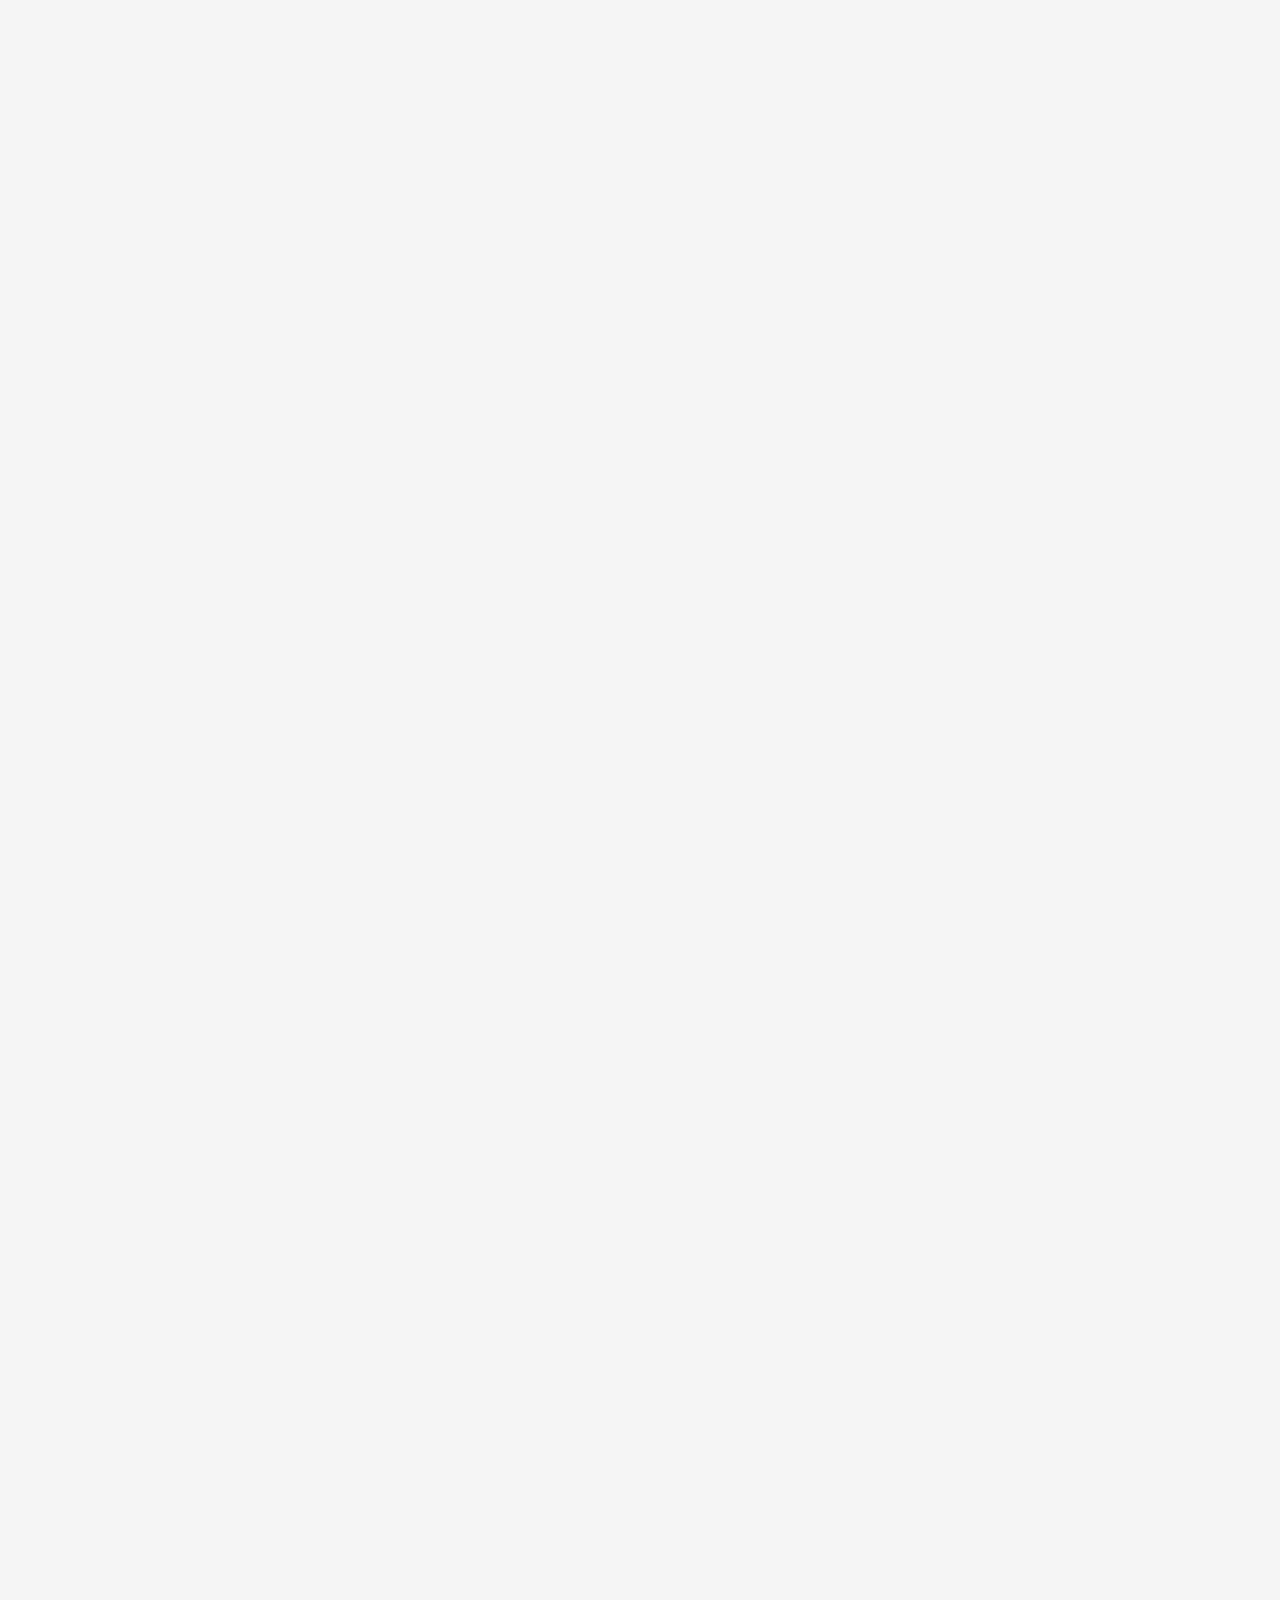
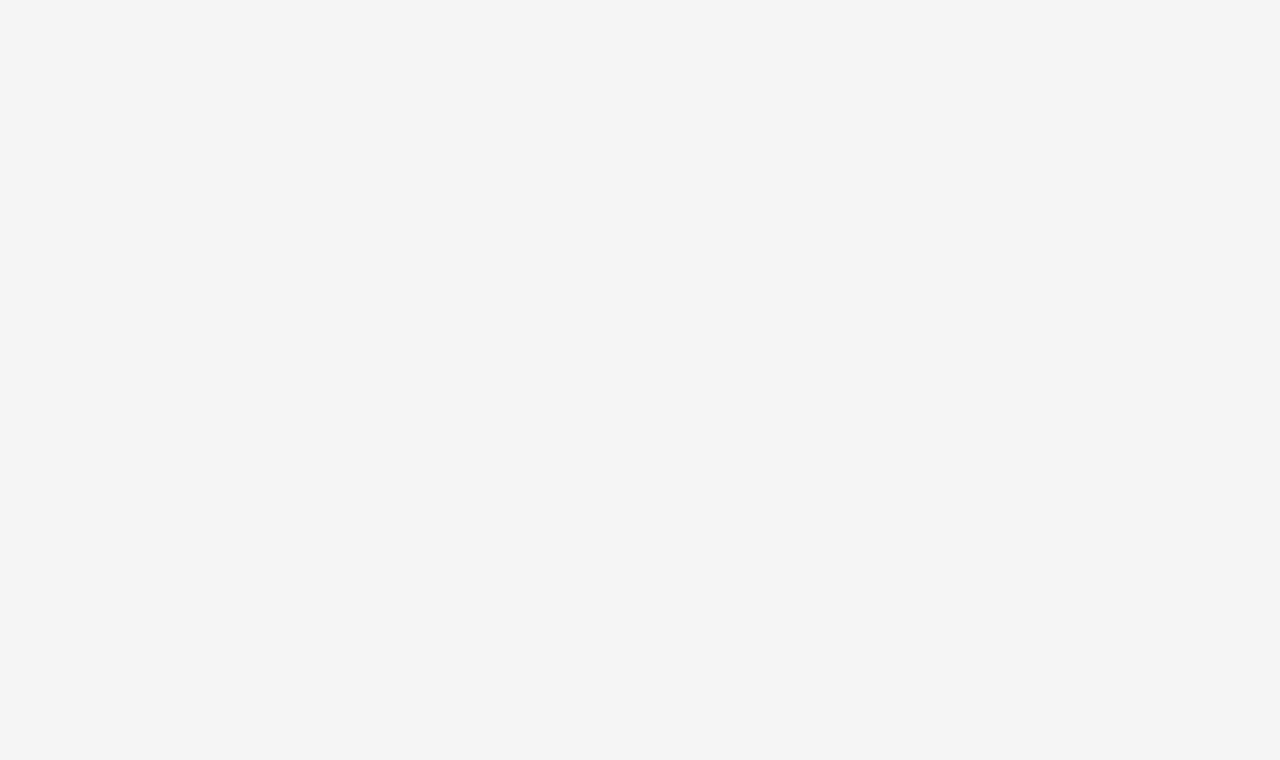
==== index.html @ 82212f83 "initial set up and comment out redundant pages" ====
<!DOCTYPE html>
<html lang="en">

<head>
  <title>Headstart Lab - We help you give your idea a headstart it deserves.</title>
  <meta name="viewport" content="width=device-width, initial-scale=1, maximum-scale=1">
  <meta charset="utf-8">
  <link rel="stylesheet" type="text/css" href="css/core.css">
  <link rel="stylesheet" type="text/css" href="css/styles.css">
  <link rel="stylesheet" type="text/css" href="css/custom.css">
  <!-- inject:css-->
  <!-- endinject -->
  <link rel="icon" type="image/png" href="favicon.png?version=1">
  <script src="js/assets/jquery.js"></script>
</head>

<body class="smooth-transition">
  <div class="container-fluid">
    <header>
      <div class="container">
        <div class="col-md-3">
          <a href="index.html" class="brand"><img alt="Your Alternative text" src="images/logo.svg"></a>
        </div>
        <div class="col-md-6 text-center">
          <div class="nav-trigger">
            <div class="bar"></div>
            <div class="bar"></div>
            <div class="bar"></div>
          </div>
          <ul class="navigation">
            <li><a href="#" class="active">Work</a>
              <ul class="dropdown hide">
                <li><a href="index.html">Classic</a></li>
                <li><a href="pages/work-masonry.html">Masonry</a></li>
                <li><a href="pages/work-lightbox.html">Lightbox</a></li>
                <li><a href="pages/work-single.html">Single</a></li>
              </ul>
            </li>
            <li> <a href="pages/about.html">About</a>
            </li>
            <li class="hide"> <a href="#">Blog
              <ul class="dropdown">
                <li><a href="pages/blog.html">Blog - Classic</a></li>
            <li><a href="pages/blog-no-images.html">Blog - No images</a></li>
            <li><a href="pages/blog-single.html">Single</a></li>
          </ul>
          </li>
          <li> <a a href="pages/contact.html">Contact</a>
            <ul class="dropdown hide">
              <li><a href="pages/contact.html">Contact</a></li>
              <li><a href="pages/contact-alternative.html">Contact - alternative</a></li>
            </ul>
          </li>
          </ul>
        </div>
        <div class="col-md-3 hide">
          <form>
            <div class="search input-group">
              <input type="text" placeholder="Search for..." class="form-control"><span class="input-group-btn">
                  <button type="button" class="btn btn-default"><span class="ion-ios-search-strong"></span></button>
              </span>
            </div>
          </form>
        </div>
      </div>
    </header>
    <section class="hero text-center">
      <div class="container">
        <div class="row">
          <div class="col-md-6 col-md-offset-3">
            <h1>Work</h1>
            <p>Believing in smart ideas and branding experiences. <br>Good design is as less design as possible.</p>
          </div>
        </div>
      </div>
    </section>
    <section class="grid-container">
      <div class="container">
        <div class="row">
          <div class="col-md-12"><a href="#" class="btn btn-default filter-trigger">Filter</a></div>
          <div class="col-md-12 grid classic">
            <a href="pages/work-single.html" class="item books">
              <div class="thumb"><img alt="Your Alternative text" src="images/portfolio/01.png"></div>
              <div class="caption">
                <h4>Landingpage</h4>
                <div class="tag">UI Design &amp; Frontend Development</div>
              </div>
            </a>
            <a href="pages/work-single.html" class="item typography">
              <div class="thumb"><img alt="Your Alternative text" src="images/portfolio/02.png"></div>
              <div class="caption">
                <h4>Old Typography Practices</h4>
                <div class="tag">UI Design &amp; Typography</div>
              </div>
            </a>
            <a href="pages/work-single.html" class="item design">
              <div class="thumb"><img alt="Your Alternative text" src="images/portfolio/03.png"></div>
              <div class="caption">
                <h4>Hybrid Identity</h4>
                <div class="tag">Visual Identity &amp; Fashion</div>
              </div>
            </a>
            <a href="pages/work-single.html" class="item books design">
              <div class="thumb"><img alt="Your Alternative text" src="images/portfolio/04.png"></div>
              <div class="caption">
                <h4>Axes</h4>
                <div class="tag">Logo &amp; Identity</div>
              </div>
            </a>
            <a href="pages/work-single.html" class="item fashion design">
              <div class="thumb"><img alt="Your Alternative text" src="images/portfolio/05.png"></div>
              <div class="caption">
                <h4>The pursuit of happiness</h4>
                <div class="tag">Visual Identity &amp; Print</div>
              </div>
            </a>
            <a href="pages/work-single.html" class="item typography">
              <div class="thumb"><img alt="Your Alternative text" src="images/portfolio/06.png"></div>
              <div class="caption">
                <h4>The yellow book</h4>
                <div class="tag">Print &amp; Design</div>
              </div>
            </a>
          </div>
        </div>
      </div>
    </section>
    <footer>
      <div class="container">
        <div class="row">
          <div class="col-md-3 text-center">
            <p>The 8 Creatives<br>Design Studio</p>
          </div>
          <div class="col-md-3 text-center">
            <p>8 Infinite Loop<br>Cupertino, CA 95014</p>
          </div>
          <div class="col-md-3 text-center">
            <p>hello@example.com<br>01 (2) 34 56 78</p>
          </div>
          <div class="col-md-3 text-center">
            <ul class="social-links">
              <li>
                <a href="#" class="fa fa-vimeo"></a>
              </li>
              <li>
                <a href="#" class="fa fa-instagram"></a>
              </li>
              <li>
                <a href="#" class="fa fa-twitter"></a>
              </li>
              <li>
                <a href="#" class="fa fa-behance"></a>
              </li>
            </ul>
          </div>
        </div>
      </div>
    </footer>
    <footer class="bottom">
      <div class="container">
        <div class="row">
          <div class="col-md-12 text-center">&copy; The 8 Creative. All rights reserved. <a href="https://themeforest.net/item/eight-responsive-portfolio-html5-template/16816093">Buy Eight</a></div>
        </div>
      </div>
    </footer>
    <div class="filter-container">
      <div class="container">
        <div class="inner">
          <ul class="filters">
            <li> <a href="#" data-filter="item" class="active filter">All</a></li>
            <li><a href="#" data-filter="design" class="filter">Design</a></li>
            <li><a href="#" data-filter="typography" class="filter">Typography</a></li>
            <li><a href="#" data-filter="fashion" class="filter">Fashion</a></li>
            <li><a href="#" data-filter="books" class="filter">Books</a></li>
          </ul>
        </div>
      </div>
    </div>
  </div>
  <script src="js/assets/bootstrap.js"></script>
  <script src="js/assets/imagesloaded.pkgd.min.js"></script>
  <script src="js/assets/validation.js"></script>
  <script src="js/assets/packery.pkgd.min.js"></script>
  <script src="js/assets/velocity.min.js"></script>
  <script src="js/assets/typed.min.js"></script>
  <script src="modules/titan-slider/titan-slider.js"></script>
  <script src="modules/tera-lightbox/tera-lightbox.js"></script>
  <script src="js/assets/animsition.js"></script>
  <script src="js/functions.js"></script>
</body>

</html>
---- css/core.css ----
@charset "UTF-8";
/*------------------------------

  Core stylesheet (core.css)

  Project: Eight Template
  Version: 1.0
  Author: By Themanoid
  Last change: 31 July 2016

  ---

  Table of contents

  01. Bootstrap
  02. Font Awesome
  03. Ionicons
  04. Animsition
  05. Fonts
  06. Presets
  07. Helpers
  08. Layout
  09. Typography
  10. Titan Slider
  11. Tera Lightbox

  ------------------------------*/
/*
  01. Bootstrap
*/
/*!
 * Bootstrap v3.3.6 (http://getbootstrap.com)
 * Copyright 2011-2015 Twitter, Inc.
 * Licensed under MIT (https://github.com/twbs/bootstrap/blob/master/LICENSE)
 */
/*! normalize.css v3.0.3 | MIT License | github.com/necolas/normalize.css */
@import url(https://fonts.googleapis.com/css?family=Playfair+Display:400,400italic);
@import url(https://fonts.googleapis.com/css?family=Heebo:400,300,500);
@import url(https://fonts.googleapis.com/css?family=Montserrat:400,700);
html {
  font-family: sans-serif;
  -ms-text-size-adjust: 100%;
  -webkit-text-size-adjust: 100%;
}

body {
  margin: 0;
}

article,
aside,
details,
figcaption,
figure,
footer,
header,
hgroup,
main,
menu,
nav,
section,
summary {
  display: block;
}

audio,
canvas,
progress,
video {
  display: inline-block;
  vertical-align: baseline;
}

audio:not([controls]) {
  display: none;
  height: 0;
}

[hidden],
template {
  display: none;
}

a {
  background-color: transparent;
}

a:active,
a:hover {
  outline: 0;
}

abbr[title] {
  border-bottom: 1px dotted;
}

b,
strong {
  font-weight: bold;
}

dfn {
  font-style: italic;
}

h1 {
  font-size: 2em;
  margin: 0.67em 0;
}

mark {
  background: #ff0;
  color: #000;
}

small {
  font-size: 80%;
}

sub,
sup {
  font-size: 75%;
  line-height: 0;
  position: relative;
  vertical-align: baseline;
}

sup {
  top: -0.5em;
}

sub {
  bottom: -0.25em;
}

img {
  border: 0;
}

svg:not(:root) {
  overflow: hidden;
}

figure {
  margin: 1em 40px;
}

hr {
  box-sizing: content-box;
  height: 0;
}

pre {
  overflow: auto;
}

code,
kbd,
pre,
samp {
  font-family: monospace, monospace;
  font-size: 1em;
}

button,
input,
optgroup,
select,
textarea {
  color: inherit;
  font: inherit;
  margin: 0;
}

button {
  overflow: visible;
}

button,
select {
  text-transform: none;
}

button,
html input[type="button"],
input[type="reset"],
input[type="submit"] {
  -webkit-appearance: button;
  cursor: pointer;
}

button[disabled],
html input[disabled] {
  cursor: default;
}

button::-moz-focus-inner,
input::-moz-focus-inner {
  border: 0;
  padding: 0;
}

input {
  line-height: normal;
}

input[type="checkbox"],
input[type="radio"] {
  box-sizing: border-box;
  padding: 0;
}

input[type="number"]::-webkit-inner-spin-button,
input[type="number"]::-webkit-outer-spin-button {
  height: auto;
}

input[type="search"] {
  -webkit-appearance: textfield;
  box-sizing: content-box;
}

input[type="search"]::-webkit-search-cancel-button,
input[type="search"]::-webkit-search-decoration {
  -webkit-appearance: none;
}

fieldset {
  border: 1px solid #c0c0c0;
  margin: 0 2px;
  padding: 0.35em 0.625em 0.75em;
}

legend {
  border: 0;
  padding: 0;
}

textarea {
  overflow: auto;
}

optgroup {
  font-weight: bold;
}

table {
  border-collapse: collapse;
  border-spacing: 0;
}

td,
th {
  padding: 0;
}

/*! Source: https://github.com/h5bp/html5-boilerplate/blob/master/src/css/main.css */
@media print {
  *,
  *:before,
  *:after {
    background: transparent !important;
    color: #000 !important;
    box-shadow: none !important;
    text-shadow: none !important;
  }
  a,
  a:visited {
    text-decoration: underline;
  }
  a[href]:after {
    content: " (" attr(href) ")";
  }
  abbr[title]:after {
    content: " (" attr(title) ")";
  }
  a[href^="#"]:after,
  a[href^="javascript:"]:after {
    content: "";
  }
  pre,
  blockquote {
    border: 1px solid #999;
    page-break-inside: avoid;
  }
  thead {
    display: table-header-group;
  }
  tr,
  img {
    page-break-inside: avoid;
  }
  img {
    max-width: 100% !important;
  }
  p,
  h2,
  h3 {
    orphans: 3;
    widows: 3;
  }
  h2,
  h3 {
    page-break-after: avoid;
  }
  .navbar {
    display: none;
  }
  .btn > .caret,
  .dropup > .btn > .caret {
    border-top-color: #000 !important;
  }
  .label {
    border: 1px solid #000;
  }
  .table {
    border-collapse: collapse !important;
  }
  .table td,
  .table th {
    background-color: #fff !important;
  }
  .table-bordered th,
  .table-bordered td {
    border: 1px solid #ddd !important;
  }
}

@font-face {
  font-family: 'Glyphicons Halflings';
  src: url("../fonts/bootstrap/glyphicons-halflings-regular.eot");
  src: url("../fonts/bootstrap/glyphicons-halflings-regular.eot?#iefix") format("embedded-opentype"), url("../fonts/bootstrap/glyphicons-halflings-regular.woff2") format("woff2"), url("../fonts/bootstrap/glyphicons-halflings-regular.woff") format("woff"), url("../fonts/bootstrap/glyphicons-halflings-regular.ttf") format("truetype"), url("../fonts/bootstrap/glyphicons-halflings-regular.svg#glyphicons_halflingsregular") format("svg");
}

.glyphicon {
  position: relative;
  top: 1px;
  display: inline-block;
  font-family: 'Glyphicons Halflings';
  font-style: normal;
  font-weight: normal;
  line-height: 1;
  -webkit-font-smoothing: antialiased;
  -moz-osx-font-smoothing: grayscale;
}

.glyphicon-asterisk:before {
  content: "\002a";
}

.glyphicon-plus:before {
  content: "\002b";
}

.glyphicon-euro:before,
.glyphicon-eur:before {
  content: "\20ac";
}

.glyphicon-minus:before {
  content: "\2212";
}

.glyphicon-cloud:before {
  content: "\2601";
}

.glyphicon-envelope:before {
  content: "\2709";
}

.glyphicon-pencil:before {
  content: "\270f";
}

.glyphicon-glass:before {
  content: "\e001";
}

.glyphicon-music:before {
  content: "\e002";
}

.glyphicon-search:before {
  content: "\e003";
}

.glyphicon-heart:before {
  content: "\e005";
}

.glyphicon-star:before {
  content: "\e006";
}

.glyphicon-star-empty:before {
  content: "\e007";
}

.glyphicon-user:before {
  content: "\e008";
}

.glyphicon-film:before {
  content: "\e009";
}

.glyphicon-th-large:before {
  content: "\e010";
}

.glyphicon-th:before {
  content: "\e011";
}

.glyphicon-th-list:before {
  content: "\e012";
}

.glyphicon-ok:before {
  content: "\e013";
}

.glyphicon-remove:before {
  content: "\e014";
}

.glyphicon-zoom-in:before {
  content: "\e015";
}

.glyphicon-zoom-out:before {
  content: "\e016";
}

.glyphicon-off:before {
  content: "\e017";
}

.glyphicon-signal:before {
  content: "\e018";
}

.glyphicon-cog:before {
  content: "\e019";
}

.glyphicon-trash:before {
  content: "\e020";
}

.glyphicon-home:before {
  content: "\e021";
}

.glyphicon-file:before {
  content: "\e022";
}

.glyphicon-time:before {
  content: "\e023";
}

.glyphicon-road:before {
  content: "\e024";
}

.glyphicon-download-alt:before {
  content: "\e025";
}

.glyphicon-download:before {
  content: "\e026";
}

.glyphicon-upload:before {
  content: "\e027";
}

.glyphicon-inbox:before {
  content: "\e028";
}

.glyphicon-play-circle:before {
  content: "\e029";
}

.glyphicon-repeat:before {
  content: "\e030";
}

.glyphicon-refresh:before {
  content: "\e031";
}

.glyphicon-list-alt:before {
  content: "\e032";
}

.glyphicon-lock:before {
  content: "\e033";
}

.glyphicon-flag:before {
  content: "\e034";
}

.glyphicon-headphones:before {
  content: "\e035";
}

.glyphicon-volume-off:before {
  content: "\e036";
}

.glyphicon-volume-down:before {
  content: "\e037";
}

.glyphicon-volume-up:before {
  content: "\e038";
}

.glyphicon-qrcode:before {
  content: "\e039";
}

.glyphicon-barcode:before {
  content: "\e040";
}

.glyphicon-tag:before {
  content: "\e041";
}

.glyphicon-tags:before {
  content: "\e042";
}

.glyphicon-book:before {
  content: "\e043";
}

.glyphicon-bookmark:before {
  content: "\e044";
}

.glyphicon-print:before {
  content: "\e045";
}

.glyphicon-camera:before {
  content: "\e046";
}

.glyphicon-font:before {
  content: "\e047";
}

.glyphicon-bold:before {
  content: "\e048";
}

.glyphicon-italic:before {
  content: "\e049";
}

.glyphicon-text-height:before {
  content: "\e050";
}

.glyphicon-text-width:before {
  content: "\e051";
}

.glyphicon-align-left:before {
  content: "\e052";
}

.glyphicon-align-center:before {
  content: "\e053";
}

.glyphicon-align-right:before {
  content: "\e054";
}

.glyphicon-align-justify:before {
  content: "\e055";
}

.glyphicon-list:before {
  content: "\e056";
}

.glyphicon-indent-left:before {
  content: "\e057";
}

.glyphicon-indent-right:before {
  content: "\e058";
}

.glyphicon-facetime-video:before {
  content: "\e059";
}

.glyphicon-picture:before {
  content: "\e060";
}

.glyphicon-map-marker:before {
  content: "\e062";
}

.glyphicon-adjust:before {
  content: "\e063";
}

.glyphicon-tint:before {
  content: "\e064";
}

.glyphicon-edit:before {
  content: "\e065";
}

.glyphicon-share:before {
  content: "\e066";
}

.glyphicon-check:before {
  content: "\e067";
}

.glyphicon-move:before {
  content: "\e068";
}

.glyphicon-step-backward:before {
  content: "\e069";
}

.glyphicon-fast-backward:before {
  content: "\e070";
}

.glyphicon-backward:before {
  content: "\e071";
}

.glyphicon-play:before {
  content: "\e072";
}

.glyphicon-pause:before {
  content: "\e073";
}

.glyphicon-stop:before {
  content: "\e074";
}

.glyphicon-forward:before {
  content: "\e075";
}

.glyphicon-fast-forward:before {
  content: "\e076";
}

.glyphicon-step-forward:before {
  content: "\e077";
}

.glyphicon-eject:before {
  content: "\e078";
}

.glyphicon-chevron-left:before {
  content: "\e079";
}

.glyphicon-chevron-right:before {
  content: "\e080";
}

.glyphicon-plus-sign:before {
  content: "\e081";
}

.glyphicon-minus-sign:before {
  content: "\e082";
}

.glyphicon-remove-sign:before {
  content: "\e083";
}

.glyphicon-ok-sign:before {
  content: "\e084";
}

.glyphicon-question-sign:before {
  content: "\e085";
}

.glyphicon-info-sign:before {
  content: "\e086";
}

.glyphicon-screenshot:before {
  content: "\e087";
}

.glyphicon-remove-circle:before {
  content: "\e088";
}

.glyphicon-ok-circle:before {
  content: "\e089";
}

.glyphicon-ban-circle:before {
  content: "\e090";
}

.glyphicon-arrow-left:before {
  content: "\e091";
}

.glyphicon-arrow-right:before {
  content: "\e092";
}

.glyphicon-arrow-up:before {
  content: "\e093";
}

.glyphicon-arrow-down:before {
  content: "\e094";
}

.glyphicon-share-alt:before {
  content: "\e095";
}

.glyphicon-resize-full:before {
  content: "\e096";
}

.glyphicon-resize-small:before {
  content: "\e097";
}

.glyphicon-exclamation-sign:before {
  content: "\e101";
}

.glyphicon-gift:before {
  content: "\e102";
}

.glyphicon-leaf:before {
  content: "\e103";
}

.glyphicon-fire:before {
  content: "\e104";
}

.glyphicon-eye-open:before {
  content: "\e105";
}

.glyphicon-eye-close:before {
  content: "\e106";
}

.glyphicon-warning-sign:before {
  content: "\e107";
}

.glyphicon-plane:before {
  content: "\e108";
}

.glyphicon-calendar:before {
  content: "\e109";
}

.glyphicon-random:before {
  content: "\e110";
}

.glyphicon-comment:before {
  content: "\e111";
}

.glyphicon-magnet:before {
  content: "\e112";
}

.glyphicon-chevron-up:before {
  content: "\e113";
}

.glyphicon-chevron-down:before {
  content: "\e114";
}

.glyphicon-retweet:before {
  content: "\e115";
}

.glyphicon-shopping-cart:before {
  content: "\e116";
}

.glyphicon-folder-close:before {
  content: "\e117";
}

.glyphicon-folder-open:before {
  content: "\e118";
}

.glyphicon-resize-vertical:before {
  content: "\e119";
}

.glyphicon-resize-horizontal:before {
  content: "\e120";
}

.glyphicon-hdd:before {
  content: "\e121";
}

.glyphicon-bullhorn:before {
  content: "\e122";
}

.glyphicon-bell:before {
  content: "\e123";
}

.glyphicon-certificate:before {
  content: "\e124";
}

.glyphicon-thumbs-up:before {
  content: "\e125";
}

.glyphicon-thumbs-down:before {
  content: "\e126";
}

.glyphicon-hand-right:before {
  content: "\e127";
}

.glyphicon-hand-left:before {
  content: "\e128";
}

.glyphicon-hand-up:before {
  content: "\e129";
}

.glyphicon-hand-down:before {
  content: "\e130";
}

.glyphicon-circle-arrow-right:before {
  content: "\e131";
}

.glyphicon-circle-arrow-left:before {
  content: "\e132";
}

.glyphicon-circle-arrow-up:before {
  content: "\e133";
}

.glyphicon-circle-arrow-down:before {
  content: "\e134";
}

.glyphicon-globe:before {
  content: "\e135";
}

.glyphicon-wrench:before {
  content: "\e136";
}

.glyphicon-tasks:before {
  content: "\e137";
}

.glyphicon-filter:before {
  content: "\e138";
}

.glyphicon-briefcase:before {
  content: "\e139";
}

.glyphicon-fullscreen:before {
  content: "\e140";
}

.glyphicon-dashboard:before {
  content: "\e141";
}

.glyphicon-paperclip:before {
  content: "\e142";
}

.glyphicon-heart-empty:before {
  content: "\e143";
}

.glyphicon-link:before {
  content: "\e144";
}

.glyphicon-phone:before {
  content: "\e145";
}

.glyphicon-pushpin:before {
  content: "\e146";
}

.glyphicon-usd:before {
  content: "\e148";
}

.glyphicon-gbp:before {
  content: "\e149";
}

.glyphicon-sort:before {
  content: "\e150";
}

.glyphicon-sort-by-alphabet:before {
  content: "\e151";
}

.glyphicon-sort-by-alphabet-alt:before {
  content: "\e152";
}

.glyphicon-sort-by-order:before {
  content: "\e153";
}

.glyphicon-sort-by-order-alt:before {
  content: "\e154";
}

.glyphicon-sort-by-attributes:before {
  content: "\e155";
}

.glyphicon-sort-by-attributes-alt:before {
  content: "\e156";
}

.glyphicon-unchecked:before {
  content: "\e157";
}

.glyphicon-expand:before {
  content: "\e158";
}

.glyphicon-collapse-down:before {
  content: "\e159";
}

.glyphicon-collapse-up:before {
  content: "\e160";
}

.glyphicon-log-in:before {
  content: "\e161";
}

.glyphicon-flash:before {
  content: "\e162";
}

.glyphicon-log-out:before {
  content: "\e163";
}

.glyphicon-new-window:before {
  content: "\e164";
}

.glyphicon-record:before {
  content: "\e165";
}

.glyphicon-save:before {
  content: "\e166";
}

.glyphicon-open:before {
  content: "\e167";
}

.glyphicon-saved:before {
  content: "\e168";
}

.glyphicon-import:before {
  content: "\e169";
}

.glyphicon-export:before {
  content: "\e170";
}

.glyphicon-send:before {
  content: "\e171";
}

.glyphicon-floppy-disk:before {
  content: "\e172";
}

.glyphicon-floppy-saved:before {
  content: "\e173";
}

.glyphicon-floppy-remove:before {
  content: "\e174";
}

.glyphicon-floppy-save:before {
  content: "\e175";
}

.glyphicon-floppy-open:before {
  content: "\e176";
}

.glyphicon-credit-card:before {
  content: "\e177";
}

.glyphicon-transfer:before {
  content: "\e178";
}

.glyphicon-cutlery:before {
  content: "\e179";
}

.glyphicon-header:before {
  content: "\e180";
}

.glyphicon-compressed:before {
  content: "\e181";
}

.glyphicon-earphone:before {
  content: "\e182";
}

.glyphicon-phone-alt:before {
  content: "\e183";
}

.glyphicon-tower:before {
  content: "\e184";
}

.glyphicon-stats:before {
  content: "\e185";
}

.glyphicon-sd-video:before {
  content: "\e186";
}

.glyphicon-hd-video:before {
  content: "\e187";
}

.glyphicon-subtitles:before {
  content: "\e188";
}

.glyphicon-sound-stereo:before {
  content: "\e189";
}

.glyphicon-sound-dolby:before {
  content: "\e190";
}

.glyphicon-sound-5-1:before {
  content: "\e191";
}

.glyphicon-sound-6-1:before {
  content: "\e192";
}

.glyphicon-sound-7-1:before {
  content: "\e193";
}

.glyphicon-copyright-mark:before {
  content: "\e194";
}

.glyphicon-registration-mark:before {
  content: "\e195";
}

.glyphicon-cloud-download:before {
  content: "\e197";
}

.glyphicon-cloud-upload:before {
  content: "\e198";
}

.glyphicon-tree-conifer:before {
  content: "\e199";
}

.glyphicon-tree-deciduous:before {
  content: "\e200";
}

.glyphicon-cd:before {
  content: "\e201";
}

.glyphicon-save-file:before {
  content: "\e202";
}

.glyphicon-open-file:before {
  content: "\e203";
}

.glyphicon-level-up:before {
  content: "\e204";
}

.glyphicon-copy:before {
  content: "\e205";
}

.glyphicon-paste:before {
  content: "\e206";
}

.glyphicon-alert:before {
  content: "\e209";
}

.glyphicon-equalizer:before {
  content: "\e210";
}

.glyphicon-king:before {
  content: "\e211";
}

.glyphicon-queen:before {
  content: "\e212";
}

.glyphicon-pawn:before {
  content: "\e213";
}

.glyphicon-bishop:before {
  content: "\e214";
}

.glyphicon-knight:before {
  content: "\e215";
}

.glyphicon-baby-formula:before {
  content: "\e216";
}

.glyphicon-tent:before {
  content: "\26fa";
}

.glyphicon-blackboard:before {
  content: "\e218";
}

.glyphicon-bed:before {
  content: "\e219";
}

.glyphicon-apple:before {
  content: "\f8ff";
}

.glyphicon-erase:before {
  content: "\e221";
}

.glyphicon-hourglass:before {
  content: "\231b";
}

.glyphicon-lamp:before {
  content: "\e223";
}

.glyphicon-duplicate:before {
  content: "\e224";
}

.glyphicon-piggy-bank:before {
  content: "\e225";
}

.glyphicon-scissors:before {
  content: "\e226";
}

.glyphicon-bitcoin:before {
  content: "\e227";
}

.glyphicon-btc:before {
  content: "\e227";
}

.glyphicon-xbt:before {
  content: "\e227";
}

.glyphicon-yen:before {
  content: "\00a5";
}

.glyphicon-jpy:before {
  content: "\00a5";
}

.glyphicon-ruble:before {
  content: "\20bd";
}

.glyphicon-rub:before {
  content: "\20bd";
}

.glyphicon-scale:before {
  content: "\e230";
}

.glyphicon-ice-lolly:before {
  content: "\e231";
}

.glyphicon-ice-lolly-tasted:before {
  content: "\e232";
}

.glyphicon-education:before {
  content: "\e233";
}

.glyphicon-option-horizontal:before {
  content: "\e234";
}

.glyphicon-option-vertical:before {
  content: "\e235";
}

.glyphicon-menu-hamburger:before {
  content: "\e236";
}

.glyphicon-modal-window:before {
  content: "\e237";
}

.glyphicon-oil:before {
  content: "\e238";
}

.glyphicon-grain:before {
  content: "\e239";
}

.glyphicon-sunglasses:before {
  content: "\e240";
}

.glyphicon-text-size:before {
  content: "\e241";
}

.glyphicon-text-color:before {
  content: "\e242";
}

.glyphicon-text-background:before {
  content: "\e243";
}

.glyphicon-object-align-top:before {
  content: "\e244";
}

.glyphicon-object-align-bottom:before {
  content: "\e245";
}

.glyphicon-object-align-horizontal:before {
  content: "\e246";
}

.glyphicon-object-align-left:before {
  content: "\e247";
}

.glyphicon-object-align-vertical:before {
  content: "\e248";
}

.glyphicon-object-align-right:before {
  content: "\e249";
}

.glyphicon-triangle-right:before {
  content: "\e250";
}

.glyphicon-triangle-left:before {
  content: "\e251";
}

.glyphicon-triangle-bottom:before {
  content: "\e252";
}

.glyphicon-triangle-top:before {
  content: "\e253";
}

.glyphicon-console:before {
  content: "\e254";
}

.glyphicon-superscript:before {
  content: "\e255";
}

.glyphicon-subscript:before {
  content: "\e256";
}

.glyphicon-menu-left:before {
  content: "\e257";
}

.glyphicon-menu-right:before {
  content: "\e258";
}

.glyphicon-menu-down:before {
  content: "\e259";
}

.glyphicon-menu-up:before {
  content: "\e260";
}

* {
  box-sizing: border-box;
}

*:before,
*:after {
  box-sizing: border-box;
}

html {
  font-size: 10px;
  -webkit-tap-highlight-color: transparent;
}

body {
  font-family: "Helvetica Neue", Helvetica, Arial, sans-serif;
  font-size: 14px;
  line-height: 1.42857;
  color: #333333;
  background-color: #fff;
}

input,
button,
select,
textarea {
  font-family: inherit;
  font-size: inherit;
  line-height: inherit;
}

a {
  color: #337ab7;
  text-decoration: none;
}

a:hover, a:focus {
  color: #23527c;
  text-decoration: underline;
}

a:focus {
  outline: thin dotted;
  outline: 5px auto -webkit-focus-ring-color;
  outline-offset: -2px;
}

figure {
  margin: 0;
}

img {
  vertical-align: middle;
}

.img-responsive {
  display: block;
  max-width: 100%;
  height: auto;
}

.img-rounded {
  border-radius: 6px;
}

.img-thumbnail {
  padding: 4px;
  line-height: 1.42857;
  background-color: #fff;
  border: 1px solid #ddd;
  border-radius: 4px;
  -webkit-transition: all 0.2s ease-in-out;
  transition: all 0.2s ease-in-out;
  display: inline-block;
  max-width: 100%;
  height: auto;
}

.img-circle {
  border-radius: 50%;
}

hr {
  margin-top: 20px;
  margin-bottom: 20px;
  border: 0;
  border-top: 1px solid #eeeeee;
}

.sr-only {
  position: absolute;
  width: 1px;
  height: 1px;
  margin: -1px;
  padding: 0;
  overflow: hidden;
  clip: rect(0, 0, 0, 0);
  border: 0;
}

.sr-only-focusable:active, .sr-only-focusable:focus {
  position: static;
  width: auto;
  height: auto;
  margin: 0;
  overflow: visible;
  clip: auto;
}

[role="button"] {
  cursor: pointer;
}

h1, h2, h3, h4, h5, h6,
.h1, .h2, .h3, .h4, .h5, .h6 {
  font-family: inherit;
  font-weight: 500;
  line-height: 1.1;
  color: inherit;
}

h1 small,
h1 .small, h2 small,
h2 .small, h3 small,
h3 .small, h4 small,
h4 .small, h5 small,
h5 .small, h6 small,
h6 .small,
.h1 small,
.h1 .small, .h2 small,
.h2 .small, .h3 small,
.h3 .small, .h4 small,
.h4 .small, .h5 small,
.h5 .small, .h6 small,
.h6 .small {
  font-weight: normal;
  line-height: 1;
  color: #777777;
}

h1, .h1,
h2, .h2,
h3, .h3 {
  margin-top: 20px;
  margin-bottom: 10px;
}

h1 small,
h1 .small, .h1 small,
.h1 .small,
h2 small,
h2 .small, .h2 small,
.h2 .small,
h3 small,
h3 .small, .h3 small,
.h3 .small {
  font-size: 65%;
}

h4, .h4,
h5, .h5,
h6, .h6 {
  margin-top: 10px;
  margin-bottom: 10px;
}

h4 small,
h4 .small, .h4 small,
.h4 .small,
h5 small,
h5 .small, .h5 small,
.h5 .small,
h6 small,
h6 .small, .h6 small,
.h6 .small {
  font-size: 75%;
}

h1, .h1 {
  font-size: 36px;
}

h2, .h2 {
  font-size: 30px;
}

h3, .h3 {
  font-size: 24px;
}

h4, .h4 {
  font-size: 18px;
}

h5, .h5 {
  font-size: 14px;
}

h6, .h6 {
  font-size: 12px;
}

p {
  margin: 0 0 10px;
}

.lead {
  margin-bottom: 20px;
  font-size: 16px;
  font-weight: 300;
  line-height: 1.4;
}

@media (min-width: 768px) {
  .lead {
    font-size: 21px;
  }
}

small,
.small {
  font-size: 85%;
}

mark,
.mark {
  background-color: #fcf8e3;
  padding: .2em;
}

.text-left {
  text-align: left;
}

.text-right {
  text-align: right;
}

.text-center {
  text-align: center;
}

.text-justify {
  text-align: justify;
}

.text-nowrap {
  white-space: nowrap;
}

.text-lowercase {
  text-transform: lowercase;
}

.text-uppercase, .initialism {
  text-transform: uppercase;
}

.text-capitalize {
  text-transform: capitalize;
}

.text-muted {
  color: #777777;
}

.text-primary {
  color: #337ab7;
}

a.text-primary:hover,
a.text-primary:focus {
  color: #286090;
}

.text-success {
  color: #3c763d;
}

a.text-success:hover,
a.text-success:focus {
  color: #2b542c;
}

.text-info {
  color: #31708f;
}

a.text-info:hover,
a.text-info:focus {
  color: #245269;
}

.text-warning {
  color: #8a6d3b;
}

a.text-warning:hover,
a.text-warning:focus {
  color: #66512c;
}

.text-danger {
  color: #a94442;
}

a.text-danger:hover,
a.text-danger:focus {
  color: #843534;
}

.bg-primary {
  color: #fff;
}

.bg-primary {
  background-color: #337ab7;
}

a.bg-primary:hover,
a.bg-primary:focus {
  background-color: #286090;
}

.bg-success {
  background-color: #dff0d8;
}

a.bg-success:hover,
a.bg-success:focus {
  background-color: #c1e2b3;
}

.bg-info {
  background-color: #d9edf7;
}

a.bg-info:hover,
a.bg-info:focus {
  background-color: #afd9ee;
}

.bg-warning {
  background-color: #fcf8e3;
}

a.bg-warning:hover,
a.bg-warning:focus {
  background-color: #f7ecb5;
}

.bg-danger {
  background-color: #f2dede;
}

a.bg-danger:hover,
a.bg-danger:focus {
  background-color: #e4b9b9;
}

.page-header {
  padding-bottom: 9px;
  margin: 40px 0 20px;
  border-bottom: 1px solid #eeeeee;
}

ul,
ol {
  margin-top: 0;
  margin-bottom: 10px;
}

ul ul,
ul ol,
ol ul,
ol ol {
  margin-bottom: 0;
}

.list-unstyled {
  padding-left: 0;
  list-style: none;
}

.list-inline {
  padding-left: 0;
  list-style: none;
  margin-left: -5px;
}

.list-inline > li {
  display: inline-block;
  padding-left: 5px;
  padding-right: 5px;
}

dl {
  margin-top: 0;
  margin-bottom: 20px;
}

dt,
dd {
  line-height: 1.42857;
}

dt {
  font-weight: bold;
}

dd {
  margin-left: 0;
}

.dl-horizontal dd:before, .dl-horizontal dd:after {
  content: " ";
  display: table;
}

.dl-horizontal dd:after {
  clear: both;
}

@media (min-width: 768px) {
  .dl-horizontal dt {
    float: left;
    width: 160px;
    clear: left;
    text-align: right;
    overflow: hidden;
    text-overflow: ellipsis;
    white-space: nowrap;
  }
  .dl-horizontal dd {
    margin-left: 180px;
  }
}

abbr[title],
abbr[data-original-title] {
  cursor: help;
  border-bottom: 1px dotted #777777;
}

.initialism {
  font-size: 90%;
}

blockquote {
  padding: 10px 20px;
  margin: 0 0 20px;
  font-size: 17.5px;
  border-left: 5px solid #eeeeee;
}

blockquote p:last-child,
blockquote ul:last-child,
blockquote ol:last-child {
  margin-bottom: 0;
}

blockquote footer,
blockquote small,
blockquote .small {
  display: block;
  font-size: 80%;
  line-height: 1.42857;
  color: #777777;
}

blockquote footer:before,
blockquote small:before,
blockquote .small:before {
  content: '\2014 \00A0';
}

.blockquote-reverse,
blockquote.pull-right {
  padding-right: 15px;
  padding-left: 0;
  border-right: 5px solid #eeeeee;
  border-left: 0;
  text-align: right;
}

.blockquote-reverse footer:before,
.blockquote-reverse small:before,
.blockquote-reverse .small:before,
blockquote.pull-right footer:before,
blockquote.pull-right small:before,
blockquote.pull-right .small:before {
  content: '';
}

.blockquote-reverse footer:after,
.blockquote-reverse small:after,
.blockquote-reverse .small:after,
blockquote.pull-right footer:after,
blockquote.pull-right small:after,
blockquote.pull-right .small:after {
  content: '\00A0 \2014';
}

address {
  margin-bottom: 20px;
  font-style: normal;
  line-height: 1.42857;
}

code,
kbd,
pre,
samp {
  font-family: Menlo, Monaco, Consolas, "Courier New", monospace;
}

code {
  padding: 2px 4px;
  font-size: 90%;
  color: #c7254e;
  background-color: #f9f2f4;
  border-radius: 4px;
}

kbd {
  padding: 2px 4px;
  font-size: 90%;
  color: #fff;
  background-color: #333;
  border-radius: 3px;
  box-shadow: inset 0 -1px 0 rgba(0, 0, 0, 0.25);
}

kbd kbd {
  padding: 0;
  font-size: 100%;
  font-weight: bold;
  box-shadow: none;
}

pre {
  display: block;
  padding: 9.5px;
  margin: 0 0 10px;
  font-size: 13px;
  line-height: 1.42857;
  word-break: break-all;
  word-wrap: break-word;
  color: #333333;
  background-color: #f5f5f5;
  border: 1px solid #ccc;
  border-radius: 4px;
}

pre code {
  padding: 0;
  font-size: inherit;
  color: inherit;
  white-space: pre-wrap;
  background-color: transparent;
  border-radius: 0;
}

.pre-scrollable {
  max-height: 340px;
  overflow-y: scroll;
}

.container {
  margin-right: auto;
  margin-left: auto;
  padding-left: 0;
  padding-right: 0;
}

.container:before, .container:after {
  content: " ";
  display: table;
}

.container:after {
  clear: both;
}

@media (min-width: 768px) {
  .container {
    width: 720px;
  }
}

@media (min-width: 992px) {
  .container {
    width: 940px;
  }
}

@media (min-width: 1200px) {
  .container {
    width: 1200px;
  }
}

.container-fluid {
  margin-right: auto;
  margin-left: auto;
  padding-left: 0;
  padding-right: 0;
}

.container-fluid:before, .container-fluid:after {
  content: " ";
  display: table;
}

.container-fluid:after {
  clear: both;
}

.row {
  margin-left: 0;
  margin-right: 0;
}

.row:before, .row:after {
  content: " ";
  display: table;
}

.row:after {
  clear: both;
}

.col-xs-1, .col-sm-1, .col-md-1, .col-lg-1, .col-xs-2, .col-sm-2, .col-md-2, .col-lg-2, .col-xs-3, .col-sm-3, .col-md-3, .col-lg-3, .col-xs-4, .col-sm-4, .col-md-4, .col-lg-4, .col-xs-5, .col-sm-5, .col-md-5, .col-lg-5, .col-xs-6, .col-sm-6, .col-md-6, .col-lg-6, .col-xs-7, .col-sm-7, .col-md-7, .col-lg-7, .col-xs-8, .col-sm-8, .col-md-8, .col-lg-8, .col-xs-9, .col-sm-9, .col-md-9, .col-lg-9, .col-xs-10, .col-sm-10, .col-md-10, .col-lg-10, .col-xs-11, .col-sm-11, .col-md-11, .col-lg-11, .col-xs-12, .col-sm-12, .col-md-12, .col-lg-12 {
  position: relative;
  min-height: 1px;
  padding-left: 0;
  padding-right: 0;
}

.col-xs-1, .col-xs-2, .col-xs-3, .col-xs-4, .col-xs-5, .col-xs-6, .col-xs-7, .col-xs-8, .col-xs-9, .col-xs-10, .col-xs-11, .col-xs-12 {
  float: left;
}

.col-xs-1 {
  width: 8.33333%;
}

.col-xs-2 {
  width: 16.66667%;
}

.col-xs-3 {
  width: 25%;
}

.col-xs-4 {
  width: 33.33333%;
}

.col-xs-5 {
  width: 41.66667%;
}

.col-xs-6 {
  width: 50%;
}

.col-xs-7 {
  width: 58.33333%;
}

.col-xs-8 {
  width: 66.66667%;
}

.col-xs-9 {
  width: 75%;
}

.col-xs-10 {
  width: 83.33333%;
}

.col-xs-11 {
  width: 91.66667%;
}

.col-xs-12 {
  width: 100%;
}

.col-xs-pull-0 {
  right: auto;
}

.col-xs-pull-1 {
  right: 8.33333%;
}

.col-xs-pull-2 {
  right: 16.66667%;
}

.col-xs-pull-3 {
  right: 25%;
}

.col-xs-pull-4 {
  right: 33.33333%;
}

.col-xs-pull-5 {
  right: 41.66667%;
}

.col-xs-pull-6 {
  right: 50%;
}

.col-xs-pull-7 {
  right: 58.33333%;
}

.col-xs-pull-8 {
  right: 66.66667%;
}

.col-xs-pull-9 {
  right: 75%;
}

.col-xs-pull-10 {
  right: 83.33333%;
}

.col-xs-pull-11 {
  right: 91.66667%;
}

.col-xs-pull-12 {
  right: 100%;
}

.col-xs-push-0 {
  left: auto;
}

.col-xs-push-1 {
  left: 8.33333%;
}

.col-xs-push-2 {
  left: 16.66667%;
}

.col-xs-push-3 {
  left: 25%;
}

.col-xs-push-4 {
  left: 33.33333%;
}

.col-xs-push-5 {
  left: 41.66667%;
}

.col-xs-push-6 {
  left: 50%;
}

.col-xs-push-7 {
  left: 58.33333%;
}

.col-xs-push-8 {
  left: 66.66667%;
}

.col-xs-push-9 {
  left: 75%;
}

.col-xs-push-10 {
  left: 83.33333%;
}

.col-xs-push-11 {
  left: 91.66667%;
}

.col-xs-push-12 {
  left: 100%;
}

.col-xs-offset-0 {
  margin-left: 0%;
}

.col-xs-offset-1 {
  margin-left: 8.33333%;
}

.col-xs-offset-2 {
  margin-left: 16.66667%;
}

.col-xs-offset-3 {
  margin-left: 25%;
}

.col-xs-offset-4 {
  margin-left: 33.33333%;
}

.col-xs-offset-5 {
  margin-left: 41.66667%;
}

.col-xs-offset-6 {
  margin-left: 50%;
}

.col-xs-offset-7 {
  margin-left: 58.33333%;
}

.col-xs-offset-8 {
  margin-left: 66.66667%;
}

.col-xs-offset-9 {
  margin-left: 75%;
}

.col-xs-offset-10 {
  margin-left: 83.33333%;
}

.col-xs-offset-11 {
  margin-left: 91.66667%;
}

.col-xs-offset-12 {
  margin-left: 100%;
}

@media (min-width: 768px) {
  .col-sm-1, .col-sm-2, .col-sm-3, .col-sm-4, .col-sm-5, .col-sm-6, .col-sm-7, .col-sm-8, .col-sm-9, .col-sm-10, .col-sm-11, .col-sm-12 {
    float: left;
  }
  .col-sm-1 {
    width: 8.33333%;
  }
  .col-sm-2 {
    width: 16.66667%;
  }
  .col-sm-3 {
    width: 25%;
  }
  .col-sm-4 {
    width: 33.33333%;
  }
  .col-sm-5 {
    width: 41.66667%;
  }
  .col-sm-6 {
    width: 50%;
  }
  .col-sm-7 {
    width: 58.33333%;
  }
  .col-sm-8 {
    width: 66.66667%;
  }
  .col-sm-9 {
    width: 75%;
  }
  .col-sm-10 {
    width: 83.33333%;
  }
  .col-sm-11 {
    width: 91.66667%;
  }
  .col-sm-12 {
    width: 100%;
  }
  .col-sm-pull-0 {
    right: auto;
  }
  .col-sm-pull-1 {
    right: 8.33333%;
  }
  .col-sm-pull-2 {
    right: 16.66667%;
  }
  .col-sm-pull-3 {
    right: 25%;
  }
  .col-sm-pull-4 {
    right: 33.33333%;
  }
  .col-sm-pull-5 {
    right: 41.66667%;
  }
  .col-sm-pull-6 {
    right: 50%;
  }
  .col-sm-pull-7 {
    right: 58.33333%;
  }
  .col-sm-pull-8 {
    right: 66.66667%;
  }
  .col-sm-pull-9 {
    right: 75%;
  }
  .col-sm-pull-10 {
    right: 83.33333%;
  }
  .col-sm-pull-11 {
    right: 91.66667%;
  }
  .col-sm-pull-12 {
    right: 100%;
  }
  .col-sm-push-0 {
    left: auto;
  }
  .col-sm-push-1 {
    left: 8.33333%;
  }
  .col-sm-push-2 {
    left: 16.66667%;
  }
  .col-sm-push-3 {
    left: 25%;
  }
  .col-sm-push-4 {
    left: 33.33333%;
  }
  .col-sm-push-5 {
    left: 41.66667%;
  }
  .col-sm-push-6 {
    left: 50%;
  }
  .col-sm-push-7 {
    left: 58.33333%;
  }
  .col-sm-push-8 {
    left: 66.66667%;
  }
  .col-sm-push-9 {
    left: 75%;
  }
  .col-sm-push-10 {
    left: 83.33333%;
  }
  .col-sm-push-11 {
    left: 91.66667%;
  }
  .col-sm-push-12 {
    left: 100%;
  }
  .col-sm-offset-0 {
    margin-left: 0%;
  }
  .col-sm-offset-1 {
    margin-left: 8.33333%;
  }
  .col-sm-offset-2 {
    margin-left: 16.66667%;
  }
  .col-sm-offset-3 {
    margin-left: 25%;
  }
  .col-sm-offset-4 {
    margin-left: 33.33333%;
  }
  .col-sm-offset-5 {
    margin-left: 41.66667%;
  }
  .col-sm-offset-6 {
    margin-left: 50%;
  }
  .col-sm-offset-7 {
    margin-left: 58.33333%;
  }
  .col-sm-offset-8 {
    margin-left: 66.66667%;
  }
  .col-sm-offset-9 {
    margin-left: 75%;
  }
  .col-sm-offset-10 {
    margin-left: 83.33333%;
  }
  .col-sm-offset-11 {
    margin-left: 91.66667%;
  }
  .col-sm-offset-12 {
    margin-left: 100%;
  }
}

@media (min-width: 992px) {
  .col-md-1, .col-md-2, .col-md-3, .col-md-4, .col-md-5, .col-md-6, .col-md-7, .col-md-8, .col-md-9, .col-md-10, .col-md-11, .col-md-12 {
    float: left;
  }
  .col-md-1 {
    width: 8.33333%;
  }
  .col-md-2 {
    width: 16.66667%;
  }
  .col-md-3 {
    width: 25%;
  }
  .col-md-4 {
    width: 33.33333%;
  }
  .col-md-5 {
    width: 41.66667%;
  }
  .col-md-6 {
    width: 50%;
  }
  .col-md-7 {
    width: 58.33333%;
  }
  .col-md-8 {
    width: 66.66667%;
  }
  .col-md-9 {
    width: 75%;
  }
  .col-md-10 {
    width: 83.33333%;
  }
  .col-md-11 {
    width: 91.66667%;
  }
  .col-md-12 {
    width: 100%;
  }
  .col-md-pull-0 {
    right: auto;
  }
  .col-md-pull-1 {
    right: 8.33333%;
  }
  .col-md-pull-2 {
    right: 16.66667%;
  }
  .col-md-pull-3 {
    right: 25%;
  }
  .col-md-pull-4 {
    right: 33.33333%;
  }
  .col-md-pull-5 {
    right: 41.66667%;
  }
  .col-md-pull-6 {
    right: 50%;
  }
  .col-md-pull-7 {
    right: 58.33333%;
  }
  .col-md-pull-8 {
    right: 66.66667%;
  }
  .col-md-pull-9 {
    right: 75%;
  }
  .col-md-pull-10 {
    right: 83.33333%;
  }
  .col-md-pull-11 {
    right: 91.66667%;
  }
  .col-md-pull-12 {
    right: 100%;
  }
  .col-md-push-0 {
    left: auto;
  }
  .col-md-push-1 {
    left: 8.33333%;
  }
  .col-md-push-2 {
    left: 16.66667%;
  }
  .col-md-push-3 {
    left: 25%;
  }
  .col-md-push-4 {
    left: 33.33333%;
  }
  .col-md-push-5 {
    left: 41.66667%;
  }
  .col-md-push-6 {
    left: 50%;
  }
  .col-md-push-7 {
    left: 58.33333%;
  }
  .col-md-push-8 {
    left: 66.66667%;
  }
  .col-md-push-9 {
    left: 75%;
  }
  .col-md-push-10 {
    left: 83.33333%;
  }
  .col-md-push-11 {
    left: 91.66667%;
  }
  .col-md-push-12 {
    left: 100%;
  }
  .col-md-offset-0 {
    margin-left: 0%;
  }
  .col-md-offset-1 {
    margin-left: 8.33333%;
  }
  .col-md-offset-2 {
    margin-left: 16.66667%;
  }
  .col-md-offset-3 {
    margin-left: 25%;
  }
  .col-md-offset-4 {
    margin-left: 33.33333%;
  }
  .col-md-offset-5 {
    margin-left: 41.66667%;
  }
  .col-md-offset-6 {
    margin-left: 50%;
  }
  .col-md-offset-7 {
    margin-left: 58.33333%;
  }
  .col-md-offset-8 {
    margin-left: 66.66667%;
  }
  .col-md-offset-9 {
    margin-left: 75%;
  }
  .col-md-offset-10 {
    margin-left: 83.33333%;
  }
  .col-md-offset-11 {
    margin-left: 91.66667%;
  }
  .col-md-offset-12 {
    margin-left: 100%;
  }
}

@media (min-width: 1200px) {
  .col-lg-1, .col-lg-2, .col-lg-3, .col-lg-4, .col-lg-5, .col-lg-6, .col-lg-7, .col-lg-8, .col-lg-9, .col-lg-10, .col-lg-11, .col-lg-12 {
    float: left;
  }
  .col-lg-1 {
    width: 8.33333%;
  }
  .col-lg-2 {
    width: 16.66667%;
  }
  .col-lg-3 {
    width: 25%;
  }
  .col-lg-4 {
    width: 33.33333%;
  }
  .col-lg-5 {
    width: 41.66667%;
  }
  .col-lg-6 {
    width: 50%;
  }
  .col-lg-7 {
    width: 58.33333%;
  }
  .col-lg-8 {
    width: 66.66667%;
  }
  .col-lg-9 {
    width: 75%;
  }
  .col-lg-10 {
    width: 83.33333%;
  }
  .col-lg-11 {
    width: 91.66667%;
  }
  .col-lg-12 {
    width: 100%;
  }
  .col-lg-pull-0 {
    right: auto;
  }
  .col-lg-pull-1 {
    right: 8.33333%;
  }
  .col-lg-pull-2 {
    right: 16.66667%;
  }
  .col-lg-pull-3 {
    right: 25%;
  }
  .col-lg-pull-4 {
    right: 33.33333%;
  }
  .col-lg-pull-5 {
    right: 41.66667%;
  }
  .col-lg-pull-6 {
    right: 50%;
  }
  .col-lg-pull-7 {
    right: 58.33333%;
  }
  .col-lg-pull-8 {
    right: 66.66667%;
  }
  .col-lg-pull-9 {
    right: 75%;
  }
  .col-lg-pull-10 {
    right: 83.33333%;
  }
  .col-lg-pull-11 {
    right: 91.66667%;
  }
  .col-lg-pull-12 {
    right: 100%;
  }
  .col-lg-push-0 {
    left: auto;
  }
  .col-lg-push-1 {
    left: 8.33333%;
  }
  .col-lg-push-2 {
    left: 16.66667%;
  }
  .col-lg-push-3 {
    left: 25%;
  }
  .col-lg-push-4 {
    left: 33.33333%;
  }
  .col-lg-push-5 {
    left: 41.66667%;
  }
  .col-lg-push-6 {
    left: 50%;
  }
  .col-lg-push-7 {
    left: 58.33333%;
  }
  .col-lg-push-8 {
    left: 66.66667%;
  }
  .col-lg-push-9 {
    left: 75%;
  }
  .col-lg-push-10 {
    left: 83.33333%;
  }
  .col-lg-push-11 {
    left: 91.66667%;
  }
  .col-lg-push-12 {
    left: 100%;
  }
  .col-lg-offset-0 {
    margin-left: 0%;
  }
  .col-lg-offset-1 {
    margin-left: 8.33333%;
  }
  .col-lg-offset-2 {
    margin-left: 16.66667%;
  }
  .col-lg-offset-3 {
    margin-left: 25%;
  }
  .col-lg-offset-4 {
    margin-left: 33.33333%;
  }
  .col-lg-offset-5 {
    margin-left: 41.66667%;
  }
  .col-lg-offset-6 {
    margin-left: 50%;
  }
  .col-lg-offset-7 {
    margin-left: 58.33333%;
  }
  .col-lg-offset-8 {
    margin-left: 66.66667%;
  }
  .col-lg-offset-9 {
    margin-left: 75%;
  }
  .col-lg-offset-10 {
    margin-left: 83.33333%;
  }
  .col-lg-offset-11 {
    margin-left: 91.66667%;
  }
  .col-lg-offset-12 {
    margin-left: 100%;
  }
}

table {
  background-color: transparent;
}

caption {
  padding-top: 8px;
  padding-bottom: 8px;
  color: #777777;
  text-align: left;
}

th {
  text-align: left;
}

.table {
  width: 100%;
  max-width: 100%;
  margin-bottom: 20px;
}

.table > thead > tr > th,
.table > thead > tr > td,
.table > tbody > tr > th,
.table > tbody > tr > td,
.table > tfoot > tr > th,
.table > tfoot > tr > td {
  padding: 8px;
  line-height: 1.42857;
  vertical-align: top;
  border-top: 1px solid #ddd;
}

.table > thead > tr > th {
  vertical-align: bottom;
  border-bottom: 2px solid #ddd;
}

.table > caption + thead > tr:first-child > th,
.table > caption + thead > tr:first-child > td,
.table > colgroup + thead > tr:first-child > th,
.table > colgroup + thead > tr:first-child > td,
.table > thead:first-child > tr:first-child > th,
.table > thead:first-child > tr:first-child > td {
  border-top: 0;
}

.table > tbody + tbody {
  border-top: 2px solid #ddd;
}

.table .table {
  background-color: #fff;
}

.table-condensed > thead > tr > th,
.table-condensed > thead > tr > td,
.table-condensed > tbody > tr > th,
.table-condensed > tbody > tr > td,
.table-condensed > tfoot > tr > th,
.table-condensed > tfoot > tr > td {
  padding: 5px;
}

.table-bordered {
  border: 1px solid #ddd;
}

.table-bordered > thead > tr > th,
.table-bordered > thead > tr > td,
.table-bordered > tbody > tr > th,
.table-bordered > tbody > tr > td,
.table-bordered > tfoot > tr > th,
.table-bordered > tfoot > tr > td {
  border: 1px solid #ddd;
}

.table-bordered > thead > tr > th,
.table-bordered > thead > tr > td {
  border-bottom-width: 2px;
}

.table-striped > tbody > tr:nth-of-type(odd) {
  background-color: #f9f9f9;
}

.table-hover > tbody > tr:hover {
  background-color: #f5f5f5;
}

table col[class*="col-"] {
  position: static;
  float: none;
  display: table-column;
}

table td[class*="col-"],
table th[class*="col-"] {
  position: static;
  float: none;
  display: table-cell;
}

.table > thead > tr > td.active,
.table > thead > tr > th.active,
.table > thead > tr.active > td,
.table > thead > tr.active > th,
.table > tbody > tr > td.active,
.table > tbody > tr > th.active,
.table > tbody > tr.active > td,
.table > tbody > tr.active > th,
.table > tfoot > tr > td.active,
.table > tfoot > tr > th.active,
.table > tfoot > tr.active > td,
.table > tfoot > tr.active > th {
  background-color: #f5f5f5;
}

.table-hover > tbody > tr > td.active:hover,
.table-hover > tbody > tr > th.active:hover,
.table-hover > tbody > tr.active:hover > td,
.table-hover > tbody > tr:hover > .active,
.table-hover > tbody > tr.active:hover > th {
  background-color: #e8e8e8;
}

.table > thead > tr > td.success,
.table > thead > tr > th.success,
.table > thead > tr.success > td,
.table > thead > tr.success > th,
.table > tbody > tr > td.success,
.table > tbody > tr > th.success,
.table > tbody > tr.success > td,
.table > tbody > tr.success > th,
.table > tfoot > tr > td.success,
.table > tfoot > tr > th.success,
.table > tfoot > tr.success > td,
.table > tfoot > tr.success > th {
  background-color: #dff0d8;
}

.table-hover > tbody > tr > td.success:hover,
.table-hover > tbody > tr > th.success:hover,
.table-hover > tbody > tr.success:hover > td,
.table-hover > tbody > tr:hover > .success,
.table-hover > tbody > tr.success:hover > th {
  background-color: #d0e9c6;
}

.table > thead > tr > td.info,
.table > thead > tr > th.info,
.table > thead > tr.info > td,
.table > thead > tr.info > th,
.table > tbody > tr > td.info,
.table > tbody > tr > th.info,
.table > tbody > tr.info > td,
.table > tbody > tr.info > th,
.table > tfoot > tr > td.info,
.table > tfoot > tr > th.info,
.table > tfoot > tr.info > td,
.table > tfoot > tr.info > th {
  background-color: #d9edf7;
}

.table-hover > tbody > tr > td.info:hover,
.table-hover > tbody > tr > th.info:hover,
.table-hover > tbody > tr.info:hover > td,
.table-hover > tbody > tr:hover > .info,
.table-hover > tbody > tr.info:hover > th {
  background-color: #c4e3f3;
}

.table > thead > tr > td.warning,
.table > thead > tr > th.warning,
.table > thead > tr.warning > td,
.table > thead > tr.warning > th,
.table > tbody > tr > td.warning,
.table > tbody > tr > th.warning,
.table > tbody > tr.warning > td,
.table > tbody > tr.warning > th,
.table > tfoot > tr > td.warning,
.table > tfoot > tr > th.warning,
.table > tfoot > tr.warning > td,
.table > tfoot > tr.warning > th {
  background-color: #fcf8e3;
}

.table-hover > tbody > tr > td.warning:hover,
.table-hover > tbody > tr > th.warning:hover,
.table-hover > tbody > tr.warning:hover > td,
.table-hover > tbody > tr:hover > .warning,
.table-hover > tbody > tr.warning:hover > th {
  background-color: #faf2cc;
}

.table > thead > tr > td.danger,
.table > thead > tr > th.danger,
.table > thead > tr.danger > td,
.table > thead > tr.danger > th,
.table > tbody > tr > td.danger,
.table > tbody > tr > th.danger,
.table > tbody > tr.danger > td,
.table > tbody > tr.danger > th,
.table > tfoot > tr > td.danger,
.table > tfoot > tr > th.danger,
.table > tfoot > tr.danger > td,
.table > tfoot > tr.danger > th {
  background-color: #f2dede;
}

.table-hover > tbody > tr > td.danger:hover,
.table-hover > tbody > tr > th.danger:hover,
.table-hover > tbody > tr.danger:hover > td,
.table-hover > tbody > tr:hover > .danger,
.table-hover > tbody > tr.danger:hover > th {
  background-color: #ebcccc;
}

.table-responsive {
  overflow-x: auto;
  min-height: 0.01%;
}

@media screen and (max-width: 767px) {
  .table-responsive {
    width: 100%;
    margin-bottom: 15px;
    overflow-y: hidden;
    -ms-overflow-style: -ms-autohiding-scrollbar;
    border: 1px solid #ddd;
  }
  .table-responsive > .table {
    margin-bottom: 0;
  }
  .table-responsive > .table > thead > tr > th,
  .table-responsive > .table > thead > tr > td,
  .table-responsive > .table > tbody > tr > th,
  .table-responsive > .table > tbody > tr > td,
  .table-responsive > .table > tfoot > tr > th,
  .table-responsive > .table > tfoot > tr > td {
    white-space: nowrap;
  }
  .table-responsive > .table-bordered {
    border: 0;
  }
  .table-responsive > .table-bordered > thead > tr > th:first-child,
  .table-responsive > .table-bordered > thead > tr > td:first-child,
  .table-responsive > .table-bordered > tbody > tr > th:first-child,
  .table-responsive > .table-bordered > tbody > tr > td:first-child,
  .table-responsive > .table-bordered > tfoot > tr > th:first-child,
  .table-responsive > .table-bordered > tfoot > tr > td:first-child {
    border-left: 0;
  }
  .table-responsive > .table-bordered > thead > tr > th:last-child,
  .table-responsive > .table-bordered > thead > tr > td:last-child,
  .table-responsive > .table-bordered > tbody > tr > th:last-child,
  .table-responsive > .table-bordered > tbody > tr > td:last-child,
  .table-responsive > .table-bordered > tfoot > tr > th:last-child,
  .table-responsive > .table-bordered > tfoot > tr > td:last-child {
    border-right: 0;
  }
  .table-responsive > .table-bordered > tbody > tr:last-child > th,
  .table-responsive > .table-bordered > tbody > tr:last-child > td,
  .table-responsive > .table-bordered > tfoot > tr:last-child > th,
  .table-responsive > .table-bordered > tfoot > tr:last-child > td {
    border-bottom: 0;
  }
}

fieldset {
  padding: 0;
  margin: 0;
  border: 0;
  min-width: 0;
}

legend {
  display: block;
  width: 100%;
  padding: 0;
  margin-bottom: 20px;
  font-size: 21px;
  line-height: inherit;
  color: #333333;
  border: 0;
  border-bottom: 1px solid #e5e5e5;
}

label {
  display: inline-block;
  max-width: 100%;
  margin-bottom: 5px;
  font-weight: bold;
}

input[type="search"] {
  box-sizing: border-box;
}

input[type="radio"],
input[type="checkbox"] {
  margin: 4px 0 0;
  margin-top: 1px \9;
  line-height: normal;
}

input[type="file"] {
  display: block;
}

input[type="range"] {
  display: block;
  width: 100%;
}

select[multiple],
select[size] {
  height: auto;
}

input[type="file"]:focus,
input[type="radio"]:focus,
input[type="checkbox"]:focus {
  outline: thin dotted;
  outline: 5px auto -webkit-focus-ring-color;
  outline-offset: -2px;
}

output {
  display: block;
  padding-top: 7px;
  font-size: 14px;
  line-height: 1.42857;
  color: #555555;
}

.form-control {
  display: block;
  width: 100%;
  height: 34px;
  padding: 6px 12px;
  font-size: 14px;
  line-height: 1.42857;
  color: #555555;
  background-color: #fff;
  background-image: none;
  border: 1px solid #ccc;
  border-radius: 4px;
  box-shadow: inset 0 1px 1px rgba(0, 0, 0, 0.075);
  -webkit-transition: border-color ease-in-out 0.15s, box-shadow ease-in-out 0.15s;
  transition: border-color ease-in-out 0.15s, box-shadow ease-in-out 0.15s;
}

.form-control:focus {
  border-color: #66afe9;
  outline: 0;
  box-shadow: inset 0 1px 1px rgba(0, 0, 0, 0.075), 0 0 8px rgba(102, 175, 233, 0.6);
}

.form-control::-moz-placeholder {
  color: #999;
  opacity: 1;
}

.form-control:-ms-input-placeholder {
  color: #999;
}

.form-control::-webkit-input-placeholder {
  color: #999;
}

.form-control::-ms-expand {
  border: 0;
  background-color: transparent;
}

.form-control[disabled], .form-control[readonly],
fieldset[disabled] .form-control {
  background-color: #eeeeee;
  opacity: 1;
}

.form-control[disabled],
fieldset[disabled] .form-control {
  cursor: not-allowed;
}

textarea.form-control {
  height: auto;
}

input[type="search"] {
  -webkit-appearance: none;
}

@media screen and (-webkit-min-device-pixel-ratio: 0) {
  input[type="date"].form-control,
  input[type="time"].form-control,
  input[type="datetime-local"].form-control,
  input[type="month"].form-control {
    line-height: 34px;
  }
  input[type="date"].input-sm, .input-group-sm > input[type="date"].form-control,
  .input-group-sm > input[type="date"].input-group-addon,
  .input-group-sm > .input-group-btn > input[type="date"].btn,
  .input-group-sm input[type="date"],
  input[type="time"].input-sm,
  .input-group-sm > input[type="time"].form-control,
  .input-group-sm > input[type="time"].input-group-addon,
  .input-group-sm > .input-group-btn > input[type="time"].btn,
  .input-group-sm
  input[type="time"],
  input[type="datetime-local"].input-sm,
  .input-group-sm > input[type="datetime-local"].form-control,
  .input-group-sm > input[type="datetime-local"].input-group-addon,
  .input-group-sm > .input-group-btn > input[type="datetime-local"].btn,
  .input-group-sm
  input[type="datetime-local"],
  input[type="month"].input-sm,
  .input-group-sm > input[type="month"].form-control,
  .input-group-sm > input[type="month"].input-group-addon,
  .input-group-sm > .input-group-btn > input[type="month"].btn,
  .input-group-sm
  input[type="month"] {
    line-height: 30px;
  }
  input[type="date"].input-lg, .input-group-lg > input[type="date"].form-control,
  .input-group-lg > input[type="date"].input-group-addon,
  .input-group-lg > .input-group-btn > input[type="date"].btn,
  .input-group-lg input[type="date"],
  input[type="time"].input-lg,
  .input-group-lg > input[type="time"].form-control,
  .input-group-lg > input[type="time"].input-group-addon,
  .input-group-lg > .input-group-btn > input[type="time"].btn,
  .input-group-lg
  input[type="time"],
  input[type="datetime-local"].input-lg,
  .input-group-lg > input[type="datetime-local"].form-control,
  .input-group-lg > input[type="datetime-local"].input-group-addon,
  .input-group-lg > .input-group-btn > input[type="datetime-local"].btn,
  .input-group-lg
  input[type="datetime-local"],
  input[type="month"].input-lg,
  .input-group-lg > input[type="month"].form-control,
  .input-group-lg > input[type="month"].input-group-addon,
  .input-group-lg > .input-group-btn > input[type="month"].btn,
  .input-group-lg
  input[type="month"] {
    line-height: 46px;
  }
}

.form-group {
  margin-bottom: 15px;
}

.radio,
.checkbox {
  position: relative;
  display: block;
  margin-top: 10px;
  margin-bottom: 10px;
}

.radio label,
.checkbox label {
  min-height: 20px;
  padding-left: 20px;
  margin-bottom: 0;
  font-weight: normal;
  cursor: pointer;
}

.radio input[type="radio"],
.radio-inline input[type="radio"],
.checkbox input[type="checkbox"],
.checkbox-inline input[type="checkbox"] {
  position: absolute;
  margin-left: -20px;
  margin-top: 4px \9;
}

.radio + .radio,
.checkbox + .checkbox {
  margin-top: -5px;
}

.radio-inline,
.checkbox-inline {
  position: relative;
  display: inline-block;
  padding-left: 20px;
  margin-bottom: 0;
  vertical-align: middle;
  font-weight: normal;
  cursor: pointer;
}

.radio-inline + .radio-inline,
.checkbox-inline + .checkbox-inline {
  margin-top: 0;
  margin-left: 10px;
}

input[type="radio"][disabled], input[type="radio"].disabled,
fieldset[disabled] input[type="radio"],
input[type="checkbox"][disabled],
input[type="checkbox"].disabled,
fieldset[disabled]
input[type="checkbox"] {
  cursor: not-allowed;
}

.radio-inline.disabled,
fieldset[disabled] .radio-inline,
.checkbox-inline.disabled,
fieldset[disabled]
.checkbox-inline {
  cursor: not-allowed;
}

.radio.disabled label,
fieldset[disabled] .radio label,
.checkbox.disabled label,
fieldset[disabled]
.checkbox label {
  cursor: not-allowed;
}

.form-control-static {
  padding-top: 7px;
  padding-bottom: 7px;
  margin-bottom: 0;
  min-height: 34px;
}

.form-control-static.input-lg, .input-group-lg > .form-control-static.form-control,
.input-group-lg > .form-control-static.input-group-addon,
.input-group-lg > .input-group-btn > .form-control-static.btn, .form-control-static.input-sm, .input-group-sm > .form-control-static.form-control,
.input-group-sm > .form-control-static.input-group-addon,
.input-group-sm > .input-group-btn > .form-control-static.btn {
  padding-left: 0;
  padding-right: 0;
}

.input-sm, .input-group-sm > .form-control,
.input-group-sm > .input-group-addon,
.input-group-sm > .input-group-btn > .btn {
  height: 30px;
  padding: 5px 10px;
  font-size: 12px;
  line-height: 1.5;
  border-radius: 3px;
}

select.input-sm, .input-group-sm > select.form-control,
.input-group-sm > select.input-group-addon,
.input-group-sm > .input-group-btn > select.btn {
  height: 30px;
  line-height: 30px;
}

textarea.input-sm, .input-group-sm > textarea.form-control,
.input-group-sm > textarea.input-group-addon,
.input-group-sm > .input-group-btn > textarea.btn,
select[multiple].input-sm,
.input-group-sm > select[multiple].form-control,
.input-group-sm > select[multiple].input-group-addon,
.input-group-sm > .input-group-btn > select[multiple].btn {
  height: auto;
}

.form-group-sm .form-control {
  height: 30px;
  padding: 5px 10px;
  font-size: 12px;
  line-height: 1.5;
  border-radius: 3px;
}

.form-group-sm select.form-control {
  height: 30px;
  line-height: 30px;
}

.form-group-sm textarea.form-control,
.form-group-sm select[multiple].form-control {
  height: auto;
}

.form-group-sm .form-control-static {
  height: 30px;
  min-height: 32px;
  padding: 6px 10px;
  font-size: 12px;
  line-height: 1.5;
}

.input-lg, .input-group-lg > .form-control,
.input-group-lg > .input-group-addon,
.input-group-lg > .input-group-btn > .btn {
  height: 46px;
  padding: 10px 16px;
  font-size: 18px;
  line-height: 1.33333;
  border-radius: 6px;
}

select.input-lg, .input-group-lg > select.form-control,
.input-group-lg > select.input-group-addon,
.input-group-lg > .input-group-btn > select.btn {
  height: 46px;
  line-height: 46px;
}

textarea.input-lg, .input-group-lg > textarea.form-control,
.input-group-lg > textarea.input-group-addon,
.input-group-lg > .input-group-btn > textarea.btn,
select[multiple].input-lg,
.input-group-lg > select[multiple].form-control,
.input-group-lg > select[multiple].input-group-addon,
.input-group-lg > .input-group-btn > select[multiple].btn {
  height: auto;
}

.form-group-lg .form-control {
  height: 46px;
  padding: 10px 16px;
  font-size: 18px;
  line-height: 1.33333;
  border-radius: 6px;
}

.form-group-lg select.form-control {
  height: 46px;
  line-height: 46px;
}

.form-group-lg textarea.form-control,
.form-group-lg select[multiple].form-control {
  height: auto;
}

.form-group-lg .form-control-static {
  height: 46px;
  min-height: 38px;
  padding: 11px 16px;
  font-size: 18px;
  line-height: 1.33333;
}

.has-feedback {
  position: relative;
}

.has-feedback .form-control {
  padding-right: 42.5px;
}

.form-control-feedback {
  position: absolute;
  top: 0;
  right: 0;
  z-index: 2;
  display: block;
  width: 34px;
  height: 34px;
  line-height: 34px;
  text-align: center;
  pointer-events: none;
}

.input-lg + .form-control-feedback, .input-group-lg > .form-control + .form-control-feedback,
.input-group-lg > .input-group-addon + .form-control-feedback,
.input-group-lg > .input-group-btn > .btn + .form-control-feedback,
.input-group-lg + .form-control-feedback,
.form-group-lg .form-control + .form-control-feedback {
  width: 46px;
  height: 46px;
  line-height: 46px;
}

.input-sm + .form-control-feedback, .input-group-sm > .form-control + .form-control-feedback,
.input-group-sm > .input-group-addon + .form-control-feedback,
.input-group-sm > .input-group-btn > .btn + .form-control-feedback,
.input-group-sm + .form-control-feedback,
.form-group-sm .form-control + .form-control-feedback {
  width: 30px;
  height: 30px;
  line-height: 30px;
}

.has-success .help-block,
.has-success .control-label,
.has-success .radio,
.has-success .checkbox,
.has-success .radio-inline,
.has-success .checkbox-inline,
.has-success.radio label,
.has-success.checkbox label,
.has-success.radio-inline label,
.has-success.checkbox-inline label {
  color: #3c763d;
}

.has-success .form-control {
  border-color: #3c763d;
  box-shadow: inset 0 1px 1px rgba(0, 0, 0, 0.075);
}

.has-success .form-control:focus {
  border-color: #2b542c;
  box-shadow: inset 0 1px 1px rgba(0, 0, 0, 0.075), 0 0 6px #67b168;
}

.has-success .input-group-addon {
  color: #3c763d;
  border-color: #3c763d;
  background-color: #dff0d8;
}

.has-success .form-control-feedback {
  color: #3c763d;
}

.has-warning .help-block,
.has-warning .control-label,
.has-warning .radio,
.has-warning .checkbox,
.has-warning .radio-inline,
.has-warning .checkbox-inline,
.has-warning.radio label,
.has-warning.checkbox label,
.has-warning.radio-inline label,
.has-warning.checkbox-inline label {
  color: #8a6d3b;
}

.has-warning .form-control {
  border-color: #8a6d3b;
  box-shadow: inset 0 1px 1px rgba(0, 0, 0, 0.075);
}

.has-warning .form-control:focus {
  border-color: #66512c;
  box-shadow: inset 0 1px 1px rgba(0, 0, 0, 0.075), 0 0 6px #c0a16b;
}

.has-warning .input-group-addon {
  color: #8a6d3b;
  border-color: #8a6d3b;
  background-color: #fcf8e3;
}

.has-warning .form-control-feedback {
  color: #8a6d3b;
}

.has-error .help-block,
.has-error .control-label,
.has-error .radio,
.has-error .checkbox,
.has-error .radio-inline,
.has-error .checkbox-inline,
.has-error.radio label,
.has-error.checkbox label,
.has-error.radio-inline label,
.has-error.checkbox-inline label {
  color: #a94442;
}

.has-error .form-control {
  border-color: #a94442;
  box-shadow: inset 0 1px 1px rgba(0, 0, 0, 0.075);
}

.has-error .form-control:focus {
  border-color: #843534;
  box-shadow: inset 0 1px 1px rgba(0, 0, 0, 0.075), 0 0 6px #ce8483;
}

.has-error .input-group-addon {
  color: #a94442;
  border-color: #a94442;
  background-color: #f2dede;
}

.has-error .form-control-feedback {
  color: #a94442;
}

.has-feedback label ~ .form-control-feedback {
  top: 25px;
}

.has-feedback label.sr-only ~ .form-control-feedback {
  top: 0;
}

.help-block {
  display: block;
  margin-top: 5px;
  margin-bottom: 10px;
  color: #737373;
}

@media (min-width: 768px) {
  .form-inline .form-group {
    display: inline-block;
    margin-bottom: 0;
    vertical-align: middle;
  }
  .form-inline .form-control {
    display: inline-block;
    width: auto;
    vertical-align: middle;
  }
  .form-inline .form-control-static {
    display: inline-block;
  }
  .form-inline .input-group {
    display: inline-table;
    vertical-align: middle;
  }
  .form-inline .input-group .input-group-addon,
  .form-inline .input-group .input-group-btn,
  .form-inline .input-group .form-control {
    width: auto;
  }
  .form-inline .input-group > .form-control {
    width: 100%;
  }
  .form-inline .control-label {
    margin-bottom: 0;
    vertical-align: middle;
  }
  .form-inline .radio,
  .form-inline .checkbox {
    display: inline-block;
    margin-top: 0;
    margin-bottom: 0;
    vertical-align: middle;
  }
  .form-inline .radio label,
  .form-inline .checkbox label {
    padding-left: 0;
  }
  .form-inline .radio input[type="radio"],
  .form-inline .checkbox input[type="checkbox"] {
    position: relative;
    margin-left: 0;
  }
  .form-inline .has-feedback .form-control-feedback {
    top: 0;
  }
}

.form-horizontal .radio,
.form-horizontal .checkbox,
.form-horizontal .radio-inline,
.form-horizontal .checkbox-inline {
  margin-top: 0;
  margin-bottom: 0;
  padding-top: 7px;
}

.form-horizontal .radio,
.form-horizontal .checkbox {
  min-height: 27px;
}

.form-horizontal .form-group {
  margin-left: 0;
  margin-right: 0;
}

.form-horizontal .form-group:before, .form-horizontal .form-group:after {
  content: " ";
  display: table;
}

.form-horizontal .form-group:after {
  clear: both;
}

@media (min-width: 768px) {
  .form-horizontal .control-label {
    text-align: right;
    margin-bottom: 0;
    padding-top: 7px;
  }
}

.form-horizontal .has-feedback .form-control-feedback {
  right: 0;
}

@media (min-width: 768px) {
  .form-horizontal .form-group-lg .control-label {
    padding-top: 11px;
    font-size: 18px;
  }
}

@media (min-width: 768px) {
  .form-horizontal .form-group-sm .control-label {
    padding-top: 6px;
    font-size: 12px;
  }
}

.btn {
  display: inline-block;
  margin-bottom: 0;
  font-weight: normal;
  text-align: center;
  vertical-align: middle;
  -ms-touch-action: manipulation;
      touch-action: manipulation;
  cursor: pointer;
  background-image: none;
  border: 1px solid transparent;
  white-space: nowrap;
  padding: 6px 12px;
  font-size: 14px;
  line-height: 1.42857;
  border-radius: 4px;
  -webkit-user-select: none;
  -moz-user-select: none;
  -ms-user-select: none;
  user-select: none;
}

.btn:focus, .btn.focus, .btn:active:focus, .btn:active.focus, .btn.active:focus, .btn.active.focus {
  outline: thin dotted;
  outline: 5px auto -webkit-focus-ring-color;
  outline-offset: -2px;
}

.btn:hover, .btn:focus, .btn.focus {
  color: #333;
  text-decoration: none;
}

.btn:active, .btn.active {
  outline: 0;
  background-image: none;
  box-shadow: inset 0 3px 5px rgba(0, 0, 0, 0.125);
}

.btn.disabled, .btn[disabled],
fieldset[disabled] .btn {
  cursor: not-allowed;
  opacity: 0.65;
  filter: alpha(opacity=65);
  box-shadow: none;
}

a.btn.disabled,
fieldset[disabled] a.btn {
  pointer-events: none;
}

.btn-default {
  color: #333;
  background-color: #fff;
  border-color: #ccc;
}

.btn-default:focus, .btn-default.focus {
  color: #333;
  background-color: #e6e6e6;
  border-color: #8c8c8c;
}

.btn-default:hover {
  color: #333;
  background-color: #e6e6e6;
  border-color: #adadad;
}

.btn-default:active, .btn-default.active,
.open > .btn-default.dropdown-toggle {
  color: #333;
  background-color: #e6e6e6;
  border-color: #adadad;
}

.btn-default:active:hover, .btn-default:active:focus, .btn-default:active.focus, .btn-default.active:hover, .btn-default.active:focus, .btn-default.active.focus,
.open > .btn-default.dropdown-toggle:hover,
.open > .btn-default.dropdown-toggle:focus,
.open > .btn-default.dropdown-toggle.focus {
  color: #333;
  background-color: #d4d4d4;
  border-color: #8c8c8c;
}

.btn-default:active, .btn-default.active,
.open > .btn-default.dropdown-toggle {
  background-image: none;
}

.btn-default.disabled:hover, .btn-default.disabled:focus, .btn-default.disabled.focus, .btn-default[disabled]:hover, .btn-default[disabled]:focus, .btn-default[disabled].focus,
fieldset[disabled] .btn-default:hover,
fieldset[disabled] .btn-default:focus,
fieldset[disabled] .btn-default.focus {
  background-color: #fff;
  border-color: #ccc;
}

.btn-default .badge {
  color: #fff;
  background-color: #333;
}

.btn-primary {
  color: #fff;
  background-color: #337ab7;
  border-color: #2e6da4;
}

.btn-primary:focus, .btn-primary.focus {
  color: #fff;
  background-color: #286090;
  border-color: #122b40;
}

.btn-primary:hover {
  color: #fff;
  background-color: #286090;
  border-color: #204d74;
}

.btn-primary:active, .btn-primary.active,
.open > .btn-primary.dropdown-toggle {
  color: #fff;
  background-color: #286090;
  border-color: #204d74;
}

.btn-primary:active:hover, .btn-primary:active:focus, .btn-primary:active.focus, .btn-primary.active:hover, .btn-primary.active:focus, .btn-primary.active.focus,
.open > .btn-primary.dropdown-toggle:hover,
.open > .btn-primary.dropdown-toggle:focus,
.open > .btn-primary.dropdown-toggle.focus {
  color: #fff;
  background-color: #204d74;
  border-color: #122b40;
}

.btn-primary:active, .btn-primary.active,
.open > .btn-primary.dropdown-toggle {
  background-image: none;
}

.btn-primary.disabled:hover, .btn-primary.disabled:focus, .btn-primary.disabled.focus, .btn-primary[disabled]:hover, .btn-primary[disabled]:focus, .btn-primary[disabled].focus,
fieldset[disabled] .btn-primary:hover,
fieldset[disabled] .btn-primary:focus,
fieldset[disabled] .btn-primary.focus {
  background-color: #337ab7;
  border-color: #2e6da4;
}

.btn-primary .badge {
  color: #337ab7;
  background-color: #fff;
}

.btn-success {
  color: #fff;
  background-color: #5cb85c;
  border-color: #4cae4c;
}

.btn-success:focus, .btn-success.focus {
  color: #fff;
  background-color: #449d44;
  border-color: #255625;
}

.btn-success:hover {
  color: #fff;
  background-color: #449d44;
  border-color: #398439;
}

.btn-success:active, .btn-success.active,
.open > .btn-success.dropdown-toggle {
  color: #fff;
  background-color: #449d44;
  border-color: #398439;
}

.btn-success:active:hover, .btn-success:active:focus, .btn-success:active.focus, .btn-success.active:hover, .btn-success.active:focus, .btn-success.active.focus,
.open > .btn-success.dropdown-toggle:hover,
.open > .btn-success.dropdown-toggle:focus,
.open > .btn-success.dropdown-toggle.focus {
  color: #fff;
  background-color: #398439;
  border-color: #255625;
}

.btn-success:active, .btn-success.active,
.open > .btn-success.dropdown-toggle {
  background-image: none;
}

.btn-success.disabled:hover, .btn-success.disabled:focus, .btn-success.disabled.focus, .btn-success[disabled]:hover, .btn-success[disabled]:focus, .btn-success[disabled].focus,
fieldset[disabled] .btn-success:hover,
fieldset[disabled] .btn-success:focus,
fieldset[disabled] .btn-success.focus {
  background-color: #5cb85c;
  border-color: #4cae4c;
}

.btn-success .badge {
  color: #5cb85c;
  background-color: #fff;
}

.btn-info {
  color: #fff;
  background-color: #5bc0de;
  border-color: #46b8da;
}

.btn-info:focus, .btn-info.focus {
  color: #fff;
  background-color: #31b0d5;
  border-color: #1b6d85;
}

.btn-info:hover {
  color: #fff;
  background-color: #31b0d5;
  border-color: #269abc;
}

.btn-info:active, .btn-info.active,
.open > .btn-info.dropdown-toggle {
  color: #fff;
  background-color: #31b0d5;
  border-color: #269abc;
}

.btn-info:active:hover, .btn-info:active:focus, .btn-info:active.focus, .btn-info.active:hover, .btn-info.active:focus, .btn-info.active.focus,
.open > .btn-info.dropdown-toggle:hover,
.open > .btn-info.dropdown-toggle:focus,
.open > .btn-info.dropdown-toggle.focus {
  color: #fff;
  background-color: #269abc;
  border-color: #1b6d85;
}

.btn-info:active, .btn-info.active,
.open > .btn-info.dropdown-toggle {
  background-image: none;
}

.btn-info.disabled:hover, .btn-info.disabled:focus, .btn-info.disabled.focus, .btn-info[disabled]:hover, .btn-info[disabled]:focus, .btn-info[disabled].focus,
fieldset[disabled] .btn-info:hover,
fieldset[disabled] .btn-info:focus,
fieldset[disabled] .btn-info.focus {
  background-color: #5bc0de;
  border-color: #46b8da;
}

.btn-info .badge {
  color: #5bc0de;
  background-color: #fff;
}

.btn-warning {
  color: #fff;
  background-color: #f0ad4e;
  border-color: #eea236;
}

.btn-warning:focus, .btn-warning.focus {
  color: #fff;
  background-color: #ec971f;
  border-color: #985f0d;
}

.btn-warning:hover {
  color: #fff;
  background-color: #ec971f;
  border-color: #d58512;
}

.btn-warning:active, .btn-warning.active,
.open > .btn-warning.dropdown-toggle {
  color: #fff;
  background-color: #ec971f;
  border-color: #d58512;
}

.btn-warning:active:hover, .btn-warning:active:focus, .btn-warning:active.focus, .btn-warning.active:hover, .btn-warning.active:focus, .btn-warning.active.focus,
.open > .btn-warning.dropdown-toggle:hover,
.open > .btn-warning.dropdown-toggle:focus,
.open > .btn-warning.dropdown-toggle.focus {
  color: #fff;
  background-color: #d58512;
  border-color: #985f0d;
}

.btn-warning:active, .btn-warning.active,
.open > .btn-warning.dropdown-toggle {
  background-image: none;
}

.btn-warning.disabled:hover, .btn-warning.disabled:focus, .btn-warning.disabled.focus, .btn-warning[disabled]:hover, .btn-warning[disabled]:focus, .btn-warning[disabled].focus,
fieldset[disabled] .btn-warning:hover,
fieldset[disabled] .btn-warning:focus,
fieldset[disabled] .btn-warning.focus {
  background-color: #f0ad4e;
  border-color: #eea236;
}

.btn-warning .badge {
  color: #f0ad4e;
  background-color: #fff;
}

.btn-danger {
  color: #fff;
  background-color: #d9534f;
  border-color: #d43f3a;
}

.btn-danger:focus, .btn-danger.focus {
  color: #fff;
  background-color: #c9302c;
  border-color: #761c19;
}

.btn-danger:hover {
  color: #fff;
  background-color: #c9302c;
  border-color: #ac2925;
}

.btn-danger:active, .btn-danger.active,
.open > .btn-danger.dropdown-toggle {
  color: #fff;
  background-color: #c9302c;
  border-color: #ac2925;
}

.btn-danger:active:hover, .btn-danger:active:focus, .btn-danger:active.focus, .btn-danger.active:hover, .btn-danger.active:focus, .btn-danger.active.focus,
.open > .btn-danger.dropdown-toggle:hover,
.open > .btn-danger.dropdown-toggle:focus,
.open > .btn-danger.dropdown-toggle.focus {
  color: #fff;
  background-color: #ac2925;
  border-color: #761c19;
}

.btn-danger:active, .btn-danger.active,
.open > .btn-danger.dropdown-toggle {
  background-image: none;
}

.btn-danger.disabled:hover, .btn-danger.disabled:focus, .btn-danger.disabled.focus, .btn-danger[disabled]:hover, .btn-danger[disabled]:focus, .btn-danger[disabled].focus,
fieldset[disabled] .btn-danger:hover,
fieldset[disabled] .btn-danger:focus,
fieldset[disabled] .btn-danger.focus {
  background-color: #d9534f;
  border-color: #d43f3a;
}

.btn-danger .badge {
  color: #d9534f;
  background-color: #fff;
}

.btn-link {
  color: #337ab7;
  font-weight: normal;
  border-radius: 0;
}

.btn-link, .btn-link:active, .btn-link.active, .btn-link[disabled],
fieldset[disabled] .btn-link {
  background-color: transparent;
  box-shadow: none;
}

.btn-link, .btn-link:hover, .btn-link:focus, .btn-link:active {
  border-color: transparent;
}

.btn-link:hover, .btn-link:focus {
  color: #23527c;
  text-decoration: underline;
  background-color: transparent;
}

.btn-link[disabled]:hover, .btn-link[disabled]:focus,
fieldset[disabled] .btn-link:hover,
fieldset[disabled] .btn-link:focus {
  color: #777777;
  text-decoration: none;
}

.btn-lg, .btn-group-lg > .btn {
  padding: 10px 16px;
  font-size: 18px;
  line-height: 1.33333;
  border-radius: 6px;
}

.btn-sm, .btn-group-sm > .btn {
  padding: 5px 10px;
  font-size: 12px;
  line-height: 1.5;
  border-radius: 3px;
}

.btn-xs, .btn-group-xs > .btn {
  padding: 1px 5px;
  font-size: 12px;
  line-height: 1.5;
  border-radius: 3px;
}

.btn-block {
  display: block;
  width: 100%;
}

.btn-block + .btn-block {
  margin-top: 5px;
}

input[type="submit"].btn-block,
input[type="reset"].btn-block,
input[type="button"].btn-block {
  width: 100%;
}

.fade {
  opacity: 0;
  -webkit-transition: opacity 0.15s linear;
  transition: opacity 0.15s linear;
}

.fade.in {
  opacity: 1;
}

.collapse {
  display: none;
}

.collapse.in {
  display: block;
}

tr.collapse.in {
  display: table-row;
}

tbody.collapse.in {
  display: table-row-group;
}

.collapsing {
  position: relative;
  height: 0;
  overflow: hidden;
  -webkit-transition-property: height, visibility;
  transition-property: height, visibility;
  -webkit-transition-duration: 0.35s;
  transition-duration: 0.35s;
  -webkit-transition-timing-function: ease;
  transition-timing-function: ease;
}

.caret {
  display: inline-block;
  width: 0;
  height: 0;
  margin-left: 2px;
  vertical-align: middle;
  border-top: 4px dashed;
  border-top: 4px solid \9;
  border-right: 4px solid transparent;
  border-left: 4px solid transparent;
}

.dropup,
.dropdown {
  position: relative;
}

.dropdown-toggle:focus {
  outline: 0;
}

.dropdown-menu {
  position: absolute;
  top: 100%;
  left: 0;
  z-index: 1000;
  display: none;
  float: left;
  min-width: 160px;
  padding: 5px 0;
  margin: 2px 0 0;
  list-style: none;
  font-size: 14px;
  text-align: left;
  background-color: #fff;
  border: 1px solid #ccc;
  border: 1px solid rgba(0, 0, 0, 0.15);
  border-radius: 4px;
  box-shadow: 0 6px 12px rgba(0, 0, 0, 0.175);
  background-clip: padding-box;
}

.dropdown-menu.pull-right {
  right: 0;
  left: auto;
}

.dropdown-menu .divider {
  height: 1px;
  margin: 9px 0;
  overflow: hidden;
  background-color: #e5e5e5;
}

.dropdown-menu > li > a {
  display: block;
  padding: 3px 20px;
  clear: both;
  font-weight: normal;
  line-height: 1.42857;
  color: #333333;
  white-space: nowrap;
}

.dropdown-menu > li > a:hover, .dropdown-menu > li > a:focus {
  text-decoration: none;
  color: #262626;
  background-color: #f5f5f5;
}

.dropdown-menu > .active > a, .dropdown-menu > .active > a:hover, .dropdown-menu > .active > a:focus {
  color: #fff;
  text-decoration: none;
  outline: 0;
  background-color: #337ab7;
}

.dropdown-menu > .disabled > a, .dropdown-menu > .disabled > a:hover, .dropdown-menu > .disabled > a:focus {
  color: #777777;
}

.dropdown-menu > .disabled > a:hover, .dropdown-menu > .disabled > a:focus {
  text-decoration: none;
  background-color: transparent;
  background-image: none;
  filter: progid:DXImageTransform.Microsoft.gradient(enabled = false);
  cursor: not-allowed;
}

.open > .dropdown-menu {
  display: block;
}

.open > a {
  outline: 0;
}

.dropdown-menu-right {
  left: auto;
  right: 0;
}

.dropdown-menu-left {
  left: 0;
  right: auto;
}

.dropdown-header {
  display: block;
  padding: 3px 20px;
  font-size: 12px;
  line-height: 1.42857;
  color: #777777;
  white-space: nowrap;
}

.dropdown-backdrop {
  position: fixed;
  left: 0;
  right: 0;
  bottom: 0;
  top: 0;
  z-index: 990;
}

.pull-right > .dropdown-menu {
  right: 0;
  left: auto;
}

.dropup .caret,
.navbar-fixed-bottom .dropdown .caret {
  border-top: 0;
  border-bottom: 4px dashed;
  border-bottom: 4px solid \9;
  content: "";
}

.dropup .dropdown-menu,
.navbar-fixed-bottom .dropdown .dropdown-menu {
  top: auto;
  bottom: 100%;
  margin-bottom: 2px;
}

@media (min-width: 768px) {
  .navbar-right .dropdown-menu {
    right: 0;
    left: auto;
  }
  .navbar-right .dropdown-menu-left {
    left: 0;
    right: auto;
  }
}

.btn-group,
.btn-group-vertical {
  position: relative;
  display: inline-block;
  vertical-align: middle;
}

.btn-group > .btn,
.btn-group-vertical > .btn {
  position: relative;
  float: left;
}

.btn-group > .btn:hover, .btn-group > .btn:focus, .btn-group > .btn:active, .btn-group > .btn.active,
.btn-group-vertical > .btn:hover,
.btn-group-vertical > .btn:focus,
.btn-group-vertical > .btn:active,
.btn-group-vertical > .btn.active {
  z-index: 2;
}

.btn-group .btn + .btn,
.btn-group .btn + .btn-group,
.btn-group .btn-group + .btn,
.btn-group .btn-group + .btn-group {
  margin-left: -1px;
}

.btn-toolbar {
  margin-left: -5px;
}

.btn-toolbar:before, .btn-toolbar:after {
  content: " ";
  display: table;
}

.btn-toolbar:after {
  clear: both;
}

.btn-toolbar .btn,
.btn-toolbar .btn-group,
.btn-toolbar .input-group {
  float: left;
}

.btn-toolbar > .btn,
.btn-toolbar > .btn-group,
.btn-toolbar > .input-group {
  margin-left: 5px;
}

.btn-group > .btn:not(:first-child):not(:last-child):not(.dropdown-toggle) {
  border-radius: 0;
}

.btn-group > .btn:first-child {
  margin-left: 0;
}

.btn-group > .btn:first-child:not(:last-child):not(.dropdown-toggle) {
  border-bottom-right-radius: 0;
  border-top-right-radius: 0;
}

.btn-group > .btn:last-child:not(:first-child),
.btn-group > .dropdown-toggle:not(:first-child) {
  border-bottom-left-radius: 0;
  border-top-left-radius: 0;
}

.btn-group > .btn-group {
  float: left;
}

.btn-group > .btn-group:not(:first-child):not(:last-child) > .btn {
  border-radius: 0;
}

.btn-group > .btn-group:first-child:not(:last-child) > .btn:last-child,
.btn-group > .btn-group:first-child:not(:last-child) > .dropdown-toggle {
  border-bottom-right-radius: 0;
  border-top-right-radius: 0;
}

.btn-group > .btn-group:last-child:not(:first-child) > .btn:first-child {
  border-bottom-left-radius: 0;
  border-top-left-radius: 0;
}

.btn-group .dropdown-toggle:active,
.btn-group.open .dropdown-toggle {
  outline: 0;
}

.btn-group > .btn + .dropdown-toggle {
  padding-left: 8px;
  padding-right: 8px;
}

.btn-group > .btn-lg + .dropdown-toggle, .btn-group-lg.btn-group > .btn + .dropdown-toggle {
  padding-left: 12px;
  padding-right: 12px;
}

.btn-group.open .dropdown-toggle {
  box-shadow: inset 0 3px 5px rgba(0, 0, 0, 0.125);
}

.btn-group.open .dropdown-toggle.btn-link {
  box-shadow: none;
}

.btn .caret {
  margin-left: 0;
}

.btn-lg .caret, .btn-group-lg > .btn .caret {
  border-width: 5px 5px 0;
  border-bottom-width: 0;
}

.dropup .btn-lg .caret, .dropup .btn-group-lg > .btn .caret {
  border-width: 0 5px 5px;
}

.btn-group-vertical > .btn,
.btn-group-vertical > .btn-group,
.btn-group-vertical > .btn-group > .btn {
  display: block;
  float: none;
  width: 100%;
  max-width: 100%;
}

.btn-group-vertical > .btn-group:before, .btn-group-vertical > .btn-group:after {
  content: " ";
  display: table;
}

.btn-group-vertical > .btn-group:after {
  clear: both;
}

.btn-group-vertical > .btn-group > .btn {
  float: none;
}

.btn-group-vertical > .btn + .btn,
.btn-group-vertical > .btn + .btn-group,
.btn-group-vertical > .btn-group + .btn,
.btn-group-vertical > .btn-group + .btn-group {
  margin-top: -1px;
  margin-left: 0;
}

.btn-group-vertical > .btn:not(:first-child):not(:last-child) {
  border-radius: 0;
}

.btn-group-vertical > .btn:first-child:not(:last-child) {
  border-top-right-radius: 4px;
  border-top-left-radius: 4px;
  border-bottom-right-radius: 0;
  border-bottom-left-radius: 0;
}

.btn-group-vertical > .btn:last-child:not(:first-child) {
  border-top-right-radius: 0;
  border-top-left-radius: 0;
  border-bottom-right-radius: 4px;
  border-bottom-left-radius: 4px;
}

.btn-group-vertical > .btn-group:not(:first-child):not(:last-child) > .btn {
  border-radius: 0;
}

.btn-group-vertical > .btn-group:first-child:not(:last-child) > .btn:last-child,
.btn-group-vertical > .btn-group:first-child:not(:last-child) > .dropdown-toggle {
  border-bottom-right-radius: 0;
  border-bottom-left-radius: 0;
}

.btn-group-vertical > .btn-group:last-child:not(:first-child) > .btn:first-child {
  border-top-right-radius: 0;
  border-top-left-radius: 0;
}

.btn-group-justified {
  display: table;
  width: 100%;
  table-layout: fixed;
  border-collapse: separate;
}

.btn-group-justified > .btn,
.btn-group-justified > .btn-group {
  float: none;
  display: table-cell;
  width: 1%;
}

.btn-group-justified > .btn-group .btn {
  width: 100%;
}

.btn-group-justified > .btn-group .dropdown-menu {
  left: auto;
}

[data-toggle="buttons"] > .btn input[type="radio"],
[data-toggle="buttons"] > .btn input[type="checkbox"],
[data-toggle="buttons"] > .btn-group > .btn input[type="radio"],
[data-toggle="buttons"] > .btn-group > .btn input[type="checkbox"] {
  position: absolute;
  clip: rect(0, 0, 0, 0);
  pointer-events: none;
}

.input-group {
  position: relative;
  display: table;
  border-collapse: separate;
}

.input-group[class*="col-"] {
  float: none;
  padding-left: 0;
  padding-right: 0;
}

.input-group .form-control {
  position: relative;
  z-index: 2;
  float: left;
  width: 100%;
  margin-bottom: 0;
}

.input-group .form-control:focus {
  z-index: 3;
}

.input-group-addon,
.input-group-btn,
.input-group .form-control {
  display: table-cell;
}

.input-group-addon:not(:first-child):not(:last-child),
.input-group-btn:not(:first-child):not(:last-child),
.input-group .form-control:not(:first-child):not(:last-child) {
  border-radius: 0;
}

.input-group-addon,
.input-group-btn {
  width: 1%;
  white-space: nowrap;
  vertical-align: middle;
}

.input-group-addon {
  padding: 6px 12px;
  font-size: 14px;
  font-weight: normal;
  line-height: 1;
  color: #555555;
  text-align: center;
  background-color: #eeeeee;
  border: 1px solid #ccc;
  border-radius: 4px;
}

.input-group-addon.input-sm,
.input-group-sm > .input-group-addon,
.input-group-sm > .input-group-btn > .input-group-addon.btn {
  padding: 5px 10px;
  font-size: 12px;
  border-radius: 3px;
}

.input-group-addon.input-lg,
.input-group-lg > .input-group-addon,
.input-group-lg > .input-group-btn > .input-group-addon.btn {
  padding: 10px 16px;
  font-size: 18px;
  border-radius: 6px;
}

.input-group-addon input[type="radio"],
.input-group-addon input[type="checkbox"] {
  margin-top: 0;
}

.input-group .form-control:first-child,
.input-group-addon:first-child,
.input-group-btn:first-child > .btn,
.input-group-btn:first-child > .btn-group > .btn,
.input-group-btn:first-child > .dropdown-toggle,
.input-group-btn:last-child > .btn:not(:last-child):not(.dropdown-toggle),
.input-group-btn:last-child > .btn-group:not(:last-child) > .btn {
  border-bottom-right-radius: 0;
  border-top-right-radius: 0;
}

.input-group-addon:first-child {
  border-right: 0;
}

.input-group .form-control:last-child,
.input-group-addon:last-child,
.input-group-btn:last-child > .btn,
.input-group-btn:last-child > .btn-group > .btn,
.input-group-btn:last-child > .dropdown-toggle,
.input-group-btn:first-child > .btn:not(:first-child),
.input-group-btn:first-child > .btn-group:not(:first-child) > .btn {
  border-bottom-left-radius: 0;
  border-top-left-radius: 0;
}

.input-group-addon:last-child {
  border-left: 0;
}

.input-group-btn {
  position: relative;
  font-size: 0;
  white-space: nowrap;
}

.input-group-btn > .btn {
  position: relative;
}

.input-group-btn > .btn + .btn {
  margin-left: -1px;
}

.input-group-btn > .btn:hover, .input-group-btn > .btn:focus, .input-group-btn > .btn:active {
  z-index: 2;
}

.input-group-btn:first-child > .btn,
.input-group-btn:first-child > .btn-group {
  margin-right: -1px;
}

.input-group-btn:last-child > .btn,
.input-group-btn:last-child > .btn-group {
  z-index: 2;
  margin-left: -1px;
}

.nav {
  margin-bottom: 0;
  padding-left: 0;
  list-style: none;
}

.nav:before, .nav:after {
  content: " ";
  display: table;
}

.nav:after {
  clear: both;
}

.nav > li {
  position: relative;
  display: block;
}

.nav > li > a {
  position: relative;
  display: block;
  padding: 10px 15px;
}

.nav > li > a:hover, .nav > li > a:focus {
  text-decoration: none;
  background-color: #eeeeee;
}

.nav > li.disabled > a {
  color: #777777;
}

.nav > li.disabled > a:hover, .nav > li.disabled > a:focus {
  color: #777777;
  text-decoration: none;
  background-color: transparent;
  cursor: not-allowed;
}

.nav .open > a, .nav .open > a:hover, .nav .open > a:focus {
  background-color: #eeeeee;
  border-color: #337ab7;
}

.nav .nav-divider {
  height: 1px;
  margin: 9px 0;
  overflow: hidden;
  background-color: #e5e5e5;
}

.nav > li > a > img {
  max-width: none;
}

.nav-tabs {
  border-bottom: 1px solid #ddd;
}

.nav-tabs > li {
  float: left;
  margin-bottom: -1px;
}

.nav-tabs > li > a {
  margin-right: 2px;
  line-height: 1.42857;
  border: 1px solid transparent;
  border-radius: 4px 4px 0 0;
}

.nav-tabs > li > a:hover {
  border-color: #eeeeee #eeeeee #ddd;
}

.nav-tabs > li.active > a, .nav-tabs > li.active > a:hover, .nav-tabs > li.active > a:focus {
  color: #555555;
  background-color: #fff;
  border: 1px solid #ddd;
  border-bottom-color: transparent;
  cursor: default;
}

.nav-pills > li {
  float: left;
}

.nav-pills > li > a {
  border-radius: 4px;
}

.nav-pills > li + li {
  margin-left: 2px;
}

.nav-pills > li.active > a, .nav-pills > li.active > a:hover, .nav-pills > li.active > a:focus {
  color: #fff;
  background-color: #337ab7;
}

.nav-stacked > li {
  float: none;
}

.nav-stacked > li + li {
  margin-top: 2px;
  margin-left: 0;
}

.nav-justified, .nav-tabs.nav-justified {
  width: 100%;
}

.nav-justified > li, .nav-tabs.nav-justified > li {
  float: none;
}

.nav-justified > li > a, .nav-tabs.nav-justified > li > a {
  text-align: center;
  margin-bottom: 5px;
}

.nav-justified > .dropdown .dropdown-menu {
  top: auto;
  left: auto;
}

@media (min-width: 768px) {
  .nav-justified > li, .nav-tabs.nav-justified > li {
    display: table-cell;
    width: 1%;
  }
  .nav-justified > li > a, .nav-tabs.nav-justified > li > a {
    margin-bottom: 0;
  }
}

.nav-tabs-justified, .nav-tabs.nav-justified {
  border-bottom: 0;
}

.nav-tabs-justified > li > a, .nav-tabs.nav-justified > li > a {
  margin-right: 0;
  border-radius: 4px;
}

.nav-tabs-justified > .active > a, .nav-tabs.nav-justified > .active > a,
.nav-tabs-justified > .active > a:hover, .nav-tabs.nav-justified > .active > a:hover,
.nav-tabs-justified > .active > a:focus, .nav-tabs.nav-justified > .active > a:focus {
  border: 1px solid #ddd;
}

@media (min-width: 768px) {
  .nav-tabs-justified > li > a, .nav-tabs.nav-justified > li > a {
    border-bottom: 1px solid #ddd;
    border-radius: 4px 4px 0 0;
  }
  .nav-tabs-justified > .active > a, .nav-tabs.nav-justified > .active > a,
  .nav-tabs-justified > .active > a:hover, .nav-tabs.nav-justified > .active > a:hover,
  .nav-tabs-justified > .active > a:focus, .nav-tabs.nav-justified > .active > a:focus {
    border-bottom-color: #fff;
  }
}

.tab-content > .tab-pane {
  display: none;
}

.tab-content > .active {
  display: block;
}

.nav-tabs .dropdown-menu {
  margin-top: -1px;
  border-top-right-radius: 0;
  border-top-left-radius: 0;
}

.navbar {
  position: relative;
  min-height: 50px;
  margin-bottom: 20px;
  border: 1px solid transparent;
}

.navbar:before, .navbar:after {
  content: " ";
  display: table;
}

.navbar:after {
  clear: both;
}

@media (min-width: 768px) {
  .navbar {
    border-radius: 4px;
  }
}

.navbar-header:before, .navbar-header:after {
  content: " ";
  display: table;
}

.navbar-header:after {
  clear: both;
}

@media (min-width: 768px) {
  .navbar-header {
    float: left;
  }
}

.navbar-collapse {
  overflow-x: visible;
  padding-right: 0;
  padding-left: 0;
  border-top: 1px solid transparent;
  box-shadow: inset 0 1px 0 rgba(255, 255, 255, 0.1);
  -webkit-overflow-scrolling: touch;
}

.navbar-collapse:before, .navbar-collapse:after {
  content: " ";
  display: table;
}

.navbar-collapse:after {
  clear: both;
}

.navbar-collapse.in {
  overflow-y: auto;
}

@media (min-width: 768px) {
  .navbar-collapse {
    width: auto;
    border-top: 0;
    box-shadow: none;
  }
  .navbar-collapse.collapse {
    display: block !important;
    height: auto !important;
    padding-bottom: 0;
    overflow: visible !important;
  }
  .navbar-collapse.in {
    overflow-y: visible;
  }
  .navbar-fixed-top .navbar-collapse,
  .navbar-static-top .navbar-collapse,
  .navbar-fixed-bottom .navbar-collapse {
    padding-left: 0;
    padding-right: 0;
  }
}

.navbar-fixed-top .navbar-collapse,
.navbar-fixed-bottom .navbar-collapse {
  max-height: 340px;
}

@media (max-device-width: 480px) and (orientation: landscape) {
  .navbar-fixed-top .navbar-collapse,
  .navbar-fixed-bottom .navbar-collapse {
    max-height: 200px;
  }
}

.container > .navbar-header,
.container > .navbar-collapse,
.container-fluid > .navbar-header,
.container-fluid > .navbar-collapse {
  margin-right: 0;
  margin-left: 0;
}

@media (min-width: 768px) {
  .container > .navbar-header,
  .container > .navbar-collapse,
  .container-fluid > .navbar-header,
  .container-fluid > .navbar-collapse {
    margin-right: 0;
    margin-left: 0;
  }
}

.navbar-static-top {
  z-index: 1000;
  border-width: 0 0 1px;
}

@media (min-width: 768px) {
  .navbar-static-top {
    border-radius: 0;
  }
}

.navbar-fixed-top,
.navbar-fixed-bottom {
  position: fixed;
  right: 0;
  left: 0;
  z-index: 1030;
}

@media (min-width: 768px) {
  .navbar-fixed-top,
  .navbar-fixed-bottom {
    border-radius: 0;
  }
}

.navbar-fixed-top {
  top: 0;
  border-width: 0 0 1px;
}

.navbar-fixed-bottom {
  bottom: 0;
  margin-bottom: 0;
  border-width: 1px 0 0;
}

.navbar-brand {
  float: left;
  padding: 15px 0;
  font-size: 18px;
  line-height: 20px;
  height: 50px;
}

.navbar-brand:hover, .navbar-brand:focus {
  text-decoration: none;
}

.navbar-brand > img {
  display: block;
}

@media (min-width: 768px) {
  .navbar > .container .navbar-brand,
  .navbar > .container-fluid .navbar-brand {
    margin-left: 0;
  }
}

.navbar-toggle {
  position: relative;
  float: right;
  margin-right: 0;
  padding: 9px 10px;
  margin-top: 8px;
  margin-bottom: 8px;
  background-color: transparent;
  background-image: none;
  border: 1px solid transparent;
  border-radius: 4px;
}

.navbar-toggle:focus {
  outline: 0;
}

.navbar-toggle .icon-bar {
  display: block;
  width: 22px;
  height: 2px;
  border-radius: 1px;
}

.navbar-toggle .icon-bar + .icon-bar {
  margin-top: 4px;
}

@media (min-width: 768px) {
  .navbar-toggle {
    display: none;
  }
}

.navbar-nav {
  margin: 7.5px 0;
}

.navbar-nav > li > a {
  padding-top: 10px;
  padding-bottom: 10px;
  line-height: 20px;
}

@media (max-width: 767px) {
  .navbar-nav .open .dropdown-menu {
    position: static;
    float: none;
    width: auto;
    margin-top: 0;
    background-color: transparent;
    border: 0;
    box-shadow: none;
  }
  .navbar-nav .open .dropdown-menu > li > a,
  .navbar-nav .open .dropdown-menu .dropdown-header {
    padding: 5px 15px 5px 25px;
  }
  .navbar-nav .open .dropdown-menu > li > a {
    line-height: 20px;
  }
  .navbar-nav .open .dropdown-menu > li > a:hover, .navbar-nav .open .dropdown-menu > li > a:focus {
    background-image: none;
  }
}

@media (min-width: 768px) {
  .navbar-nav {
    float: left;
    margin: 0;
  }
  .navbar-nav > li {
    float: left;
  }
  .navbar-nav > li > a {
    padding-top: 15px;
    padding-bottom: 15px;
  }
}

.navbar-form {
  margin-left: 0;
  margin-right: 0;
  padding: 10px 0;
  border-top: 1px solid transparent;
  border-bottom: 1px solid transparent;
  box-shadow: inset 0 1px 0 rgba(255, 255, 255, 0.1), 0 1px 0 rgba(255, 255, 255, 0.1);
  margin-top: 8px;
  margin-bottom: 8px;
}

@media (min-width: 768px) {
  .navbar-form .form-group {
    display: inline-block;
    margin-bottom: 0;
    vertical-align: middle;
  }
  .navbar-form .form-control {
    display: inline-block;
    width: auto;
    vertical-align: middle;
  }
  .navbar-form .form-control-static {
    display: inline-block;
  }
  .navbar-form .input-group {
    display: inline-table;
    vertical-align: middle;
  }
  .navbar-form .input-group .input-group-addon,
  .navbar-form .input-group .input-group-btn,
  .navbar-form .input-group .form-control {
    width: auto;
  }
  .navbar-form .input-group > .form-control {
    width: 100%;
  }
  .navbar-form .control-label {
    margin-bottom: 0;
    vertical-align: middle;
  }
  .navbar-form .radio,
  .navbar-form .checkbox {
    display: inline-block;
    margin-top: 0;
    margin-bottom: 0;
    vertical-align: middle;
  }
  .navbar-form .radio label,
  .navbar-form .checkbox label {
    padding-left: 0;
  }
  .navbar-form .radio input[type="radio"],
  .navbar-form .checkbox input[type="checkbox"] {
    position: relative;
    margin-left: 0;
  }
  .navbar-form .has-feedback .form-control-feedback {
    top: 0;
  }
}

@media (max-width: 767px) {
  .navbar-form .form-group {
    margin-bottom: 5px;
  }
  .navbar-form .form-group:last-child {
    margin-bottom: 0;
  }
}

@media (min-width: 768px) {
  .navbar-form {
    width: auto;
    border: 0;
    margin-left: 0;
    margin-right: 0;
    padding-top: 0;
    padding-bottom: 0;
    box-shadow: none;
  }
}

.navbar-nav > li > .dropdown-menu {
  margin-top: 0;
  border-top-right-radius: 0;
  border-top-left-radius: 0;
}

.navbar-fixed-bottom .navbar-nav > li > .dropdown-menu {
  margin-bottom: 0;
  border-top-right-radius: 4px;
  border-top-left-radius: 4px;
  border-bottom-right-radius: 0;
  border-bottom-left-radius: 0;
}

.navbar-btn {
  margin-top: 8px;
  margin-bottom: 8px;
}

.navbar-btn.btn-sm, .btn-group-sm > .navbar-btn.btn {
  margin-top: 10px;
  margin-bottom: 10px;
}

.navbar-btn.btn-xs, .btn-group-xs > .navbar-btn.btn {
  margin-top: 14px;
  margin-bottom: 14px;
}

.navbar-text {
  margin-top: 15px;
  margin-bottom: 15px;
}

@media (min-width: 768px) {
  .navbar-text {
    float: left;
    margin-left: 0;
    margin-right: 0;
  }
}

@media (min-width: 768px) {
  .navbar-left {
    float: left !important;
  }
  .navbar-right {
    float: right !important;
    margin-right: 0;
  }
  .navbar-right ~ .navbar-right {
    margin-right: 0;
  }
}

.navbar-default {
  background-color: #f8f8f8;
  border-color: #e7e7e7;
}

.navbar-default .navbar-brand {
  color: #777;
}

.navbar-default .navbar-brand:hover, .navbar-default .navbar-brand:focus {
  color: #5e5e5e;
  background-color: transparent;
}

.navbar-default .navbar-text {
  color: #777;
}

.navbar-default .navbar-nav > li > a {
  color: #777;
}

.navbar-default .navbar-nav > li > a:hover, .navbar-default .navbar-nav > li > a:focus {
  color: #333;
  background-color: transparent;
}

.navbar-default .navbar-nav > .active > a, .navbar-default .navbar-nav > .active > a:hover, .navbar-default .navbar-nav > .active > a:focus {
  color: #555;
  background-color: #e7e7e7;
}

.navbar-default .navbar-nav > .disabled > a, .navbar-default .navbar-nav > .disabled > a:hover, .navbar-default .navbar-nav > .disabled > a:focus {
  color: #ccc;
  background-color: transparent;
}

.navbar-default .navbar-toggle {
  border-color: #ddd;
}

.navbar-default .navbar-toggle:hover, .navbar-default .navbar-toggle:focus {
  background-color: #ddd;
}

.navbar-default .navbar-toggle .icon-bar {
  background-color: #888;
}

.navbar-default .navbar-collapse,
.navbar-default .navbar-form {
  border-color: #e7e7e7;
}

.navbar-default .navbar-nav > .open > a, .navbar-default .navbar-nav > .open > a:hover, .navbar-default .navbar-nav > .open > a:focus {
  background-color: #e7e7e7;
  color: #555;
}

@media (max-width: 767px) {
  .navbar-default .navbar-nav .open .dropdown-menu > li > a {
    color: #777;
  }
  .navbar-default .navbar-nav .open .dropdown-menu > li > a:hover, .navbar-default .navbar-nav .open .dropdown-menu > li > a:focus {
    color: #333;
    background-color: transparent;
  }
  .navbar-default .navbar-nav .open .dropdown-menu > .active > a, .navbar-default .navbar-nav .open .dropdown-menu > .active > a:hover, .navbar-default .navbar-nav .open .dropdown-menu > .active > a:focus {
    color: #555;
    background-color: #e7e7e7;
  }
  .navbar-default .navbar-nav .open .dropdown-menu > .disabled > a, .navbar-default .navbar-nav .open .dropdown-menu > .disabled > a:hover, .navbar-default .navbar-nav .open .dropdown-menu > .disabled > a:focus {
    color: #ccc;
    background-color: transparent;
  }
}

.navbar-default .navbar-link {
  color: #777;
}

.navbar-default .navbar-link:hover {
  color: #333;
}

.navbar-default .btn-link {
  color: #777;
}

.navbar-default .btn-link:hover, .navbar-default .btn-link:focus {
  color: #333;
}

.navbar-default .btn-link[disabled]:hover, .navbar-default .btn-link[disabled]:focus,
fieldset[disabled] .navbar-default .btn-link:hover,
fieldset[disabled] .navbar-default .btn-link:focus {
  color: #ccc;
}

.navbar-inverse {
  background-color: #222;
  border-color: #090909;
}

.navbar-inverse .navbar-brand {
  color: #9d9d9d;
}

.navbar-inverse .navbar-brand:hover, .navbar-inverse .navbar-brand:focus {
  color: #fff;
  background-color: transparent;
}

.navbar-inverse .navbar-text {
  color: #9d9d9d;
}

.navbar-inverse .navbar-nav > li > a {
  color: #9d9d9d;
}

.navbar-inverse .navbar-nav > li > a:hover, .navbar-inverse .navbar-nav > li > a:focus {
  color: #fff;
  background-color: transparent;
}

.navbar-inverse .navbar-nav > .active > a, .navbar-inverse .navbar-nav > .active > a:hover, .navbar-inverse .navbar-nav > .active > a:focus {
  color: #fff;
  background-color: #090909;
}

.navbar-inverse .navbar-nav > .disabled > a, .navbar-inverse .navbar-nav > .disabled > a:hover, .navbar-inverse .navbar-nav > .disabled > a:focus {
  color: #444;
  background-color: transparent;
}

.navbar-inverse .navbar-toggle {
  border-color: #333;
}

.navbar-inverse .navbar-toggle:hover, .navbar-inverse .navbar-toggle:focus {
  background-color: #333;
}

.navbar-inverse .navbar-toggle .icon-bar {
  background-color: #fff;
}

.navbar-inverse .navbar-collapse,
.navbar-inverse .navbar-form {
  border-color: #101010;
}

.navbar-inverse .navbar-nav > .open > a, .navbar-inverse .navbar-nav > .open > a:hover, .navbar-inverse .navbar-nav > .open > a:focus {
  background-color: #090909;
  color: #fff;
}

@media (max-width: 767px) {
  .navbar-inverse .navbar-nav .open .dropdown-menu > .dropdown-header {
    border-color: #090909;
  }
  .navbar-inverse .navbar-nav .open .dropdown-menu .divider {
    background-color: #090909;
  }
  .navbar-inverse .navbar-nav .open .dropdown-menu > li > a {
    color: #9d9d9d;
  }
  .navbar-inverse .navbar-nav .open .dropdown-menu > li > a:hover, .navbar-inverse .navbar-nav .open .dropdown-menu > li > a:focus {
    color: #fff;
    background-color: transparent;
  }
  .navbar-inverse .navbar-nav .open .dropdown-menu > .active > a, .navbar-inverse .navbar-nav .open .dropdown-menu > .active > a:hover, .navbar-inverse .navbar-nav .open .dropdown-menu > .active > a:focus {
    color: #fff;
    background-color: #090909;
  }
  .navbar-inverse .navbar-nav .open .dropdown-menu > .disabled > a, .navbar-inverse .navbar-nav .open .dropdown-menu > .disabled > a:hover, .navbar-inverse .navbar-nav .open .dropdown-menu > .disabled > a:focus {
    color: #444;
    background-color: transparent;
  }
}

.navbar-inverse .navbar-link {
  color: #9d9d9d;
}

.navbar-inverse .navbar-link:hover {
  color: #fff;
}

.navbar-inverse .btn-link {
  color: #9d9d9d;
}

.navbar-inverse .btn-link:hover, .navbar-inverse .btn-link:focus {
  color: #fff;
}

.navbar-inverse .btn-link[disabled]:hover, .navbar-inverse .btn-link[disabled]:focus,
fieldset[disabled] .navbar-inverse .btn-link:hover,
fieldset[disabled] .navbar-inverse .btn-link:focus {
  color: #444;
}

.breadcrumb {
  padding: 8px 15px;
  margin-bottom: 20px;
  list-style: none;
  background-color: #f5f5f5;
  border-radius: 4px;
}

.breadcrumb > li {
  display: inline-block;
}

.breadcrumb > li + li:before {
  content: "/ ";
  padding: 0 5px;
  color: #ccc;
}

.breadcrumb > .active {
  color: #777777;
}

.pagination {
  display: inline-block;
  padding-left: 0;
  margin: 20px 0;
  border-radius: 4px;
}

.pagination > li {
  display: inline;
}

.pagination > li > a,
.pagination > li > span {
  position: relative;
  float: left;
  padding: 6px 12px;
  line-height: 1.42857;
  text-decoration: none;
  color: #337ab7;
  background-color: #fff;
  border: 1px solid #ddd;
  margin-left: -1px;
}

.pagination > li:first-child > a,
.pagination > li:first-child > span {
  margin-left: 0;
  border-bottom-left-radius: 4px;
  border-top-left-radius: 4px;
}

.pagination > li:last-child > a,
.pagination > li:last-child > span {
  border-bottom-right-radius: 4px;
  border-top-right-radius: 4px;
}

.pagination > li > a:hover, .pagination > li > a:focus,
.pagination > li > span:hover,
.pagination > li > span:focus {
  z-index: 2;
  color: #23527c;
  background-color: #eeeeee;
  border-color: #ddd;
}

.pagination > .active > a, .pagination > .active > a:hover, .pagination > .active > a:focus,
.pagination > .active > span,
.pagination > .active > span:hover,
.pagination > .active > span:focus {
  z-index: 3;
  color: #fff;
  background-color: #337ab7;
  border-color: #337ab7;
  cursor: default;
}

.pagination > .disabled > span,
.pagination > .disabled > span:hover,
.pagination > .disabled > span:focus,
.pagination > .disabled > a,
.pagination > .disabled > a:hover,
.pagination > .disabled > a:focus {
  color: #777777;
  background-color: #fff;
  border-color: #ddd;
  cursor: not-allowed;
}

.pagination-lg > li > a,
.pagination-lg > li > span {
  padding: 10px 16px;
  font-size: 18px;
  line-height: 1.33333;
}

.pagination-lg > li:first-child > a,
.pagination-lg > li:first-child > span {
  border-bottom-left-radius: 6px;
  border-top-left-radius: 6px;
}

.pagination-lg > li:last-child > a,
.pagination-lg > li:last-child > span {
  border-bottom-right-radius: 6px;
  border-top-right-radius: 6px;
}

.pagination-sm > li > a,
.pagination-sm > li > span {
  padding: 5px 10px;
  font-size: 12px;
  line-height: 1.5;
}

.pagination-sm > li:first-child > a,
.pagination-sm > li:first-child > span {
  border-bottom-left-radius: 3px;
  border-top-left-radius: 3px;
}

.pagination-sm > li:last-child > a,
.pagination-sm > li:last-child > span {
  border-bottom-right-radius: 3px;
  border-top-right-radius: 3px;
}

.pager {
  padding-left: 0;
  margin: 20px 0;
  list-style: none;
  text-align: center;
}

.pager:before, .pager:after {
  content: " ";
  display: table;
}

.pager:after {
  clear: both;
}

.pager li {
  display: inline;
}

.pager li > a,
.pager li > span {
  display: inline-block;
  padding: 5px 14px;
  background-color: #fff;
  border: 1px solid #ddd;
  border-radius: 15px;
}

.pager li > a:hover,
.pager li > a:focus {
  text-decoration: none;
  background-color: #eeeeee;
}

.pager .next > a,
.pager .next > span {
  float: right;
}

.pager .previous > a,
.pager .previous > span {
  float: left;
}

.pager .disabled > a,
.pager .disabled > a:hover,
.pager .disabled > a:focus,
.pager .disabled > span {
  color: #777777;
  background-color: #fff;
  cursor: not-allowed;
}

.label {
  display: inline;
  padding: .2em .6em .3em;
  font-size: 75%;
  font-weight: bold;
  line-height: 1;
  color: #fff;
  text-align: center;
  white-space: nowrap;
  vertical-align: baseline;
  border-radius: .25em;
}

.label:empty {
  display: none;
}

.btn .label {
  position: relative;
  top: -1px;
}

a.label:hover, a.label:focus {
  color: #fff;
  text-decoration: none;
  cursor: pointer;
}

.label-default {
  background-color: #777777;
}

.label-default[href]:hover, .label-default[href]:focus {
  background-color: #5e5e5e;
}

.label-primary {
  background-color: #337ab7;
}

.label-primary[href]:hover, .label-primary[href]:focus {
  background-color: #286090;
}

.label-success {
  background-color: #5cb85c;
}

.label-success[href]:hover, .label-success[href]:focus {
  background-color: #449d44;
}

.label-info {
  background-color: #5bc0de;
}

.label-info[href]:hover, .label-info[href]:focus {
  background-color: #31b0d5;
}

.label-warning {
  background-color: #f0ad4e;
}

.label-warning[href]:hover, .label-warning[href]:focus {
  background-color: #ec971f;
}

.label-danger {
  background-color: #d9534f;
}

.label-danger[href]:hover, .label-danger[href]:focus {
  background-color: #c9302c;
}

.badge {
  display: inline-block;
  min-width: 10px;
  padding: 3px 7px;
  font-size: 12px;
  font-weight: bold;
  color: #fff;
  line-height: 1;
  vertical-align: middle;
  white-space: nowrap;
  text-align: center;
  background-color: #777777;
  border-radius: 10px;
}

.badge:empty {
  display: none;
}

.btn .badge {
  position: relative;
  top: -1px;
}

.btn-xs .badge, .btn-group-xs > .btn .badge,
.btn-group-xs > .btn .badge {
  top: 0;
  padding: 1px 5px;
}

.list-group-item.active > .badge,
.nav-pills > .active > a > .badge {
  color: #337ab7;
  background-color: #fff;
}

.list-group-item > .badge {
  float: right;
}

.list-group-item > .badge + .badge {
  margin-right: 5px;
}

.nav-pills > li > a > .badge {
  margin-left: 3px;
}

a.badge:hover, a.badge:focus {
  color: #fff;
  text-decoration: none;
  cursor: pointer;
}

.jumbotron {
  padding-top: 30px;
  padding-bottom: 30px;
  margin-bottom: 30px;
  color: inherit;
  background-color: #eeeeee;
}

.jumbotron h1,
.jumbotron .h1 {
  color: inherit;
}

.jumbotron p {
  margin-bottom: 15px;
  font-size: 21px;
  font-weight: 200;
}

.jumbotron > hr {
  border-top-color: #d5d5d5;
}

.container .jumbotron,
.container-fluid .jumbotron {
  border-radius: 6px;
  padding-left: 0;
  padding-right: 0;
}

.jumbotron .container {
  max-width: 100%;
}

@media screen and (min-width: 768px) {
  .jumbotron {
    padding-top: 48px;
    padding-bottom: 48px;
  }
  .container .jumbotron,
  .container-fluid .jumbotron {
    padding-left: 60px;
    padding-right: 60px;
  }
  .jumbotron h1,
  .jumbotron .h1 {
    font-size: 63px;
  }
}

.thumbnail {
  display: block;
  padding: 4px;
  margin-bottom: 20px;
  line-height: 1.42857;
  background-color: #fff;
  border: 1px solid #ddd;
  border-radius: 4px;
  -webkit-transition: border 0.2s ease-in-out;
  transition: border 0.2s ease-in-out;
}

.thumbnail > img,
.thumbnail a > img {
  display: block;
  max-width: 100%;
  height: auto;
  margin-left: auto;
  margin-right: auto;
}

.thumbnail .caption {
  padding: 9px;
  color: #333333;
}

a.thumbnail:hover,
a.thumbnail:focus,
a.thumbnail.active {
  border-color: #337ab7;
}

.alert {
  padding: 15px;
  margin-bottom: 20px;
  border: 1px solid transparent;
  border-radius: 4px;
}

.alert h4 {
  margin-top: 0;
  color: inherit;
}

.alert .alert-link {
  font-weight: bold;
}

.alert > p,
.alert > ul {
  margin-bottom: 0;
}

.alert > p + p {
  margin-top: 5px;
}

.alert-dismissable,
.alert-dismissible {
  padding-right: 35px;
}

.alert-dismissable .close,
.alert-dismissible .close {
  position: relative;
  top: -2px;
  right: -21px;
  color: inherit;
}

.alert-success {
  background-color: #dff0d8;
  border-color: #d6e9c6;
  color: #3c763d;
}

.alert-success hr {
  border-top-color: #c9e2b3;
}

.alert-success .alert-link {
  color: #2b542c;
}

.alert-info {
  background-color: #d9edf7;
  border-color: #bce8f1;
  color: #31708f;
}

.alert-info hr {
  border-top-color: #a6e1ec;
}

.alert-info .alert-link {
  color: #245269;
}

.alert-warning {
  background-color: #fcf8e3;
  border-color: #faebcc;
  color: #8a6d3b;
}

.alert-warning hr {
  border-top-color: #f7e1b5;
}

.alert-warning .alert-link {
  color: #66512c;
}

.alert-danger {
  background-color: #f2dede;
  border-color: #ebccd1;
  color: #a94442;
}

.alert-danger hr {
  border-top-color: #e4b9c0;
}

.alert-danger .alert-link {
  color: #843534;
}

@-webkit-keyframes progress-bar-stripes {
  from {
    background-position: 40px 0;
  }
  to {
    background-position: 0 0;
  }
}

@keyframes progress-bar-stripes {
  from {
    background-position: 40px 0;
  }
  to {
    background-position: 0 0;
  }
}

.progress {
  overflow: hidden;
  height: 20px;
  margin-bottom: 20px;
  background-color: #f5f5f5;
  border-radius: 4px;
  box-shadow: inset 0 1px 2px rgba(0, 0, 0, 0.1);
}

.progress-bar {
  float: left;
  width: 0%;
  height: 100%;
  font-size: 12px;
  line-height: 20px;
  color: #fff;
  text-align: center;
  background-color: #337ab7;
  box-shadow: inset 0 -1px 0 rgba(0, 0, 0, 0.15);
  -webkit-transition: width 0.6s ease;
  transition: width 0.6s ease;
}

.progress-striped .progress-bar,
.progress-bar-striped {
  background-image: -webkit-linear-gradient(45deg, rgba(255, 255, 255, 0.15) 25%, transparent 25%, transparent 50%, rgba(255, 255, 255, 0.15) 50%, rgba(255, 255, 255, 0.15) 75%, transparent 75%, transparent);
  background-image: linear-gradient(45deg, rgba(255, 255, 255, 0.15) 25%, transparent 25%, transparent 50%, rgba(255, 255, 255, 0.15) 50%, rgba(255, 255, 255, 0.15) 75%, transparent 75%, transparent);
  background-size: 40px 40px;
}

.progress.active .progress-bar,
.progress-bar.active {
  -webkit-animation: progress-bar-stripes 2s linear infinite;
  animation: progress-bar-stripes 2s linear infinite;
}

.progress-bar-success {
  background-color: #5cb85c;
}

.progress-striped .progress-bar-success {
  background-image: -webkit-linear-gradient(45deg, rgba(255, 255, 255, 0.15) 25%, transparent 25%, transparent 50%, rgba(255, 255, 255, 0.15) 50%, rgba(255, 255, 255, 0.15) 75%, transparent 75%, transparent);
  background-image: linear-gradient(45deg, rgba(255, 255, 255, 0.15) 25%, transparent 25%, transparent 50%, rgba(255, 255, 255, 0.15) 50%, rgba(255, 255, 255, 0.15) 75%, transparent 75%, transparent);
}

.progress-bar-info {
  background-color: #5bc0de;
}

.progress-striped .progress-bar-info {
  background-image: -webkit-linear-gradient(45deg, rgba(255, 255, 255, 0.15) 25%, transparent 25%, transparent 50%, rgba(255, 255, 255, 0.15) 50%, rgba(255, 255, 255, 0.15) 75%, transparent 75%, transparent);
  background-image: linear-gradient(45deg, rgba(255, 255, 255, 0.15) 25%, transparent 25%, transparent 50%, rgba(255, 255, 255, 0.15) 50%, rgba(255, 255, 255, 0.15) 75%, transparent 75%, transparent);
}

.progress-bar-warning {
  background-color: #f0ad4e;
}

.progress-striped .progress-bar-warning {
  background-image: -webkit-linear-gradient(45deg, rgba(255, 255, 255, 0.15) 25%, transparent 25%, transparent 50%, rgba(255, 255, 255, 0.15) 50%, rgba(255, 255, 255, 0.15) 75%, transparent 75%, transparent);
  background-image: linear-gradient(45deg, rgba(255, 255, 255, 0.15) 25%, transparent 25%, transparent 50%, rgba(255, 255, 255, 0.15) 50%, rgba(255, 255, 255, 0.15) 75%, transparent 75%, transparent);
}

.progress-bar-danger {
  background-color: #d9534f;
}

.progress-striped .progress-bar-danger {
  background-image: -webkit-linear-gradient(45deg, rgba(255, 255, 255, 0.15) 25%, transparent 25%, transparent 50%, rgba(255, 255, 255, 0.15) 50%, rgba(255, 255, 255, 0.15) 75%, transparent 75%, transparent);
  background-image: linear-gradient(45deg, rgba(255, 255, 255, 0.15) 25%, transparent 25%, transparent 50%, rgba(255, 255, 255, 0.15) 50%, rgba(255, 255, 255, 0.15) 75%, transparent 75%, transparent);
}

.media {
  margin-top: 15px;
}

.media:first-child {
  margin-top: 0;
}

.media,
.media-body {
  zoom: 1;
  overflow: hidden;
}

.media-body {
  width: 10000px;
}

.media-object {
  display: block;
}

.media-object.img-thumbnail {
  max-width: none;
}

.media-right,
.media > .pull-right {
  padding-left: 10px;
}

.media-left,
.media > .pull-left {
  padding-right: 10px;
}

.media-left,
.media-right,
.media-body {
  display: table-cell;
  vertical-align: top;
}

.media-middle {
  vertical-align: middle;
}

.media-bottom {
  vertical-align: bottom;
}

.media-heading {
  margin-top: 0;
  margin-bottom: 5px;
}

.media-list {
  padding-left: 0;
  list-style: none;
}

.list-group {
  margin-bottom: 20px;
  padding-left: 0;
}

.list-group-item {
  position: relative;
  display: block;
  padding: 10px 15px;
  margin-bottom: -1px;
  background-color: #fff;
  border: 1px solid #ddd;
}

.list-group-item:first-child {
  border-top-right-radius: 4px;
  border-top-left-radius: 4px;
}

.list-group-item:last-child {
  margin-bottom: 0;
  border-bottom-right-radius: 4px;
  border-bottom-left-radius: 4px;
}

a.list-group-item,
button.list-group-item {
  color: #555;
}

a.list-group-item .list-group-item-heading,
button.list-group-item .list-group-item-heading {
  color: #333;
}

a.list-group-item:hover, a.list-group-item:focus,
button.list-group-item:hover,
button.list-group-item:focus {
  text-decoration: none;
  color: #555;
  background-color: #f5f5f5;
}

button.list-group-item {
  width: 100%;
  text-align: left;
}

.list-group-item.disabled, .list-group-item.disabled:hover, .list-group-item.disabled:focus {
  background-color: #eeeeee;
  color: #777777;
  cursor: not-allowed;
}

.list-group-item.disabled .list-group-item-heading, .list-group-item.disabled:hover .list-group-item-heading, .list-group-item.disabled:focus .list-group-item-heading {
  color: inherit;
}

.list-group-item.disabled .list-group-item-text, .list-group-item.disabled:hover .list-group-item-text, .list-group-item.disabled:focus .list-group-item-text {
  color: #777777;
}

.list-group-item.active, .list-group-item.active:hover, .list-group-item.active:focus {
  z-index: 2;
  color: #fff;
  background-color: #337ab7;
  border-color: #337ab7;
}

.list-group-item.active .list-group-item-heading,
.list-group-item.active .list-group-item-heading > small,
.list-group-item.active .list-group-item-heading > .small, .list-group-item.active:hover .list-group-item-heading,
.list-group-item.active:hover .list-group-item-heading > small,
.list-group-item.active:hover .list-group-item-heading > .small, .list-group-item.active:focus .list-group-item-heading,
.list-group-item.active:focus .list-group-item-heading > small,
.list-group-item.active:focus .list-group-item-heading > .small {
  color: inherit;
}

.list-group-item.active .list-group-item-text, .list-group-item.active:hover .list-group-item-text, .list-group-item.active:focus .list-group-item-text {
  color: #c7ddef;
}

.list-group-item-success {
  color: #3c763d;
  background-color: #dff0d8;
}

a.list-group-item-success,
button.list-group-item-success {
  color: #3c763d;
}

a.list-group-item-success .list-group-item-heading,
button.list-group-item-success .list-group-item-heading {
  color: inherit;
}

a.list-group-item-success:hover, a.list-group-item-success:focus,
button.list-group-item-success:hover,
button.list-group-item-success:focus {
  color: #3c763d;
  background-color: #d0e9c6;
}

a.list-group-item-success.active, a.list-group-item-success.active:hover, a.list-group-item-success.active:focus,
button.list-group-item-success.active,
button.list-group-item-success.active:hover,
button.list-group-item-success.active:focus {
  color: #fff;
  background-color: #3c763d;
  border-color: #3c763d;
}

.list-group-item-info {
  color: #31708f;
  background-color: #d9edf7;
}

a.list-group-item-info,
button.list-group-item-info {
  color: #31708f;
}

a.list-group-item-info .list-group-item-heading,
button.list-group-item-info .list-group-item-heading {
  color: inherit;
}

a.list-group-item-info:hover, a.list-group-item-info:focus,
button.list-group-item-info:hover,
button.list-group-item-info:focus {
  color: #31708f;
  background-color: #c4e3f3;
}

a.list-group-item-info.active, a.list-group-item-info.active:hover, a.list-group-item-info.active:focus,
button.list-group-item-info.active,
button.list-group-item-info.active:hover,
button.list-group-item-info.active:focus {
  color: #fff;
  background-color: #31708f;
  border-color: #31708f;
}

.list-group-item-warning {
  color: #8a6d3b;
  background-color: #fcf8e3;
}

a.list-group-item-warning,
button.list-group-item-warning {
  color: #8a6d3b;
}

a.list-group-item-warning .list-group-item-heading,
button.list-group-item-warning .list-group-item-heading {
  color: inherit;
}

a.list-group-item-warning:hover, a.list-group-item-warning:focus,
button.list-group-item-warning:hover,
button.list-group-item-warning:focus {
  color: #8a6d3b;
  background-color: #faf2cc;
}

a.list-group-item-warning.active, a.list-group-item-warning.active:hover, a.list-group-item-warning.active:focus,
button.list-group-item-warning.active,
button.list-group-item-warning.active:hover,
button.list-group-item-warning.active:focus {
  color: #fff;
  background-color: #8a6d3b;
  border-color: #8a6d3b;
}

.list-group-item-danger {
  color: #a94442;
  background-color: #f2dede;
}

a.list-group-item-danger,
button.list-group-item-danger {
  color: #a94442;
}

a.list-group-item-danger .list-group-item-heading,
button.list-group-item-danger .list-group-item-heading {
  color: inherit;
}

a.list-group-item-danger:hover, a.list-group-item-danger:focus,
button.list-group-item-danger:hover,
button.list-group-item-danger:focus {
  color: #a94442;
  background-color: #ebcccc;
}

a.list-group-item-danger.active, a.list-group-item-danger.active:hover, a.list-group-item-danger.active:focus,
button.list-group-item-danger.active,
button.list-group-item-danger.active:hover,
button.list-group-item-danger.active:focus {
  color: #fff;
  background-color: #a94442;
  border-color: #a94442;
}

.list-group-item-heading {
  margin-top: 0;
  margin-bottom: 5px;
}

.list-group-item-text {
  margin-bottom: 0;
  line-height: 1.3;
}

.panel {
  margin-bottom: 20px;
  background-color: #fff;
  border: 1px solid transparent;
  border-radius: 4px;
  box-shadow: 0 1px 1px rgba(0, 0, 0, 0.05);
}

.panel-body {
  padding: 15px;
}

.panel-body:before, .panel-body:after {
  content: " ";
  display: table;
}

.panel-body:after {
  clear: both;
}

.panel-heading {
  padding: 10px 15px;
  border-bottom: 1px solid transparent;
  border-top-right-radius: 3px;
  border-top-left-radius: 3px;
}

.panel-heading > .dropdown .dropdown-toggle {
  color: inherit;
}

.panel-title {
  margin-top: 0;
  margin-bottom: 0;
  font-size: 16px;
  color: inherit;
}

.panel-title > a,
.panel-title > small,
.panel-title > .small,
.panel-title > small > a,
.panel-title > .small > a {
  color: inherit;
}

.panel-footer {
  padding: 10px 15px;
  background-color: #f5f5f5;
  border-top: 1px solid #ddd;
  border-bottom-right-radius: 3px;
  border-bottom-left-radius: 3px;
}

.panel > .list-group,
.panel > .panel-collapse > .list-group {
  margin-bottom: 0;
}

.panel > .list-group .list-group-item,
.panel > .panel-collapse > .list-group .list-group-item {
  border-width: 1px 0;
  border-radius: 0;
}

.panel > .list-group:first-child .list-group-item:first-child,
.panel > .panel-collapse > .list-group:first-child .list-group-item:first-child {
  border-top: 0;
  border-top-right-radius: 3px;
  border-top-left-radius: 3px;
}

.panel > .list-group:last-child .list-group-item:last-child,
.panel > .panel-collapse > .list-group:last-child .list-group-item:last-child {
  border-bottom: 0;
  border-bottom-right-radius: 3px;
  border-bottom-left-radius: 3px;
}

.panel > .panel-heading + .panel-collapse > .list-group .list-group-item:first-child {
  border-top-right-radius: 0;
  border-top-left-radius: 0;
}

.panel-heading + .list-group .list-group-item:first-child {
  border-top-width: 0;
}

.list-group + .panel-footer {
  border-top-width: 0;
}

.panel > .table,
.panel > .table-responsive > .table,
.panel > .panel-collapse > .table {
  margin-bottom: 0;
}

.panel > .table caption,
.panel > .table-responsive > .table caption,
.panel > .panel-collapse > .table caption {
  padding-left: 15px;
  padding-right: 15px;
}

.panel > .table:first-child,
.panel > .table-responsive:first-child > .table:first-child {
  border-top-right-radius: 3px;
  border-top-left-radius: 3px;
}

.panel > .table:first-child > thead:first-child > tr:first-child,
.panel > .table:first-child > tbody:first-child > tr:first-child,
.panel > .table-responsive:first-child > .table:first-child > thead:first-child > tr:first-child,
.panel > .table-responsive:first-child > .table:first-child > tbody:first-child > tr:first-child {
  border-top-left-radius: 3px;
  border-top-right-radius: 3px;
}

.panel > .table:first-child > thead:first-child > tr:first-child td:first-child,
.panel > .table:first-child > thead:first-child > tr:first-child th:first-child,
.panel > .table:first-child > tbody:first-child > tr:first-child td:first-child,
.panel > .table:first-child > tbody:first-child > tr:first-child th:first-child,
.panel > .table-responsive:first-child > .table:first-child > thead:first-child > tr:first-child td:first-child,
.panel > .table-responsive:first-child > .table:first-child > thead:first-child > tr:first-child th:first-child,
.panel > .table-responsive:first-child > .table:first-child > tbody:first-child > tr:first-child td:first-child,
.panel > .table-responsive:first-child > .table:first-child > tbody:first-child > tr:first-child th:first-child {
  border-top-left-radius: 3px;
}

.panel > .table:first-child > thead:first-child > tr:first-child td:last-child,
.panel > .table:first-child > thead:first-child > tr:first-child th:last-child,
.panel > .table:first-child > tbody:first-child > tr:first-child td:last-child,
.panel > .table:first-child > tbody:first-child > tr:first-child th:last-child,
.panel > .table-responsive:first-child > .table:first-child > thead:first-child > tr:first-child td:last-child,
.panel > .table-responsive:first-child > .table:first-child > thead:first-child > tr:first-child th:last-child,
.panel > .table-responsive:first-child > .table:first-child > tbody:first-child > tr:first-child td:last-child,
.panel > .table-responsive:first-child > .table:first-child > tbody:first-child > tr:first-child th:last-child {
  border-top-right-radius: 3px;
}

.panel > .table:last-child,
.panel > .table-responsive:last-child > .table:last-child {
  border-bottom-right-radius: 3px;
  border-bottom-left-radius: 3px;
}

.panel > .table:last-child > tbody:last-child > tr:last-child,
.panel > .table:last-child > tfoot:last-child > tr:last-child,
.panel > .table-responsive:last-child > .table:last-child > tbody:last-child > tr:last-child,
.panel > .table-responsive:last-child > .table:last-child > tfoot:last-child > tr:last-child {
  border-bottom-left-radius: 3px;
  border-bottom-right-radius: 3px;
}

.panel > .table:last-child > tbody:last-child > tr:last-child td:first-child,
.panel > .table:last-child > tbody:last-child > tr:last-child th:first-child,
.panel > .table:last-child > tfoot:last-child > tr:last-child td:first-child,
.panel > .table:last-child > tfoot:last-child > tr:last-child th:first-child,
.panel > .table-responsive:last-child > .table:last-child > tbody:last-child > tr:last-child td:first-child,
.panel > .table-responsive:last-child > .table:last-child > tbody:last-child > tr:last-child th:first-child,
.panel > .table-responsive:last-child > .table:last-child > tfoot:last-child > tr:last-child td:first-child,
.panel > .table-responsive:last-child > .table:last-child > tfoot:last-child > tr:last-child th:first-child {
  border-bottom-left-radius: 3px;
}

.panel > .table:last-child > tbody:last-child > tr:last-child td:last-child,
.panel > .table:last-child > tbody:last-child > tr:last-child th:last-child,
.panel > .table:last-child > tfoot:last-child > tr:last-child td:last-child,
.panel > .table:last-child > tfoot:last-child > tr:last-child th:last-child,
.panel > .table-responsive:last-child > .table:last-child > tbody:last-child > tr:last-child td:last-child,
.panel > .table-responsive:last-child > .table:last-child > tbody:last-child > tr:last-child th:last-child,
.panel > .table-responsive:last-child > .table:last-child > tfoot:last-child > tr:last-child td:last-child,
.panel > .table-responsive:last-child > .table:last-child > tfoot:last-child > tr:last-child th:last-child {
  border-bottom-right-radius: 3px;
}

.panel > .panel-body + .table,
.panel > .panel-body + .table-responsive,
.panel > .table + .panel-body,
.panel > .table-responsive + .panel-body {
  border-top: 1px solid #ddd;
}

.panel > .table > tbody:first-child > tr:first-child th,
.panel > .table > tbody:first-child > tr:first-child td {
  border-top: 0;
}

.panel > .table-bordered,
.panel > .table-responsive > .table-bordered {
  border: 0;
}

.panel > .table-bordered > thead > tr > th:first-child,
.panel > .table-bordered > thead > tr > td:first-child,
.panel > .table-bordered > tbody > tr > th:first-child,
.panel > .table-bordered > tbody > tr > td:first-child,
.panel > .table-bordered > tfoot > tr > th:first-child,
.panel > .table-bordered > tfoot > tr > td:first-child,
.panel > .table-responsive > .table-bordered > thead > tr > th:first-child,
.panel > .table-responsive > .table-bordered > thead > tr > td:first-child,
.panel > .table-responsive > .table-bordered > tbody > tr > th:first-child,
.panel > .table-responsive > .table-bordered > tbody > tr > td:first-child,
.panel > .table-responsive > .table-bordered > tfoot > tr > th:first-child,
.panel > .table-responsive > .table-bordered > tfoot > tr > td:first-child {
  border-left: 0;
}

.panel > .table-bordered > thead > tr > th:last-child,
.panel > .table-bordered > thead > tr > td:last-child,
.panel > .table-bordered > tbody > tr > th:last-child,
.panel > .table-bordered > tbody > tr > td:last-child,
.panel > .table-bordered > tfoot > tr > th:last-child,
.panel > .table-bordered > tfoot > tr > td:last-child,
.panel > .table-responsive > .table-bordered > thead > tr > th:last-child,
.panel > .table-responsive > .table-bordered > thead > tr > td:last-child,
.panel > .table-responsive > .table-bordered > tbody > tr > th:last-child,
.panel > .table-responsive > .table-bordered > tbody > tr > td:last-child,
.panel > .table-responsive > .table-bordered > tfoot > tr > th:last-child,
.panel > .table-responsive > .table-bordered > tfoot > tr > td:last-child {
  border-right: 0;
}

.panel > .table-bordered > thead > tr:first-child > td,
.panel > .table-bordered > thead > tr:first-child > th,
.panel > .table-bordered > tbody > tr:first-child > td,
.panel > .table-bordered > tbody > tr:first-child > th,
.panel > .table-responsive > .table-bordered > thead > tr:first-child > td,
.panel > .table-responsive > .table-bordered > thead > tr:first-child > th,
.panel > .table-responsive > .table-bordered > tbody > tr:first-child > td,
.panel > .table-responsive > .table-bordered > tbody > tr:first-child > th {
  border-bottom: 0;
}

.panel > .table-bordered > tbody > tr:last-child > td,
.panel > .table-bordered > tbody > tr:last-child > th,
.panel > .table-bordered > tfoot > tr:last-child > td,
.panel > .table-bordered > tfoot > tr:last-child > th,
.panel > .table-responsive > .table-bordered > tbody > tr:last-child > td,
.panel > .table-responsive > .table-bordered > tbody > tr:last-child > th,
.panel > .table-responsive > .table-bordered > tfoot > tr:last-child > td,
.panel > .table-responsive > .table-bordered > tfoot > tr:last-child > th {
  border-bottom: 0;
}

.panel > .table-responsive {
  border: 0;
  margin-bottom: 0;
}

.panel-group {
  margin-bottom: 20px;
}

.panel-group .panel {
  margin-bottom: 0;
  border-radius: 4px;
}

.panel-group .panel + .panel {
  margin-top: 5px;
}

.panel-group .panel-heading {
  border-bottom: 0;
}

.panel-group .panel-heading + .panel-collapse > .panel-body,
.panel-group .panel-heading + .panel-collapse > .list-group {
  border-top: 1px solid #ddd;
}

.panel-group .panel-footer {
  border-top: 0;
}

.panel-group .panel-footer + .panel-collapse .panel-body {
  border-bottom: 1px solid #ddd;
}

.panel-default {
  border-color: #ddd;
}

.panel-default > .panel-heading {
  color: #333333;
  background-color: #f5f5f5;
  border-color: #ddd;
}

.panel-default > .panel-heading + .panel-collapse > .panel-body {
  border-top-color: #ddd;
}

.panel-default > .panel-heading .badge {
  color: #f5f5f5;
  background-color: #333333;
}

.panel-default > .panel-footer + .panel-collapse > .panel-body {
  border-bottom-color: #ddd;
}

.panel-primary {
  border-color: #337ab7;
}

.panel-primary > .panel-heading {
  color: #fff;
  background-color: #337ab7;
  border-color: #337ab7;
}

.panel-primary > .panel-heading + .panel-collapse > .panel-body {
  border-top-color: #337ab7;
}

.panel-primary > .panel-heading .badge {
  color: #337ab7;
  background-color: #fff;
}

.panel-primary > .panel-footer + .panel-collapse > .panel-body {
  border-bottom-color: #337ab7;
}

.panel-success {
  border-color: #d6e9c6;
}

.panel-success > .panel-heading {
  color: #3c763d;
  background-color: #dff0d8;
  border-color: #d6e9c6;
}

.panel-success > .panel-heading + .panel-collapse > .panel-body {
  border-top-color: #d6e9c6;
}

.panel-success > .panel-heading .badge {
  color: #dff0d8;
  background-color: #3c763d;
}

.panel-success > .panel-footer + .panel-collapse > .panel-body {
  border-bottom-color: #d6e9c6;
}

.panel-info {
  border-color: #bce8f1;
}

.panel-info > .panel-heading {
  color: #31708f;
  background-color: #d9edf7;
  border-color: #bce8f1;
}

.panel-info > .panel-heading + .panel-collapse > .panel-body {
  border-top-color: #bce8f1;
}

.panel-info > .panel-heading .badge {
  color: #d9edf7;
  background-color: #31708f;
}

.panel-info > .panel-footer + .panel-collapse > .panel-body {
  border-bottom-color: #bce8f1;
}

.panel-warning {
  border-color: #faebcc;
}

.panel-warning > .panel-heading {
  color: #8a6d3b;
  background-color: #fcf8e3;
  border-color: #faebcc;
}

.panel-warning > .panel-heading + .panel-collapse > .panel-body {
  border-top-color: #faebcc;
}

.panel-warning > .panel-heading .badge {
  color: #fcf8e3;
  background-color: #8a6d3b;
}

.panel-warning > .panel-footer + .panel-collapse > .panel-body {
  border-bottom-color: #faebcc;
}

.panel-danger {
  border-color: #ebccd1;
}

.panel-danger > .panel-heading {
  color: #a94442;
  background-color: #f2dede;
  border-color: #ebccd1;
}

.panel-danger > .panel-heading + .panel-collapse > .panel-body {
  border-top-color: #ebccd1;
}

.panel-danger > .panel-heading .badge {
  color: #f2dede;
  background-color: #a94442;
}

.panel-danger > .panel-footer + .panel-collapse > .panel-body {
  border-bottom-color: #ebccd1;
}

.embed-responsive {
  position: relative;
  display: block;
  height: 0;
  padding: 0;
  overflow: hidden;
}

.embed-responsive .embed-responsive-item,
.embed-responsive iframe,
.embed-responsive embed,
.embed-responsive object,
.embed-responsive video {
  position: absolute;
  top: 0;
  left: 0;
  bottom: 0;
  height: 100%;
  width: 100%;
  border: 0;
}

.embed-responsive-16by9 {
  padding-bottom: 56.25%;
}

.embed-responsive-4by3 {
  padding-bottom: 75%;
}

.well {
  min-height: 20px;
  padding: 19px;
  margin-bottom: 20px;
  background-color: #f5f5f5;
  border: 1px solid #e3e3e3;
  border-radius: 4px;
  box-shadow: inset 0 1px 1px rgba(0, 0, 0, 0.05);
}

.well blockquote {
  border-color: #ddd;
  border-color: rgba(0, 0, 0, 0.15);
}

.well-lg {
  padding: 24px;
  border-radius: 6px;
}

.well-sm {
  padding: 9px;
  border-radius: 3px;
}

.close {
  float: right;
  font-size: 21px;
  font-weight: bold;
  line-height: 1;
  color: #000;
  text-shadow: 0 1px 0 #fff;
  opacity: 0.2;
  filter: alpha(opacity=20);
}

.close:hover, .close:focus {
  color: #000;
  text-decoration: none;
  cursor: pointer;
  opacity: 0.5;
  filter: alpha(opacity=50);
}

button.close {
  padding: 0;
  cursor: pointer;
  background: transparent;
  border: 0;
  -webkit-appearance: none;
}

.modal-open {
  overflow: hidden;
}

.modal {
  display: none;
  overflow: hidden;
  position: fixed;
  top: 0;
  right: 0;
  bottom: 0;
  left: 0;
  z-index: 1050;
  -webkit-overflow-scrolling: touch;
  outline: 0;
}

.modal.fade .modal-dialog {
  -webkit-transform: translate(0, -25%);
  transform: translate(0, -25%);
  -webkit-transition: -webkit-transform 0.3s ease-out;
  transition: -webkit-transform 0.3s ease-out;
  transition: transform 0.3s ease-out;
  transition: transform 0.3s ease-out, -webkit-transform 0.3s ease-out;
}

.modal.in .modal-dialog {
  -webkit-transform: translate(0, 0);
  transform: translate(0, 0);
}

.modal-open .modal {
  overflow-x: hidden;
  overflow-y: auto;
}

.modal-dialog {
  position: relative;
  width: auto;
  margin: 10px;
}

.modal-content {
  position: relative;
  background-color: #fff;
  border: 1px solid #999;
  border: 1px solid rgba(0, 0, 0, 0.2);
  border-radius: 6px;
  box-shadow: 0 3px 9px rgba(0, 0, 0, 0.5);
  background-clip: padding-box;
  outline: 0;
}

.modal-backdrop {
  position: fixed;
  top: 0;
  right: 0;
  bottom: 0;
  left: 0;
  z-index: 1040;
  background-color: #000;
}

.modal-backdrop.fade {
  opacity: 0;
  filter: alpha(opacity=0);
}

.modal-backdrop.in {
  opacity: 0.5;
  filter: alpha(opacity=50);
}

.modal-header {
  padding: 15px;
  border-bottom: 1px solid #e5e5e5;
}

.modal-header:before, .modal-header:after {
  content: " ";
  display: table;
}

.modal-header:after {
  clear: both;
}

.modal-header .close {
  margin-top: -2px;
}

.modal-title {
  margin: 0;
  line-height: 1.42857;
}

.modal-body {
  position: relative;
  padding: 15px;
}

.modal-footer {
  padding: 15px;
  text-align: right;
  border-top: 1px solid #e5e5e5;
}

.modal-footer:before, .modal-footer:after {
  content: " ";
  display: table;
}

.modal-footer:after {
  clear: both;
}

.modal-footer .btn + .btn {
  margin-left: 5px;
  margin-bottom: 0;
}

.modal-footer .btn-group .btn + .btn {
  margin-left: -1px;
}

.modal-footer .btn-block + .btn-block {
  margin-left: 0;
}

.modal-scrollbar-measure {
  position: absolute;
  top: -9999px;
  width: 50px;
  height: 50px;
  overflow: scroll;
}

@media (min-width: 768px) {
  .modal-dialog {
    width: 600px;
    margin: 30px auto;
  }
  .modal-content {
    box-shadow: 0 5px 15px rgba(0, 0, 0, 0.5);
  }
  .modal-sm {
    width: 300px;
  }
}

@media (min-width: 992px) {
  .modal-lg {
    width: 900px;
  }
}

.tooltip {
  position: absolute;
  z-index: 1070;
  display: block;
  font-family: "Helvetica Neue", Helvetica, Arial, sans-serif;
  font-style: normal;
  font-weight: normal;
  letter-spacing: normal;
  line-break: auto;
  line-height: 1.42857;
  text-align: left;
  text-align: start;
  text-decoration: none;
  text-shadow: none;
  text-transform: none;
  white-space: normal;
  word-break: normal;
  word-spacing: normal;
  word-wrap: normal;
  font-size: 12px;
  opacity: 0;
  filter: alpha(opacity=0);
}

.tooltip.in {
  opacity: 0.9;
  filter: alpha(opacity=90);
}

.tooltip.top {
  margin-top: -3px;
  padding: 5px 0;
}

.tooltip.right {
  margin-left: 3px;
  padding: 0 5px;
}

.tooltip.bottom {
  margin-top: 3px;
  padding: 5px 0;
}

.tooltip.left {
  margin-left: -3px;
  padding: 0 5px;
}

.tooltip-inner {
  max-width: 200px;
  padding: 3px 8px;
  color: #fff;
  text-align: center;
  background-color: #000;
  border-radius: 4px;
}

.tooltip-arrow {
  position: absolute;
  width: 0;
  height: 0;
  border-color: transparent;
  border-style: solid;
}

.tooltip.top .tooltip-arrow {
  bottom: 0;
  left: 50%;
  margin-left: -5px;
  border-width: 5px 5px 0;
  border-top-color: #000;
}

.tooltip.top-left .tooltip-arrow {
  bottom: 0;
  right: 5px;
  margin-bottom: -5px;
  border-width: 5px 5px 0;
  border-top-color: #000;
}

.tooltip.top-right .tooltip-arrow {
  bottom: 0;
  left: 5px;
  margin-bottom: -5px;
  border-width: 5px 5px 0;
  border-top-color: #000;
}

.tooltip.right .tooltip-arrow {
  top: 50%;
  left: 0;
  margin-top: -5px;
  border-width: 5px 5px 5px 0;
  border-right-color: #000;
}

.tooltip.left .tooltip-arrow {
  top: 50%;
  right: 0;
  margin-top: -5px;
  border-width: 5px 0 5px 5px;
  border-left-color: #000;
}

.tooltip.bottom .tooltip-arrow {
  top: 0;
  left: 50%;
  margin-left: -5px;
  border-width: 0 5px 5px;
  border-bottom-color: #000;
}

.tooltip.bottom-left .tooltip-arrow {
  top: 0;
  right: 5px;
  margin-top: -5px;
  border-width: 0 5px 5px;
  border-bottom-color: #000;
}

.tooltip.bottom-right .tooltip-arrow {
  top: 0;
  left: 5px;
  margin-top: -5px;
  border-width: 0 5px 5px;
  border-bottom-color: #000;
}

.popover {
  position: absolute;
  top: 0;
  left: 0;
  z-index: 1060;
  display: none;
  max-width: 276px;
  padding: 1px;
  font-family: "Helvetica Neue", Helvetica, Arial, sans-serif;
  font-style: normal;
  font-weight: normal;
  letter-spacing: normal;
  line-break: auto;
  line-height: 1.42857;
  text-align: left;
  text-align: start;
  text-decoration: none;
  text-shadow: none;
  text-transform: none;
  white-space: normal;
  word-break: normal;
  word-spacing: normal;
  word-wrap: normal;
  font-size: 14px;
  background-color: #fff;
  background-clip: padding-box;
  border: 1px solid #ccc;
  border: 1px solid rgba(0, 0, 0, 0.2);
  border-radius: 6px;
  box-shadow: 0 5px 10px rgba(0, 0, 0, 0.2);
}

.popover.top {
  margin-top: -10px;
}

.popover.right {
  margin-left: 10px;
}

.popover.bottom {
  margin-top: 10px;
}

.popover.left {
  margin-left: -10px;
}

.popover-title {
  margin: 0;
  padding: 8px 14px;
  font-size: 14px;
  background-color: #f7f7f7;
  border-bottom: 1px solid #ebebeb;
  border-radius: 5px 5px 0 0;
}

.popover-content {
  padding: 9px 14px;
}

.popover > .arrow, .popover > .arrow:after {
  position: absolute;
  display: block;
  width: 0;
  height: 0;
  border-color: transparent;
  border-style: solid;
}

.popover > .arrow {
  border-width: 11px;
}

.popover > .arrow:after {
  border-width: 10px;
  content: "";
}

.popover.top > .arrow {
  left: 50%;
  margin-left: -11px;
  border-bottom-width: 0;
  border-top-color: #999999;
  border-top-color: rgba(0, 0, 0, 0.25);
  bottom: -11px;
}

.popover.top > .arrow:after {
  content: " ";
  bottom: 1px;
  margin-left: -10px;
  border-bottom-width: 0;
  border-top-color: #fff;
}

.popover.right > .arrow {
  top: 50%;
  left: -11px;
  margin-top: -11px;
  border-left-width: 0;
  border-right-color: #999999;
  border-right-color: rgba(0, 0, 0, 0.25);
}

.popover.right > .arrow:after {
  content: " ";
  left: 1px;
  bottom: -10px;
  border-left-width: 0;
  border-right-color: #fff;
}

.popover.bottom > .arrow {
  left: 50%;
  margin-left: -11px;
  border-top-width: 0;
  border-bottom-color: #999999;
  border-bottom-color: rgba(0, 0, 0, 0.25);
  top: -11px;
}

.popover.bottom > .arrow:after {
  content: " ";
  top: 1px;
  margin-left: -10px;
  border-top-width: 0;
  border-bottom-color: #fff;
}

.popover.left > .arrow {
  top: 50%;
  right: -11px;
  margin-top: -11px;
  border-right-width: 0;
  border-left-color: #999999;
  border-left-color: rgba(0, 0, 0, 0.25);
}

.popover.left > .arrow:after {
  content: " ";
  right: 1px;
  border-right-width: 0;
  border-left-color: #fff;
  bottom: -10px;
}

.carousel {
  position: relative;
}

.carousel-inner {
  position: relative;
  overflow: hidden;
  width: 100%;
}

.carousel-inner > .item {
  display: none;
  position: relative;
  -webkit-transition: 0.6s ease-in-out left;
  transition: 0.6s ease-in-out left;
}

.carousel-inner > .item > img,
.carousel-inner > .item > a > img {
  display: block;
  max-width: 100%;
  height: auto;
  line-height: 1;
}

@media all and (transform-3d), (-webkit-transform-3d) {
  .carousel-inner > .item {
    -webkit-transition: -webkit-transform 0.6s ease-in-out;
    transition: -webkit-transform 0.6s ease-in-out;
    transition: transform 0.6s ease-in-out;
    transition: transform 0.6s ease-in-out, -webkit-transform 0.6s ease-in-out;
    -webkit-backface-visibility: hidden;
    backface-visibility: hidden;
    -webkit-perspective: 1000px;
    perspective: 1000px;
  }
  .carousel-inner > .item.next, .carousel-inner > .item.active.right {
    -webkit-transform: translate3d(100%, 0, 0);
    transform: translate3d(100%, 0, 0);
    left: 0;
  }
  .carousel-inner > .item.prev, .carousel-inner > .item.active.left {
    -webkit-transform: translate3d(-100%, 0, 0);
    transform: translate3d(-100%, 0, 0);
    left: 0;
  }
  .carousel-inner > .item.next.left, .carousel-inner > .item.prev.right, .carousel-inner > .item.active {
    -webkit-transform: translate3d(0, 0, 0);
    transform: translate3d(0, 0, 0);
    left: 0;
  }
}

.carousel-inner > .active,
.carousel-inner > .next,
.carousel-inner > .prev {
  display: block;
}

.carousel-inner > .active {
  left: 0;
}

.carousel-inner > .next,
.carousel-inner > .prev {
  position: absolute;
  top: 0;
  width: 100%;
}

.carousel-inner > .next {
  left: 100%;
}

.carousel-inner > .prev {
  left: -100%;
}

.carousel-inner > .next.left,
.carousel-inner > .prev.right {
  left: 0;
}

.carousel-inner > .active.left {
  left: -100%;
}

.carousel-inner > .active.right {
  left: 100%;
}

.carousel-control {
  position: absolute;
  top: 0;
  left: 0;
  bottom: 0;
  width: 15%;
  opacity: 0.5;
  filter: alpha(opacity=50);
  font-size: 20px;
  color: #fff;
  text-align: center;
  text-shadow: 0 1px 2px rgba(0, 0, 0, 0.6);
  background-color: transparent;
}

.carousel-control.left {
  background-image: -webkit-linear-gradient(left, rgba(0, 0, 0, 0.5) 0%, rgba(0, 0, 0, 0.0001) 100%);
  background-image: linear-gradient(to right, rgba(0, 0, 0, 0.5) 0%, rgba(0, 0, 0, 0.0001) 100%);
  background-repeat: repeat-x;
  filter: progid:DXImageTransform.Microsoft.gradient(startColorstr='#80000000', endColorstr='#00000000', GradientType=1);
}

.carousel-control.right {
  left: auto;
  right: 0;
  background-image: -webkit-linear-gradient(left, rgba(0, 0, 0, 0.0001) 0%, rgba(0, 0, 0, 0.5) 100%);
  background-image: linear-gradient(to right, rgba(0, 0, 0, 0.0001) 0%, rgba(0, 0, 0, 0.5) 100%);
  background-repeat: repeat-x;
  filter: progid:DXImageTransform.Microsoft.gradient(startColorstr='#00000000', endColorstr='#80000000', GradientType=1);
}

.carousel-control:hover, .carousel-control:focus {
  outline: 0;
  color: #fff;
  text-decoration: none;
  opacity: 0.9;
  filter: alpha(opacity=90);
}

.carousel-control .icon-prev,
.carousel-control .icon-next,
.carousel-control .glyphicon-chevron-left,
.carousel-control .glyphicon-chevron-right {
  position: absolute;
  top: 50%;
  margin-top: -10px;
  z-index: 5;
  display: inline-block;
}

.carousel-control .icon-prev,
.carousel-control .glyphicon-chevron-left {
  left: 50%;
  margin-left: -10px;
}

.carousel-control .icon-next,
.carousel-control .glyphicon-chevron-right {
  right: 50%;
  margin-right: -10px;
}

.carousel-control .icon-prev,
.carousel-control .icon-next {
  width: 20px;
  height: 20px;
  line-height: 1;
  font-family: serif;
}

.carousel-control .icon-prev:before {
  content: '\2039';
}

.carousel-control .icon-next:before {
  content: '\203a';
}

.carousel-indicators {
  position: absolute;
  bottom: 10px;
  left: 50%;
  z-index: 15;
  width: 60%;
  margin-left: -30%;
  padding-left: 0;
  list-style: none;
  text-align: center;
}

.carousel-indicators li {
  display: inline-block;
  width: 10px;
  height: 10px;
  margin: 1px;
  text-indent: -999px;
  border: 1px solid #fff;
  border-radius: 10px;
  cursor: pointer;
  background-color: #000 \9;
  background-color: transparent;
}

.carousel-indicators .active {
  margin: 0;
  width: 12px;
  height: 12px;
  background-color: #fff;
}

.carousel-caption {
  position: absolute;
  left: 15%;
  right: 15%;
  bottom: 20px;
  z-index: 10;
  padding-top: 20px;
  padding-bottom: 20px;
  color: #fff;
  text-align: center;
  text-shadow: 0 1px 2px rgba(0, 0, 0, 0.6);
}

.carousel-caption .btn {
  text-shadow: none;
}

@media screen and (min-width: 768px) {
  .carousel-control .glyphicon-chevron-left,
  .carousel-control .glyphicon-chevron-right,
  .carousel-control .icon-prev,
  .carousel-control .icon-next {
    width: 30px;
    height: 30px;
    margin-top: -10px;
    font-size: 30px;
  }
  .carousel-control .glyphicon-chevron-left,
  .carousel-control .icon-prev {
    margin-left: -10px;
  }
  .carousel-control .glyphicon-chevron-right,
  .carousel-control .icon-next {
    margin-right: -10px;
  }
  .carousel-caption {
    left: 20%;
    right: 20%;
    padding-bottom: 30px;
  }
  .carousel-indicators {
    bottom: 20px;
  }
}

.clearfix:before, .clearfix:after {
  content: " ";
  display: table;
}

.clearfix:after {
  clear: both;
}

.center-block {
  display: block;
  margin-left: auto;
  margin-right: auto;
}

.pull-right {
  float: right !important;
}

.pull-left {
  float: left !important;
}

.hide {
  display: none !important;
}

.show {
  display: block !important;
}

.invisible {
  visibility: hidden;
}

.text-hide {
  font: 0/0 a;
  color: transparent;
  text-shadow: none;
  background-color: transparent;
  border: 0;
}

.hidden {
  display: none !important;
}

.affix {
  position: fixed;
}

@-ms-viewport {
  width: device-width;
}

.visible-xs {
  display: none !important;
}

.visible-sm {
  display: none !important;
}

.visible-md {
  display: none !important;
}

.visible-lg {
  display: none !important;
}

.visible-xs-block,
.visible-xs-inline,
.visible-xs-inline-block,
.visible-sm-block,
.visible-sm-inline,
.visible-sm-inline-block,
.visible-md-block,
.visible-md-inline,
.visible-md-inline-block,
.visible-lg-block,
.visible-lg-inline,
.visible-lg-inline-block {
  display: none !important;
}

@media (max-width: 767px) {
  .visible-xs {
    display: block !important;
  }
  table.visible-xs {
    display: table !important;
  }
  tr.visible-xs {
    display: table-row !important;
  }
  th.visible-xs,
  td.visible-xs {
    display: table-cell !important;
  }
}

@media (max-width: 767px) {
  .visible-xs-block {
    display: block !important;
  }
}

@media (max-width: 767px) {
  .visible-xs-inline {
    display: inline !important;
  }
}

@media (max-width: 767px) {
  .visible-xs-inline-block {
    display: inline-block !important;
  }
}

@media (min-width: 768px) and (max-width: 991px) {
  .visible-sm {
    display: block !important;
  }
  table.visible-sm {
    display: table !important;
  }
  tr.visible-sm {
    display: table-row !important;
  }
  th.visible-sm,
  td.visible-sm {
    display: table-cell !important;
  }
}

@media (min-width: 768px) and (max-width: 991px) {
  .visible-sm-block {
    display: block !important;
  }
}

@media (min-width: 768px) and (max-width: 991px) {
  .visible-sm-inline {
    display: inline !important;
  }
}

@media (min-width: 768px) and (max-width: 991px) {
  .visible-sm-inline-block {
    display: inline-block !important;
  }
}

@media (min-width: 992px) and (max-width: 1199px) {
  .visible-md {
    display: block !important;
  }
  table.visible-md {
    display: table !important;
  }
  tr.visible-md {
    display: table-row !important;
  }
  th.visible-md,
  td.visible-md {
    display: table-cell !important;
  }
}

@media (min-width: 992px) and (max-width: 1199px) {
  .visible-md-block {
    display: block !important;
  }
}

@media (min-width: 992px) and (max-width: 1199px) {
  .visible-md-inline {
    display: inline !important;
  }
}

@media (min-width: 992px) and (max-width: 1199px) {
  .visible-md-inline-block {
    display: inline-block !important;
  }
}

@media (min-width: 1200px) {
  .visible-lg {
    display: block !important;
  }
  table.visible-lg {
    display: table !important;
  }
  tr.visible-lg {
    display: table-row !important;
  }
  th.visible-lg,
  td.visible-lg {
    display: table-cell !important;
  }
}

@media (min-width: 1200px) {
  .visible-lg-block {
    display: block !important;
  }
}

@media (min-width: 1200px) {
  .visible-lg-inline {
    display: inline !important;
  }
}

@media (min-width: 1200px) {
  .visible-lg-inline-block {
    display: inline-block !important;
  }
}

@media (max-width: 767px) {
  .hidden-xs {
    display: none !important;
  }
}

@media (min-width: 768px) and (max-width: 991px) {
  .hidden-sm {
    display: none !important;
  }
}

@media (min-width: 992px) and (max-width: 1199px) {
  .hidden-md {
    display: none !important;
  }
}

@media (min-width: 1200px) {
  .hidden-lg {
    display: none !important;
  }
}

.visible-print {
  display: none !important;
}

@media print {
  .visible-print {
    display: block !important;
  }
  table.visible-print {
    display: table !important;
  }
  tr.visible-print {
    display: table-row !important;
  }
  th.visible-print,
  td.visible-print {
    display: table-cell !important;
  }
}

.visible-print-block {
  display: none !important;
}

@media print {
  .visible-print-block {
    display: block !important;
  }
}

.visible-print-inline {
  display: none !important;
}

@media print {
  .visible-print-inline {
    display: inline !important;
  }
}

.visible-print-inline-block {
  display: none !important;
}

@media print {
  .visible-print-inline-block {
    display: inline-block !important;
  }
}

@media print {
  .hidden-print {
    display: none !important;
  }
}

/*
  02. FontAwesome
*/
/*!
 *  Font Awesome 4.5.0 by @davegandy - http://fontawesome.io - @fontawesome
 *  License - http://fontawesome.io/license (Font: SIL OFL 1.1, CSS: MIT License)
 */
/* FONT PATH
 * -------------------------- */
@font-face {
  font-family: 'FontAwesome';
  src: url("../fonts/fontawesome-webfont.eot?v=4.5.0");
  src: url("../fonts/fontawesome-webfont.eot?#iefix&v=4.5.0") format("embedded-opentype"), url("../fonts/fontawesome-webfont.woff2?v=4.5.0") format("woff2"), url("../fonts/fontawesome-webfont.woff?v=4.5.0") format("woff"), url("../fonts/fontawesome-webfont.ttf?v=4.5.0") format("truetype"), url("../fonts/fontawesome-webfont.svg?v=4.5.0#fontawesomeregular") format("svg");
  font-weight: normal;
  font-style: normal;
}

.fa {
  display: inline-block;
  font: normal normal normal 14px/1 FontAwesome;
  font-size: inherit;
  text-rendering: auto;
  -webkit-font-smoothing: antialiased;
  -moz-osx-font-smoothing: grayscale;
}

/* makes the font 33% larger relative to the icon container */
.fa-lg {
  font-size: 1.33333em;
  line-height: 0.75em;
  vertical-align: -15%;
}

.fa-2x {
  font-size: 2em;
}

.fa-3x {
  font-size: 3em;
}

.fa-4x {
  font-size: 4em;
}

.fa-5x {
  font-size: 5em;
}

.fa-fw {
  width: 1.28571em;
  text-align: center;
}

.fa-ul {
  padding-left: 0;
  margin-left: 2.14286em;
  list-style-type: none;
}

.fa-ul > li {
  position: relative;
}

.fa-li {
  position: absolute;
  left: -2.14286em;
  width: 2.14286em;
  top: 0.14286em;
  text-align: center;
}

.fa-li.fa-lg {
  left: -1.85714em;
}

.fa-border {
  padding: .2em .25em .15em;
  border: solid 0.08em #eee;
  border-radius: .1em;
}

.fa-pull-left {
  float: left;
}

.fa-pull-right {
  float: right;
}

.fa.fa-pull-left {
  margin-right: .3em;
}

.fa.fa-pull-right {
  margin-left: .3em;
}

/* Deprecated as of 4.4.0 */
.pull-right {
  float: right;
}

.pull-left {
  float: left;
}

.fa.pull-left {
  margin-right: .3em;
}

.fa.pull-right {
  margin-left: .3em;
}

.fa-spin {
  -webkit-animation: fa-spin 2s infinite linear;
  animation: fa-spin 2s infinite linear;
}

.fa-pulse {
  -webkit-animation: fa-spin 1s infinite steps(8);
  animation: fa-spin 1s infinite steps(8);
}

@-webkit-keyframes fa-spin {
  0% {
    -webkit-transform: rotate(0deg);
    transform: rotate(0deg);
  }
  100% {
    -webkit-transform: rotate(359deg);
    transform: rotate(359deg);
  }
}

@keyframes fa-spin {
  0% {
    -webkit-transform: rotate(0deg);
    transform: rotate(0deg);
  }
  100% {
    -webkit-transform: rotate(359deg);
    transform: rotate(359deg);
  }
}

.fa-rotate-90 {
  filter: progid:DXImageTransform.Microsoft.BasicImage(rotation=1);
  -webkit-transform: rotate(90deg);
  transform: rotate(90deg);
}

.fa-rotate-180 {
  filter: progid:DXImageTransform.Microsoft.BasicImage(rotation=2);
  -webkit-transform: rotate(180deg);
  transform: rotate(180deg);
}

.fa-rotate-270 {
  filter: progid:DXImageTransform.Microsoft.BasicImage(rotation=3);
  -webkit-transform: rotate(270deg);
  transform: rotate(270deg);
}

.fa-flip-horizontal {
  filter: progid:DXImageTransform.Microsoft.BasicImage(rotation=0);
  -webkit-transform: scale(-1, 1);
  transform: scale(-1, 1);
}

.fa-flip-vertical {
  filter: progid:DXImageTransform.Microsoft.BasicImage(rotation=2);
  -webkit-transform: scale(1, -1);
  transform: scale(1, -1);
}

:root .fa-rotate-90,
:root .fa-rotate-180,
:root .fa-rotate-270,
:root .fa-flip-horizontal,
:root .fa-flip-vertical {
  -webkit-filter: none;
          filter: none;
}

.fa-stack {
  position: relative;
  display: inline-block;
  width: 2em;
  height: 2em;
  line-height: 2em;
  vertical-align: middle;
}

.fa-stack-1x, .fa-stack-2x {
  position: absolute;
  left: 0;
  width: 100%;
  text-align: center;
}

.fa-stack-1x {
  line-height: inherit;
}

.fa-stack-2x {
  font-size: 2em;
}

.fa-inverse {
  color: #fff;
}

/* Font Awesome uses the Unicode Private Use Area (PUA) to ensure screen
   readers do not read off random characters that represent icons */
.fa-glass:before {
  content: "";
}

.fa-music:before {
  content: "";
}

.fa-search:before {
  content: "";
}

.fa-envelope-o:before {
  content: "";
}

.fa-heart:before {
  content: "";
}

.fa-star:before {
  content: "";
}

.fa-star-o:before {
  content: "";
}

.fa-user:before {
  content: "";
}

.fa-film:before {
  content: "";
}

.fa-th-large:before {
  content: "";
}

.fa-th:before {
  content: "";
}

.fa-th-list:before {
  content: "";
}

.fa-check:before {
  content: "";
}

.fa-remove:before,
.fa-close:before,
.fa-times:before {
  content: "";
}

.fa-search-plus:before {
  content: "";
}

.fa-search-minus:before {
  content: "";
}

.fa-power-off:before {
  content: "";
}

.fa-signal:before {
  content: "";
}

.fa-gear:before,
.fa-cog:before {
  content: "";
}

.fa-trash-o:before {
  content: "";
}

.fa-home:before {
  content: "";
}

.fa-file-o:before {
  content: "";
}

.fa-clock-o:before {
  content: "";
}

.fa-road:before {
  content: "";
}

.fa-download:before {
  content: "";
}

.fa-arrow-circle-o-down:before {
  content: "";
}

.fa-arrow-circle-o-up:before {
  content: "";
}

.fa-inbox:before {
  content: "";
}

.fa-play-circle-o:before {
  content: "";
}

.fa-rotate-right:before,
.fa-repeat:before {
  content: "";
}

.fa-refresh:before {
  content: "";
}

.fa-list-alt:before {
  content: "";
}

.fa-lock:before {
  content: "";
}

.fa-flag:before {
  content: "";
}

.fa-headphones:before {
  content: "";
}

.fa-volume-off:before {
  content: "";
}

.fa-volume-down:before {
  content: "";
}

.fa-volume-up:before {
  content: "";
}

.fa-qrcode:before {
  content: "";
}

.fa-barcode:before {
  content: "";
}

.fa-tag:before {
  content: "";
}

.fa-tags:before {
  content: "";
}

.fa-book:before {
  content: "";
}

.fa-bookmark:before {
  content: "";
}

.fa-print:before {
  content: "";
}

.fa-camera:before {
  content: "";
}

.fa-font:before {
  content: "";
}

.fa-bold:before {
  content: "";
}

.fa-italic:before {
  content: "";
}

.fa-text-height:before {
  content: "";
}

.fa-text-width:before {
  content: "";
}

.fa-align-left:before {
  content: "";
}

.fa-align-center:before {
  content: "";
}

.fa-align-right:before {
  content: "";
}

.fa-align-justify:before {
  content: "";
}

.fa-list:before {
  content: "";
}

.fa-dedent:before,
.fa-outdent:before {
  content: "";
}

.fa-indent:before {
  content: "";
}

.fa-video-camera:before {
  content: "";
}

.fa-photo:before,
.fa-image:before,
.fa-picture-o:before {
  content: "";
}

.fa-pencil:before {
  content: "";
}

.fa-map-marker:before {
  content: "";
}

.fa-adjust:before {
  content: "";
}

.fa-tint:before {
  content: "";
}

.fa-edit:before,
.fa-pencil-square-o:before {
  content: "";
}

.fa-share-square-o:before {
  content: "";
}

.fa-check-square-o:before {
  content: "";
}

.fa-arrows:before {
  content: "";
}

.fa-step-backward:before {
  content: "";
}

.fa-fast-backward:before {
  content: "";
}

.fa-backward:before {
  content: "";
}

.fa-play:before {
  content: "";
}

.fa-pause:before {
  content: "";
}

.fa-stop:before {
  content: "";
}

.fa-forward:before {
  content: "";
}

.fa-fast-forward:before {
  content: "";
}

.fa-step-forward:before {
  content: "";
}

.fa-eject:before {
  content: "";
}

.fa-chevron-left:before {
  content: "";
}

.fa-chevron-right:before {
  content: "";
}

.fa-plus-circle:before {
  content: "";
}

.fa-minus-circle:before {
  content: "";
}

.fa-times-circle:before {
  content: "";
}

.fa-check-circle:before {
  content: "";
}

.fa-question-circle:before {
  content: "";
}

.fa-info-circle:before {
  content: "";
}

.fa-crosshairs:before {
  content: "";
}

.fa-times-circle-o:before {
  content: "";
}

.fa-check-circle-o:before {
  content: "";
}

.fa-ban:before {
  content: "";
}

.fa-arrow-left:before {
  content: "";
}

.fa-arrow-right:before {
  content: "";
}

.fa-arrow-up:before {
  content: "";
}

.fa-arrow-down:before {
  content: "";
}

.fa-mail-forward:before,
.fa-share:before {
  content: "";
}

.fa-expand:before {
  content: "";
}

.fa-compress:before {
  content: "";
}

.fa-plus:before {
  content: "";
}

.fa-minus:before {
  content: "";
}

.fa-asterisk:before {
  content: "";
}

.fa-exclamation-circle:before {
  content: "";
}

.fa-gift:before {
  content: "";
}

.fa-leaf:before {
  content: "";
}

.fa-fire:before {
  content: "";
}

.fa-eye:before {
  content: "";
}

.fa-eye-slash:before {
  content: "";
}

.fa-warning:before,
.fa-exclamation-triangle:before {
  content: "";
}

.fa-plane:before {
  content: "";
}

.fa-calendar:before {
  content: "";
}

.fa-random:before {
  content: "";
}

.fa-comment:before {
  content: "";
}

.fa-magnet:before {
  content: "";
}

.fa-chevron-up:before {
  content: "";
}

.fa-chevron-down:before {
  content: "";
}

.fa-retweet:before {
  content: "";
}

.fa-shopping-cart:before {
  content: "";
}

.fa-folder:before {
  content: "";
}

.fa-folder-open:before {
  content: "";
}

.fa-arrows-v:before {
  content: "";
}

.fa-arrows-h:before {
  content: "";
}

.fa-bar-chart-o:before,
.fa-bar-chart:before {
  content: "";
}

.fa-twitter-square:before {
  content: "";
}

.fa-facebook-square:before {
  content: "";
}

.fa-camera-retro:before {
  content: "";
}

.fa-key:before {
  content: "";
}

.fa-gears:before,
.fa-cogs:before {
  content: "";
}

.fa-comments:before {
  content: "";
}

.fa-thumbs-o-up:before {
  content: "";
}

.fa-thumbs-o-down:before {
  content: "";
}

.fa-star-half:before {
  content: "";
}

.fa-heart-o:before {
  content: "";
}

.fa-sign-out:before {
  content: "";
}

.fa-linkedin-square:before {
  content: "";
}

.fa-thumb-tack:before {
  content: "";
}

.fa-external-link:before {
  content: "";
}

.fa-sign-in:before {
  content: "";
}

.fa-trophy:before {
  content: "";
}

.fa-github-square:before {
  content: "";
}

.fa-upload:before {
  content: "";
}

.fa-lemon-o:before {
  content: "";
}

.fa-phone:before {
  content: "";
}

.fa-square-o:before {
  content: "";
}

.fa-bookmark-o:before {
  content: "";
}

.fa-phone-square:before {
  content: "";
}

.fa-twitter:before {
  content: "";
}

.fa-facebook-f:before,
.fa-facebook:before {
  content: "";
}

.fa-github:before {
  content: "";
}

.fa-unlock:before {
  content: "";
}

.fa-credit-card:before {
  content: "";
}

.fa-feed:before,
.fa-rss:before {
  content: "";
}

.fa-hdd-o:before {
  content: "";
}

.fa-bullhorn:before {
  content: "";
}

.fa-bell:before {
  content: "";
}

.fa-certificate:before {
  content: "";
}

.fa-hand-o-right:before {
  content: "";
}

.fa-hand-o-left:before {
  content: "";
}

.fa-hand-o-up:before {
  content: "";
}

.fa-hand-o-down:before {
  content: "";
}

.fa-arrow-circle-left:before {
  content: "";
}

.fa-arrow-circle-right:before {
  content: "";
}

.fa-arrow-circle-up:before {
  content: "";
}

.fa-arrow-circle-down:before {
  content: "";
}

.fa-globe:before {
  content: "";
}

.fa-wrench:before {
  content: "";
}

.fa-tasks:before {
  content: "";
}

.fa-filter:before {
  content: "";
}

.fa-briefcase:before {
  content: "";
}

.fa-arrows-alt:before {
  content: "";
}

.fa-group:before,
.fa-users:before {
  content: "";
}

.fa-chain:before,
.fa-link:before {
  content: "";
}

.fa-cloud:before {
  content: "";
}

.fa-flask:before {
  content: "";
}

.fa-cut:before,
.fa-scissors:before {
  content: "";
}

.fa-copy:before,
.fa-files-o:before {
  content: "";
}

.fa-paperclip:before {
  content: "";
}

.fa-save:before,
.fa-floppy-o:before {
  content: "";
}

.fa-square:before {
  content: "";
}

.fa-navicon:before,
.fa-reorder:before,
.fa-bars:before {
  content: "";
}

.fa-list-ul:before {
  content: "";
}

.fa-list-ol:before {
  content: "";
}

.fa-strikethrough:before {
  content: "";
}

.fa-underline:before {
  content: "";
}

.fa-table:before {
  content: "";
}

.fa-magic:before {
  content: "";
}

.fa-truck:before {
  content: "";
}

.fa-pinterest:before {
  content: "";
}

.fa-pinterest-square:before {
  content: "";
}

.fa-google-plus-square:before {
  content: "";
}

.fa-google-plus:before {
  content: "";
}

.fa-money:before {
  content: "";
}

.fa-caret-down:before {
  content: "";
}

.fa-caret-up:before {
  content: "";
}

.fa-caret-left:before {
  content: "";
}

.fa-caret-right:before {
  content: "";
}

.fa-columns:before {
  content: "";
}

.fa-unsorted:before,
.fa-sort:before {
  content: "";
}

.fa-sort-down:before,
.fa-sort-desc:before {
  content: "";
}

.fa-sort-up:before,
.fa-sort-asc:before {
  content: "";
}

.fa-envelope:before {
  content: "";
}

.fa-linkedin:before {
  content: "";
}

.fa-rotate-left:before,
.fa-undo:before {
  content: "";
}

.fa-legal:before,
.fa-gavel:before {
  content: "";
}

.fa-dashboard:before,
.fa-tachometer:before {
  content: "";
}

.fa-comment-o:before {
  content: "";
}

.fa-comments-o:before {
  content: "";
}

.fa-flash:before,
.fa-bolt:before {
  content: "";
}

.fa-sitemap:before {
  content: "";
}

.fa-umbrella:before {
  content: "";
}

.fa-paste:before,
.fa-clipboard:before {
  content: "";
}

.fa-lightbulb-o:before {
  content: "";
}

.fa-exchange:before {
  content: "";
}

.fa-cloud-download:before {
  content: "";
}

.fa-cloud-upload:before {
  content: "";
}

.fa-user-md:before {
  content: "";
}

.fa-stethoscope:before {
  content: "";
}

.fa-suitcase:before {
  content: "";
}

.fa-bell-o:before {
  content: "";
}

.fa-coffee:before {
  content: "";
}

.fa-cutlery:before {
  content: "";
}

.fa-file-text-o:before {
  content: "";
}

.fa-building-o:before {
  content: "";
}

.fa-hospital-o:before {
  content: "";
}

.fa-ambulance:before {
  content: "";
}

.fa-medkit:before {
  content: "";
}

.fa-fighter-jet:before {
  content: "";
}

.fa-beer:before {
  content: "";
}

.fa-h-square:before {
  content: "";
}

.fa-plus-square:before {
  content: "";
}

.fa-angle-double-left:before {
  content: "";
}

.fa-angle-double-right:before {
  content: "";
}

.fa-angle-double-up:before {
  content: "";
}

.fa-angle-double-down:before {
  content: "";
}

.fa-angle-left:before {
  content: "";
}

.fa-angle-right:before {
  content: "";
}

.fa-angle-up:before {
  content: "";
}

.fa-angle-down:before {
  content: "";
}

.fa-desktop:before {
  content: "";
}

.fa-laptop:before {
  content: "";
}

.fa-tablet:before {
  content: "";
}

.fa-mobile-phone:before,
.fa-mobile:before {
  content: "";
}

.fa-circle-o:before {
  content: "";
}

.fa-quote-left:before {
  content: "";
}

.fa-quote-right:before {
  content: "";
}

.fa-spinner:before {
  content: "";
}

.fa-circle:before {
  content: "";
}

.fa-mail-reply:before,
.fa-reply:before {
  content: "";
}

.fa-github-alt:before {
  content: "";
}

.fa-folder-o:before {
  content: "";
}

.fa-folder-open-o:before {
  content: "";
}

.fa-smile-o:before {
  content: "";
}

.fa-frown-o:before {
  content: "";
}

.fa-meh-o:before {
  content: "";
}

.fa-gamepad:before {
  content: "";
}

.fa-keyboard-o:before {
  content: "";
}

.fa-flag-o:before {
  content: "";
}

.fa-flag-checkered:before {
  content: "";
}

.fa-terminal:before {
  content: "";
}

.fa-code:before {
  content: "";
}

.fa-mail-reply-all:before,
.fa-reply-all:before {
  content: "";
}

.fa-star-half-empty:before,
.fa-star-half-full:before,
.fa-star-half-o:before {
  content: "";
}

.fa-location-arrow:before {
  content: "";
}

.fa-crop:before {
  content: "";
}

.fa-code-fork:before {
  content: "";
}

.fa-unlink:before,
.fa-chain-broken:before {
  content: "";
}

.fa-question:before {
  content: "";
}

.fa-info:before {
  content: "";
}

.fa-exclamation:before {
  content: "";
}

.fa-superscript:before {
  content: "";
}

.fa-subscript:before {
  content: "";
}

.fa-eraser:before {
  content: "";
}

.fa-puzzle-piece:before {
  content: "";
}

.fa-microphone:before {
  content: "";
}

.fa-microphone-slash:before {
  content: "";
}

.fa-shield:before {
  content: "";
}

.fa-calendar-o:before {
  content: "";
}

.fa-fire-extinguisher:before {
  content: "";
}

.fa-rocket:before {
  content: "";
}

.fa-maxcdn:before {
  content: "";
}

.fa-chevron-circle-left:before {
  content: "";
}

.fa-chevron-circle-right:before {
  content: "";
}

.fa-chevron-circle-up:before {
  content: "";
}

.fa-chevron-circle-down:before {
  content: "";
}

.fa-html5:before {
  content: "";
}

.fa-css3:before {
  content: "";
}

.fa-anchor:before {
  content: "";
}

.fa-unlock-alt:before {
  content: "";
}

.fa-bullseye:before {
  content: "";
}

.fa-ellipsis-h:before {
  content: "";
}

.fa-ellipsis-v:before {
  content: "";
}

.fa-rss-square:before {
  content: "";
}

.fa-play-circle:before {
  content: "";
}

.fa-ticket:before {
  content: "";
}

.fa-minus-square:before {
  content: "";
}

.fa-minus-square-o:before {
  content: "";
}

.fa-level-up:before {
  content: "";
}

.fa-level-down:before {
  content: "";
}

.fa-check-square:before {
  content: "";
}

.fa-pencil-square:before {
  content: "";
}

.fa-external-link-square:before {
  content: "";
}

.fa-share-square:before {
  content: "";
}

.fa-compass:before {
  content: "";
}

.fa-toggle-down:before,
.fa-caret-square-o-down:before {
  content: "";
}

.fa-toggle-up:before,
.fa-caret-square-o-up:before {
  content: "";
}

.fa-toggle-right:before,
.fa-caret-square-o-right:before {
  content: "";
}

.fa-euro:before,
.fa-eur:before {
  content: "";
}

.fa-gbp:before {
  content: "";
}

.fa-dollar:before,
.fa-usd:before {
  content: "";
}

.fa-rupee:before,
.fa-inr:before {
  content: "";
}

.fa-cny:before,
.fa-rmb:before,
.fa-yen:before,
.fa-jpy:before {
  content: "";
}

.fa-ruble:before,
.fa-rouble:before,
.fa-rub:before {
  content: "";
}

.fa-won:before,
.fa-krw:before {
  content: "";
}

.fa-bitcoin:before,
.fa-btc:before {
  content: "";
}

.fa-file:before {
  content: "";
}

.fa-file-text:before {
  content: "";
}

.fa-sort-alpha-asc:before {
  content: "";
}

.fa-sort-alpha-desc:before {
  content: "";
}

.fa-sort-amount-asc:before {
  content: "";
}

.fa-sort-amount-desc:before {
  content: "";
}

.fa-sort-numeric-asc:before {
  content: "";
}

.fa-sort-numeric-desc:before {
  content: "";
}

.fa-thumbs-up:before {
  content: "";
}

.fa-thumbs-down:before {
  content: "";
}

.fa-youtube-square:before {
  content: "";
}

.fa-youtube:before {
  content: "";
}

.fa-xing:before {
  content: "";
}

.fa-xing-square:before {
  content: "";
}

.fa-youtube-play:before {
  content: "";
}

.fa-dropbox:before {
  content: "";
}

.fa-stack-overflow:before {
  content: "";
}

.fa-instagram:before {
  content: "";
}

.fa-flickr:before {
  content: "";
}

.fa-adn:before {
  content: "";
}

.fa-bitbucket:before {
  content: "";
}

.fa-bitbucket-square:before {
  content: "";
}

.fa-tumblr:before {
  content: "";
}

.fa-tumblr-square:before {
  content: "";
}

.fa-long-arrow-down:before {
  content: "";
}

.fa-long-arrow-up:before {
  content: "";
}

.fa-long-arrow-left:before {
  content: "";
}

.fa-long-arrow-right:before {
  content: "";
}

.fa-apple:before {
  content: "";
}

.fa-windows:before {
  content: "";
}

.fa-android:before {
  content: "";
}

.fa-linux:before {
  content: "";
}

.fa-dribbble:before {
  content: "";
}

.fa-skype:before {
  content: "";
}

.fa-foursquare:before {
  content: "";
}

.fa-trello:before {
  content: "";
}

.fa-female:before {
  content: "";
}

.fa-male:before {
  content: "";
}

.fa-gittip:before,
.fa-gratipay:before {
  content: "";
}

.fa-sun-o:before {
  content: "";
}

.fa-moon-o:before {
  content: "";
}

.fa-archive:before {
  content: "";
}

.fa-bug:before {
  content: "";
}

.fa-vk:before {
  content: "";
}

.fa-weibo:before {
  content: "";
}

.fa-renren:before {
  content: "";
}

.fa-pagelines:before {
  content: "";
}

.fa-stack-exchange:before {
  content: "";
}

.fa-arrow-circle-o-right:before {
  content: "";
}

.fa-arrow-circle-o-left:before {
  content: "";
}

.fa-toggle-left:before,
.fa-caret-square-o-left:before {
  content: "";
}

.fa-dot-circle-o:before {
  content: "";
}

.fa-wheelchair:before {
  content: "";
}

.fa-vimeo-square:before {
  content: "";
}

.fa-turkish-lira:before,
.fa-try:before {
  content: "";
}

.fa-plus-square-o:before {
  content: "";
}

.fa-space-shuttle:before {
  content: "";
}

.fa-slack:before {
  content: "";
}

.fa-envelope-square:before {
  content: "";
}

.fa-wordpress:before {
  content: "";
}

.fa-openid:before {
  content: "";
}

.fa-institution:before,
.fa-bank:before,
.fa-university:before {
  content: "";
}

.fa-mortar-board:before,
.fa-graduation-cap:before {
  content: "";
}

.fa-yahoo:before {
  content: "";
}

.fa-google:before {
  content: "";
}

.fa-reddit:before {
  content: "";
}

.fa-reddit-square:before {
  content: "";
}

.fa-stumbleupon-circle:before {
  content: "";
}

.fa-stumbleupon:before {
  content: "";
}

.fa-delicious:before {
  content: "";
}

.fa-digg:before {
  content: "";
}

.fa-pied-piper:before {
  content: "";
}

.fa-pied-piper-alt:before {
  content: "";
}

.fa-drupal:before {
  content: "";
}

.fa-joomla:before {
  content: "";
}

.fa-language:before {
  content: "";
}

.fa-fax:before {
  content: "";
}

.fa-building:before {
  content: "";
}

.fa-child:before {
  content: "";
}

.fa-paw:before {
  content: "";
}

.fa-spoon:before {
  content: "";
}

.fa-cube:before {
  content: "";
}

.fa-cubes:before {
  content: "";
}

.fa-behance:before {
  content: "";
}

.fa-behance-square:before {
  content: "";
}

.fa-steam:before {
  content: "";
}

.fa-steam-square:before {
  content: "";
}

.fa-recycle:before {
  content: "";
}

.fa-automobile:before,
.fa-car:before {
  content: "";
}

.fa-cab:before,
.fa-taxi:before {
  content: "";
}

.fa-tree:before {
  content: "";
}

.fa-spotify:before {
  content: "";
}

.fa-deviantart:before {
  content: "";
}

.fa-soundcloud:before {
  content: "";
}

.fa-database:before {
  content: "";
}

.fa-file-pdf-o:before {
  content: "";
}

.fa-file-word-o:before {
  content: "";
}

.fa-file-excel-o:before {
  content: "";
}

.fa-file-powerpoint-o:before {
  content: "";
}

.fa-file-photo-o:before,
.fa-file-picture-o:before,
.fa-file-image-o:before {
  content: "";
}

.fa-file-zip-o:before,
.fa-file-archive-o:before {
  content: "";
}

.fa-file-sound-o:before,
.fa-file-audio-o:before {
  content: "";
}

.fa-file-movie-o:before,
.fa-file-video-o:before {
  content: "";
}

.fa-file-code-o:before {
  content: "";
}

.fa-vine:before {
  content: "";
}

.fa-codepen:before {
  content: "";
}

.fa-jsfiddle:before {
  content: "";
}

.fa-life-bouy:before,
.fa-life-buoy:before,
.fa-life-saver:before,
.fa-support:before,
.fa-life-ring:before {
  content: "";
}

.fa-circle-o-notch:before {
  content: "";
}

.fa-ra:before,
.fa-rebel:before {
  content: "";
}

.fa-ge:before,
.fa-empire:before {
  content: "";
}

.fa-git-square:before {
  content: "";
}

.fa-git:before {
  content: "";
}

.fa-y-combinator-square:before,
.fa-yc-square:before,
.fa-hacker-news:before {
  content: "";
}

.fa-tencent-weibo:before {
  content: "";
}

.fa-qq:before {
  content: "";
}

.fa-wechat:before,
.fa-weixin:before {
  content: "";
}

.fa-send:before,
.fa-paper-plane:before {
  content: "";
}

.fa-send-o:before,
.fa-paper-plane-o:before {
  content: "";
}

.fa-history:before {
  content: "";
}

.fa-circle-thin:before {
  content: "";
}

.fa-header:before {
  content: "";
}

.fa-paragraph:before {
  content: "";
}

.fa-sliders:before {
  content: "";
}

.fa-share-alt:before {
  content: "";
}

.fa-share-alt-square:before {
  content: "";
}

.fa-bomb:before {
  content: "";
}

.fa-soccer-ball-o:before,
.fa-futbol-o:before {
  content: "";
}

.fa-tty:before {
  content: "";
}

.fa-binoculars:before {
  content: "";
}

.fa-plug:before {
  content: "";
}

.fa-slideshare:before {
  content: "";
}

.fa-twitch:before {
  content: "";
}

.fa-yelp:before {
  content: "";
}

.fa-newspaper-o:before {
  content: "";
}

.fa-wifi:before {
  content: "";
}

.fa-calculator:before {
  content: "";
}

.fa-paypal:before {
  content: "";
}

.fa-google-wallet:before {
  content: "";
}

.fa-cc-visa:before {
  content: "";
}

.fa-cc-mastercard:before {
  content: "";
}

.fa-cc-discover:before {
  content: "";
}

.fa-cc-amex:before {
  content: "";
}

.fa-cc-paypal:before {
  content: "";
}

.fa-cc-stripe:before {
  content: "";
}

.fa-bell-slash:before {
  content: "";
}

.fa-bell-slash-o:before {
  content: "";
}

.fa-trash:before {
  content: "";
}

.fa-copyright:before {
  content: "";
}

.fa-at:before {
  content: "";
}

.fa-eyedropper:before {
  content: "";
}

.fa-paint-brush:before {
  content: "";
}

.fa-birthday-cake:before {
  content: "";
}

.fa-area-chart:before {
  content: "";
}

.fa-pie-chart:before {
  content: "";
}

.fa-line-chart:before {
  content: "";
}

.fa-lastfm:before {
  content: "";
}

.fa-lastfm-square:before {
  content: "";
}

.fa-toggle-off:before {
  content: "";
}

.fa-toggle-on:before {
  content: "";
}

.fa-bicycle:before {
  content: "";
}

.fa-bus:before {
  content: "";
}

.fa-ioxhost:before {
  content: "";
}

.fa-angellist:before {
  content: "";
}

.fa-cc:before {
  content: "";
}

.fa-shekel:before,
.fa-sheqel:before,
.fa-ils:before {
  content: "";
}

.fa-meanpath:before {
  content: "";
}

.fa-buysellads:before {
  content: "";
}

.fa-connectdevelop:before {
  content: "";
}

.fa-dashcube:before {
  content: "";
}

.fa-forumbee:before {
  content: "";
}

.fa-leanpub:before {
  content: "";
}

.fa-sellsy:before {
  content: "";
}

.fa-shirtsinbulk:before {
  content: "";
}

.fa-simplybuilt:before {
  content: "";
}

.fa-skyatlas:before {
  content: "";
}

.fa-cart-plus:before {
  content: "";
}

.fa-cart-arrow-down:before {
  content: "";
}

.fa-diamond:before {
  content: "";
}

.fa-ship:before {
  content: "";
}

.fa-user-secret:before {
  content: "";
}

.fa-motorcycle:before {
  content: "";
}

.fa-street-view:before {
  content: "";
}

.fa-heartbeat:before {
  content: "";
}

.fa-venus:before {
  content: "";
}

.fa-mars:before {
  content: "";
}

.fa-mercury:before {
  content: "";
}

.fa-intersex:before,
.fa-transgender:before {
  content: "";
}

.fa-transgender-alt:before {
  content: "";
}

.fa-venus-double:before {
  content: "";
}

.fa-mars-double:before {
  content: "";
}

.fa-venus-mars:before {
  content: "";
}

.fa-mars-stroke:before {
  content: "";
}

.fa-mars-stroke-v:before {
  content: "";
}

.fa-mars-stroke-h:before {
  content: "";
}

.fa-neuter:before {
  content: "";
}

.fa-genderless:before {
  content: "";
}

.fa-facebook-official:before {
  content: "";
}

.fa-pinterest-p:before {
  content: "";
}

.fa-whatsapp:before {
  content: "";
}

.fa-server:before {
  content: "";
}

.fa-user-plus:before {
  content: "";
}

.fa-user-times:before {
  content: "";
}

.fa-hotel:before,
.fa-bed:before {
  content: "";
}

.fa-viacoin:before {
  content: "";
}

.fa-train:before {
  content: "";
}

.fa-subway:before {
  content: "";
}

.fa-medium:before {
  content: "";
}

.fa-yc:before,
.fa-y-combinator:before {
  content: "";
}

.fa-optin-monster:before {
  content: "";
}

.fa-opencart:before {
  content: "";
}

.fa-expeditedssl:before {
  content: "";
}

.fa-battery-4:before,
.fa-battery-full:before {
  content: "";
}

.fa-battery-3:before,
.fa-battery-three-quarters:before {
  content: "";
}

.fa-battery-2:before,
.fa-battery-half:before {
  content: "";
}

.fa-battery-1:before,
.fa-battery-quarter:before {
  content: "";
}

.fa-battery-0:before,
.fa-battery-empty:before {
  content: "";
}

.fa-mouse-pointer:before {
  content: "";
}

.fa-i-cursor:before {
  content: "";
}

.fa-object-group:before {
  content: "";
}

.fa-object-ungroup:before {
  content: "";
}

.fa-sticky-note:before {
  content: "";
}

.fa-sticky-note-o:before {
  content: "";
}

.fa-cc-jcb:before {
  content: "";
}

.fa-cc-diners-club:before {
  content: "";
}

.fa-clone:before {
  content: "";
}

.fa-balance-scale:before {
  content: "";
}

.fa-hourglass-o:before {
  content: "";
}

.fa-hourglass-1:before,
.fa-hourglass-start:before {
  content: "";
}

.fa-hourglass-2:before,
.fa-hourglass-half:before {
  content: "";
}

.fa-hourglass-3:before,
.fa-hourglass-end:before {
  content: "";
}

.fa-hourglass:before {
  content: "";
}

.fa-hand-grab-o:before,
.fa-hand-rock-o:before {
  content: "";
}

.fa-hand-stop-o:before,
.fa-hand-paper-o:before {
  content: "";
}

.fa-hand-scissors-o:before {
  content: "";
}

.fa-hand-lizard-o:before {
  content: "";
}

.fa-hand-spock-o:before {
  content: "";
}

.fa-hand-pointer-o:before {
  content: "";
}

.fa-hand-peace-o:before {
  content: "";
}

.fa-trademark:before {
  content: "";
}

.fa-registered:before {
  content: "";
}

.fa-creative-commons:before {
  content: "";
}

.fa-gg:before {
  content: "";
}

.fa-gg-circle:before {
  content: "";
}

.fa-tripadvisor:before {
  content: "";
}

.fa-odnoklassniki:before {
  content: "";
}

.fa-odnoklassniki-square:before {
  content: "";
}

.fa-get-pocket:before {
  content: "";
}

.fa-wikipedia-w:before {
  content: "";
}

.fa-safari:before {
  content: "";
}

.fa-chrome:before {
  content: "";
}

.fa-firefox:before {
  content: "";
}

.fa-opera:before {
  content: "";
}

.fa-internet-explorer:before {
  content: "";
}

.fa-tv:before,
.fa-television:before {
  content: "";
}

.fa-contao:before {
  content: "";
}

.fa-500px:before {
  content: "";
}

.fa-amazon:before {
  content: "";
}

.fa-calendar-plus-o:before {
  content: "";
}

.fa-calendar-minus-o:before {
  content: "";
}

.fa-calendar-times-o:before {
  content: "";
}

.fa-calendar-check-o:before {
  content: "";
}

.fa-industry:before {
  content: "";
}

.fa-map-pin:before {
  content: "";
}

.fa-map-signs:before {
  content: "";
}

.fa-map-o:before {
  content: "";
}

.fa-map:before {
  content: "";
}

.fa-commenting:before {
  content: "";
}

.fa-commenting-o:before {
  content: "";
}

.fa-houzz:before {
  content: "";
}

.fa-vimeo:before {
  content: "";
}

.fa-black-tie:before {
  content: "";
}

.fa-fonticons:before {
  content: "";
}

.fa-reddit-alien:before {
  content: "";
}

.fa-edge:before {
  content: "";
}

.fa-credit-card-alt:before {
  content: "";
}

.fa-codiepie:before {
  content: "";
}

.fa-modx:before {
  content: "";
}

.fa-fort-awesome:before {
  content: "";
}

.fa-usb:before {
  content: "";
}

.fa-product-hunt:before {
  content: "";
}

.fa-mixcloud:before {
  content: "";
}

.fa-scribd:before {
  content: "";
}

.fa-pause-circle:before {
  content: "";
}

.fa-pause-circle-o:before {
  content: "";
}

.fa-stop-circle:before {
  content: "";
}

.fa-stop-circle-o:before {
  content: "";
}

.fa-shopping-bag:before {
  content: "";
}

.fa-shopping-basket:before {
  content: "";
}

.fa-hashtag:before {
  content: "";
}

.fa-bluetooth:before {
  content: "";
}

.fa-bluetooth-b:before {
  content: "";
}

.fa-percent:before {
  content: "";
}

/*
  03. Ionicons
*/
/*!
  Ionicons, v2.0.0
  Created by Ben Sperry for the Ionic Framework, http://ionicons.com/
  https://twitter.com/benjsperry  https://twitter.com/ionicframework
  MIT License: https://github.com/driftyco/ionicons

  Android-style icons originally built by Google’s
  Material Design Icons: https://github.com/google/material-design-icons
  used under CC BY http://creativecommons.org/licenses/by/4.0/
  Modified icons to fit ionicon’s grid from original.
*/
@font-face {
  font-family: "Ionicons";
  src: url("../fonts/ionicons.eot?v=2.0.0");
  src: url("../fonts/ionicons.eot?v=2.0.0#iefix") format("embedded-opentype"), url("../fonts/ionicons.ttf?v=2.0.0") format("truetype"), url("../fonts/ionicons.woff?v=2.0.0") format("woff"), url("../fonts/ionicons.svg?v=2.0.0#Ionicons") format("svg");
  font-weight: normal;
  font-style: normal;
}

.ion, .ionicons,
.ion-alert:before,
.ion-alert-circled:before,
.ion-android-add:before,
.ion-android-add-circle:before,
.ion-android-alarm-clock:before,
.ion-android-alert:before,
.ion-android-apps:before,
.ion-android-archive:before,
.ion-android-arrow-back:before,
.ion-android-arrow-down:before,
.ion-android-arrow-dropdown:before,
.ion-android-arrow-dropdown-circle:before,
.ion-android-arrow-dropleft:before,
.ion-android-arrow-dropleft-circle:before,
.ion-android-arrow-dropright:before,
.ion-android-arrow-dropright-circle:before,
.ion-android-arrow-dropup:before,
.ion-android-arrow-dropup-circle:before,
.ion-android-arrow-forward:before,
.ion-android-arrow-up:before,
.ion-android-attach:before,
.ion-android-bar:before,
.ion-android-bicycle:before,
.ion-android-boat:before,
.ion-android-bookmark:before,
.ion-android-bulb:before,
.ion-android-bus:before,
.ion-android-calendar:before,
.ion-android-call:before,
.ion-android-camera:before,
.ion-android-cancel:before,
.ion-android-car:before,
.ion-android-cart:before,
.ion-android-chat:before,
.ion-android-checkbox:before,
.ion-android-checkbox-blank:before,
.ion-android-checkbox-outline:before,
.ion-android-checkbox-outline-blank:before,
.ion-android-checkmark-circle:before,
.ion-android-clipboard:before,
.ion-android-close:before,
.ion-android-cloud:before,
.ion-android-cloud-circle:before,
.ion-android-cloud-done:before,
.ion-android-cloud-outline:before,
.ion-android-color-palette:before,
.ion-android-compass:before,
.ion-android-contact:before,
.ion-android-contacts:before,
.ion-android-contract:before,
.ion-android-create:before,
.ion-android-delete:before,
.ion-android-desktop:before,
.ion-android-document:before,
.ion-android-done:before,
.ion-android-done-all:before,
.ion-android-download:before,
.ion-android-drafts:before,
.ion-android-exit:before,
.ion-android-expand:before,
.ion-android-favorite:before,
.ion-android-favorite-outline:before,
.ion-android-film:before,
.ion-android-folder:before,
.ion-android-folder-open:before,
.ion-android-funnel:before,
.ion-android-globe:before,
.ion-android-hand:before,
.ion-android-hangout:before,
.ion-android-happy:before,
.ion-android-home:before,
.ion-android-image:before,
.ion-android-laptop:before,
.ion-android-list:before,
.ion-android-locate:before,
.ion-android-lock:before,
.ion-android-mail:before,
.ion-android-map:before,
.ion-android-menu:before,
.ion-android-microphone:before,
.ion-android-microphone-off:before,
.ion-android-more-horizontal:before,
.ion-android-more-vertical:before,
.ion-android-navigate:before,
.ion-android-notifications:before,
.ion-android-notifications-none:before,
.ion-android-notifications-off:before,
.ion-android-open:before,
.ion-android-options:before,
.ion-android-people:before,
.ion-android-person:before,
.ion-android-person-add:before,
.ion-android-phone-landscape:before,
.ion-android-phone-portrait:before,
.ion-android-pin:before,
.ion-android-plane:before,
.ion-android-playstore:before,
.ion-android-print:before,
.ion-android-radio-button-off:before,
.ion-android-radio-button-on:before,
.ion-android-refresh:before,
.ion-android-remove:before,
.ion-android-remove-circle:before,
.ion-android-restaurant:before,
.ion-android-sad:before,
.ion-android-search:before,
.ion-android-send:before,
.ion-android-settings:before,
.ion-android-share:before,
.ion-android-share-alt:before,
.ion-android-star:before,
.ion-android-star-half:before,
.ion-android-star-outline:before,
.ion-android-stopwatch:before,
.ion-android-subway:before,
.ion-android-sunny:before,
.ion-android-sync:before,
.ion-android-textsms:before,
.ion-android-time:before,
.ion-android-train:before,
.ion-android-unlock:before,
.ion-android-upload:before,
.ion-android-volume-down:before,
.ion-android-volume-mute:before,
.ion-android-volume-off:before,
.ion-android-volume-up:before,
.ion-android-walk:before,
.ion-android-warning:before,
.ion-android-watch:before,
.ion-android-wifi:before,
.ion-aperture:before,
.ion-archive:before,
.ion-arrow-down-a:before,
.ion-arrow-down-b:before,
.ion-arrow-down-c:before,
.ion-arrow-expand:before,
.ion-arrow-graph-down-left:before,
.ion-arrow-graph-down-right:before,
.ion-arrow-graph-up-left:before,
.ion-arrow-graph-up-right:before,
.ion-arrow-left-a:before,
.ion-arrow-left-b:before,
.ion-arrow-left-c:before,
.ion-arrow-move:before,
.ion-arrow-resize:before,
.ion-arrow-return-left:before,
.ion-arrow-return-right:before,
.ion-arrow-right-a:before,
.ion-arrow-right-b:before,
.ion-arrow-right-c:before,
.ion-arrow-shrink:before,
.ion-arrow-swap:before,
.ion-arrow-up-a:before,
.ion-arrow-up-b:before,
.ion-arrow-up-c:before,
.ion-asterisk:before,
.ion-at:before,
.ion-backspace:before,
.ion-backspace-outline:before,
.ion-bag:before,
.ion-battery-charging:before,
.ion-battery-empty:before,
.ion-battery-full:before,
.ion-battery-half:before,
.ion-battery-low:before,
.ion-beaker:before,
.ion-beer:before,
.ion-bluetooth:before,
.ion-bonfire:before,
.ion-bookmark:before,
.ion-bowtie:before,
.ion-briefcase:before,
.ion-bug:before,
.ion-calculator:before,
.ion-calendar:before,
.ion-camera:before,
.ion-card:before,
.ion-cash:before,
.ion-chatbox:before,
.ion-chatbox-working:before,
.ion-chatboxes:before,
.ion-chatbubble:before,
.ion-chatbubble-working:before,
.ion-chatbubbles:before,
.ion-checkmark:before,
.ion-checkmark-circled:before,
.ion-checkmark-round:before,
.ion-chevron-down:before,
.ion-chevron-left:before,
.ion-chevron-right:before,
.ion-chevron-up:before,
.ion-clipboard:before,
.ion-clock:before,
.ion-close:before,
.ion-close-circled:before,
.ion-close-round:before,
.ion-closed-captioning:before,
.ion-cloud:before,
.ion-code:before,
.ion-code-download:before,
.ion-code-working:before,
.ion-coffee:before,
.ion-compass:before,
.ion-compose:before,
.ion-connection-bars:before,
.ion-contrast:before,
.ion-crop:before,
.ion-cube:before,
.ion-disc:before,
.ion-document:before,
.ion-document-text:before,
.ion-drag:before,
.ion-earth:before,
.ion-easel:before,
.ion-edit:before,
.ion-egg:before,
.ion-eject:before,
.ion-email:before,
.ion-email-unread:before,
.ion-erlenmeyer-flask:before,
.ion-erlenmeyer-flask-bubbles:before,
.ion-eye:before,
.ion-eye-disabled:before,
.ion-female:before,
.ion-filing:before,
.ion-film-marker:before,
.ion-fireball:before,
.ion-flag:before,
.ion-flame:before,
.ion-flash:before,
.ion-flash-off:before,
.ion-folder:before,
.ion-fork:before,
.ion-fork-repo:before,
.ion-forward:before,
.ion-funnel:before,
.ion-gear-a:before,
.ion-gear-b:before,
.ion-grid:before,
.ion-hammer:before,
.ion-happy:before,
.ion-happy-outline:before,
.ion-headphone:before,
.ion-heart:before,
.ion-heart-broken:before,
.ion-help:before,
.ion-help-buoy:before,
.ion-help-circled:before,
.ion-home:before,
.ion-icecream:before,
.ion-image:before,
.ion-images:before,
.ion-information:before,
.ion-information-circled:before,
.ion-ionic:before,
.ion-ios-alarm:before,
.ion-ios-alarm-outline:before,
.ion-ios-albums:before,
.ion-ios-albums-outline:before,
.ion-ios-americanfootball:before,
.ion-ios-americanfootball-outline:before,
.ion-ios-analytics:before,
.ion-ios-analytics-outline:before,
.ion-ios-arrow-back:before,
.ion-ios-arrow-down:before,
.ion-ios-arrow-forward:before,
.ion-ios-arrow-left:before,
.ion-ios-arrow-right:before,
.ion-ios-arrow-thin-down:before,
.ion-ios-arrow-thin-left:before,
.ion-ios-arrow-thin-right:before,
.ion-ios-arrow-thin-up:before,
.ion-ios-arrow-up:before,
.ion-ios-at:before,
.ion-ios-at-outline:before,
.ion-ios-barcode:before,
.ion-ios-barcode-outline:before,
.ion-ios-baseball:before,
.ion-ios-baseball-outline:before,
.ion-ios-basketball:before,
.ion-ios-basketball-outline:before,
.ion-ios-bell:before,
.ion-ios-bell-outline:before,
.ion-ios-body:before,
.ion-ios-body-outline:before,
.ion-ios-bolt:before,
.ion-ios-bolt-outline:before,
.ion-ios-book:before,
.ion-ios-book-outline:before,
.ion-ios-bookmarks:before,
.ion-ios-bookmarks-outline:before,
.ion-ios-box:before,
.ion-ios-box-outline:before,
.ion-ios-briefcase:before,
.ion-ios-briefcase-outline:before,
.ion-ios-browsers:before,
.ion-ios-browsers-outline:before,
.ion-ios-calculator:before,
.ion-ios-calculator-outline:before,
.ion-ios-calendar:before,
.ion-ios-calendar-outline:before,
.ion-ios-camera:before,
.ion-ios-camera-outline:before,
.ion-ios-cart:before,
.ion-ios-cart-outline:before,
.ion-ios-chatboxes:before,
.ion-ios-chatboxes-outline:before,
.ion-ios-chatbubble:before,
.ion-ios-chatbubble-outline:before,
.ion-ios-checkmark:before,
.ion-ios-checkmark-empty:before,
.ion-ios-checkmark-outline:before,
.ion-ios-circle-filled:before,
.ion-ios-circle-outline:before,
.ion-ios-clock:before,
.ion-ios-clock-outline:before,
.ion-ios-close:before,
.ion-ios-close-empty:before,
.ion-ios-close-outline:before,
.ion-ios-cloud:before,
.ion-ios-cloud-download:before,
.ion-ios-cloud-download-outline:before,
.ion-ios-cloud-outline:before,
.ion-ios-cloud-upload:before,
.ion-ios-cloud-upload-outline:before,
.ion-ios-cloudy:before,
.ion-ios-cloudy-night:before,
.ion-ios-cloudy-night-outline:before,
.ion-ios-cloudy-outline:before,
.ion-ios-cog:before,
.ion-ios-cog-outline:before,
.ion-ios-color-filter:before,
.ion-ios-color-filter-outline:before,
.ion-ios-color-wand:before,
.ion-ios-color-wand-outline:before,
.ion-ios-compose:before,
.ion-ios-compose-outline:before,
.ion-ios-contact:before,
.ion-ios-contact-outline:before,
.ion-ios-copy:before,
.ion-ios-copy-outline:before,
.ion-ios-crop:before,
.ion-ios-crop-strong:before,
.ion-ios-download:before,
.ion-ios-download-outline:before,
.ion-ios-drag:before,
.ion-ios-email:before,
.ion-ios-email-outline:before,
.ion-ios-eye:before,
.ion-ios-eye-outline:before,
.ion-ios-fastforward:before,
.ion-ios-fastforward-outline:before,
.ion-ios-filing:before,
.ion-ios-filing-outline:before,
.ion-ios-film:before,
.ion-ios-film-outline:before,
.ion-ios-flag:before,
.ion-ios-flag-outline:before,
.ion-ios-flame:before,
.ion-ios-flame-outline:before,
.ion-ios-flask:before,
.ion-ios-flask-outline:before,
.ion-ios-flower:before,
.ion-ios-flower-outline:before,
.ion-ios-folder:before,
.ion-ios-folder-outline:before,
.ion-ios-football:before,
.ion-ios-football-outline:before,
.ion-ios-game-controller-a:before,
.ion-ios-game-controller-a-outline:before,
.ion-ios-game-controller-b:before,
.ion-ios-game-controller-b-outline:before,
.ion-ios-gear:before,
.ion-ios-gear-outline:before,
.ion-ios-glasses:before,
.ion-ios-glasses-outline:before,
.ion-ios-grid-view:before,
.ion-ios-grid-view-outline:before,
.ion-ios-heart:before,
.ion-ios-heart-outline:before,
.ion-ios-help:before,
.ion-ios-help-empty:before,
.ion-ios-help-outline:before,
.ion-ios-home:before,
.ion-ios-home-outline:before,
.ion-ios-infinite:before,
.ion-ios-infinite-outline:before,
.ion-ios-information:before,
.ion-ios-information-empty:before,
.ion-ios-information-outline:before,
.ion-ios-ionic-outline:before,
.ion-ios-keypad:before,
.ion-ios-keypad-outline:before,
.ion-ios-lightbulb:before,
.ion-ios-lightbulb-outline:before,
.ion-ios-list:before,
.ion-ios-list-outline:before,
.ion-ios-location:before,
.ion-ios-location-outline:before,
.ion-ios-locked:before,
.ion-ios-locked-outline:before,
.ion-ios-loop:before,
.ion-ios-loop-strong:before,
.ion-ios-medical:before,
.ion-ios-medical-outline:before,
.ion-ios-medkit:before,
.ion-ios-medkit-outline:before,
.ion-ios-mic:before,
.ion-ios-mic-off:before,
.ion-ios-mic-outline:before,
.ion-ios-minus:before,
.ion-ios-minus-empty:before,
.ion-ios-minus-outline:before,
.ion-ios-monitor:before,
.ion-ios-monitor-outline:before,
.ion-ios-moon:before,
.ion-ios-moon-outline:before,
.ion-ios-more:before,
.ion-ios-more-outline:before,
.ion-ios-musical-note:before,
.ion-ios-musical-notes:before,
.ion-ios-navigate:before,
.ion-ios-navigate-outline:before,
.ion-ios-nutrition:before,
.ion-ios-nutrition-outline:before,
.ion-ios-paper:before,
.ion-ios-paper-outline:before,
.ion-ios-paperplane:before,
.ion-ios-paperplane-outline:before,
.ion-ios-partlysunny:before,
.ion-ios-partlysunny-outline:before,
.ion-ios-pause:before,
.ion-ios-pause-outline:before,
.ion-ios-paw:before,
.ion-ios-paw-outline:before,
.ion-ios-people:before,
.ion-ios-people-outline:before,
.ion-ios-person:before,
.ion-ios-person-outline:before,
.ion-ios-personadd:before,
.ion-ios-personadd-outline:before,
.ion-ios-photos:before,
.ion-ios-photos-outline:before,
.ion-ios-pie:before,
.ion-ios-pie-outline:before,
.ion-ios-pint:before,
.ion-ios-pint-outline:before,
.ion-ios-play:before,
.ion-ios-play-outline:before,
.ion-ios-plus:before,
.ion-ios-plus-empty:before,
.ion-ios-plus-outline:before,
.ion-ios-pricetag:before,
.ion-ios-pricetag-outline:before,
.ion-ios-pricetags:before,
.ion-ios-pricetags-outline:before,
.ion-ios-printer:before,
.ion-ios-printer-outline:before,
.ion-ios-pulse:before,
.ion-ios-pulse-strong:before,
.ion-ios-rainy:before,
.ion-ios-rainy-outline:before,
.ion-ios-recording:before,
.ion-ios-recording-outline:before,
.ion-ios-redo:before,
.ion-ios-redo-outline:before,
.ion-ios-refresh:before,
.ion-ios-refresh-empty:before,
.ion-ios-refresh-outline:before,
.ion-ios-reload:before,
.ion-ios-reverse-camera:before,
.ion-ios-reverse-camera-outline:before,
.ion-ios-rewind:before,
.ion-ios-rewind-outline:before,
.ion-ios-rose:before,
.ion-ios-rose-outline:before,
.ion-ios-search:before,
.ion-ios-search-strong:before,
.ion-ios-settings:before,
.ion-ios-settings-strong:before,
.ion-ios-shuffle:before,
.ion-ios-shuffle-strong:before,
.ion-ios-skipbackward:before,
.ion-ios-skipbackward-outline:before,
.ion-ios-skipforward:before,
.ion-ios-skipforward-outline:before,
.ion-ios-snowy:before,
.ion-ios-speedometer:before,
.ion-ios-speedometer-outline:before,
.ion-ios-star:before,
.ion-ios-star-half:before,
.ion-ios-star-outline:before,
.ion-ios-stopwatch:before,
.ion-ios-stopwatch-outline:before,
.ion-ios-sunny:before,
.ion-ios-sunny-outline:before,
.ion-ios-telephone:before,
.ion-ios-telephone-outline:before,
.ion-ios-tennisball:before,
.ion-ios-tennisball-outline:before,
.ion-ios-thunderstorm:before,
.ion-ios-thunderstorm-outline:before,
.ion-ios-time:before,
.ion-ios-time-outline:before,
.ion-ios-timer:before,
.ion-ios-timer-outline:before,
.ion-ios-toggle:before,
.ion-ios-toggle-outline:before,
.ion-ios-trash:before,
.ion-ios-trash-outline:before,
.ion-ios-undo:before,
.ion-ios-undo-outline:before,
.ion-ios-unlocked:before,
.ion-ios-unlocked-outline:before,
.ion-ios-upload:before,
.ion-ios-upload-outline:before,
.ion-ios-videocam:before,
.ion-ios-videocam-outline:before,
.ion-ios-volume-high:before,
.ion-ios-volume-low:before,
.ion-ios-wineglass:before,
.ion-ios-wineglass-outline:before,
.ion-ios-world:before,
.ion-ios-world-outline:before,
.ion-ipad:before,
.ion-iphone:before,
.ion-ipod:before,
.ion-jet:before,
.ion-key:before,
.ion-knife:before,
.ion-laptop:before,
.ion-leaf:before,
.ion-levels:before,
.ion-lightbulb:before,
.ion-link:before,
.ion-load-a:before,
.ion-load-b:before,
.ion-load-c:before,
.ion-load-d:before,
.ion-location:before,
.ion-lock-combination:before,
.ion-locked:before,
.ion-log-in:before,
.ion-log-out:before,
.ion-loop:before,
.ion-magnet:before,
.ion-male:before,
.ion-man:before,
.ion-map:before,
.ion-medkit:before,
.ion-merge:before,
.ion-mic-a:before,
.ion-mic-b:before,
.ion-mic-c:before,
.ion-minus:before,
.ion-minus-circled:before,
.ion-minus-round:before,
.ion-model-s:before,
.ion-monitor:before,
.ion-more:before,
.ion-mouse:before,
.ion-music-note:before,
.ion-navicon:before,
.ion-navicon-round:before,
.ion-navigate:before,
.ion-network:before,
.ion-no-smoking:before,
.ion-nuclear:before,
.ion-outlet:before,
.ion-paintbrush:before,
.ion-paintbucket:before,
.ion-paper-airplane:before,
.ion-paperclip:before,
.ion-pause:before,
.ion-person:before,
.ion-person-add:before,
.ion-person-stalker:before,
.ion-pie-graph:before,
.ion-pin:before,
.ion-pinpoint:before,
.ion-pizza:before,
.ion-plane:before,
.ion-planet:before,
.ion-play:before,
.ion-playstation:before,
.ion-plus:before,
.ion-plus-circled:before,
.ion-plus-round:before,
.ion-podium:before,
.ion-pound:before,
.ion-power:before,
.ion-pricetag:before,
.ion-pricetags:before,
.ion-printer:before,
.ion-pull-request:before,
.ion-qr-scanner:before,
.ion-quote:before,
.ion-radio-waves:before,
.ion-record:before,
.ion-refresh:before,
.ion-reply:before,
.ion-reply-all:before,
.ion-ribbon-a:before,
.ion-ribbon-b:before,
.ion-sad:before,
.ion-sad-outline:before,
.ion-scissors:before,
.ion-search:before,
.ion-settings:before,
.ion-share:before,
.ion-shuffle:before,
.ion-skip-backward:before,
.ion-skip-forward:before,
.ion-social-android:before,
.ion-social-android-outline:before,
.ion-social-angular:before,
.ion-social-angular-outline:before,
.ion-social-apple:before,
.ion-social-apple-outline:before,
.ion-social-bitcoin:before,
.ion-social-bitcoin-outline:before,
.ion-social-buffer:before,
.ion-social-buffer-outline:before,
.ion-social-chrome:before,
.ion-social-chrome-outline:before,
.ion-social-codepen:before,
.ion-social-codepen-outline:before,
.ion-social-css3:before,
.ion-social-css3-outline:before,
.ion-social-designernews:before,
.ion-social-designernews-outline:before,
.ion-social-dribbble:before,
.ion-social-dribbble-outline:before,
.ion-social-dropbox:before,
.ion-social-dropbox-outline:before,
.ion-social-euro:before,
.ion-social-euro-outline:before,
.ion-social-facebook:before,
.ion-social-facebook-outline:before,
.ion-social-foursquare:before,
.ion-social-foursquare-outline:before,
.ion-social-freebsd-devil:before,
.ion-social-github:before,
.ion-social-github-outline:before,
.ion-social-google:before,
.ion-social-google-outline:before,
.ion-social-googleplus:before,
.ion-social-googleplus-outline:before,
.ion-social-hackernews:before,
.ion-social-hackernews-outline:before,
.ion-social-html5:before,
.ion-social-html5-outline:before,
.ion-social-instagram:before,
.ion-social-instagram-outline:before,
.ion-social-javascript:before,
.ion-social-javascript-outline:before,
.ion-social-linkedin:before,
.ion-social-linkedin-outline:before,
.ion-social-markdown:before,
.ion-social-nodejs:before,
.ion-social-octocat:before,
.ion-social-pinterest:before,
.ion-social-pinterest-outline:before,
.ion-social-python:before,
.ion-social-reddit:before,
.ion-social-reddit-outline:before,
.ion-social-rss:before,
.ion-social-rss-outline:before,
.ion-social-sass:before,
.ion-social-skype:before,
.ion-social-skype-outline:before,
.ion-social-snapchat:before,
.ion-social-snapchat-outline:before,
.ion-social-tumblr:before,
.ion-social-tumblr-outline:before,
.ion-social-tux:before,
.ion-social-twitch:before,
.ion-social-twitch-outline:before,
.ion-social-twitter:before,
.ion-social-twitter-outline:before,
.ion-social-usd:before,
.ion-social-usd-outline:before,
.ion-social-vimeo:before,
.ion-social-vimeo-outline:before,
.ion-social-whatsapp:before,
.ion-social-whatsapp-outline:before,
.ion-social-windows:before,
.ion-social-windows-outline:before,
.ion-social-wordpress:before,
.ion-social-wordpress-outline:before,
.ion-social-yahoo:before,
.ion-social-yahoo-outline:before,
.ion-social-yen:before,
.ion-social-yen-outline:before,
.ion-social-youtube:before,
.ion-social-youtube-outline:before,
.ion-soup-can:before,
.ion-soup-can-outline:before,
.ion-speakerphone:before,
.ion-speedometer:before,
.ion-spoon:before,
.ion-star:before,
.ion-stats-bars:before,
.ion-steam:before,
.ion-stop:before,
.ion-thermometer:before,
.ion-thumbsdown:before,
.ion-thumbsup:before,
.ion-toggle:before,
.ion-toggle-filled:before,
.ion-transgender:before,
.ion-trash-a:before,
.ion-trash-b:before,
.ion-trophy:before,
.ion-tshirt:before,
.ion-tshirt-outline:before,
.ion-umbrella:before,
.ion-university:before,
.ion-unlocked:before,
.ion-upload:before,
.ion-usb:before,
.ion-videocamera:before,
.ion-volume-high:before,
.ion-volume-low:before,
.ion-volume-medium:before,
.ion-volume-mute:before,
.ion-wand:before,
.ion-waterdrop:before,
.ion-wifi:before,
.ion-wineglass:before,
.ion-woman:before,
.ion-wrench:before,
.ion-xbox:before {
  display: inline-block;
  font-family: "Ionicons";
  speak: none;
  font-style: normal;
  font-weight: normal;
  font-variant: normal;
  text-transform: none;
  text-rendering: auto;
  line-height: 1;
  -webkit-font-smoothing: antialiased;
  -moz-osx-font-smoothing: grayscale;
}

.ion-alert:before {
  content: "";
}

.ion-alert-circled:before {
  content: "";
}

.ion-android-add:before {
  content: "";
}

.ion-android-add-circle:before {
  content: "";
}

.ion-android-alarm-clock:before {
  content: "";
}

.ion-android-alert:before {
  content: "";
}

.ion-android-apps:before {
  content: "";
}

.ion-android-archive:before {
  content: "";
}

.ion-android-arrow-back:before {
  content: "";
}

.ion-android-arrow-down:before {
  content: "";
}

.ion-android-arrow-dropdown:before {
  content: "";
}

.ion-android-arrow-dropdown-circle:before {
  content: "";
}

.ion-android-arrow-dropleft:before {
  content: "";
}

.ion-android-arrow-dropleft-circle:before {
  content: "";
}

.ion-android-arrow-dropright:before {
  content: "";
}

.ion-android-arrow-dropright-circle:before {
  content: "";
}

.ion-android-arrow-dropup:before {
  content: "";
}

.ion-android-arrow-dropup-circle:before {
  content: "";
}

.ion-android-arrow-forward:before {
  content: "";
}

.ion-android-arrow-up:before {
  content: "";
}

.ion-android-attach:before {
  content: "";
}

.ion-android-bar:before {
  content: "";
}

.ion-android-bicycle:before {
  content: "";
}

.ion-android-boat:before {
  content: "";
}

.ion-android-bookmark:before {
  content: "";
}

.ion-android-bulb:before {
  content: "";
}

.ion-android-bus:before {
  content: "";
}

.ion-android-calendar:before {
  content: "";
}

.ion-android-call:before {
  content: "";
}

.ion-android-camera:before {
  content: "";
}

.ion-android-cancel:before {
  content: "";
}

.ion-android-car:before {
  content: "";
}

.ion-android-cart:before {
  content: "";
}

.ion-android-chat:before {
  content: "";
}

.ion-android-checkbox:before {
  content: "";
}

.ion-android-checkbox-blank:before {
  content: "";
}

.ion-android-checkbox-outline:before {
  content: "";
}

.ion-android-checkbox-outline-blank:before {
  content: "";
}

.ion-android-checkmark-circle:before {
  content: "";
}

.ion-android-clipboard:before {
  content: "";
}

.ion-android-close:before {
  content: "";
}

.ion-android-cloud:before {
  content: "";
}

.ion-android-cloud-circle:before {
  content: "";
}

.ion-android-cloud-done:before {
  content: "";
}

.ion-android-cloud-outline:before {
  content: "";
}

.ion-android-color-palette:before {
  content: "";
}

.ion-android-compass:before {
  content: "";
}

.ion-android-contact:before {
  content: "";
}

.ion-android-contacts:before {
  content: "";
}

.ion-android-contract:before {
  content: "";
}

.ion-android-create:before {
  content: "";
}

.ion-android-delete:before {
  content: "";
}

.ion-android-desktop:before {
  content: "";
}

.ion-android-document:before {
  content: "";
}

.ion-android-done:before {
  content: "";
}

.ion-android-done-all:before {
  content: "";
}

.ion-android-download:before {
  content: "";
}

.ion-android-drafts:before {
  content: "";
}

.ion-android-exit:before {
  content: "";
}

.ion-android-expand:before {
  content: "";
}

.ion-android-favorite:before {
  content: "";
}

.ion-android-favorite-outline:before {
  content: "";
}

.ion-android-film:before {
  content: "";
}

.ion-android-folder:before {
  content: "";
}

.ion-android-folder-open:before {
  content: "";
}

.ion-android-funnel:before {
  content: "";
}

.ion-android-globe:before {
  content: "";
}

.ion-android-hand:before {
  content: "";
}

.ion-android-hangout:before {
  content: "";
}

.ion-android-happy:before {
  content: "";
}

.ion-android-home:before {
  content: "";
}

.ion-android-image:before {
  content: "";
}

.ion-android-laptop:before {
  content: "";
}

.ion-android-list:before {
  content: "";
}

.ion-android-locate:before {
  content: "";
}

.ion-android-lock:before {
  content: "";
}

.ion-android-mail:before {
  content: "";
}

.ion-android-map:before {
  content: "";
}

.ion-android-menu:before {
  content: "";
}

.ion-android-microphone:before {
  content: "";
}

.ion-android-microphone-off:before {
  content: "";
}

.ion-android-more-horizontal:before {
  content: "";
}

.ion-android-more-vertical:before {
  content: "";
}

.ion-android-navigate:before {
  content: "";
}

.ion-android-notifications:before {
  content: "";
}

.ion-android-notifications-none:before {
  content: "";
}

.ion-android-notifications-off:before {
  content: "";
}

.ion-android-open:before {
  content: "";
}

.ion-android-options:before {
  content: "";
}

.ion-android-people:before {
  content: "";
}

.ion-android-person:before {
  content: "";
}

.ion-android-person-add:before {
  content: "";
}

.ion-android-phone-landscape:before {
  content: "";
}

.ion-android-phone-portrait:before {
  content: "";
}

.ion-android-pin:before {
  content: "";
}

.ion-android-plane:before {
  content: "";
}

.ion-android-playstore:before {
  content: "";
}

.ion-android-print:before {
  content: "";
}

.ion-android-radio-button-off:before {
  content: "";
}

.ion-android-radio-button-on:before {
  content: "";
}

.ion-android-refresh:before {
  content: "";
}

.ion-android-remove:before {
  content: "";
}

.ion-android-remove-circle:before {
  content: "";
}

.ion-android-restaurant:before {
  content: "";
}

.ion-android-sad:before {
  content: "";
}

.ion-android-search:before {
  content: "";
}

.ion-android-send:before {
  content: "";
}

.ion-android-settings:before {
  content: "";
}

.ion-android-share:before {
  content: "";
}

.ion-android-share-alt:before {
  content: "";
}

.ion-android-star:before {
  content: "";
}

.ion-android-star-half:before {
  content: "";
}

.ion-android-star-outline:before {
  content: "";
}

.ion-android-stopwatch:before {
  content: "";
}

.ion-android-subway:before {
  content: "";
}

.ion-android-sunny:before {
  content: "";
}

.ion-android-sync:before {
  content: "";
}

.ion-android-textsms:before {
  content: "";
}

.ion-android-time:before {
  content: "";
}

.ion-android-train:before {
  content: "";
}

.ion-android-unlock:before {
  content: "";
}

.ion-android-upload:before {
  content: "";
}

.ion-android-volume-down:before {
  content: "";
}

.ion-android-volume-mute:before {
  content: "";
}

.ion-android-volume-off:before {
  content: "";
}

.ion-android-volume-up:before {
  content: "";
}

.ion-android-walk:before {
  content: "";
}

.ion-android-warning:before {
  content: "";
}

.ion-android-watch:before {
  content: "";
}

.ion-android-wifi:before {
  content: "";
}

.ion-aperture:before {
  content: "";
}

.ion-archive:before {
  content: "";
}

.ion-arrow-down-a:before {
  content: "";
}

.ion-arrow-down-b:before {
  content: "";
}

.ion-arrow-down-c:before {
  content: "";
}

.ion-arrow-expand:before {
  content: "";
}

.ion-arrow-graph-down-left:before {
  content: "";
}

.ion-arrow-graph-down-right:before {
  content: "";
}

.ion-arrow-graph-up-left:before {
  content: "";
}

.ion-arrow-graph-up-right:before {
  content: "";
}

.ion-arrow-left-a:before {
  content: "";
}

.ion-arrow-left-b:before {
  content: "";
}

.ion-arrow-left-c:before {
  content: "";
}

.ion-arrow-move:before {
  content: "";
}

.ion-arrow-resize:before {
  content: "";
}

.ion-arrow-return-left:before {
  content: "";
}

.ion-arrow-return-right:before {
  content: "";
}

.ion-arrow-right-a:before {
  content: "";
}

.ion-arrow-right-b:before {
  content: "";
}

.ion-arrow-right-c:before {
  content: "";
}

.ion-arrow-shrink:before {
  content: "";
}

.ion-arrow-swap:before {
  content: "";
}

.ion-arrow-up-a:before {
  content: "";
}

.ion-arrow-up-b:before {
  content: "";
}

.ion-arrow-up-c:before {
  content: "";
}

.ion-asterisk:before {
  content: "";
}

.ion-at:before {
  content: "";
}

.ion-backspace:before {
  content: "";
}

.ion-backspace-outline:before {
  content: "";
}

.ion-bag:before {
  content: "";
}

.ion-battery-charging:before {
  content: "";
}

.ion-battery-empty:before {
  content: "";
}

.ion-battery-full:before {
  content: "";
}

.ion-battery-half:before {
  content: "";
}

.ion-battery-low:before {
  content: "";
}

.ion-beaker:before {
  content: "";
}

.ion-beer:before {
  content: "";
}

.ion-bluetooth:before {
  content: "";
}

.ion-bonfire:before {
  content: "";
}

.ion-bookmark:before {
  content: "";
}

.ion-bowtie:before {
  content: "";
}

.ion-briefcase:before {
  content: "";
}

.ion-bug:before {
  content: "";
}

.ion-calculator:before {
  content: "";
}

.ion-calendar:before {
  content: "";
}

.ion-camera:before {
  content: "";
}

.ion-card:before {
  content: "";
}

.ion-cash:before {
  content: "";
}

.ion-chatbox:before {
  content: "";
}

.ion-chatbox-working:before {
  content: "";
}

.ion-chatboxes:before {
  content: "";
}

.ion-chatbubble:before {
  content: "";
}

.ion-chatbubble-working:before {
  content: "";
}

.ion-chatbubbles:before {
  content: "";
}

.ion-checkmark:before {
  content: "";
}

.ion-checkmark-circled:before {
  content: "";
}

.ion-checkmark-round:before {
  content: "";
}

.ion-chevron-down:before {
  content: "";
}

.ion-chevron-left:before {
  content: "";
}

.ion-chevron-right:before {
  content: "";
}

.ion-chevron-up:before {
  content: "";
}

.ion-clipboard:before {
  content: "";
}

.ion-clock:before {
  content: "";
}

.ion-close:before {
  content: "";
}

.ion-close-circled:before {
  content: "";
}

.ion-close-round:before {
  content: "";
}

.ion-closed-captioning:before {
  content: "";
}

.ion-cloud:before {
  content: "";
}

.ion-code:before {
  content: "";
}

.ion-code-download:before {
  content: "";
}

.ion-code-working:before {
  content: "";
}

.ion-coffee:before {
  content: "";
}

.ion-compass:before {
  content: "";
}

.ion-compose:before {
  content: "";
}

.ion-connection-bars:before {
  content: "";
}

.ion-contrast:before {
  content: "";
}

.ion-crop:before {
  content: "";
}

.ion-cube:before {
  content: "";
}

.ion-disc:before {
  content: "";
}

.ion-document:before {
  content: "";
}

.ion-document-text:before {
  content: "";
}

.ion-drag:before {
  content: "";
}

.ion-earth:before {
  content: "";
}

.ion-easel:before {
  content: "";
}

.ion-edit:before {
  content: "";
}

.ion-egg:before {
  content: "";
}

.ion-eject:before {
  content: "";
}

.ion-email:before {
  content: "";
}

.ion-email-unread:before {
  content: "";
}

.ion-erlenmeyer-flask:before {
  content: "";
}

.ion-erlenmeyer-flask-bubbles:before {
  content: "";
}

.ion-eye:before {
  content: "";
}

.ion-eye-disabled:before {
  content: "";
}

.ion-female:before {
  content: "";
}

.ion-filing:before {
  content: "";
}

.ion-film-marker:before {
  content: "";
}

.ion-fireball:before {
  content: "";
}

.ion-flag:before {
  content: "";
}

.ion-flame:before {
  content: "";
}

.ion-flash:before {
  content: "";
}

.ion-flash-off:before {
  content: "";
}

.ion-folder:before {
  content: "";
}

.ion-fork:before {
  content: "";
}

.ion-fork-repo:before {
  content: "";
}

.ion-forward:before {
  content: "";
}

.ion-funnel:before {
  content: "";
}

.ion-gear-a:before {
  content: "";
}

.ion-gear-b:before {
  content: "";
}

.ion-grid:before {
  content: "";
}

.ion-hammer:before {
  content: "";
}

.ion-happy:before {
  content: "";
}

.ion-happy-outline:before {
  content: "";
}

.ion-headphone:before {
  content: "";
}

.ion-heart:before {
  content: "";
}

.ion-heart-broken:before {
  content: "";
}

.ion-help:before {
  content: "";
}

.ion-help-buoy:before {
  content: "";
}

.ion-help-circled:before {
  content: "";
}

.ion-home:before {
  content: "";
}

.ion-icecream:before {
  content: "";
}

.ion-image:before {
  content: "";
}

.ion-images:before {
  content: "";
}

.ion-information:before {
  content: "";
}

.ion-information-circled:before {
  content: "";
}

.ion-ionic:before {
  content: "";
}

.ion-ios-alarm:before {
  content: "";
}

.ion-ios-alarm-outline:before {
  content: "";
}

.ion-ios-albums:before {
  content: "";
}

.ion-ios-albums-outline:before {
  content: "";
}

.ion-ios-americanfootball:before {
  content: "";
}

.ion-ios-americanfootball-outline:before {
  content: "";
}

.ion-ios-analytics:before {
  content: "";
}

.ion-ios-analytics-outline:before {
  content: "";
}

.ion-ios-arrow-back:before {
  content: "";
}

.ion-ios-arrow-down:before {
  content: "";
}

.ion-ios-arrow-forward:before {
  content: "";
}

.ion-ios-arrow-left:before {
  content: "";
}

.ion-ios-arrow-right:before {
  content: "";
}

.ion-ios-arrow-thin-down:before {
  content: "";
}

.ion-ios-arrow-thin-left:before {
  content: "";
}

.ion-ios-arrow-thin-right:before {
  content: "";
}

.ion-ios-arrow-thin-up:before {
  content: "";
}

.ion-ios-arrow-up:before {
  content: "";
}

.ion-ios-at:before {
  content: "";
}

.ion-ios-at-outline:before {
  content: "";
}

.ion-ios-barcode:before {
  content: "";
}

.ion-ios-barcode-outline:before {
  content: "";
}

.ion-ios-baseball:before {
  content: "";
}

.ion-ios-baseball-outline:before {
  content: "";
}

.ion-ios-basketball:before {
  content: "";
}

.ion-ios-basketball-outline:before {
  content: "";
}

.ion-ios-bell:before {
  content: "";
}

.ion-ios-bell-outline:before {
  content: "";
}

.ion-ios-body:before {
  content: "";
}

.ion-ios-body-outline:before {
  content: "";
}

.ion-ios-bolt:before {
  content: "";
}

.ion-ios-bolt-outline:before {
  content: "";
}

.ion-ios-book:before {
  content: "";
}

.ion-ios-book-outline:before {
  content: "";
}

.ion-ios-bookmarks:before {
  content: "";
}

.ion-ios-bookmarks-outline:before {
  content: "";
}

.ion-ios-box:before {
  content: "";
}

.ion-ios-box-outline:before {
  content: "";
}

.ion-ios-briefcase:before {
  content: "";
}

.ion-ios-briefcase-outline:before {
  content: "";
}

.ion-ios-browsers:before {
  content: "";
}

.ion-ios-browsers-outline:before {
  content: "";
}

.ion-ios-calculator:before {
  content: "";
}

.ion-ios-calculator-outline:before {
  content: "";
}

.ion-ios-calendar:before {
  content: "";
}

.ion-ios-calendar-outline:before {
  content: "";
}

.ion-ios-camera:before {
  content: "";
}

.ion-ios-camera-outline:before {
  content: "";
}

.ion-ios-cart:before {
  content: "";
}

.ion-ios-cart-outline:before {
  content: "";
}

.ion-ios-chatboxes:before {
  content: "";
}

.ion-ios-chatboxes-outline:before {
  content: "";
}

.ion-ios-chatbubble:before {
  content: "";
}

.ion-ios-chatbubble-outline:before {
  content: "";
}

.ion-ios-checkmark:before {
  content: "";
}

.ion-ios-checkmark-empty:before {
  content: "";
}

.ion-ios-checkmark-outline:before {
  content: "";
}

.ion-ios-circle-filled:before {
  content: "";
}

.ion-ios-circle-outline:before {
  content: "";
}

.ion-ios-clock:before {
  content: "";
}

.ion-ios-clock-outline:before {
  content: "";
}

.ion-ios-close:before {
  content: "";
}

.ion-ios-close-empty:before {
  content: "";
}

.ion-ios-close-outline:before {
  content: "";
}

.ion-ios-cloud:before {
  content: "";
}

.ion-ios-cloud-download:before {
  content: "";
}

.ion-ios-cloud-download-outline:before {
  content: "";
}

.ion-ios-cloud-outline:before {
  content: "";
}

.ion-ios-cloud-upload:before {
  content: "";
}

.ion-ios-cloud-upload-outline:before {
  content: "";
}

.ion-ios-cloudy:before {
  content: "";
}

.ion-ios-cloudy-night:before {
  content: "";
}

.ion-ios-cloudy-night-outline:before {
  content: "";
}

.ion-ios-cloudy-outline:before {
  content: "";
}

.ion-ios-cog:before {
  content: "";
}

.ion-ios-cog-outline:before {
  content: "";
}

.ion-ios-color-filter:before {
  content: "";
}

.ion-ios-color-filter-outline:before {
  content: "";
}

.ion-ios-color-wand:before {
  content: "";
}

.ion-ios-color-wand-outline:before {
  content: "";
}

.ion-ios-compose:before {
  content: "";
}

.ion-ios-compose-outline:before {
  content: "";
}

.ion-ios-contact:before {
  content: "";
}

.ion-ios-contact-outline:before {
  content: "";
}

.ion-ios-copy:before {
  content: "";
}

.ion-ios-copy-outline:before {
  content: "";
}

.ion-ios-crop:before {
  content: "";
}

.ion-ios-crop-strong:before {
  content: "";
}

.ion-ios-download:before {
  content: "";
}

.ion-ios-download-outline:before {
  content: "";
}

.ion-ios-drag:before {
  content: "";
}

.ion-ios-email:before {
  content: "";
}

.ion-ios-email-outline:before {
  content: "";
}

.ion-ios-eye:before {
  content: "";
}

.ion-ios-eye-outline:before {
  content: "";
}

.ion-ios-fastforward:before {
  content: "";
}

.ion-ios-fastforward-outline:before {
  content: "";
}

.ion-ios-filing:before {
  content: "";
}

.ion-ios-filing-outline:before {
  content: "";
}

.ion-ios-film:before {
  content: "";
}

.ion-ios-film-outline:before {
  content: "";
}

.ion-ios-flag:before {
  content: "";
}

.ion-ios-flag-outline:before {
  content: "";
}

.ion-ios-flame:before {
  content: "";
}

.ion-ios-flame-outline:before {
  content: "";
}

.ion-ios-flask:before {
  content: "";
}

.ion-ios-flask-outline:before {
  content: "";
}

.ion-ios-flower:before {
  content: "";
}

.ion-ios-flower-outline:before {
  content: "";
}

.ion-ios-folder:before {
  content: "";
}

.ion-ios-folder-outline:before {
  content: "";
}

.ion-ios-football:before {
  content: "";
}

.ion-ios-football-outline:before {
  content: "";
}

.ion-ios-game-controller-a:before {
  content: "";
}

.ion-ios-game-controller-a-outline:before {
  content: "";
}

.ion-ios-game-controller-b:before {
  content: "";
}

.ion-ios-game-controller-b-outline:before {
  content: "";
}

.ion-ios-gear:before {
  content: "";
}

.ion-ios-gear-outline:before {
  content: "";
}

.ion-ios-glasses:before {
  content: "";
}

.ion-ios-glasses-outline:before {
  content: "";
}

.ion-ios-grid-view:before {
  content: "";
}

.ion-ios-grid-view-outline:before {
  content: "";
}

.ion-ios-heart:before {
  content: "";
}

.ion-ios-heart-outline:before {
  content: "";
}

.ion-ios-help:before {
  content: "";
}

.ion-ios-help-empty:before {
  content: "";
}

.ion-ios-help-outline:before {
  content: "";
}

.ion-ios-home:before {
  content: "";
}

.ion-ios-home-outline:before {
  content: "";
}

.ion-ios-infinite:before {
  content: "";
}

.ion-ios-infinite-outline:before {
  content: "";
}

.ion-ios-information:before {
  content: "";
}

.ion-ios-information-empty:before {
  content: "";
}

.ion-ios-information-outline:before {
  content: "";
}

.ion-ios-ionic-outline:before {
  content: "";
}

.ion-ios-keypad:before {
  content: "";
}

.ion-ios-keypad-outline:before {
  content: "";
}

.ion-ios-lightbulb:before {
  content: "";
}

.ion-ios-lightbulb-outline:before {
  content: "";
}

.ion-ios-list:before {
  content: "";
}

.ion-ios-list-outline:before {
  content: "";
}

.ion-ios-location:before {
  content: "";
}

.ion-ios-location-outline:before {
  content: "";
}

.ion-ios-locked:before {
  content: "";
}

.ion-ios-locked-outline:before {
  content: "";
}

.ion-ios-loop:before {
  content: "";
}

.ion-ios-loop-strong:before {
  content: "";
}

.ion-ios-medical:before {
  content: "";
}

.ion-ios-medical-outline:before {
  content: "";
}

.ion-ios-medkit:before {
  content: "";
}

.ion-ios-medkit-outline:before {
  content: "";
}

.ion-ios-mic:before {
  content: "";
}

.ion-ios-mic-off:before {
  content: "";
}

.ion-ios-mic-outline:before {
  content: "";
}

.ion-ios-minus:before {
  content: "";
}

.ion-ios-minus-empty:before {
  content: "";
}

.ion-ios-minus-outline:before {
  content: "";
}

.ion-ios-monitor:before {
  content: "";
}

.ion-ios-monitor-outline:before {
  content: "";
}

.ion-ios-moon:before {
  content: "";
}

.ion-ios-moon-outline:before {
  content: "";
}

.ion-ios-more:before {
  content: "";
}

.ion-ios-more-outline:before {
  content: "";
}

.ion-ios-musical-note:before {
  content: "";
}

.ion-ios-musical-notes:before {
  content: "";
}

.ion-ios-navigate:before {
  content: "";
}

.ion-ios-navigate-outline:before {
  content: "";
}

.ion-ios-nutrition:before {
  content: "";
}

.ion-ios-nutrition-outline:before {
  content: "";
}

.ion-ios-paper:before {
  content: "";
}

.ion-ios-paper-outline:before {
  content: "";
}

.ion-ios-paperplane:before {
  content: "";
}

.ion-ios-paperplane-outline:before {
  content: "";
}

.ion-ios-partlysunny:before {
  content: "";
}

.ion-ios-partlysunny-outline:before {
  content: "";
}

.ion-ios-pause:before {
  content: "";
}

.ion-ios-pause-outline:before {
  content: "";
}

.ion-ios-paw:before {
  content: "";
}

.ion-ios-paw-outline:before {
  content: "";
}

.ion-ios-people:before {
  content: "";
}

.ion-ios-people-outline:before {
  content: "";
}

.ion-ios-person:before {
  content: "";
}

.ion-ios-person-outline:before {
  content: "";
}

.ion-ios-personadd:before {
  content: "";
}

.ion-ios-personadd-outline:before {
  content: "";
}

.ion-ios-photos:before {
  content: "";
}

.ion-ios-photos-outline:before {
  content: "";
}

.ion-ios-pie:before {
  content: "";
}

.ion-ios-pie-outline:before {
  content: "";
}

.ion-ios-pint:before {
  content: "";
}

.ion-ios-pint-outline:before {
  content: "";
}

.ion-ios-play:before {
  content: "";
}

.ion-ios-play-outline:before {
  content: "";
}

.ion-ios-plus:before {
  content: "";
}

.ion-ios-plus-empty:before {
  content: "";
}

.ion-ios-plus-outline:before {
  content: "";
}

.ion-ios-pricetag:before {
  content: "";
}

.ion-ios-pricetag-outline:before {
  content: "";
}

.ion-ios-pricetags:before {
  content: "";
}

.ion-ios-pricetags-outline:before {
  content: "";
}

.ion-ios-printer:before {
  content: "";
}

.ion-ios-printer-outline:before {
  content: "";
}

.ion-ios-pulse:before {
  content: "";
}

.ion-ios-pulse-strong:before {
  content: "";
}

.ion-ios-rainy:before {
  content: "";
}

.ion-ios-rainy-outline:before {
  content: "";
}

.ion-ios-recording:before {
  content: "";
}

.ion-ios-recording-outline:before {
  content: "";
}

.ion-ios-redo:before {
  content: "";
}

.ion-ios-redo-outline:before {
  content: "";
}

.ion-ios-refresh:before {
  content: "";
}

.ion-ios-refresh-empty:before {
  content: "";
}

.ion-ios-refresh-outline:before {
  content: "";
}

.ion-ios-reload:before {
  content: "";
}

.ion-ios-reverse-camera:before {
  content: "";
}

.ion-ios-reverse-camera-outline:before {
  content: "";
}

.ion-ios-rewind:before {
  content: "";
}

.ion-ios-rewind-outline:before {
  content: "";
}

.ion-ios-rose:before {
  content: "";
}

.ion-ios-rose-outline:before {
  content: "";
}

.ion-ios-search:before {
  content: "";
}

.ion-ios-search-strong:before {
  content: "";
}

.ion-ios-settings:before {
  content: "";
}

.ion-ios-settings-strong:before {
  content: "";
}

.ion-ios-shuffle:before {
  content: "";
}

.ion-ios-shuffle-strong:before {
  content: "";
}

.ion-ios-skipbackward:before {
  content: "";
}

.ion-ios-skipbackward-outline:before {
  content: "";
}

.ion-ios-skipforward:before {
  content: "";
}

.ion-ios-skipforward-outline:before {
  content: "";
}

.ion-ios-snowy:before {
  content: "";
}

.ion-ios-speedometer:before {
  content: "";
}

.ion-ios-speedometer-outline:before {
  content: "";
}

.ion-ios-star:before {
  content: "";
}

.ion-ios-star-half:before {
  content: "";
}

.ion-ios-star-outline:before {
  content: "";
}

.ion-ios-stopwatch:before {
  content: "";
}

.ion-ios-stopwatch-outline:before {
  content: "";
}

.ion-ios-sunny:before {
  content: "";
}

.ion-ios-sunny-outline:before {
  content: "";
}

.ion-ios-telephone:before {
  content: "";
}

.ion-ios-telephone-outline:before {
  content: "";
}

.ion-ios-tennisball:before {
  content: "";
}

.ion-ios-tennisball-outline:before {
  content: "";
}

.ion-ios-thunderstorm:before {
  content: "";
}

.ion-ios-thunderstorm-outline:before {
  content: "";
}

.ion-ios-time:before {
  content: "";
}

.ion-ios-time-outline:before {
  content: "";
}

.ion-ios-timer:before {
  content: "";
}

.ion-ios-timer-outline:before {
  content: "";
}

.ion-ios-toggle:before {
  content: "";
}

.ion-ios-toggle-outline:before {
  content: "";
}

.ion-ios-trash:before {
  content: "";
}

.ion-ios-trash-outline:before {
  content: "";
}

.ion-ios-undo:before {
  content: "";
}

.ion-ios-undo-outline:before {
  content: "";
}

.ion-ios-unlocked:before {
  content: "";
}

.ion-ios-unlocked-outline:before {
  content: "";
}

.ion-ios-upload:before {
  content: "";
}

.ion-ios-upload-outline:before {
  content: "";
}

.ion-ios-videocam:before {
  content: "";
}

.ion-ios-videocam-outline:before {
  content: "";
}

.ion-ios-volume-high:before {
  content: "";
}

.ion-ios-volume-low:before {
  content: "";
}

.ion-ios-wineglass:before {
  content: "";
}

.ion-ios-wineglass-outline:before {
  content: "";
}

.ion-ios-world:before {
  content: "";
}

.ion-ios-world-outline:before {
  content: "";
}

.ion-ipad:before {
  content: "";
}

.ion-iphone:before {
  content: "";
}

.ion-ipod:before {
  content: "";
}

.ion-jet:before {
  content: "";
}

.ion-key:before {
  content: "";
}

.ion-knife:before {
  content: "";
}

.ion-laptop:before {
  content: "";
}

.ion-leaf:before {
  content: "";
}

.ion-levels:before {
  content: "";
}

.ion-lightbulb:before {
  content: "";
}

.ion-link:before {
  content: "";
}

.ion-load-a:before {
  content: "";
}

.ion-load-b:before {
  content: "";
}

.ion-load-c:before {
  content: "";
}

.ion-load-d:before {
  content: "";
}

.ion-location:before {
  content: "";
}

.ion-lock-combination:before {
  content: "";
}

.ion-locked:before {
  content: "";
}

.ion-log-in:before {
  content: "";
}

.ion-log-out:before {
  content: "";
}

.ion-loop:before {
  content: "";
}

.ion-magnet:before {
  content: "";
}

.ion-male:before {
  content: "";
}

.ion-man:before {
  content: "";
}

.ion-map:before {
  content: "";
}

.ion-medkit:before {
  content: "";
}

.ion-merge:before {
  content: "";
}

.ion-mic-a:before {
  content: "";
}

.ion-mic-b:before {
  content: "";
}

.ion-mic-c:before {
  content: "";
}

.ion-minus:before {
  content: "";
}

.ion-minus-circled:before {
  content: "";
}

.ion-minus-round:before {
  content: "";
}

.ion-model-s:before {
  content: "";
}

.ion-monitor:before {
  content: "";
}

.ion-more:before {
  content: "";
}

.ion-mouse:before {
  content: "";
}

.ion-music-note:before {
  content: "";
}

.ion-navicon:before {
  content: "";
}

.ion-navicon-round:before {
  content: "";
}

.ion-navigate:before {
  content: "";
}

.ion-network:before {
  content: "";
}

.ion-no-smoking:before {
  content: "";
}

.ion-nuclear:before {
  content: "";
}

.ion-outlet:before {
  content: "";
}

.ion-paintbrush:before {
  content: "";
}

.ion-paintbucket:before {
  content: "";
}

.ion-paper-airplane:before {
  content: "";
}

.ion-paperclip:before {
  content: "";
}

.ion-pause:before {
  content: "";
}

.ion-person:before {
  content: "";
}

.ion-person-add:before {
  content: "";
}

.ion-person-stalker:before {
  content: "";
}

.ion-pie-graph:before {
  content: "";
}

.ion-pin:before {
  content: "";
}

.ion-pinpoint:before {
  content: "";
}

.ion-pizza:before {
  content: "";
}

.ion-plane:before {
  content: "";
}

.ion-planet:before {
  content: "";
}

.ion-play:before {
  content: "";
}

.ion-playstation:before {
  content: "";
}

.ion-plus:before {
  content: "";
}

.ion-plus-circled:before {
  content: "";
}

.ion-plus-round:before {
  content: "";
}

.ion-podium:before {
  content: "";
}

.ion-pound:before {
  content: "";
}

.ion-power:before {
  content: "";
}

.ion-pricetag:before {
  content: "";
}

.ion-pricetags:before {
  content: "";
}

.ion-printer:before {
  content: "";
}

.ion-pull-request:before {
  content: "";
}

.ion-qr-scanner:before {
  content: "";
}

.ion-quote:before {
  content: "";
}

.ion-radio-waves:before {
  content: "";
}

.ion-record:before {
  content: "";
}

.ion-refresh:before {
  content: "";
}

.ion-reply:before {
  content: "";
}

.ion-reply-all:before {
  content: "";
}

.ion-ribbon-a:before {
  content: "";
}

.ion-ribbon-b:before {
  content: "";
}

.ion-sad:before {
  content: "";
}

.ion-sad-outline:before {
  content: "";
}

.ion-scissors:before {
  content: "";
}

.ion-search:before {
  content: "";
}

.ion-settings:before {
  content: "";
}

.ion-share:before {
  content: "";
}

.ion-shuffle:before {
  content: "";
}

.ion-skip-backward:before {
  content: "";
}

.ion-skip-forward:before {
  content: "";
}

.ion-social-android:before {
  content: "";
}

.ion-social-android-outline:before {
  content: "";
}

.ion-social-angular:before {
  content: "";
}

.ion-social-angular-outline:before {
  content: "";
}

.ion-social-apple:before {
  content: "";
}

.ion-social-apple-outline:before {
  content: "";
}

.ion-social-bitcoin:before {
  content: "";
}

.ion-social-bitcoin-outline:before {
  content: "";
}

.ion-social-buffer:before {
  content: "";
}

.ion-social-buffer-outline:before {
  content: "";
}

.ion-social-chrome:before {
  content: "";
}

.ion-social-chrome-outline:before {
  content: "";
}

.ion-social-codepen:before {
  content: "";
}

.ion-social-codepen-outline:before {
  content: "";
}

.ion-social-css3:before {
  content: "";
}

.ion-social-css3-outline:before {
  content: "";
}

.ion-social-designernews:before {
  content: "";
}

.ion-social-designernews-outline:before {
  content: "";
}

.ion-social-dribbble:before {
  content: "";
}

.ion-social-dribbble-outline:before {
  content: "";
}

.ion-social-dropbox:before {
  content: "";
}

.ion-social-dropbox-outline:before {
  content: "";
}

.ion-social-euro:before {
  content: "";
}

.ion-social-euro-outline:before {
  content: "";
}

.ion-social-facebook:before {
  content: "";
}

.ion-social-facebook-outline:before {
  content: "";
}

.ion-social-foursquare:before {
  content: "";
}

.ion-social-foursquare-outline:before {
  content: "";
}

.ion-social-freebsd-devil:before {
  content: "";
}

.ion-social-github:before {
  content: "";
}

.ion-social-github-outline:before {
  content: "";
}

.ion-social-google:before {
  content: "";
}

.ion-social-google-outline:before {
  content: "";
}

.ion-social-googleplus:before {
  content: "";
}

.ion-social-googleplus-outline:before {
  content: "";
}

.ion-social-hackernews:before {
  content: "";
}

.ion-social-hackernews-outline:before {
  content: "";
}

.ion-social-html5:before {
  content: "";
}

.ion-social-html5-outline:before {
  content: "";
}

.ion-social-instagram:before {
  content: "";
}

.ion-social-instagram-outline:before {
  content: "";
}

.ion-social-javascript:before {
  content: "";
}

.ion-social-javascript-outline:before {
  content: "";
}

.ion-social-linkedin:before {
  content: "";
}

.ion-social-linkedin-outline:before {
  content: "";
}

.ion-social-markdown:before {
  content: "";
}

.ion-social-nodejs:before {
  content: "";
}

.ion-social-octocat:before {
  content: "";
}

.ion-social-pinterest:before {
  content: "";
}

.ion-social-pinterest-outline:before {
  content: "";
}

.ion-social-python:before {
  content: "";
}

.ion-social-reddit:before {
  content: "";
}

.ion-social-reddit-outline:before {
  content: "";
}

.ion-social-rss:before {
  content: "";
}

.ion-social-rss-outline:before {
  content: "";
}

.ion-social-sass:before {
  content: "";
}

.ion-social-skype:before {
  content: "";
}

.ion-social-skype-outline:before {
  content: "";
}

.ion-social-snapchat:before {
  content: "";
}

.ion-social-snapchat-outline:before {
  content: "";
}

.ion-social-tumblr:before {
  content: "";
}

.ion-social-tumblr-outline:before {
  content: "";
}

.ion-social-tux:before {
  content: "";
}

.ion-social-twitch:before {
  content: "";
}

.ion-social-twitch-outline:before {
  content: "";
}

.ion-social-twitter:before {
  content: "";
}

.ion-social-twitter-outline:before {
  content: "";
}

.ion-social-usd:before {
  content: "";
}

.ion-social-usd-outline:before {
  content: "";
}

.ion-social-vimeo:before {
  content: "";
}

.ion-social-vimeo-outline:before {
  content: "";
}

.ion-social-whatsapp:before {
  content: "";
}

.ion-social-whatsapp-outline:before {
  content: "";
}

.ion-social-windows:before {
  content: "";
}

.ion-social-windows-outline:before {
  content: "";
}

.ion-social-wordpress:before {
  content: "";
}

.ion-social-wordpress-outline:before {
  content: "";
}

.ion-social-yahoo:before {
  content: "";
}

.ion-social-yahoo-outline:before {
  content: "";
}

.ion-social-yen:before {
  content: "";
}

.ion-social-yen-outline:before {
  content: "";
}

.ion-social-youtube:before {
  content: "";
}

.ion-social-youtube-outline:before {
  content: "";
}

.ion-soup-can:before {
  content: "";
}

.ion-soup-can-outline:before {
  content: "";
}

.ion-speakerphone:before {
  content: "";
}

.ion-speedometer:before {
  content: "";
}

.ion-spoon:before {
  content: "";
}

.ion-star:before {
  content: "";
}

.ion-stats-bars:before {
  content: "";
}

.ion-steam:before {
  content: "";
}

.ion-stop:before {
  content: "";
}

.ion-thermometer:before {
  content: "";
}

.ion-thumbsdown:before {
  content: "";
}

.ion-thumbsup:before {
  content: "";
}

.ion-toggle:before {
  content: "";
}

.ion-toggle-filled:before {
  content: "";
}

.ion-transgender:before {
  content: "";
}

.ion-trash-a:before {
  content: "";
}

.ion-trash-b:before {
  content: "";
}

.ion-trophy:before {
  content: "";
}

.ion-tshirt:before {
  content: "";
}

.ion-tshirt-outline:before {
  content: "";
}

.ion-umbrella:before {
  content: "";
}

.ion-university:before {
  content: "";
}

.ion-unlocked:before {
  content: "";
}

.ion-upload:before {
  content: "";
}

.ion-usb:before {
  content: "";
}

.ion-videocamera:before {
  content: "";
}

.ion-volume-high:before {
  content: "";
}

.ion-volume-low:before {
  content: "";
}

.ion-volume-medium:before {
  content: "";
}

.ion-volume-mute:before {
  content: "";
}

.ion-wand:before {
  content: "";
}

.ion-waterdrop:before {
  content: "";
}

.ion-wifi:before {
  content: "";
}

.ion-wineglass:before {
  content: "";
}

.ion-woman:before {
  content: "";
}

.ion-wrench:before {
  content: "";
}

.ion-xbox:before {
  content: "";
}

/*
  04. Animsition
*/
/*!
 * animsition v4.0.1
 * A simple and easy jQuery plugin for CSS animated page transitions.
 * http://blivesta.github.io/animsition
 * License : MIT
 * Author : blivesta (http://blivesta.com/)
 */
.animsition,
.smooth-transition,
.animsition-overlay {
  position: relative;
  opacity: 0;
  -webkit-animation-fill-mode: both;
  animation-fill-mode: both;
}

/**
 * overlay option
 */
.animsition-overlay-slide {
  position: fixed;
  z-index: 1;
  width: 100%;
  height: 100%;
  background-color: #ddd;
}

/* loading option */
.animsition-loading,
.animsition-loading:after {
  width: 32px;
  height: 32px;
  position: fixed;
  top: 50%;
  left: 50%;
  margin-top: -16px;
  margin-left: -16px;
  border-radius: 50%;
  z-index: 100;
}

.animsition-loading {
  background-color: transparent;
  border-top: 5px solid rgba(0, 0, 0, 0.2);
  border-right: 5px solid rgba(0, 0, 0, 0.2);
  border-bottom: 5px solid rgba(0, 0, 0, 0.2);
  border-left: 5px solid #eee;
  -webkit-transform: translateZ(0);
  transform: translateZ(0);
  -webkit-animation-iteration-count: infinite;
  animation-iteration-count: infinite;
  -webkit-animation-timing-function: linear;
  animation-timing-function: linear;
  -webkit-animation-duration: .8s;
  animation-duration: .8s;
  -webkit-animation-name: animsition-loading;
  animation-name: animsition-loading;
}

@-webkit-keyframes animsition-loading {
  0% {
    -webkit-transform: rotate(0deg);
    transform: rotate(0deg);
  }
  100% {
    -webkit-transform: rotate(360deg);
    transform: rotate(360deg);
  }
}

@keyframes animsition-loading {
  0% {
    -webkit-transform: rotate(0deg);
    transform: rotate(0deg);
  }
  100% {
    -webkit-transform: rotate(360deg);
    transform: rotate(360deg);
  }
}

@-webkit-keyframes fade-in {
  0% {
    opacity: 0;
  }
  100% {
    opacity: 1;
  }
}

@keyframes fade-in {
  0% {
    opacity: 0;
  }
  100% {
    opacity: 1;
  }
}

.fade-in {
  -webkit-animation-name: fade-in;
  animation-name: fade-in;
}

@-webkit-keyframes fade-out {
  0% {
    opacity: 1;
  }
  100% {
    opacity: 0;
  }
}

@keyframes fade-out {
  0% {
    opacity: 1;
  }
  100% {
    opacity: 0;
  }
}

.fade-out {
  -webkit-animation-name: fade-out;
  animation-name: fade-out;
}

@-webkit-keyframes fade-in-up {
  0% {
    -webkit-transform: translateY(500px);
    transform: translateY(500px);
    opacity: 0;
  }
  100% {
    -webkit-transform: translateY(0);
    transform: translateY(0);
    opacity: 1;
  }
}

@keyframes fade-in-up {
  0% {
    -webkit-transform: translateY(500px);
    transform: translateY(500px);
    opacity: 0;
  }
  100% {
    -webkit-transform: translateY(0);
    transform: translateY(0);
    opacity: 1;
  }
}

.fade-in-up {
  -webkit-animation-name: fade-in-up;
  animation-name: fade-in-up;
}

@-webkit-keyframes fade-out-up {
  0% {
    -webkit-transform: translateY(0);
    transform: translateY(0);
    opacity: 1;
  }
  100% {
    -webkit-transform: translateY(-500px);
    transform: translateY(-500px);
    opacity: 0;
  }
}

@keyframes fade-out-up {
  0% {
    -webkit-transform: translateY(0);
    transform: translateY(0);
    opacity: 1;
  }
  100% {
    -webkit-transform: translateY(-500px);
    transform: translateY(-500px);
    opacity: 0;
  }
}

.fade-out-up {
  -webkit-animation-name: fade-out-up;
  animation-name: fade-out-up;
}

@-webkit-keyframes fade-in-up-sm {
  0% {
    -webkit-transform: translateY(100px);
    transform: translateY(100px);
    opacity: 0;
  }
  100% {
    -webkit-transform: translateY(0);
    transform: translateY(0);
    opacity: 1;
  }
}

@keyframes fade-in-up-sm {
  0% {
    -webkit-transform: translateY(100px);
    transform: translateY(100px);
    opacity: 0;
  }
  100% {
    -webkit-transform: translateY(0);
    transform: translateY(0);
    opacity: 1;
  }
}

.fade-in-up-sm {
  -webkit-animation-name: fade-in-up-sm;
  animation-name: fade-in-up-sm;
}

@-webkit-keyframes fade-out-up-sm {
  0% {
    -webkit-transform: translateY(0);
    transform: translateY(0);
    opacity: 1;
  }
  100% {
    -webkit-transform: translateY(-100px);
    transform: translateY(-100px);
    opacity: 0;
  }
}

@keyframes fade-out-up-sm {
  0% {
    -webkit-transform: translateY(0);
    transform: translateY(0);
    opacity: 1;
  }
  100% {
    -webkit-transform: translateY(-100px);
    transform: translateY(-100px);
    opacity: 0;
  }
}

.fade-out-up-sm {
  -webkit-animation-name: fade-out-up-sm;
  animation-name: fade-out-up-sm;
}

@-webkit-keyframes fade-in-up-lg {
  0% {
    -webkit-transform: translateY(1000px);
    transform: translateY(1000px);
    opacity: 0;
  }
  100% {
    -webkit-transform: translateY(0);
    transform: translateY(0);
    opacity: 1;
  }
}

@keyframes fade-in-up-lg {
  0% {
    -webkit-transform: translateY(1000px);
    transform: translateY(1000px);
    opacity: 0;
  }
  100% {
    -webkit-transform: translateY(0);
    transform: translateY(0);
    opacity: 1;
  }
}

.fade-in-up-lg {
  -webkit-animation-name: fade-in-up-lg;
  animation-name: fade-in-up-lg;
}

@-webkit-keyframes fade-out-up-lg {
  0% {
    -webkit-transform: translateY(0);
    transform: translateY(0);
    opacity: 1;
  }
  100% {
    -webkit-transform: translateY(-1000px);
    transform: translateY(-1000px);
    opacity: 0;
  }
}

@keyframes fade-out-up-lg {
  0% {
    -webkit-transform: translateY(0);
    transform: translateY(0);
    opacity: 1;
  }
  100% {
    -webkit-transform: translateY(-1000px);
    transform: translateY(-1000px);
    opacity: 0;
  }
}

.fade-out-up-lg {
  -webkit-animation-name: fade-out-up-lg;
  animation-name: fade-out-up-lg;
}

@-webkit-keyframes fade-in-down {
  0% {
    -webkit-transform: translateY(-500px);
    transform: translateY(-500px);
    opacity: 0;
  }
  100% {
    -webkit-transform: translateY(0);
    transform: translateY(0);
    opacity: 1;
  }
}

@keyframes fade-in-down {
  0% {
    -webkit-transform: translateY(-500px);
    transform: translateY(-500px);
    opacity: 0;
  }
  100% {
    -webkit-transform: translateY(0);
    transform: translateY(0);
    opacity: 1;
  }
}

.fade-in-down {
  -webkit-animation-name: fade-in-down;
  animation-name: fade-in-down;
}

@-webkit-keyframes fade-out-down {
  0% {
    -webkit-transform: translateY(0);
    transform: translateY(0);
    opacity: 1;
  }
  100% {
    -webkit-transform: translateY(500px);
    transform: translateY(500px);
    opacity: 0;
  }
}

@keyframes fade-out-down {
  0% {
    -webkit-transform: translateY(0);
    transform: translateY(0);
    opacity: 1;
  }
  100% {
    -webkit-transform: translateY(500px);
    transform: translateY(500px);
    opacity: 0;
  }
}

.fade-out-down {
  -webkit-animation-name: fade-out-down;
  animation-name: fade-out-down;
}

@-webkit-keyframes fade-in-down-sm {
  0% {
    -webkit-transform: translateY(-100px);
    transform: translateY(-100px);
    opacity: 0;
  }
  100% {
    -webkit-transform: translateY(0);
    transform: translateY(0);
    opacity: 1;
  }
}

@keyframes fade-in-down-sm {
  0% {
    -webkit-transform: translateY(-100px);
    transform: translateY(-100px);
    opacity: 0;
  }
  100% {
    -webkit-transform: translateY(0);
    transform: translateY(0);
    opacity: 1;
  }
}

.fade-in-down-sm {
  -webkit-animation-name: fade-in-down-sm;
  animation-name: fade-in-down-sm;
}

@-webkit-keyframes fade-out-down-sm {
  0% {
    -webkit-transform: translateY(0);
    transform: translateY(0);
    opacity: 1;
  }
  100% {
    -webkit-transform: translateY(100px);
    transform: translateY(100px);
    opacity: 0;
  }
}

@keyframes fade-out-down-sm {
  0% {
    -webkit-transform: translateY(0);
    transform: translateY(0);
    opacity: 1;
  }
  100% {
    -webkit-transform: translateY(100px);
    transform: translateY(100px);
    opacity: 0;
  }
}

.fade-out-down-sm {
  -webkit-animation-name: fade-out-down-sm;
  animation-name: fade-out-down-sm;
}

@-webkit-keyframes fade-in-down-lg {
  0% {
    -webkit-transform: translateY(-1000px);
    transform: translateY(-1000px);
    opacity: 0;
  }
  100% {
    -webkit-transform: translateY(0);
    transform: translateY(0);
    opacity: 1;
  }
}

@keyframes fade-in-down-lg {
  0% {
    -webkit-transform: translateY(-1000px);
    transform: translateY(-1000px);
    opacity: 0;
  }
  100% {
    -webkit-transform: translateY(0);
    transform: translateY(0);
    opacity: 1;
  }
}

.fade-in-down-lg {
  -webkit-animation-name: fade-in-down;
  animation-name: fade-in-down;
}

@-webkit-keyframes fade-out-down-lg {
  0% {
    -webkit-transform: translateY(0);
    transform: translateY(0);
    opacity: 1;
  }
  100% {
    -webkit-transform: translateY(1000px);
    transform: translateY(1000px);
    opacity: 0;
  }
}

@keyframes fade-out-down-lg {
  0% {
    -webkit-transform: translateY(0);
    transform: translateY(0);
    opacity: 1;
  }
  100% {
    -webkit-transform: translateY(1000px);
    transform: translateY(1000px);
    opacity: 0;
  }
}

.fade-out-down-lg {
  -webkit-animation-name: fade-out-down-lg;
  animation-name: fade-out-down-lg;
}

@-webkit-keyframes fade-in-left {
  0% {
    -webkit-transform: translateX(-500px);
    transform: translateX(-500px);
    opacity: 0;
  }
  100% {
    -webkit-transform: translateX(0);
    transform: translateX(0);
    opacity: 1;
  }
}

@keyframes fade-in-left {
  0% {
    -webkit-transform: translateX(-500px);
    transform: translateX(-500px);
    opacity: 0;
  }
  100% {
    -webkit-transform: translateX(0);
    transform: translateX(0);
    opacity: 1;
  }
}

.fade-in-left {
  -webkit-animation-name: fade-in-left;
  animation-name: fade-in-left;
}

@-webkit-keyframes fade-out-left {
  0% {
    -webkit-transform: translateX(0);
    transform: translateX(0);
    opacity: 1;
  }
  100% {
    -webkit-transform: translateX(-500px);
    transform: translateX(-500px);
    opacity: 0;
  }
}

@keyframes fade-out-left {
  0% {
    -webkit-transform: translateX(0);
    transform: translateX(0);
    opacity: 1;
  }
  100% {
    -webkit-transform: translateX(-500px);
    transform: translateX(-500px);
    opacity: 0;
  }
}

.fade-out-left {
  -webkit-animation-name: fade-out-left;
  animation-name: fade-out-left;
}

@-webkit-keyframes fade-in-left-sm {
  0% {
    -webkit-transform: translateX(-100px);
    transform: translateX(-100px);
    opacity: 0;
  }
  100% {
    -webkit-transform: translateX(0);
    transform: translateX(0);
    opacity: 1;
  }
}

@keyframes fade-in-left-sm {
  0% {
    -webkit-transform: translateX(-100px);
    transform: translateX(-100px);
    opacity: 0;
  }
  100% {
    -webkit-transform: translateX(0);
    transform: translateX(0);
    opacity: 1;
  }
}

.fade-in-left-sm {
  -webkit-animation-name: fade-in-left-sm;
  animation-name: fade-in-left-sm;
}

@-webkit-keyframes fade-out-left-sm {
  0% {
    -webkit-transform: translateX(0);
    transform: translateX(0);
    opacity: 1;
  }
  100% {
    -webkit-transform: translateX(-100px);
    transform: translateX(-100px);
    opacity: 0;
  }
}

@keyframes fade-out-left-sm {
  0% {
    -webkit-transform: translateX(0);
    transform: translateX(0);
    opacity: 1;
  }
  100% {
    -webkit-transform: translateX(-100px);
    transform: translateX(-100px);
    opacity: 0;
  }
}

.fade-out-left-sm {
  -webkit-animation-name: fade-out-left-sm;
  animation-name: fade-out-left-sm;
}

@-webkit-keyframes fade-in-left-lg {
  0% {
    -webkit-transform: translateX(-1500px);
    transform: translateX(-1500px);
    opacity: 0;
  }
  100% {
    -webkit-transform: translateX(0);
    transform: translateX(0);
    opacity: 1;
  }
}

@keyframes fade-in-left-lg {
  0% {
    -webkit-transform: translateX(-1500px);
    transform: translateX(-1500px);
    opacity: 0;
  }
  100% {
    -webkit-transform: translateX(0);
    transform: translateX(0);
    opacity: 1;
  }
}

.fade-in-left-lg {
  -webkit-animation-name: fade-in-left-lg;
  animation-name: fade-in-left-lg;
}

@-webkit-keyframes fade-out-left-lg {
  0% {
    -webkit-transform: translateX(0);
    transform: translateX(0);
    opacity: 1;
  }
  100% {
    -webkit-transform: translateX(-1500px);
    transform: translateX(-1500px);
    opacity: 0;
  }
}

@keyframes fade-out-left-lg {
  0% {
    -webkit-transform: translateX(0);
    transform: translateX(0);
    opacity: 1;
  }
  100% {
    -webkit-transform: translateX(-1500px);
    transform: translateX(-1500px);
    opacity: 0;
  }
}

.fade-out-left-lg {
  -webkit-animation-name: fade-out-left-lg;
  animation-name: fade-out-left-lg;
}

@-webkit-keyframes fade-in-right {
  0% {
    -webkit-transform: translateX(500px);
    transform: translateX(500px);
    opacity: 0;
  }
  100% {
    -webkit-transform: translateX(0);
    transform: translateX(0);
    opacity: 1;
  }
}

@keyframes fade-in-right {
  0% {
    -webkit-transform: translateX(500px);
    transform: translateX(500px);
    opacity: 0;
  }
  100% {
    -webkit-transform: translateX(0);
    transform: translateX(0);
    opacity: 1;
  }
}

.fade-in-right {
  -webkit-animation-name: fade-in-right;
  animation-name: fade-in-right;
}

@-webkit-keyframes fade-out-right {
  0% {
    -webkit-transform: translateX(0);
    transform: translateX(0);
    opacity: 1;
  }
  100% {
    -webkit-transform: translateX(500px);
    transform: translateX(500px);
    opacity: 0;
  }
}

@keyframes fade-out-right {
  0% {
    -webkit-transform: translateX(0);
    transform: translateX(0);
    opacity: 1;
  }
  100% {
    -webkit-transform: translateX(500px);
    transform: translateX(500px);
    opacity: 0;
  }
}

.fade-out-right {
  -webkit-animation-name: fade-out-right;
  animation-name: fade-out-right;
}

@-webkit-keyframes fade-in-right-sm {
  0% {
    -webkit-transform: translateX(100px);
    transform: translateX(100px);
    opacity: 0;
  }
  100% {
    -webkit-transform: translateX(0);
    transform: translateX(0);
    opacity: 1;
  }
}

@keyframes fade-in-right-sm {
  0% {
    -webkit-transform: translateX(100px);
    transform: translateX(100px);
    opacity: 0;
  }
  100% {
    -webkit-transform: translateX(0);
    transform: translateX(0);
    opacity: 1;
  }
}

.fade-in-right-sm {
  -webkit-animation-name: fade-in-right-sm;
  animation-name: fade-in-right-sm;
}

@-webkit-keyframes fade-out-right-sm {
  0% {
    -webkit-transform: translateX(0);
    transform: translateX(0);
    opacity: 1;
  }
  100% {
    -webkit-transform: translateX(100px);
    transform: translateX(100px);
    opacity: 0;
  }
}

@keyframes fade-out-right-sm {
  0% {
    -webkit-transform: translateX(0);
    transform: translateX(0);
    opacity: 1;
  }
  100% {
    -webkit-transform: translateX(100px);
    transform: translateX(100px);
    opacity: 0;
  }
}

.fade-out-right-sm {
  -webkit-animation-name: fade-out-right-sm;
  animation-name: fade-out-right-sm;
}

@-webkit-keyframes fade-in-right-lg {
  0% {
    -webkit-transform: translateX(1500px);
    transform: translateX(1500px);
    opacity: 0;
  }
  100% {
    -webkit-transform: translateX(0);
    transform: translateX(0);
    opacity: 1;
  }
}

@keyframes fade-in-right-lg {
  0% {
    -webkit-transform: translateX(1500px);
    transform: translateX(1500px);
    opacity: 0;
  }
  100% {
    -webkit-transform: translateX(0);
    transform: translateX(0);
    opacity: 1;
  }
}

.fade-in-right-lg {
  -webkit-animation-name: fade-in-right-lg;
  animation-name: fade-in-right-lg;
}

@-webkit-keyframes fade-out-right-lg {
  0% {
    -webkit-transform: translateX(0);
    transform: translateX(0);
    opacity: 1;
  }
  100% {
    -webkit-transform: translateX(1500px);
    transform: translateX(1500px);
    opacity: 0;
  }
}

@keyframes fade-out-right-lg {
  0% {
    -webkit-transform: translateX(0);
    transform: translateX(0);
    opacity: 1;
  }
  100% {
    -webkit-transform: translateX(1500px);
    transform: translateX(1500px);
    opacity: 0;
  }
}

.fade-out-right-lg {
  -webkit-animation-name: fade-out-right-lg;
  animation-name: fade-out-right-lg;
}

@-webkit-keyframes rotate-in {
  0% {
    -webkit-transform: rotate(-90deg);
    transform: rotate(-90deg);
    -webkit-transform-origin: center center;
    transform-origin: center center;
    opacity: 0;
  }
  100% {
    -webkit-transform: rotate(0);
    transform: rotate(0);
    -webkit-transform-origin: center center;
    transform-origin: center center;
    opacity: 1;
  }
}

@keyframes rotate-in {
  0% {
    -webkit-transform: rotate(-90deg);
    transform: rotate(-90deg);
    -webkit-transform-origin: center center;
    transform-origin: center center;
    opacity: 0;
  }
  100% {
    -webkit-transform: rotate(0);
    transform: rotate(0);
    -webkit-transform-origin: center center;
    transform-origin: center center;
    opacity: 1;
  }
}

.rotate-in {
  -webkit-animation-name: rotate-in;
  animation-name: rotate-in;
}

@-webkit-keyframes rotate-out {
  0% {
    -webkit-transform: rotate(0);
    transform: rotate(0);
    -webkit-transform-origin: center center;
    transform-origin: center center;
    opacity: 1;
  }
  100% {
    -webkit-transform: rotate(90deg);
    transform: rotate(90deg);
    -webkit-transform-origin: center center;
    transform-origin: center center;
    opacity: 0;
  }
}

@keyframes rotate-out {
  0% {
    -webkit-transform: rotate(0);
    transform: rotate(0);
    -webkit-transform-origin: center center;
    transform-origin: center center;
    opacity: 1;
  }
  100% {
    -webkit-transform: rotate(90deg);
    transform: rotate(90deg);
    -webkit-transform-origin: center center;
    transform-origin: center center;
    opacity: 0;
  }
}

.rotate-out {
  -webkit-animation-name: rotate-out;
  animation-name: rotate-out;
}

@-webkit-keyframes rotate-in-sm {
  0% {
    -webkit-transform: rotate(-45deg);
    transform: rotate(-45deg);
    -webkit-transform-origin: center center;
    transform-origin: center center;
    opacity: 0;
  }
  100% {
    -webkit-transform: rotate(0);
    transform: rotate(0);
    -webkit-transform-origin: center center;
    transform-origin: center center;
    opacity: 1;
  }
}

@keyframes rotate-in-sm {
  0% {
    -webkit-transform: rotate(-45deg);
    transform: rotate(-45deg);
    -webkit-transform-origin: center center;
    transform-origin: center center;
    opacity: 0;
  }
  100% {
    -webkit-transform: rotate(0);
    transform: rotate(0);
    -webkit-transform-origin: center center;
    transform-origin: center center;
    opacity: 1;
  }
}

.rotate-in-sm {
  -webkit-animation-name: rotate-in-sm;
  animation-name: rotate-in-sm;
}

@-webkit-keyframes rotate-out-sm {
  0% {
    -webkit-transform: rotate(0);
    transform: rotate(0);
    -webkit-transform-origin: center center;
    transform-origin: center center;
    opacity: 1;
  }
  100% {
    -webkit-transform: rotate(45deg);
    transform: rotate(45deg);
    -webkit-transform-origin: center center;
    transform-origin: center center;
    opacity: 0;
  }
}

@keyframes rotate-out-sm {
  0% {
    -webkit-transform: rotate(0);
    transform: rotate(0);
    -webkit-transform-origin: center center;
    transform-origin: center center;
    opacity: 1;
  }
  100% {
    -webkit-transform: rotate(45deg);
    transform: rotate(45deg);
    -webkit-transform-origin: center center;
    transform-origin: center center;
    opacity: 0;
  }
}

.rotate-out-sm {
  -webkit-animation-name: rotate-out-sm;
  animation-name: rotate-out-sm;
}

@-webkit-keyframes rotate-in-lg {
  0% {
    -webkit-transform: rotate(-180deg);
    transform: rotate(-180deg);
    -webkit-transform-origin: center center;
    transform-origin: center center;
    opacity: 0;
  }
  100% {
    -webkit-transform: rotate(0);
    transform: rotate(0);
    -webkit-transform-origin: center center;
    transform-origin: center center;
    opacity: 1;
  }
}

@keyframes rotate-in-lg {
  0% {
    -webkit-transform: rotate(-180deg);
    transform: rotate(-180deg);
    -webkit-transform-origin: center center;
    transform-origin: center center;
    opacity: 0;
  }
  100% {
    -webkit-transform: rotate(0);
    transform: rotate(0);
    -webkit-transform-origin: center center;
    transform-origin: center center;
    opacity: 1;
  }
}

.rotate-in-lg {
  -webkit-animation-name: rotate-in-lg;
  animation-name: rotate-in-lg;
}

@-webkit-keyframes rotate-out-lg {
  0% {
    -webkit-transform: rotate(0);
    transform: rotate(0);
    -webkit-transform-origin: center center;
    transform-origin: center center;
    opacity: 1;
  }
  100% {
    -webkit-transform: rotate(180deg);
    transform: rotate(180deg);
    -webkit-transform-origin: center center;
    transform-origin: center center;
    opacity: 0;
  }
}

@keyframes rotate-out-lg {
  0% {
    -webkit-transform: rotate(0);
    transform: rotate(0);
    -webkit-transform-origin: center center;
    transform-origin: center center;
    opacity: 1;
  }
  100% {
    -webkit-transform: rotate(180deg);
    transform: rotate(180deg);
    -webkit-transform-origin: center center;
    transform-origin: center center;
    opacity: 0;
  }
}

.rotate-out-lg {
  -webkit-animation-name: rotate-out-lg;
  animation-name: rotate-out-lg;
}

@-webkit-keyframes flip-in-x {
  0% {
    -webkit-transform: perspective(550px) rotateX(90deg);
    transform: perspective(550px) rotateX(90deg);
    opacity: 0;
  }
  100% {
    -webkit-transform: perspective(550px) rotateX(0deg);
    transform: perspective(550px) rotateX(0deg);
    opacity: 1;
  }
}

@keyframes flip-in-x {
  0% {
    -webkit-transform: perspective(550px) rotateX(90deg);
    transform: perspective(550px) rotateX(90deg);
    opacity: 0;
  }
  100% {
    -webkit-transform: perspective(550px) rotateX(0deg);
    transform: perspective(550px) rotateX(0deg);
    opacity: 1;
  }
}

.flip-in-x {
  -webkit-animation-name: flip-in-x;
  animation-name: flip-in-x;
  -webkit-backface-visibility: visible !important;
  backface-visibility: visible !important;
}

@-webkit-keyframes flip-out-x {
  0% {
    -webkit-transform: perspective(550px) rotateX(0deg);
    transform: perspective(550px) rotateX(0deg);
    opacity: 1;
  }
  100% {
    -webkit-transform: perspective(550px) rotateX(90deg);
    transform: perspective(550px) rotateX(90deg);
    opacity: 0;
  }
}

@keyframes flip-out-x {
  0% {
    -webkit-transform: perspective(550px) rotateX(0deg);
    transform: perspective(550px) rotateX(0deg);
    opacity: 1;
  }
  100% {
    -webkit-transform: perspective(550px) rotateX(90deg);
    transform: perspective(550px) rotateX(90deg);
    opacity: 0;
  }
}

.flip-out-x {
  -webkit-animation-name: flip-out-x;
  animation-name: flip-out-x;
  -webkit-backface-visibility: visible !important;
  backface-visibility: visible !important;
}

@-webkit-keyframes flip-in-x-nr {
  0% {
    -webkit-transform: perspective(100px) rotateX(90deg);
    transform: perspective(100px) rotateX(90deg);
    opacity: 0;
  }
  100% {
    -webkit-transform: perspective(100px) rotateX(0deg);
    transform: perspective(100px) rotateX(0deg);
    opacity: 1;
  }
}

@keyframes flip-in-x-nr {
  0% {
    -webkit-transform: perspective(100px) rotateX(90deg);
    transform: perspective(100px) rotateX(90deg);
    opacity: 0;
  }
  100% {
    -webkit-transform: perspective(100px) rotateX(0deg);
    transform: perspective(100px) rotateX(0deg);
    opacity: 1;
  }
}

.flip-in-x-nr {
  -webkit-animation-name: flip-in-x-nr;
  animation-name: flip-in-x-nr;
  -webkit-backface-visibility: visible !important;
  backface-visibility: visible !important;
}

@-webkit-keyframes flip-out-x-nr {
  0% {
    -webkit-transform: perspective(100px) rotateX(0deg);
    transform: perspective(100px) rotateX(0deg);
    opacity: 1;
  }
  100% {
    -webkit-transform: perspective(100px) rotateX(90deg);
    transform: perspective(100px) rotateX(90deg);
    opacity: 0;
  }
}

@keyframes flip-out-x-nr {
  0% {
    -webkit-transform: perspective(100px) rotateX(0deg);
    transform: perspective(100px) rotateX(0deg);
    opacity: 1;
  }
  100% {
    -webkit-transform: perspective(100px) rotateX(90deg);
    transform: perspective(100px) rotateX(90deg);
    opacity: 0;
  }
}

.flip-out-x-nr {
  -webkit-animation-name: flip-out-x-nr;
  animation-name: flip-out-x-nr;
  -webkit-backface-visibility: visible !important;
  backface-visibility: visible !important;
}

@-webkit-keyframes flip-in-x-fr {
  0% {
    -webkit-transform: perspective(1000px) rotateX(90deg);
    transform: perspective(1000px) rotateX(90deg);
    opacity: 0;
  }
  100% {
    -webkit-transform: perspective(1000px) rotateX(0deg);
    transform: perspective(1000px) rotateX(0deg);
    opacity: 1;
  }
}

@keyframes flip-in-x-fr {
  0% {
    -webkit-transform: perspective(1000px) rotateX(90deg);
    transform: perspective(1000px) rotateX(90deg);
    opacity: 0;
  }
  100% {
    -webkit-transform: perspective(1000px) rotateX(0deg);
    transform: perspective(1000px) rotateX(0deg);
    opacity: 1;
  }
}

.flip-in-x-fr {
  -webkit-animation-name: flip-in-x-fr;
  animation-name: flip-in-x-fr;
  -webkit-backface-visibility: visible !important;
  backface-visibility: visible !important;
}

@-webkit-keyframes flip-out-x-fr {
  0% {
    -webkit-transform: perspective(1000px) rotateX(0deg);
    transform: perspective(1000px) rotateX(0deg);
    opacity: 1;
  }
  100% {
    -webkit-transform: perspective(1000px) rotateX(90deg);
    transform: perspective(1000px) rotateX(90deg);
    opacity: 0;
  }
}

@keyframes flip-out-x-fr {
  0% {
    -webkit-transform: perspective(1000px) rotateX(0deg);
    transform: perspective(1000px) rotateX(0deg);
    opacity: 1;
  }
  100% {
    -webkit-transform: perspective(1000px) rotateX(90deg);
    transform: perspective(1000px) rotateX(90deg);
    opacity: 0;
  }
}

.flip-out-x-fr {
  -webkit-animation-name: flip-out-x-fr;
  animation-name: flip-out-x-fr;
  -webkit-backface-visibility: visible !important;
  backface-visibility: visible !important;
}

@-webkit-keyframes flip-in-y {
  0% {
    -webkit-transform: perspective(550px) rotateY(90deg);
    transform: perspective(550px) rotateY(90deg);
    opacity: 0;
  }
  100% {
    -webkit-transform: perspective(550px) rotateY(0deg);
    transform: perspective(550px) rotateY(0deg);
    opacity: 1;
  }
}

@keyframes flip-in-y {
  0% {
    -webkit-transform: perspective(550px) rotateY(90deg);
    transform: perspective(550px) rotateY(90deg);
    opacity: 0;
  }
  100% {
    -webkit-transform: perspective(550px) rotateY(0deg);
    transform: perspective(550px) rotateY(0deg);
    opacity: 1;
  }
}

.flip-in-y {
  -webkit-animation-name: flip-in-y;
  animation-name: flip-in-y;
  -webkit-backface-visibility: visible !important;
  backface-visibility: visible !important;
}

@-webkit-keyframes flip-out-y {
  0% {
    -webkit-transform: perspective(550px) rotateY(0deg);
    transform: perspective(550px) rotateY(0deg);
    opacity: 1;
  }
  100% {
    -webkit-transform: perspective(550px) rotateY(90deg);
    transform: perspective(550px) rotateY(90deg);
    opacity: 0;
  }
}

@keyframes flip-out-y {
  0% {
    -webkit-transform: perspective(550px) rotateY(0deg);
    transform: perspective(550px) rotateY(0deg);
    opacity: 1;
  }
  100% {
    -webkit-transform: perspective(550px) rotateY(90deg);
    transform: perspective(550px) rotateY(90deg);
    opacity: 0;
  }
}

.flip-out-y {
  -webkit-animation-name: flip-out-y;
  animation-name: flip-out-y;
  -webkit-backface-visibility: visible !important;
  backface-visibility: visible !important;
}

@-webkit-keyframes flip-in-y-nr {
  0% {
    -webkit-transform: perspective(100px) rotateY(90deg);
    transform: perspective(100px) rotateY(90deg);
    opacity: 0;
  }
  100% {
    -webkit-transform: perspective(100px) rotateY(0deg);
    transform: perspective(100px) rotateY(0deg);
    opacity: 1;
  }
}

@keyframes flip-in-y-nr {
  0% {
    -webkit-transform: perspective(100px) rotateY(90deg);
    transform: perspective(100px) rotateY(90deg);
    opacity: 0;
  }
  100% {
    -webkit-transform: perspective(100px) rotateY(0deg);
    transform: perspective(100px) rotateY(0deg);
    opacity: 1;
  }
}

.flip-in-y-nr {
  -webkit-animation-name: flip-in-y-nr;
  animation-name: flip-in-y-nr;
  -webkit-backface-visibility: visible !important;
  backface-visibility: visible !important;
}

@-webkit-keyframes flip-out-y-nr {
  0% {
    -webkit-transform: perspective(100px) rotateY(0deg);
    transform: perspective(100px) rotateY(0deg);
    opacity: 1;
  }
  100% {
    -webkit-transform: perspective(100px) rotateY(90deg);
    transform: perspective(100px) rotateY(90deg);
    opacity: 0;
  }
}

@keyframes flip-out-y-nr {
  0% {
    -webkit-transform: perspective(100px) rotateY(0deg);
    transform: perspective(100px) rotateY(0deg);
    opacity: 1;
  }
  100% {
    -webkit-transform: perspective(100px) rotateY(90deg);
    transform: perspective(100px) rotateY(90deg);
    opacity: 0;
  }
}

.flip-out-y-nr {
  -webkit-animation-name: flip-out-y-nr;
  animation-name: flip-out-y-nr;
  -webkit-backface-visibility: visible !important;
  backface-visibility: visible !important;
}

@-webkit-keyframes flip-in-y-fr {
  0% {
    -webkit-transform: perspective(1000px) rotateY(90deg);
    transform: perspective(1000px) rotateY(90deg);
    opacity: 0;
  }
  100% {
    -webkit-transform: perspective(1000px) rotateY(0deg);
    transform: perspective(1000px) rotateY(0deg);
    opacity: 1;
  }
}

@keyframes flip-in-y-fr {
  0% {
    -webkit-transform: perspective(1000px) rotateY(90deg);
    transform: perspective(1000px) rotateY(90deg);
    opacity: 0;
  }
  100% {
    -webkit-transform: perspective(1000px) rotateY(0deg);
    transform: perspective(1000px) rotateY(0deg);
    opacity: 1;
  }
}

.flip-in-y-fr {
  -webkit-animation-name: flip-in-y-fr;
  animation-name: flip-in-y-fr;
  -webkit-backface-visibility: visible !important;
  backface-visibility: visible !important;
}

@-webkit-keyframes flip-out-y-fr {
  0% {
    -webkit-transform: perspective(1000px) rotateY(0deg);
    transform: perspective(1000px) rotateY(0deg);
    opacity: 1;
  }
  100% {
    -webkit-transform: perspective(1000px) rotateY(90deg);
    transform: perspective(1000px) rotateY(90deg);
    opacity: 0;
  }
}

@keyframes flip-out-y-fr {
  0% {
    -webkit-transform: perspective(1000px) rotateY(0deg);
    transform: perspective(1000px) rotateY(0deg);
    opacity: 1;
  }
  100% {
    -webkit-transform: perspective(1000px) rotateY(90deg);
    transform: perspective(1000px) rotateY(90deg);
    opacity: 0;
  }
}

.flip-out-y-fr {
  -webkit-animation-name: flip-out-y-fr;
  animation-name: flip-out-y-fr;
  -webkit-backface-visibility: visible !important;
  backface-visibility: visible !important;
}

@-webkit-keyframes zoom-in {
  0% {
    -webkit-transform: scale(0.7);
    transform: scale(0.7);
    opacity: 0;
  }
  100% {
    opacity: 1;
  }
}

@keyframes zoom-in {
  0% {
    -webkit-transform: scale(0.7);
    transform: scale(0.7);
    opacity: 0;
  }
  100% {
    opacity: 1;
  }
}

.zoom-in {
  -webkit-animation-name: zoom-in;
  animation-name: zoom-in;
}

@-webkit-keyframes zoom-out {
  0% {
    -webkit-transform: scale(1);
    transform: scale(1);
    opacity: 1;
  }
  50% {
    -webkit-transform: scale(0.7);
    transform: scale(0.7);
    opacity: 0;
  }
  100% {
    opacity: 0;
  }
}

@keyframes zoom-out {
  0% {
    -webkit-transform: scale(1);
    transform: scale(1);
    opacity: 1;
  }
  50% {
    -webkit-transform: scale(0.7);
    transform: scale(0.7);
    opacity: 0;
  }
  100% {
    opacity: 0;
  }
}

.zoom-out {
  -webkit-animation-name: zoom-out;
  animation-name: zoom-out;
}

@-webkit-keyframes zoom-in-sm {
  0% {
    -webkit-transform: scale(0.95);
    transform: scale(0.95);
    opacity: 0;
  }
  100% {
    opacity: 1;
  }
}

@keyframes zoom-in-sm {
  0% {
    -webkit-transform: scale(0.95);
    transform: scale(0.95);
    opacity: 0;
  }
  100% {
    opacity: 1;
  }
}

.zoom-in-sm {
  -webkit-animation-name: zoom-in-sm;
  animation-name: zoom-in-sm;
}

@-webkit-keyframes zoom-out-sm {
  0% {
    -webkit-transform: scale(1);
    transform: scale(1);
    opacity: 1;
  }
  50% {
    -webkit-transform: scale(0.95);
    transform: scale(0.95);
    opacity: 0;
  }
  100% {
    opacity: 0;
  }
}

@keyframes zoom-out-sm {
  0% {
    -webkit-transform: scale(1);
    transform: scale(1);
    opacity: 1;
  }
  50% {
    -webkit-transform: scale(0.95);
    transform: scale(0.95);
    opacity: 0;
  }
  100% {
    opacity: 0;
  }
}

.zoom-out-sm {
  -webkit-animation-name: zoom-out-sm;
  animation-name: zoom-out-sm;
}

@-webkit-keyframes zoom-in-lg {
  0% {
    -webkit-transform: scale(0.4);
    transform: scale(0.4);
    opacity: 0;
  }
  100% {
    opacity: 1;
  }
}

@keyframes zoom-in-lg {
  0% {
    -webkit-transform: scale(0.4);
    transform: scale(0.4);
    opacity: 0;
  }
  100% {
    opacity: 1;
  }
}

.zoom-in-lg {
  -webkit-animation-name: zoom-in-lg;
  animation-name: zoom-in-lg;
}

@-webkit-keyframes zoom-out-lg {
  0% {
    -webkit-transform: scale(1);
    transform: scale(1);
    opacity: 1;
  }
  50% {
    -webkit-transform: scale(0.4);
    transform: scale(0.4);
    opacity: 0;
  }
  100% {
    opacity: 0;
  }
}

@keyframes zoom-out-lg {
  0% {
    -webkit-transform: scale(1);
    transform: scale(1);
    opacity: 1;
  }
  50% {
    -webkit-transform: scale(0.4);
    transform: scale(0.4);
    opacity: 0;
  }
  100% {
    opacity: 0;
  }
}

.zoom-out-lg {
  -webkit-animation-name: zoom-out-lg;
  animation-name: zoom-out-lg;
}

@-webkit-keyframes overlay-slide-in-top {
  0% {
    height: 100%;
  }
  100% {
    height: 0;
  }
}

@keyframes overlay-slide-in-top {
  0% {
    height: 100%;
  }
  100% {
    height: 0;
  }
}

.overlay-slide-in-top {
  top: 0;
  height: 0;
  -webkit-animation-name: overlay-slide-in-top;
  animation-name: overlay-slide-in-top;
}

@-webkit-keyframes overlay-slide-out-top {
  0% {
    height: 0;
  }
  100% {
    height: 100%;
  }
}

@keyframes overlay-slide-out-top {
  0% {
    height: 0;
  }
  100% {
    height: 100%;
  }
}

.overlay-slide-out-top {
  top: 0;
  height: 100%;
  -webkit-animation-name: overlay-slide-out-top;
  animation-name: overlay-slide-out-top;
}

@-webkit-keyframes overlay-slide-in-bottom {
  0% {
    height: 100%;
  }
  100% {
    height: 0;
  }
}

@keyframes overlay-slide-in-bottom {
  0% {
    height: 100%;
  }
  100% {
    height: 0;
  }
}

.overlay-slide-in-bottom {
  bottom: 0;
  height: 0;
  -webkit-animation-name: overlay-slide-in-bottom;
  animation-name: overlay-slide-in-bottom;
}

@-webkit-keyframes overlay-slide-out-bottom {
  0% {
    height: 0;
  }
  100% {
    height: 100%;
  }
}

@keyframes overlay-slide-out-bottom {
  0% {
    height: 0;
  }
  100% {
    height: 100%;
  }
}

.overlay-slide-out-bottom {
  bottom: 0;
  height: 100%;
  -webkit-animation-name: overlay-slide-out-bottom;
  animation-name: overlay-slide-out-bottom;
}

@-webkit-keyframes overlay-slide-in-left {
  0% {
    width: 100%;
  }
  100% {
    width: 0;
  }
}

@keyframes overlay-slide-in-left {
  0% {
    width: 100%;
  }
  100% {
    width: 0;
  }
}

.overlay-slide-in-left {
  width: 0;
  -webkit-animation-name: overlay-slide-in-left;
  animation-name: overlay-slide-in-left;
}

@-webkit-keyframes overlay-slide-out-left {
  0% {
    width: 0;
  }
  100% {
    width: 100%;
  }
}

@keyframes overlay-slide-out-left {
  0% {
    width: 0;
  }
  100% {
    width: 100%;
  }
}

.overlay-slide-out-left {
  left: 0;
  width: 100%;
  -webkit-animation-name: overlay-slide-out-left;
  animation-name: overlay-slide-out-left;
}

@-webkit-keyframes overlay-slide-in-right {
  0% {
    width: 100%;
  }
  100% {
    width: 0;
  }
}

@keyframes overlay-slide-in-right {
  0% {
    width: 100%;
  }
  100% {
    width: 0;
  }
}

.overlay-slide-in-right {
  right: 0;
  width: 0;
  -webkit-animation-name: overlay-slide-in-right;
  animation-name: overlay-slide-in-right;
}

@-webkit-keyframes overlay-slide-out-right {
  0% {
    width: 0;
  }
  100% {
    width: 100%;
  }
}

@keyframes overlay-slide-out-right {
  0% {
    width: 0;
  }
  100% {
    width: 100%;
  }
}

.overlay-slide-out-right {
  right: 0;
  width: 100%;
  -webkit-animation-name: overlay-slide-out-right;
  animation-name: overlay-slide-out-right;
}

/*
  05. Fonts
*/
/*
  06. Presets
*/
* {
  -webkit-font-smoothing: antialiased;
  -moz-osx-font-smoothing: grayscale;
  box-sizing: border-box;
  -webkit-backface-visibility: hidden;
}

::-moz-selection {
  background: rgba(44, 85, 213, 0.2);
  color: #000;
}

::selection {
  background: rgba(44, 85, 213, 0.2);
  color: #000;
}

a:focus, a:active, a:hover, textarea:focus, textarea:active, textarea:hover, input:focus, input:active, input:hover {
  outline: 0;
}

.col-xs-1, .col-sm-1, .col-md-1, .col-lg-1, .col-xs-2, .col-sm-2, .col-md-2, .col-lg-2, .col-xs-3, .col-sm-3, .col-md-3, .col-lg-3, .col-xs-4, .col-sm-4, .col-md-4, .col-lg-4, .col-xs-5, .col-sm-5, .col-md-5, .col-lg-5, .col-xs-6, .col-sm-6, .col-md-6, .col-lg-6, .col-xs-7, .col-sm-7, .col-md-7, .col-lg-7, .col-xs-8, .col-sm-8, .col-md-8, .col-lg-8, .col-xs-9, .col-sm-9, .col-md-9, .col-lg-9, .col-xs-10, .col-sm-10, .col-md-10, .col-lg-10, .col-xs-11, .col-sm-11, .col-md-11, .col-lg-11, .col-xs-12, .col-sm-12, .col-md-12, .col-lg-12 {
  min-height: 0;
}

/*
  07. Helpers
*/
.gray-bg {
  background: #f5f5f5;
}

@media screen and (max-width: 992px) {
  .hide-tablet {
    display: none;
  }
}

@media screen and (max-width: 768px) {
  .hide-mobile {
    display: none;
  }
}

body.boxed {
  background: #f5f5f5;
  padding: 30px 10px;
}

body.boxed .container-fluid {
  background: #fff;
  max-width: 1300px;
  overflow: hidden;
}

@media screen and (max-width: 992px) {
  body.boxed {
    padding-top: 0;
  }
}

html.dark {
  background: #333;
}

html.dark body {
  background: #000;
}

html.dark body.boxed {
  background: #333;
}

html.dark body.boxed .container-fluid {
  background: #000;
}

@media screen and (max-width: 992px) {
  html.dark header .search {
    background: #333;
  }
}

html.dark *, html.dark a {
  color: #fff !important;
}

html.dark p {
  color: #aaa !important;
}

html.dark a:hover, html.dark a.active {
  opacity: .5;
  -webkit-transition: all .3s;
  transition: all .3s;
}

html.dark .l1:before, html.dark .l1:after, html.dark .l2:before, html.dark .l2:after, html.dark .l3:before, html.dark .l3:after {
  border-color: #aaa !important;
}

html.dark aside, html.dark aside:before {
  background: #222;
}

html.dark .form-control {
  background: #333;
}

html.dark .form-control:focus {
  background: #fff;
  color: #000 !important;
}

html.dark .pagination {
  background: #333;
}

html.dark .pagination a:hover, html.dark .pagination a.active {
  opacity: 1;
}

html.dark .btn-default {
  background: #fff;
  color: #000 !important;
}

html.dark .btn-default:hover, html.dark .btn-default.active, html.dark .btn-default:focus {
  background: #2C55D5;
  color: #fff !important;
  opacity: 1;
}

html.dark a.item:hover {
  opacity: 1;
}

html.dark a.item:hover .btn-default {
  color: #fff !important;
}

html.dark .option:hover, html.dark .option.active {
  opacity: .5;
}

html.dark .gray-bg {
  background: #222;
}

html.dark .nav-trigger .bar {
  background: #fff;
}

html.dark .search .form-control {
  color: #fff !important;
}

html.dark .label:hover {
  opacity: 1;
  color: #fff !important;
  border-color: #fff;
}

html.dark footer.bottom {
  background: #333;
}

html.dark footer.bottom * {
  color: #999 !important;
}

html.dark footer.bottom a {
  color: #fff !important;
}

@media screen and (max-width: 992px) {
  html.dark ul.filters {
    background: rgba(0, 0, 0, 0.8) !important;
  }
  html.dark ul.filters li a {
    opacity: .7 !important;
  }
  html.dark ul.filters li a:hover, html.dark ul.filters li a.active {
    opacity: 1 !important;
  }
}

.vcenter {
  height: auto;
  display: -webkit-box;
  display: -ms-flexbox;
  display: flex;
  -webkit-box-align: center;
      -ms-flex-align: center;
          align-items: center;
}

.vcenter *:first-child {
  margin-top: 0;
}

.vcenter *:last-child {
  margin-bottom: 0;
}

@media screen and (max-width: 992px) {
  .vcenter {
    display: block;
  }
}

img.x2 {
  width: 50%;
}

.m-0 {
  margin: 0 !important;
}

.m-xs {
  margin: 5px !important;
}

.m-sm {
  margin: 10px !important;
}

.m-md {
  margin: 30px !important;
}

.m-lg {
  margin: 50px !important;
}

.m-xl {
  margin: 100px !important;
}

.mt-0 {
  margin-top: 0 !important;
}

.mt-xs {
  margin-top: 5px !important;
}

.mt-sm {
  margin-top: 10px !important;
}

.mt-md {
  margin-top: 30px !important;
}

.mt-lg {
  margin-top: 50px !important;
}

@media screen and (max-width: 992px) {
  .mt-lg {
    margin-top: 30px !important;
  }
}

.mt-xl {
  margin-top: 70px !important;
}

@media screen and (max-width: 992px) {
  .mt-xl {
    margin-top: 55px !important;
  }
}

.mb-0 {
  margin-bottom: 0 !important;
}

.mb-xs {
  margin-bottom: 5px !important;
}

.mb-sm {
  margin-bottom: 10px !important;
}

.mb-md {
  margin-bottom: 30px !important;
}

.mb-lg {
  margin-bottom: 50px !important;
}

@media screen and (max-width: 992px) {
  .mb-lg {
    margin-bottom: 30px !important;
  }
}

.mb-xl {
  margin-bottom: 70px !important;
}

@media screen and (max-width: 992px) {
  .mb-xl {
    margin-bottom: 55px !important;
  }
}

.mr-0 {
  margin-right: 0 !important;
}

.mr-xs {
  margin-right: 5px !important;
}

.mr-sm {
  margin-right: 10px !important;
}

.mr-md {
  margin-right: 30px !important;
}

.mr-lg {
  margin-right: 50px !important;
}

.mr-xl {
  margin-right: 70px !important;
}

.ml-0 {
  margin-left: 0 !important;
}

.ml-xs {
  margin-left: 5px !important;
}

.ml-sm {
  margin-left: 10px !important;
}

.ml-md {
  margin-left: 30px !important;
}

.ml-lg {
  margin-left: 50px !important;
}

.ml-xl {
  margin-left: 70px !important;
}

.p-0 {
  padding: 0 !important;
}

.p-xs {
  padding: 5px !important;
}

.p-sm {
  padding: 10px !important;
}

.p-md {
  padding: 30px !important;
}

@media screen and (max-width: 768px) {
  .p-md {
    padding: 20px !important;
  }
}

.p-lg {
  padding: 50px !important;
}

@media screen and (max-width: 768px) {
  .p-lg {
    padding: 25px !important;
  }
}

.pt-0 {
  padding-top: 0 !important;
}

.pt-0 *:first-child {
  margin-top: 0;
}

.pt-xs {
  padding-top: 5px !important;
}

.pt-sm {
  padding-top: 10px !important;
}

.pt-md {
  padding-top: 30px !important;
}

@media screen and (max-width: 768px) {
  .pt-md {
    padding-top: 20px !important;
  }
}

.pt-lg {
  padding-top: 50px !important;
}

@media screen and (max-width: 768px) {
  .pt-lg {
    padding-top: 25px !important;
  }
}

.pt-xl {
  padding-top: 70px !important;
}

@media screen and (max-width: 768px) {
  .pt-xl {
    padding-top: 50px !important;
  }
}

.pb-0 {
  padding-bottom: 0 !important;
}

.pb-xs {
  padding-bottom: 5px !important;
}

.pb-sm {
  padding-bottom: 10px !important;
}

.pb-md {
  padding-bottom: 30px !important;
}

@media screen and (max-width: 768px) {
  .pb-md {
    padding-bottom: 20px !important;
  }
}

.pb-lg {
  padding-bottom: 50px !important;
}

@media screen and (max-width: 768px) {
  .pb-lg {
    padding-bottom: 25px !important;
  }
}

.pt-xl {
  padding-bottom: 70px !important;
}

@media screen and (max-width: 768px) {
  .pt-xl {
    padding-bottom: 50px !important;
  }
}

/*
  08. Layout
*/
html {
  background: #f5f5f5;
}

html body {
  background: #fff;
  overflow-x: hidden;
}

@media screen and (max-width: 768px) {
  html body {
    font-size: 13px;
  }
}

.content img {
  max-width: 100%;
}

@media screen and (max-width: 768px) {
  section {
    padding: 10px 30px;
  }
}

/* Vertical lines */
body.no-lines .l1, body.no-lines .l2, body.no-lines .l3 {
  display: none;
}

.l1:before, .l1:after, .l2:before, .l2:after, .l3:before, .l3:after {
  content: '';
  top: 0;
  position: fixed;
  z-index: 99999;
  height: 100%;
  width: 0;
  border-left: 1px solid rgba(100, 100, 100, 0.3);
  opacity: .3;
  left: 50%;
}

.l1:before {
  display: none;
}

.l1:after {
  margin-left: 600px;
}

@media screen and (max-width: 1200px) {
  .l1:after {
    margin-left: 470px;
  }
}

@media screen and (max-width: 992px) {
  .l1:after {
    display: none;
  }
}

.l2:before {
  margin-left: -600px;
}

@media screen and (max-width: 1200px) {
  .l2:before {
    margin-left: -470px;
  }
}

@media screen and (max-width: 992px) {
  .l2:before {
    margin-left: -360px;
  }
}

@media screen and (max-width: 768px) {
  .l2:before {
    display: none;
  }
}

.l2:after {
  margin-left: -300px;
}

@media screen and (max-width: 1200px) {
  .l2:after {
    margin-left: -235px;
  }
}

@media screen and (max-width: 992px) {
  .l2:after {
    margin-left: 360px;
  }
}

@media screen and (max-width: 768px) {
  .l2:after {
    display: none;
  }
}

.l3:after {
  margin-left: 300px;
}

@media screen and (max-width: 1200px) {
  .l3:after {
    margin-left: 235px;
  }
}

@media screen and (max-width: 992px) {
  .l3:after {
    display: none;
  }
}

/*
  09. Typography
*/
body {
  color: #000;
  font-family: "Heebo", "Helvetica Neue", Helvetica, sans-serif;
}

h1, h2, h3, h4 {
  font-family: "Playfair Display", "Times New Roman", serif;
}

h1.underline:after, h2.underline:after, h3.underline:after, h4.underline:after {
  content: '';
  width: 30px;
  height: 0;
  margin: 20px 0;
  border-top: 1px solid #555;
  display: block;
}

.text-center h1.underline:after, .text-center h2.underline:after, .text-center h3.underline:after, .text-center h4.underline:after {
  margin: 20px auto;
}

h1 {
  font-size: 4em;
}

@media screen and (max-width: 768px) {
  h1 {
    font-size: 2.5em;
  }
}

h2 {
  font-size: 2.6em;
}

h3 {
  font-size: 2em;
}

h4 {
  color: #2C55D5;
  font-size: 1.5em;
}

h5 {
  text-transform: uppercase;
}

h6 {
  color: #2C55D5;
}

p {
  font-weight: 300;
  font-size: 1.2em;
  line-height: 1.6;
  color: #555;
  margin-bottom: 30px;
}

p.large {
  font-size: 1.4em;
  color: #000;
}

span.italic {
  font-style: italic;
}

.hero {
  font-size: 16px;
}

.hero h1 {
  font-size: 5em;
  margin-bottom: 0.75em;
}

.content h1 {
  margin-bottom: 30px;
}

.content h3 {
  margin-bottom: 25px;
}

.typed-cursor {
  opacity: 1;
  -webkit-animation: blink 0.7s infinite;
  animation: blink 0.7s infinite;
}

@-webkit-keyframes blink {
  0% {
    opacity: 1;
  }
  50% {
    opacity: 0;
  }
  100% {
    opacity: 1;
  }
}

@keyframes blink {
  0% {
    opacity: 1;
  }
  50% {
    opacity: 0;
  }
  100% {
    opacity: 1;
  }
}

/*
  10. Titan Slider
*/
/*

Titan Slider CSS
Version 1.0
Made by Themanoid

*/
.slider {
  position: relative;
  overflow: hidden;
  background: #f5f5f5;
}

.slider .slides {
  font-size: 0;
  white-space: nowrap;
  position: relative;
  top: 0;
  left: -100%;
  margin: 0;
  padding: 0;
  -webkit-perspective: 1000px;
          perspective: 1000px;
}

.slider .slides .slide {
  background: #fff;
  display: inline-block;
  vertical-align: top;
  width: 100%;
  white-space: normal;
  -webkit-transition: -webkit-transform 1s;
  transition: -webkit-transform 1s;
  transition: transform 1s;
  transition: transform 1s, -webkit-transform 1s;
  -webkit-transform: scale(0.9);
          transform: scale(0.9);
  overflow: hidden;
  position: relative;
  z-index: 1;
}

.slider .slides .slide h1, .slider .slides .slide h2, .slider .slides .slide h3, .slider .slides .slide h4, .slider .slides .slide h5, .slider .slides .slide h6, .slider .slides .slide p, .slider .slides .slide a, .slider .slides .slide span {
  -webkit-transition: opacity .6s;
  transition: opacity .6s;
  opacity: 0;
}

.slider .slides .slide.active {
  z-index: 2;
  -webkit-transform: scale(1);
          transform: scale(1);
  -webkit-transition: -webkit-transform 1s;
  transition: -webkit-transform 1s;
  transition: transform 1s;
  transition: transform 1s, -webkit-transform 1s;
}

.slider .slides .slide.active h1, .slider .slides .slide.active h2, .slider .slides .slide.active h3, .slider .slides .slide.active h4, .slider .slides .slide.active h5, .slider .slides .slide.active h6, .slider .slides .slide.active p, .slider .slides .slide.active a, .slider .slides .slide.active span {
  -webkit-transition: opacity .6s .7s;
  transition: opacity .6s .7s;
  opacity: 1;
}

/*
  11. Tera Lightbox
*/
/*

Tera Lightbox CSS
Version 3.2
Made by Themanoid

*/
#lightbox {
  position: fixed;
  top: 0;
  left: 0;
  right: 0;
  bottom: 0;
  background: #000;
  z-index: 9999;
  display: none;
}

#lightbox img, #lightbox iframe, #lightbox video {
  position: absolute;
  top: 0;
  left: 0;
  right: 0;
  bottom: 0;
  margin: auto;
  width: auto;
  height: auto;
  max-width: 90%;
  max-height: 90%;
  opacity: 0;
  -webkit-transform: scale(0.95);
          transform: scale(0.95);
  -webkit-transition: opacity .8s, -webkit-transform 1s;
  transition: opacity .8s, -webkit-transform 1s;
  transition: transform 1s, opacity .8s;
  transition: transform 1s, opacity .8s, -webkit-transform 1s;
}

#lightbox iframe, #lightbox video {
  width: 1280px;
  height: 720px;
  max-width: 80%;
  max-height: 90%;
}

#lightbox .controls {
  background: #222;
  width: 40px;
  height: 120px;
  position: absolute;
  z-index: 10000;
  bottom: 5%;
  left: 0;
}

#lightbox .controls .galleryNext, #lightbox .controls .galleryClose, #lightbox .controls .galleryPrev {
  width: 40px;
  height: 40px;
  line-height: 40px;
  text-align: center;
  color: #ccc;
  -webkit-transition: all .3s;
  transition: all .3s;
  cursor: pointer;
}

#lightbox .controls .galleryNext:hover, #lightbox .controls .galleryClose:hover, #lightbox .controls .galleryPrev:hover {
  background: #444;
  color: #fff;
}

@media screen and (max-width: 768px) {
  #lightbox .controls {
    top: 0;
    left: 0;
    width: 100%;
    height: 60px;
    bottom: auto;
  }
  #lightbox .controls .galleryNext, #lightbox .controls .galleryClose, #lightbox .controls .galleryPrev {
    width: 33.3333%;
    float: left;
    height: 60px;
    line-height: 60px;
    font-size: 20px;
  }
  #lightbox .controls .galleryClose {
    background: black !important;
    font-size: 30px;
  }
}

#lightbox .caption {
  display: none;
  color: rgba(245, 245, 245, 0.5);
  position: fixed;
  left: 0;
  bottom: 0;
  right: 0;
  text-align: center;
  padding: 20px;
}
---- css/styles.css ----
/*----------------------

  Master stylesheet (styles.css)

  Project: Eight Template
  Version: 1.0
  Author: By Themanoid
  Last change: 31 July 2016

  ---

  Table of contents

  01. Header
  02. Navigation
  03. Hero
  04. The Grid (Portfolio & Blog)
  05. Grid Filters
  06. Boxes
  07. Blog
  08. Buttons
  09. Footer
  10. Forms
  11. Images
  12. Labels
  13. Lists
  14. Pagination

-----------------------*/
/*
  01. Header
*/
header {
  padding: 45px 0;
  position: relative;
  z-index: 4;
}

header .ion-ios-search-strong {
  font-size: 21px;
  float: right;
}

@media screen and (max-width: 992px) {
  header {
    padding: 30px 0 0;
    text-align: center;
  }
  header .search {
    position: fixed;
    top: -85px;
    left: 0;
    right: 0;
    -webkit-transition: all .3s;
    transition: all .3s;
  }
  header .search .btn {
    position: relative;
    top: 77px;
    right: 5px;
    -webkit-transition: all .3s;
    transition: all .3s;
  }
  header .search:hover, header .search:focus {
    top: -20px;
  }
  header .search:hover .btn, header .search:focus .btn {
    top: 0;
  }
}

@media screen and (max-width: 768px) {
  header {
    padding: 30px 30px 0;
  }
}

.search .form-control, .search .btn {
  border: 0;
  box-shadow: none !important;
  outline: none !important;
  height: auto;
  background: none !important;
}

.search .form-control {
  padding: 17px 0;
  opacity: 0;
  -webkit-transition: opacity .3s;
  transition: opacity .3s;
  font-size: 11px;
  letter-spacing: 1px;
  text-transform: uppercase;
  font-family: "Montserrat", "Helvetica Neue", Helvetica, sans-serif;
}

.search .form-control:focus {
  opacity: 1;
}

.search .btn {
  padding: 8px 0 13px !important;
  font-size: 24px;
  color: #000 !important;
}

.search:hover .form-control {
  opacity: 1;
}

@media screen and (max-width: 992px) {
  .search {
    margin-top: 20px;
    background: #f5f5f5;
    padding: 3px 20px 0;
  }
}

/*
  02. Navigation
*/
ul.navigation {
  list-style: none;
  padding: 0;
  margin: 0;
  font-size: 17px;
  font-weight: 300;
  position: relative;
  z-index: 100;
}

ul.navigation li {
  padding: 0;
  margin: 0;
  display: inline-block;
  position: relative;
}

ul.navigation li a {
  display: block;
  padding: 15px 0;
  margin: 0 13px;
  color: #000;
  font-family: "Montserrat", "Helvetica Neue", Helvetica, sans-serif;
  font-size: 14px;
  -webkit-transition: all .3s;
  transition: all .3s;
}

ul.navigation li a:hover, ul.navigation li a.active {
  color: #2C55D5;
  text-decoration: none;
}

ul.navigation li ul.dropdown {
  max-height: 0;
  overflow: hidden;
  position: absolute;
  text-align: left;
  padding: 0;
  z-index: 100;
  width: 200px;
  list-style: none;
  opacity: 0;
  -webkit-transform: translateY(-30px);
          transform: translateY(-30px);
  -webkit-transition: opacity .3s .3s, -webkit-transform .3s .3s;
  transition: opacity .3s .3s, -webkit-transform .3s .3s;
  transition: opacity .3s .3s, transform .3s .3s;
  transition: opacity .3s .3s, transform .3s .3s, -webkit-transform .3s .3s;
}

ul.navigation li ul.dropdown li {
  display: block;
}

ul.navigation li ul.dropdown li a {
  padding: 0 15px;
  display: block;
  margin: 5px 0;
  font-size: 11px;
  letter-spacing: 1px;
  text-transform: uppercase;
}

ul.navigation li:hover ul.dropdown {
  opacity: 1;
  padding: 10px 0 20px;
  max-height: 9999px;
  -webkit-transform: translateY(0);
          transform: translateY(0);
  -webkit-transition: opacity .7s, -webkit-transform .3s;
  transition: opacity .7s, -webkit-transform .3s;
  transition: opacity .7s, transform .3s;
  transition: opacity .7s, transform .3s, -webkit-transform .3s;
}

@media screen and (max-width: 992px) {
  ul.navigation {
    margin-top: 0;
    padding: 0;
    position: relative;
    -webkit-transition: all .3s;
    transition: all .3s;
  }
  ul.navigation li {
    max-height: 0;
    overflow: hidden;
    display: block;
    -webkit-transition: all .3s;
    transition: all .3s;
  }
  ul.navigation li a {
    opacity: 0;
  }
  ul.navigation li a:hover, ul.navigation li a.active {
    color: #fff !important;
    opacity: .5;
  }
  ul.navigation li ul.dropdown {
    display: block;
    margin: 0;
    padding: 0;
    max-height: 0;
    overflow: hidden;
    opacity: 0;
    -webkit-transition: all .7s;
    transition: all .7s;
  }
  ul.navigation li ul.dropdown li {
    -webkit-transition: all .3s;
    transition: all .3s;
  }
  ul.navigation:before {
    content: '';
    position: absolute;
    bottom: 100%;
    left: 50%;
    margin-left: 0;
    border-color: transparent transparent #000 transparent;
    height: 0;
    border-width: 0;
    border-style: solid;
    -webkit-transition: all .3s;
    transition: all .3s;
    opacity: 0;
  }
  ul.navigation.tapped {
    background: #000;
    padding: 30px;
    margin-top: 50px;
  }
  ul.navigation.tapped:before {
    border-width: 10px;
    margin-left: -10px;
    opacity: 1;
  }
  ul.navigation.tapped li {
    max-height: 400px;
  }
  ul.navigation.tapped li a {
    color: #fff;
    opacity: 1;
  }
  ul.navigation.tapped li a:hover, ul.navigation.tapped li a.active {
    opacity: .5;
  }
  ul.navigation.tapped li ul.dropdown {
    position: relative;
    text-align: center;
    width: 100%;
  }
  ul.navigation.tapped li ul.dropdown li {
    margin: 20px 0;
  }
  ul.navigation.tapped li.tapped ul.dropdown {
    -webkit-transition: all .7s;
    transition: all .7s;
    opacity: 1;
    max-height: 400px;
  }
}

@media screen and (max-width: 992px) {
  .nav-trigger {
    display: block;
    width: 45px;
    margin: 30px auto 0;
    cursor: pointer;
    -webkit-transition: all .3s;
    transition: all .3s;
  }
  .nav-trigger .bar {
    height: 1px;
    background: #000;
    width: 45px;
    margin: 8px 0;
    -webkit-transition: all .3s;
    transition: all .3s;
  }
  .nav-trigger.tapped {
    margin-top: 45px;
  }
  .nav-trigger.tapped .bar {
    margin: 0;
  }
  .nav-trigger.tapped .bar:nth-child(1) {
    -webkit-transform: rotate(45deg);
            transform: rotate(45deg);
  }
  .nav-trigger.tapped .bar:nth-child(2) {
    opacity: 0;
  }
  .nav-trigger.tapped .bar:nth-child(3) {
    margin-top: -1px;
    -webkit-transform: rotate(-45deg);
            transform: rotate(-45deg);
  }
}

/*
  03. Hero
*/
.hero {
  padding: 100px 0 100px;
  position: relative;
  z-index: 2;
}

@media screen and (max-width: 768px) {
  .hero {
    font-size: 12px;
    padding: 30px 30px 0;
  }
  .hero h1 {
    font-size: 3.5em;
  }
}

/*
  04. The grid
*/
.grid {
  -webkit-transition: all .3s;
  transition: all .3s;
  position: relative;
}

.grid.masonry .item {
  width: 50%;
  display: block;
  text-decoration: none;
  position: relative;
  overflow: hidden;
}

.grid.masonry .item .thumb {
  background: #2C55D5;
}

@media screen and (max-width: 992px) {
  .grid.masonry .item .thumb {
    background: none;
  }
}

.grid.masonry .item .thumb img {
  width: 100%;
}

.grid.masonry .item .thumb:before {
  content: '\f3d6';
  display: block;
  color: #fff;
  position: absolute;
  top: 25px;
  left: -30px;
  font-size: 36px;
  line-height: 1;
  font-family: 'Ionicons';
  opacity: 0;
  -webkit-transition: all .3s .1s;
  transition: all .3s .1s;
}

.grid.masonry .item .caption {
  position: absolute;
  left: 0;
  right: 0;
  bottom: 0;
  opacity: 0;
  -webkit-transition: opacity .3s .1s;
  transition: opacity .3s .1s;
  padding: 30px;
}

.grid.masonry .item .caption .tag {
  font-family: "Montserrat", "Helvetica Neue", Helvetica, sans-serif;
  font-size: 13px;
}

.grid.masonry .item .caption * {
  color: #fff;
}

@media screen and (max-width: 992px) {
  .grid.masonry .item .caption {
    position: relative;
    opacity: 1;
    padding: 0 0 30px;
  }
  .grid.masonry .item .caption * {
    color: #000;
  }
}

@media screen and (min-width: 992px) {
  .grid.masonry .item:hover .thumb img {
    opacity: .1;
  }
  .grid.masonry .item:hover .thumb:before {
    opacity: 1;
    left: 30px;
    -webkit-transition: all .3s .2s;
    transition: all .3s .2s;
  }
  .grid.masonry .item:hover .caption {
    opacity: 1;
    -webkit-transition: opacity .3s .2s;
    transition: opacity .3s .2s;
  }
}

.grid.classic .item {
  width: 50%;
  display: block;
  padding-bottom: 50px;
  text-decoration: none;
  overflow: hidden;
}

@media screen and (max-width: 992px) {
  .grid.classic .item {
    padding-bottom: 30px;
  }
}

.grid.classic .item .thumb {
  background: #2C55D5;
  position: relative;
  overflow: hidden;
}

@media screen and (max-width: 992px) {
  .grid.classic .item .thumb {
    background: none;
  }
}

.grid.classic .item .thumb img {
  width: 100%;
  -webkit-transition: opacity .3s;
  transition: opacity .3s;
}

.grid.classic .item .thumb .btn {
  position: absolute;
  left: 0;
  bottom: -40px;
  opacity: 0;
  background: #2C55D5;
  z-index: 3;
  -webkit-transition: all .3s;
  transition: all .3s;
}

.grid.classic .item .caption {
  text-align: center;
  padding: 20px;
}

@media screen and (max-width: 992px) {
  .grid.classic .item .caption {
    padding-top: 10px;
  }
}

.grid.classic .item .caption h3, .grid.classic .item .caption h4 {
  margin-bottom: 14px;
  color: #000;
  -webkit-transition: color .3s;
  transition: color .3s;
}

.grid.classic .item .caption .tag {
  color: #555;
  font-weight: 300;
  font-family: "Montserrat", "Helvetica Neue", Helvetica, sans-serif;
  font-size: 13px;
}

.grid.classic .item:hover h3, .grid.classic .item:hover h4 {
  color: #2C55D5;
}

.grid.classic .item:hover .thumb img {
  opacity: .5;
}

.grid.classic .item:hover .thumb .btn {
  opacity: 1;
  bottom: 0;
}

.grid.col-4 .item {
  width: 25%;
}

.grid.col-4 .item .caption {
  text-align: left;
  padding-left: 0;
}

.fadein {
  opacity: .3;
  -webkit-transition: opacity 1s .4s;
  transition: opacity 1s .4s;
}

.fadein.in-view {
  opacity: 1;
}

@media screen and (max-width: 992px) {
  .item {
    width: 50% !important;
  }
}

@media screen and (max-width: 768px) {
  .item {
    width: 100% !important;
  }
}

/*
  05. Grid Filters
*/
.filter-container {
  position: fixed;
  left: 0;
  right: 0;
  bottom: 0;
  top: 0;
  z-index: 1000;
  display: none;
  cursor: url(../images/ui/cursor.png), auto;
}

.filter-container .inner {
  display: table;
  position: absolute;
  height: 100%;
  width: 300px;
}

@media screen and (max-width: 768px) {
  .filter-container .inner {
    width: 100%;
  }
  .filter-container .inner ul.filters {
    background: rgba(255, 255, 255, 0.9);
    text-align: center;
  }
}

.filter-container ul.filters {
  list-style: none;
  padding: 0;
  margin-top: 100px;
  display: table-cell;
  vertical-align: middle;
}

.filter-container ul.filters li {
  display: block;
  margin: 0;
}

.filter-container ul.filters li a.filter {
  opacity: .4;
  display: block;
  color: #555;
  font-size: 36px;
  font-weight: 300;
  text-decoration: none;
  -webkit-transition: all .3s;
  transition: all .3s;
}

.filter-container ul.filters li a.filter:hover, .filter-container ul.filters li a.filter.active {
  color: #2C55D5;
  opacity: 1;
}

.container-fluid {
  -webkit-transition: all .5s;
  transition: all .5s;
}

body.filters-active {
  overflow: hidden;
}

body.filters-active .grid {
  -webkit-transform: scale(0.5) translateY(-40%);
          transform: scale(0.5) translateY(-40%);
  filter: none;
  -webkit-filter: blur(0px);
  -moz-filter: blur(0px);
  -ms-filter: blur(0px);
  filter: progid:DXImageTransform.Microsoft.Blur(PixelRadius='0');
}

body.filters-active header, body.filters-active section, body.filters-active footer, body.filters-active .filter-trigger {
  opacity: 0;
  -webkit-transition: all .3s;
  transition: all .3s;
}

body.filters-active header.grid-container, body.filters-active section.grid-container, body.filters-active footer.grid-container, body.filters-active .filter-trigger.grid-container {
  opacity: 1;
}

/*
  06. Boxes
*/
.box {
  padding: 60px 80px;
}

@media screen and (max-width: 768px) {
  .box {
    padding: 15px 0;
  }
}

pre {
  background: #f5f5f5;
  border-radius: 0;
  border: 0;
  padding: 20px;
}

/*
  07. Blog
*/
a.item .btn-secondary {
  padding: 0 0 4px;
  -webkit-transition: all .3s;
  transition: all .3s;
  font-size: 13px;
  color: #2C55D5;
  text-transform: uppercase;
}

a.item .btn-secondary span:first-child {
  max-width: 0;
  opacity: 0;
  overflow: hidden;
  display: inline-block;
  -webkit-transition: all .3s;
  transition: all .3s;
  line-height: 1.8;
}

a.item .btn-secondary span:last-child {
  padding-top: 3px;
  font-size: 36px;
  display: inline-block;
  line-height: 1;
}

a.item:hover .btn-secondary {
  padding: 0 20px 4px;
  background: #2C55D5;
  color: #fff;
}

a.item:hover .btn-secondary span:first-child {
  opacity: 1;
  max-width: 200px;
  padding-right: 20px;
}

.content {
  position: relative;
  z-index: 1;
}

.content .search {
  background: #fff;
}

.content .search .form-control {
  opacity: 1;
  line-height: 1.6;
  padding: 18px 20px 10px;
}

.content .search .btn {
  padding: 10px 19px 7px;
}

@media screen and (max-width: 768px) {
  .content .search .form-control {
    padding: 15px 5px 10px;
  }
  .content .search .btn {
    padding: 8px 0 8px;
  }
}

aside {
  background: #f5f5f5;
  position: relative;
}

aside:before {
  z-index: -1;
  content: '';
  display: block;
  width: 500%;
  position: absolute;
  right: -300%;
  top: -1000px;
  bottom: -250px;
  background: #f5f5f5;
}

@media screen and (max-width: 992px) {
  aside {
    padding: 30px;
  }
  aside:before {
    display: none;
  }
}

.comments {
  margin: 0 0 20px;
}

.comments .comment {
  margin: 15px 0;
  position: relative;
}

.comments .comment .thumb {
  margin-top: 5px;
  max-width: 55px;
}

@media screen and (max-width: 768px) {
  .comments .comment .thumb {
    margin: 0 auto;
  }
}

.comments .comment a {
  position: absolute;
  right: 0;
  top: 37px;
  display: block;
  z-index: 2;
  color: #000;
  opacity: 0;
  -webkit-transition: all .3s;
  transition: all .3s;
}

.comments .comment a .fa-reply {
  margin-left: 5px;
}

.comments .comment:hover a {
  opacity: 1;
}

.comments .comment .details {
  margin-bottom: 20px;
}

.comments .comment .details .date {
  font-family: "Montserrat", "Helvetica Neue", Helvetica, sans-serif;
  font-size: 12px;
}

@media screen and (max-width: 768px) {
  .comments .comment .details {
    text-align: center;
  }
}

@media screen and (max-width: 768px) {
  .comments .comment .comment {
    padding: 0 20px;
    border-left: 1px solid #f5f5f5;
  }
  .comments .comment .comment p:last-child {
    margin-bottom: 0;
  }
}

.comments .comment .comment .details {
  margin-bottom: 10px;
}

/*
  08. Buttons
*/
.btn {
  border-radius: 0;
  border: 0;
  font-family: "Montserrat", "Helvetica Neue", Helvetica, sans-serif;
  font-size: 13px;
}

.btn.btn-default, .btn.btn-color {
  background: #000;
  color: #fff;
  text-transform: uppercase;
  font-weight: 400;
  padding: 16px 25px 15px;
  -webkit-transition: background .3s;
  transition: background .3s;
  font-size: 13px;
}

.btn.btn-default:hover, .btn.btn-default:focus, .btn.btn-default:active, .btn.btn-color:hover, .btn.btn-color:focus, .btn.btn-color:active {
  background: #2C55D5;
  color: #fff;
}

.btn.btn-color, .btn.active {
  background: #2C55D5;
}

/*
  09. Footer
*/
footer {
  margin-top: 50px;
  padding: 50px 0;
}

@media screen and (max-width: 992px) {
  footer {
    margin-top: 0;
    padding-top: 20px;
  }
}

footer.bottom {
  background: #f5f5f5;
  padding-top: 100px;
  margin-top: 0;
  font-weight: 300;
  color: #999;
}

footer.bottom a {
  color: #000;
}

@media screen and (max-width: 992px) {
  footer.bottom {
    padding-top: 50px;
  }
}

.social-links {
  list-style: none;
  padding: 0;
  margin: 0;
}

.social-links li {
  display: inline-block;
  padding: 0;
  margin: 0;
}

.social-links li a {
  color: #000;
  margin: 10px 15px;
  text-decoration: none;
  -webkit-transition: color .3s;
  transition: color .3s;
}

.social-links li a:hover {
  color: #2C55D5;
}

/*
  10. Forms
*/
.form .tag {
  color: #555;
  font-weight: 400;
  margin-bottom: 10px;
  font-family: "Montserrat", "Helvetica Neue", Helvetica, sans-serif;
  font-size: 13px;
}

.form .form-control {
  background: #f5f5f5;
  border-radius: 0;
  border: 0;
  box-shadow: none;
  padding: 15px;
  height: auto;
  font-size: 16px;
  margin-bottom: 20px;
  font-family: "Playfair Display", "Times New Roman", serif;
}

.form .form-control:focus {
  background: #000;
  color: #fff;
}

.form textarea.form-control {
  height: 150px;
}

.form span {
  color: #555;
  font-weight: 300;
}

@media screen and (max-width: 768px) {
  .form span {
    display: block;
    padding: 10px 0 0 !important;
  }
}

/*
  11. Images
*/
/*
  12. Labels
*/
.label {
  border: 2px solid rgba(85, 85, 85, 0.6);
  padding: 8px 11px 7px;
  color: #555;
  display: inline-block;
  border-radius: 0;
  float: left;
  font-weight: 400;
  font-size: 1em;
  margin: 0 2px 0 0;
  font-family: "Montserrat", "Helvetica Neue", Helvetica, sans-serif;
  font-size: 12px;
}

.label:hover {
  color: #2C55D5 !important;
  border-color: #2C55D5;
}

/*
  13. Lists
*/
ul.label-list {
  list-style: none;
  margin: 0;
  padding: 0;
}

ul.label-list li {
  margin: 10px 0;
  font-size: 16px;
  color: #555;
  font-weight: 300;
}

@media screen and (max-width: 768px) {
  ul.label-list {
    margin-bottom: 50px;
  }
}

ul.item-list {
  list-style: none;
  margin: 0;
  padding: 0;
}

ul.item-list li {
  margin: 12px 0;
}

ul.item-list li a, ul.item-list li span {
  color: #000;
  font-size: 1.2em;
  width: 100%;
  display: block;
  white-space: nowrap;
  overflow: hidden;
  text-overflow: ellipsis;
  position: relative;
  padding-left: 35px;
  text-decoration: none;
  -webkit-transition: all .3s;
  transition: all .3s;
  font-family: "Montserrat", "Helvetica Neue", Helvetica, sans-serif;
  font-size: 14px;
  font-weight: 400;
}

@media screen and (max-width: 1200px) {
  ul.item-list li a, ul.item-list li span {
    width: 100%;
  }
}

ul.item-list li a:before, ul.item-list li span:before {
  content: '';
  border-top: 1px solid rgba(100, 100, 100, 0.15);
  -webkit-transition: all .3s;
  transition: all .3s;
  width: 20px;
  height: 1px;
  margin-top: -1px;
  left: 0;
  display: block;
  position: absolute;
  top: 50%;
}

ul.item-list li a:hover, ul.item-list li span:hover {
  color: #2C55D5;
  padding-left: 45px;
}

ul.item-list li a:hover:before, ul.item-list li span:hover:before {
  border-color: #2C55D5;
  width: 30px;
}

ul.tag-list {
  list-style: none;
  margin: 0;
  padding: 0;
  clear: both;
  float: none;
}

ul.tag-list li {
  display: inline-block;
  padding: 0;
  margin: 0;
}

/*
  14. Pagination
*/
.pagination {
  background: #f5f5f5;
  width: 100%;
  text-align: center;
  border-radius: 0;
}

@media screen and (max-width: 768px) {
  .pagination a {
    display: none;
  }
}

.pagination .previous, .pagination .next {
  font-size: 36px;
  padding: 7px 15px 0;
  margin: 0;
  height: 49px;
  line-height: 1;
  display: block;
  color: #000;
  -webkit-transition: all .3s;
  transition: all .3s;
}

.pagination .previous.disabled, .pagination .next.disabled {
  opacity: .2;
}

.pagination .previous.disabled:hover, .pagination .next.disabled:hover {
  background: none;
  color: #000;
  cursor: not-allowed;
}

.pagination .previous:hover, .pagination .next:hover {
  background: #2C55D5;
  color: #fff;
}

.toggleContainer {
  position: fixed;
  right: -100px;
  width: 200px;
  bottom: 0;
  -webkit-transition: all .3s;
  transition: all .3s;
  z-index: 99999;
  padding-left: 100px;
  padding-bottom: 40px;
}

.toggleContainer .container-caption {
  position: absolute;
  right: 170px;
  bottom: 0;
  margin-bottom: -15px;
  -webkit-transition: all .3s;
  transition: all .3s;
}

.toggleContainer .toggle-container-btn {
  font-size: 42px;
  left: -60px;
  width: 80px;
  -webkit-transition: all .3s;
  transition: all .3s;
  position: relative;
  cursor: pointer;
}

.toggleContainer .option {
  position: relative;
  font-size: 32px;
  width: 40px;
  text-align: center;
  cursor: pointer;
  -webkit-transition: all .3s;
  transition: all .3s;
}

.toggleContainer .option span {
  position: absolute;
  right: -100%;
  padding-right: 10px;
  text-align: right;
  font-size: 11px;
  width: 100px;
  opacity: 0;
  -webkit-transition: all .3s;
  transition: all .3s;
  line-height: 42px;
}

.toggleContainer:hover .container-caption {
  margin-bottom: 65px;
}

.toggleContainer.active {
  right: -60px;
}

.toggleContainer.active .container-caption {
  margin-bottom: 65px;
  right: 130px;
}

.toggleContainer.active .toggle-container-btn {
  left: -20px;
}

.toggleContainer.active .option {
  left: -25px;
}

.toggleContainer.active .option span {
  opacity: 1;
  right: 100%;
  -webkit-transition: all .3s;
  transition: all .3s;
}

.toggleContainer.active .option:hover, .toggleContainer.active .option.active {
  -webkit-transition: all .3s;
  transition: all .3s;
  color: #2C55D5;
}
---- css/custom.css ----
/*-------------------------------

    Custom stylesheet (custom.css)

    Project: Eight Template
    Version: 1.0
    Author: By Themanoid
    Last change: 31 July 2016

    --

    This stylesheet is meant for
    your own custom styles, on
    top of The Eight Template

    Happy styling!
    - Themanoid

----------------------------*/
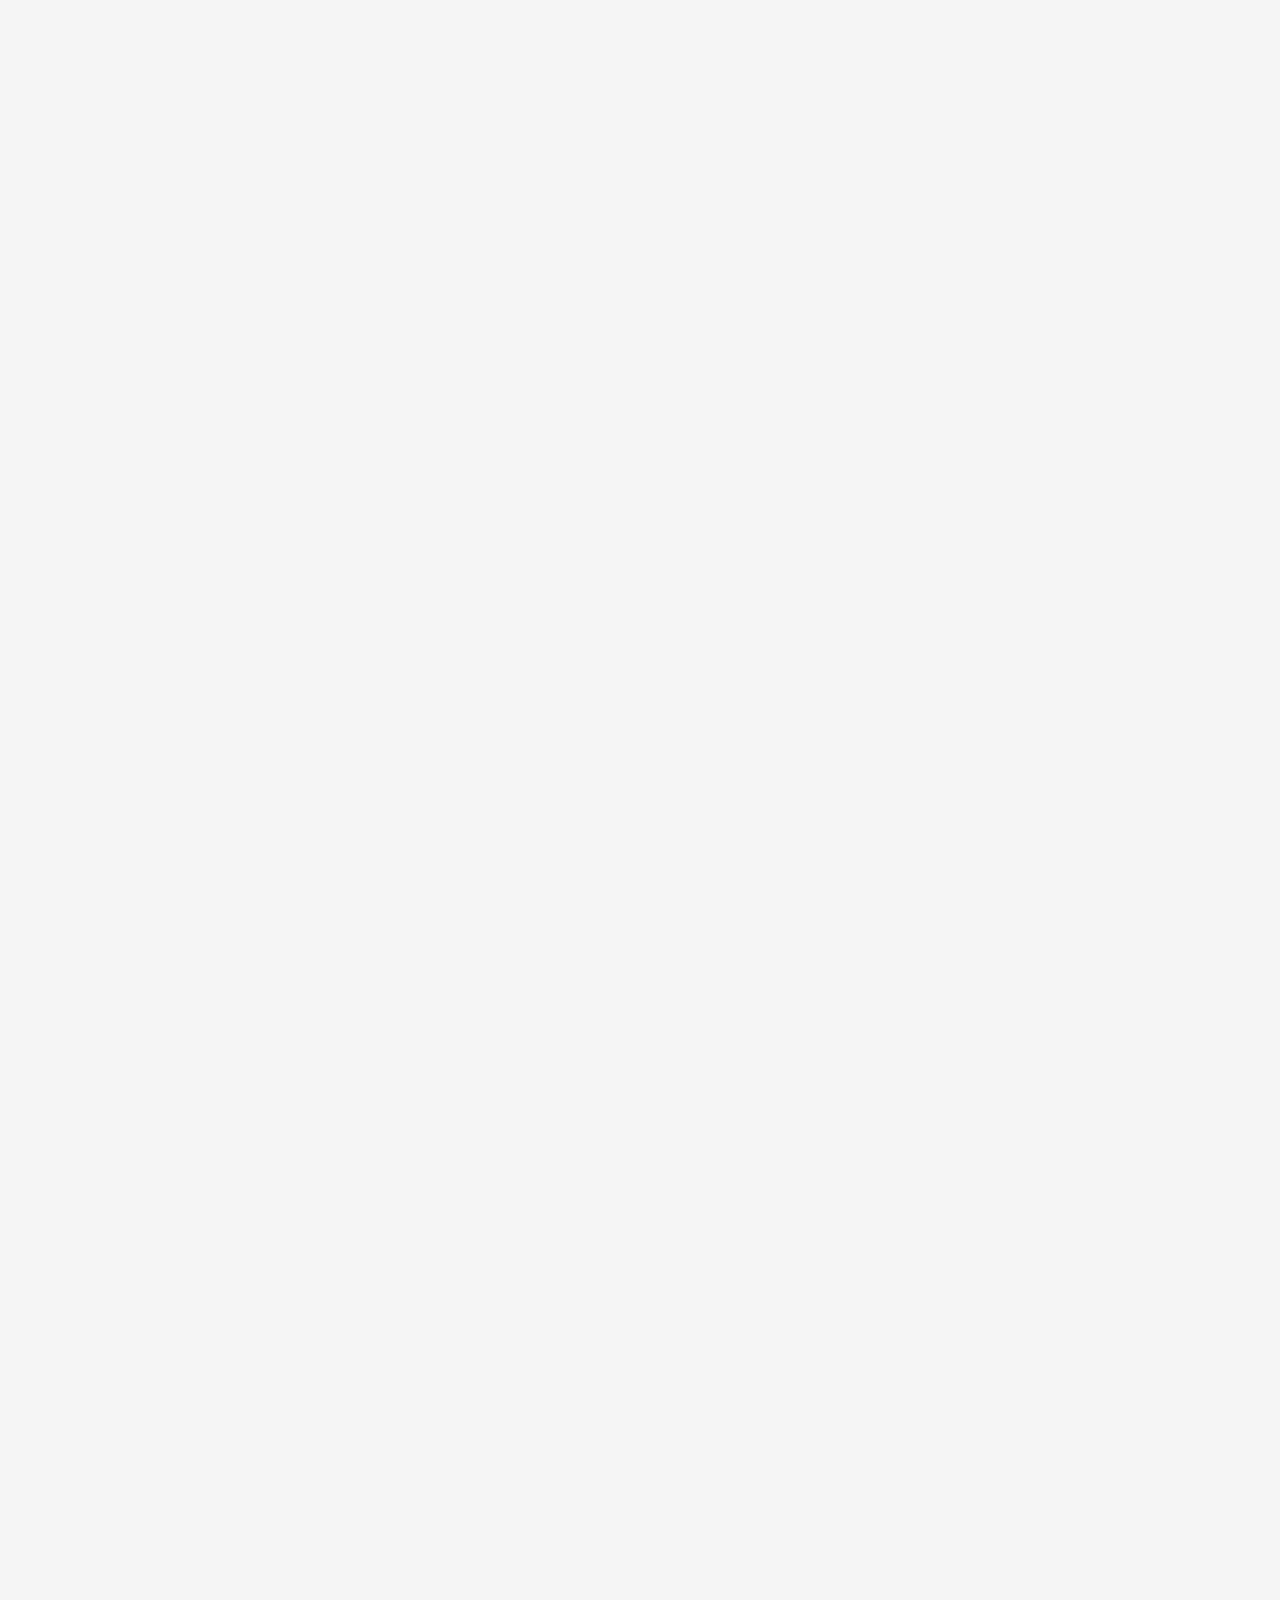
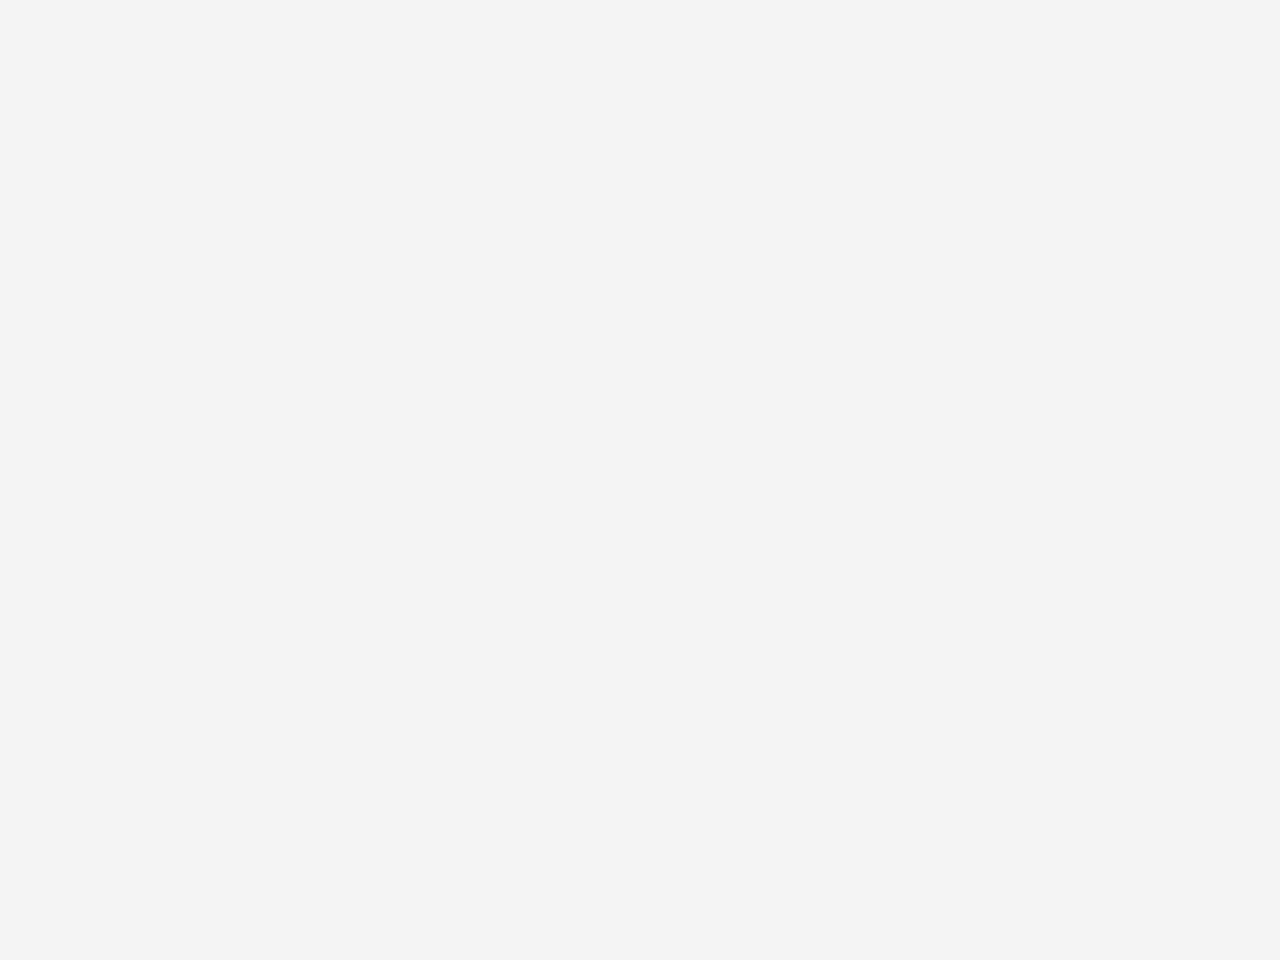
==== commit 026f41ab: "adjust structure and replace assets" ====
--- a/index.html
+++ b/index.html
@@ -2,7 +2,7 @@
 <html lang="en">
 
 <head>
-  <title>Headstart Lab - We help you give your idea a headstart it deserves.</title>
+  <title>Headstart Lab - We give your idea a headstart it deserves</title>
   <meta name="viewport" content="width=device-width, initial-scale=1, maximum-scale=1">
   <meta charset="utf-8">
   <link rel="stylesheet" type="text/css" href="css/core.css">
@@ -10,7 +10,7 @@
   <link rel="stylesheet" type="text/css" href="css/custom.css">
   <!-- inject:css-->
   <!-- endinject -->
-  <link rel="icon" type="image/png" href="favicon.png?version=1">
+  <link rel="icon" type="image/png" href="images/hsl-favicon.png">
   <script src="js/assets/jquery.js"></script>
 </head>
 
@@ -19,15 +19,15 @@
     <header>
       <div class="container">
         <div class="col-md-3">
-          <a href="index.html" class="brand"><img alt="Your Alternative text" src="images/logo.svg"></a>
-        </div>
-        <div class="col-md-6 text-center">
+          <a href="index.html" class="brand"><img class="hsl-logo" alt="Headstart Lab" src="images/hsl-logo.png"></a>
+        </div>
+        <div class="col-md-6 text-center hide">
           <div class="nav-trigger">
             <div class="bar"></div>
             <div class="bar"></div>
             <div class="bar"></div>
           </div>
-          <ul class="navigation">
+          <ul class="navigation hide">
             <li><a href="#" class="active">Work</a>
               <ul class="dropdown hide">
                 <li><a href="index.html">Classic</a></li>
@@ -67,9 +67,8 @@
     <section class="hero text-center">
       <div class="container">
         <div class="row">
-          <div class="col-md-6 col-md-offset-3">
-            <h1>Work</h1>
-            <p>Believing in smart ideas and branding experiences. <br>Good design is as less design as possible.</p>
+          <div class="col-md-10 col-md-offset-1">
+            <p>Lorem Ipsum is simply dummy text of the printing and typesetting industry. Lorem Ipsum has been the industry's standard dummy text ever since the 1500s, when an unknown printer took a galley of type and</p>
           </div>
         </div>
       </div>
@@ -77,7 +76,48 @@
     <section class="grid-container">
       <div class="container">
         <div class="row">
-          <div class="col-md-12"><a href="#" class="btn btn-default filter-trigger">Filter</a></div>
+          <div class="col-md-12 hide"><a href="#" class="btn btn-default filter-trigger">Filter</a></div>
+          <div class="col-md-12">
+            <div class="row">
+              <div class="col-md-4 text-center">
+                <h4 class="underline">Strategy</h4>
+                <ul class="label-list">
+                  <li>Branding Strategy</li>
+                  <li>Concept Brainstorm</li>
+                  <li>Process Architecture</li>
+                  <li>Design Strategy</li>
+                  <li>Marketing</li>
+                </ul>
+              </div>
+              <div class="col-md-4 text-center">
+                <h4 class="underline">Branding</h4>
+                <ul class="label-list">
+                  <li>Creative Process</li>
+                  <li>Exploration</li>
+                  <li>Field Research</li>
+                  <li>Branding Strategy</li>
+                  <li>Visual Identity</li>
+                </ul>
+              </div>
+              <div class="col-md-4 text-center">
+                <h4 class="underline">Design</h4>
+                <ul class="label-list">
+                  <li>Concept Design</li>
+                  <li>User Interfaces</li>
+                  <li>User-Experience Design</li>
+                  <li>Visual Identity</li>
+                  <li>Wireframes</li>
+                </ul>
+              </div>
+            </div>
+          </div>
+
+
+          <div class="col-md-6 col-md-offset-3 text-center mt-xl mb-xl">
+            <h4>Selected work</h4>
+          </div>
+
+
           <div class="col-md-12 grid classic">
             <a href="pages/work-single.html" class="item books">
               <div class="thumb"><img alt="Your Alternative text" src="images/portfolio/01.png"></div>
@@ -128,16 +168,16 @@
     <footer>
       <div class="container">
         <div class="row">
-          <div class="col-md-3 text-center">
-            <p>The 8 Creatives<br>Design Studio</p>
-          </div>
-          <div class="col-md-3 text-center">
+          <div class="col-md-12 text-center">
+            <p>Contact: ethai@headstartlab.com<br>Address: Level 4/11 York Street Sydney NSW 2000</p>
+          </div>
+          <div class="col-md-3 text-center hide">
             <p>8 Infinite Loop<br>Cupertino, CA 95014</p>
           </div>
-          <div class="col-md-3 text-center">
+          <div class="col-md-3 text-center hide">
             <p>hello@example.com<br>01 (2) 34 56 78</p>
           </div>
-          <div class="col-md-3 text-center">
+          <div class="col-md-3 text-center hide">
             <ul class="social-links">
               <li>
                 <a href="#" class="fa fa-vimeo"></a>
@@ -159,7 +199,7 @@
     <footer class="bottom">
       <div class="container">
         <div class="row">
-          <div class="col-md-12 text-center">&copy; The 8 Creative. All rights reserved. <a href="https://themeforest.net/item/eight-responsive-portfolio-html5-template/16816093">Buy Eight</a></div>
+          <div class="col-md-12 text-center">&copy; Headstart Lab. All rights reserved.</div>
         </div>
       </div>
     </footer>
--- a/css/core.css
+++ b/css/core.css
@@ -1,4 +1,5 @@
 @charset "UTF-8";
+
 /*------------------------------
 
   Core stylesheet (core.css)
@@ -25,15 +26,22 @@
   11. Tera Lightbox
 
   ------------------------------*/
+
+
 /*
   01. Bootstrap
 */
+
+
 /*!
  * Bootstrap v3.3.6 (http://getbootstrap.com)
  * Copyright 2011-2015 Twitter, Inc.
  * Licensed under MIT (https://github.com/twbs/bootstrap/blob/master/LICENSE)
  */
+
+
 /*! normalize.css v3.0.3 | MIT License | github.com/necolas/normalize.css */
+
 @import url(https://fonts.googleapis.com/css?family=Playfair+Display:400,400italic);
 @import url(https://fonts.googleapis.com/css?family=Heebo:400,300,500);
 @import url(https://fonts.googleapis.com/css?family=Montserrat:400,700);
@@ -254,7 +262,9 @@
   padding: 0;
 }
 
+
 /*! Source: https://github.com/h5bp/html5-boilerplate/blob/master/src/css/main.css */
+
 @media print {
   *,
   *:before,
@@ -306,8 +316,8 @@
   .navbar {
     display: none;
   }
-  .btn > .caret,
-  .dropup > .btn > .caret {
+  .btn>.caret,
+  .dropup>.btn>.caret {
     border-top-color: #000 !important;
   }
   .label {
@@ -1429,7 +1439,8 @@
   text-decoration: none;
 }
 
-a:hover, a:focus {
+a:hover,
+a:focus {
   color: #23527c;
   text-decoration: underline;
 }
@@ -1493,7 +1504,8 @@
   border: 0;
 }
 
-.sr-only-focusable:active, .sr-only-focusable:focus {
+.sr-only-focusable:active,
+.sr-only-focusable:focus {
   position: static;
   width: auto;
   height: auto;
@@ -1506,8 +1518,18 @@
   cursor: pointer;
 }
 
-h1, h2, h3, h4, h5, h6,
-.h1, .h2, .h3, .h4, .h5, .h6 {
+h1,
+h2,
+h3,
+h4,
+h5,
+h6,
+.h1,
+.h2,
+.h3,
+.h4,
+.h5,
+.h6 {
   font-family: inherit;
   font-weight: 500;
   line-height: 1.1;
@@ -1515,83 +1537,111 @@
 }
 
 h1 small,
-h1 .small, h2 small,
-h2 .small, h3 small,
-h3 .small, h4 small,
-h4 .small, h5 small,
-h5 .small, h6 small,
+h1 .small,
+h2 small,
+h2 .small,
+h3 small,
+h3 .small,
+h4 small,
+h4 .small,
+h5 small,
+h5 .small,
+h6 small,
 h6 .small,
 .h1 small,
-.h1 .small, .h2 small,
-.h2 .small, .h3 small,
-.h3 .small, .h4 small,
-.h4 .small, .h5 small,
-.h5 .small, .h6 small,
+.h1 .small,
+.h2 small,
+.h2 .small,
+.h3 small,
+.h3 .small,
+.h4 small,
+.h4 .small,
+.h5 small,
+.h5 .small,
+.h6 small,
 .h6 .small {
   font-weight: normal;
   line-height: 1;
   color: #777777;
 }
 
-h1, .h1,
-h2, .h2,
-h3, .h3 {
+h1,
+.h1,
+h2,
+.h2,
+h3,
+.h3 {
   margin-top: 20px;
   margin-bottom: 10px;
 }
 
 h1 small,
-h1 .small, .h1 small,
+h1 .small,
+.h1 small,
 .h1 .small,
 h2 small,
-h2 .small, .h2 small,
+h2 .small,
+.h2 small,
 .h2 .small,
 h3 small,
-h3 .small, .h3 small,
+h3 .small,
+.h3 small,
 .h3 .small {
   font-size: 65%;
 }
 
-h4, .h4,
-h5, .h5,
-h6, .h6 {
+h4,
+.h4,
+h5,
+.h5,
+h6,
+.h6 {
   margin-top: 10px;
   margin-bottom: 10px;
 }
 
 h4 small,
-h4 .small, .h4 small,
+h4 .small,
+.h4 small,
 .h4 .small,
 h5 small,
-h5 .small, .h5 small,
+h5 .small,
+.h5 small,
 .h5 .small,
 h6 small,
-h6 .small, .h6 small,
+h6 .small,
+.h6 small,
 .h6 .small {
   font-size: 75%;
 }
 
-h1, .h1 {
+h1,
+.h1 {
   font-size: 36px;
 }
 
-h2, .h2 {
+h2,
+.h2 {
   font-size: 30px;
 }
 
-h3, .h3 {
+h3,
+.h3 {
   font-size: 24px;
 }
 
-h4, .h4 {
+h4,
+.h4 {
   font-size: 18px;
 }
 
-h5, .h5 {
+h5,
+.h5 {
   font-size: 14px;
 }
 
-h6, .h6 {
+h6,
+.h6 {
   font-size: 12px;
 }
 
@@ -1647,7 +1697,8 @@
   text-transform: lowercase;
 }
 
-.text-uppercase, .initialism {
+.text-uppercase,
+.initialism {
   text-transform: uppercase;
 }
 
@@ -1783,7 +1834,7 @@
   margin-left: -5px;
 }
 
-.list-inline > li {
+.list-inline>li {
   display: inline-block;
   padding-left: 5px;
   padding-right: 5px;
@@ -1807,7 +1858,8 @@
   margin-left: 0;
 }
 
-.dl-horizontal dd:before, .dl-horizontal dd:after {
+.dl-horizontal dd:before,
+.dl-horizontal dd:after {
   content: " ";
   display: table;
 }
@@ -1968,7 +2020,8 @@
   padding-right: 0;
 }
 
-.container:before, .container:after {
+.container:before,
+.container:after {
   content: " ";
   display: table;
 }
@@ -2002,7 +2055,8 @@
   padding-right: 0;
 }
 
-.container-fluid:before, .container-fluid:after {
+.container-fluid:before,
+.container-fluid:after {
   content: " ";
   display: table;
 }
@@ -2016,7 +2070,8 @@
   margin-right: 0;
 }
 
-.row:before, .row:after {
+.row:before,
+.row:after {
   content: " ";
   display: table;
 }
@@ -2025,14 +2080,72 @@
   clear: both;
 }
 
-.col-xs-1, .col-sm-1, .col-md-1, .col-lg-1, .col-xs-2, .col-sm-2, .col-md-2, .col-lg-2, .col-xs-3, .col-sm-3, .col-md-3, .col-lg-3, .col-xs-4, .col-sm-4, .col-md-4, .col-lg-4, .col-xs-5, .col-sm-5, .col-md-5, .col-lg-5, .col-xs-6, .col-sm-6, .col-md-6, .col-lg-6, .col-xs-7, .col-sm-7, .col-md-7, .col-lg-7, .col-xs-8, .col-sm-8, .col-md-8, .col-lg-8, .col-xs-9, .col-sm-9, .col-md-9, .col-lg-9, .col-xs-10, .col-sm-10, .col-md-10, .col-lg-10, .col-xs-11, .col-sm-11, .col-md-11, .col-lg-11, .col-xs-12, .col-sm-12, .col-md-12, .col-lg-12 {
+.col-xs-1,
+.col-sm-1,
+.col-md-1,
+.col-lg-1,
+.col-xs-2,
+.col-sm-2,
+.col-md-2,
+.col-lg-2,
+.col-xs-3,
+.col-sm-3,
+.col-md-3,
+.col-lg-3,
+.col-xs-4,
+.col-sm-4,
+.col-md-4,
+.col-lg-4,
+.col-xs-5,
+.col-sm-5,
+.col-md-5,
+.col-lg-5,
+.col-xs-6,
+.col-sm-6,
+.col-md-6,
+.col-lg-6,
+.col-xs-7,
+.col-sm-7,
+.col-md-7,
+.col-lg-7,
+.col-xs-8,
+.col-sm-8,
+.col-md-8,
+.col-lg-8,
+.col-xs-9,
+.col-sm-9,
+.col-md-9,
+.col-lg-9,
+.col-xs-10,
+.col-sm-10,
+.col-md-10,
+.col-lg-10,
+.col-xs-11,
+.col-sm-11,
+.col-md-11,
+.col-lg-11,
+.col-xs-12,
+.col-sm-12,
+.col-md-12,
+.col-lg-12 {
   position: relative;
   min-height: 1px;
   padding-left: 0;
   padding-right: 0;
 }
 
-.col-xs-1, .col-xs-2, .col-xs-3, .col-xs-4, .col-xs-5, .col-xs-6, .col-xs-7, .col-xs-8, .col-xs-9, .col-xs-10, .col-xs-11, .col-xs-12 {
+.col-xs-1,
+.col-xs-2,
+.col-xs-3,
+.col-xs-4,
+.col-xs-5,
+.col-xs-6,
+.col-xs-7,
+.col-xs-8,
+.col-xs-9,
+.col-xs-10,
+.col-xs-11,
+.col-xs-12 {
   float: left;
 }
 
@@ -2241,7 +2354,18 @@
 }
 
 @media (min-width: 768px) {
-  .col-sm-1, .col-sm-2, .col-sm-3, .col-sm-4, .col-sm-5, .col-sm-6, .col-sm-7, .col-sm-8, .col-sm-9, .col-sm-10, .col-sm-11, .col-sm-12 {
+  .col-sm-1,
+  .col-sm-2,
+  .col-sm-3,
+  .col-sm-4,
+  .col-sm-5,
+  .col-sm-6,
+  .col-sm-7,
+  .col-sm-8,
+  .col-sm-9,
+  .col-sm-10,
+  .col-sm-11,
+  .col-sm-12 {
     float: left;
   }
   .col-sm-1 {
@@ -2400,7 +2524,18 @@
 }
 
 @media (min-width: 992px) {
-  .col-md-1, .col-md-2, .col-md-3, .col-md-4, .col-md-5, .col-md-6, .col-md-7, .col-md-8, .col-md-9, .col-md-10, .col-md-11, .col-md-12 {
+  .col-md-1,
+  .col-md-2,
+  .col-md-3,
+  .col-md-4,
+  .col-md-5,
+  .col-md-6,
+  .col-md-7,
+  .col-md-8,
+  .col-md-9,
+  .col-md-10,
+  .col-md-11,
+  .col-md-12 {
     float: left;
   }
   .col-md-1 {
@@ -2559,7 +2694,18 @@
 }
 
 @media (min-width: 1200px) {
-  .col-lg-1, .col-lg-2, .col-lg-3, .col-lg-4, .col-lg-5, .col-lg-6, .col-lg-7, .col-lg-8, .col-lg-9, .col-lg-10, .col-lg-11, .col-lg-12 {
+  .col-lg-1,
+  .col-lg-2,
+  .col-lg-3,
+  .col-lg-4,
+  .col-lg-5,
+  .col-lg-6,
+  .col-lg-7,
+  .col-lg-8,
+  .col-lg-9,
+  .col-lg-10,
+  .col-lg-11,
+  .col-lg-12 {
     float: left;
   }
   .col-lg-1 {
@@ -2738,33 +2884,33 @@
   margin-bottom: 20px;
 }
 
-.table > thead > tr > th,
-.table > thead > tr > td,
-.table > tbody > tr > th,
-.table > tbody > tr > td,
-.table > tfoot > tr > th,
-.table > tfoot > tr > td {
+.table>thead>tr>th,
+.table>thead>tr>td,
+.table>tbody>tr>th,
+.table>tbody>tr>td,
+.table>tfoot>tr>th,
+.table>tfoot>tr>td {
   padding: 8px;
   line-height: 1.42857;
   vertical-align: top;
   border-top: 1px solid #ddd;
 }
 
-.table > thead > tr > th {
+.table>thead>tr>th {
   vertical-align: bottom;
   border-bottom: 2px solid #ddd;
 }
 
-.table > caption + thead > tr:first-child > th,
-.table > caption + thead > tr:first-child > td,
-.table > colgroup + thead > tr:first-child > th,
-.table > colgroup + thead > tr:first-child > td,
-.table > thead:first-child > tr:first-child > th,
-.table > thead:first-child > tr:first-child > td {
+.table>caption+thead>tr:first-child>th,
+.table>caption+thead>tr:first-child>td,
+.table>colgroup+thead>tr:first-child>th,
+.table>colgroup+thead>tr:first-child>td,
+.table>thead:first-child>tr:first-child>th,
+.table>thead:first-child>tr:first-child>td {
   border-top: 0;
 }
 
-.table > tbody + tbody {
+.table>tbody+tbody {
   border-top: 2px solid #ddd;
 }
 
@@ -2772,12 +2918,12 @@
   background-color: #fff;
 }
 
-.table-condensed > thead > tr > th,
-.table-condensed > thead > tr > td,
-.table-condensed > tbody > tr > th,
-.table-condensed > tbody > tr > td,
-.table-condensed > tfoot > tr > th,
-.table-condensed > tfoot > tr > td {
+.table-condensed>thead>tr>th,
+.table-condensed>thead>tr>td,
+.table-condensed>tbody>tr>th,
+.table-condensed>tbody>tr>td,
+.table-condensed>tfoot>tr>th,
+.table-condensed>tfoot>tr>td {
   padding: 5px;
 }
 
@@ -2785,25 +2931,25 @@
   border: 1px solid #ddd;
 }
 
-.table-bordered > thead > tr > th,
-.table-bordered > thead > tr > td,
-.table-bordered > tbody > tr > th,
-.table-bordered > tbody > tr > td,
-.table-bordered > tfoot > tr > th,
-.table-bordered > tfoot > tr > td {
+.table-bordered>thead>tr>th,
+.table-bordered>thead>tr>td,
+.table-bordered>tbody>tr>th,
+.table-bordered>tbody>tr>td,
+.table-bordered>tfoot>tr>th,
+.table-bordered>tfoot>tr>td {
   border: 1px solid #ddd;
 }
 
-.table-bordered > thead > tr > th,
-.table-bordered > thead > tr > td {
+.table-bordered>thead>tr>th,
+.table-bordered>thead>tr>td {
   border-bottom-width: 2px;
 }
 
-.table-striped > tbody > tr:nth-of-type(odd) {
+.table-striped>tbody>tr:nth-of-type(odd) {
   background-color: #f9f9f9;
 }
 
-.table-hover > tbody > tr:hover {
+.table-hover>tbody>tr:hover {
   background-color: #f5f5f5;
 }
 
@@ -2820,118 +2966,118 @@
   display: table-cell;
 }
 
-.table > thead > tr > td.active,
-.table > thead > tr > th.active,
-.table > thead > tr.active > td,
-.table > thead > tr.active > th,
-.table > tbody > tr > td.active,
-.table > tbody > tr > th.active,
-.table > tbody > tr.active > td,
-.table > tbody > tr.active > th,
-.table > tfoot > tr > td.active,
-.table > tfoot > tr > th.active,
-.table > tfoot > tr.active > td,
-.table > tfoot > tr.active > th {
+.table>thead>tr>td.active,
+.table>thead>tr>th.active,
+.table>thead>tr.active>td,
+.table>thead>tr.active>th,
+.table>tbody>tr>td.active,
+.table>tbody>tr>th.active,
+.table>tbody>tr.active>td,
+.table>tbody>tr.active>th,
+.table>tfoot>tr>td.active,
+.table>tfoot>tr>th.active,
+.table>tfoot>tr.active>td,
+.table>tfoot>tr.active>th {
   background-color: #f5f5f5;
 }
 
-.table-hover > tbody > tr > td.active:hover,
-.table-hover > tbody > tr > th.active:hover,
-.table-hover > tbody > tr.active:hover > td,
-.table-hover > tbody > tr:hover > .active,
-.table-hover > tbody > tr.active:hover > th {
+.table-hover>tbody>tr>td.active:hover,
+.table-hover>tbody>tr>th.active:hover,
+.table-hover>tbody>tr.active:hover>td,
+.table-hover>tbody>tr:hover>.active,
+.table-hover>tbody>tr.active:hover>th {
   background-color: #e8e8e8;
 }
 
-.table > thead > tr > td.success,
-.table > thead > tr > th.success,
-.table > thead > tr.success > td,
-.table > thead > tr.success > th,
-.table > tbody > tr > td.success,
-.table > tbody > tr > th.success,
-.table > tbody > tr.success > td,
-.table > tbody > tr.success > th,
-.table > tfoot > tr > td.success,
-.table > tfoot > tr > th.success,
-.table > tfoot > tr.success > td,
-.table > tfoot > tr.success > th {
+.table>thead>tr>td.success,
+.table>thead>tr>th.success,
+.table>thead>tr.success>td,
+.table>thead>tr.success>th,
+.table>tbody>tr>td.success,
+.table>tbody>tr>th.success,
+.table>tbody>tr.success>td,
+.table>tbody>tr.success>th,
+.table>tfoot>tr>td.success,
+.table>tfoot>tr>th.success,
+.table>tfoot>tr.success>td,
+.table>tfoot>tr.success>th {
   background-color: #dff0d8;
 }
 
-.table-hover > tbody > tr > td.success:hover,
-.table-hover > tbody > tr > th.success:hover,
-.table-hover > tbody > tr.success:hover > td,
-.table-hover > tbody > tr:hover > .success,
-.table-hover > tbody > tr.success:hover > th {
+.table-hover>tbody>tr>td.success:hover,
+.table-hover>tbody>tr>th.success:hover,
+.table-hover>tbody>tr.success:hover>td,
+.table-hover>tbody>tr:hover>.success,
+.table-hover>tbody>tr.success:hover>th {
   background-color: #d0e9c6;
 }
 
-.table > thead > tr > td.info,
-.table > thead > tr > th.info,
-.table > thead > tr.info > td,
-.table > thead > tr.info > th,
-.table > tbody > tr > td.info,
-.table > tbody > tr > th.info,
-.table > tbody > tr.info > td,
-.table > tbody > tr.info > th,
-.table > tfoot > tr > td.info,
-.table > tfoot > tr > th.info,
-.table > tfoot > tr.info > td,
-.table > tfoot > tr.info > th {
+.table>thead>tr>td.info,
+.table>thead>tr>th.info,
+.table>thead>tr.info>td,
+.table>thead>tr.info>th,
+.table>tbody>tr>td.info,
+.table>tbody>tr>th.info,
+.table>tbody>tr.info>td,
+.table>tbody>tr.info>th,
+.table>tfoot>tr>td.info,
+.table>tfoot>tr>th.info,
+.table>tfoot>tr.info>td,
+.table>tfoot>tr.info>th {
   background-color: #d9edf7;
 }
 
-.table-hover > tbody > tr > td.info:hover,
-.table-hover > tbody > tr > th.info:hover,
-.table-hover > tbody > tr.info:hover > td,
-.table-hover > tbody > tr:hover > .info,
-.table-hover > tbody > tr.info:hover > th {
+.table-hover>tbody>tr>td.info:hover,
+.table-hover>tbody>tr>th.info:hover,
+.table-hover>tbody>tr.info:hover>td,
+.table-hover>tbody>tr:hover>.info,
+.table-hover>tbody>tr.info:hover>th {
   background-color: #c4e3f3;
 }
 
-.table > thead > tr > td.warning,
-.table > thead > tr > th.warning,
-.table > thead > tr.warning > td,
-.table > thead > tr.warning > th,
-.table > tbody > tr > td.warning,
-.table > tbody > tr > th.warning,
-.table > tbody > tr.warning > td,
-.table > tbody > tr.warning > th,
-.table > tfoot > tr > td.warning,
-.table > tfoot > tr > th.warning,
-.table > tfoot > tr.warning > td,
-.table > tfoot > tr.warning > th {
+.table>thead>tr>td.warning,
+.table>thead>tr>th.warning,
+.table>thead>tr.warning>td,
+.table>thead>tr.warning>th,
+.table>tbody>tr>td.warning,
+.table>tbody>tr>th.warning,
+.table>tbody>tr.warning>td,
+.table>tbody>tr.warning>th,
+.table>tfoot>tr>td.warning,
+.table>tfoot>tr>th.warning,
+.table>tfoot>tr.warning>td,
+.table>tfoot>tr.warning>th {
   background-color: #fcf8e3;
 }
 
-.table-hover > tbody > tr > td.warning:hover,
-.table-hover > tbody > tr > th.warning:hover,
-.table-hover > tbody > tr.warning:hover > td,
-.table-hover > tbody > tr:hover > .warning,
-.table-hover > tbody > tr.warning:hover > th {
+.table-hover>tbody>tr>td.warning:hover,
+.table-hover>tbody>tr>th.warning:hover,
+.table-hover>tbody>tr.warning:hover>td,
+.table-hover>tbody>tr:hover>.warning,
+.table-hover>tbody>tr.warning:hover>th {
   background-color: #faf2cc;
 }
 
-.table > thead > tr > td.danger,
-.table > thead > tr > th.danger,
-.table > thead > tr.danger > td,
-.table > thead > tr.danger > th,
-.table > tbody > tr > td.danger,
-.table > tbody > tr > th.danger,
-.table > tbody > tr.danger > td,
-.table > tbody > tr.danger > th,
-.table > tfoot > tr > td.danger,
-.table > tfoot > tr > th.danger,
-.table > tfoot > tr.danger > td,
-.table > tfoot > tr.danger > th {
+.table>thead>tr>td.danger,
+.table>thead>tr>th.danger,
+.table>thead>tr.danger>td,
+.table>thead>tr.danger>th,
+.table>tbody>tr>td.danger,
+.table>tbody>tr>th.danger,
+.table>tbody>tr.danger>td,
+.table>tbody>tr.danger>th,
+.table>tfoot>tr>td.danger,
+.table>tfoot>tr>th.danger,
+.table>tfoot>tr.danger>td,
+.table>tfoot>tr.danger>th {
   background-color: #f2dede;
 }
 
-.table-hover > tbody > tr > td.danger:hover,
-.table-hover > tbody > tr > th.danger:hover,
-.table-hover > tbody > tr.danger:hover > td,
-.table-hover > tbody > tr:hover > .danger,
-.table-hover > tbody > tr.danger:hover > th {
+.table-hover>tbody>tr>td.danger:hover,
+.table-hover>tbody>tr>th.danger:hover,
+.table-hover>tbody>tr.danger:hover>td,
+.table-hover>tbody>tr:hover>.danger,
+.table-hover>tbody>tr.danger:hover>th {
   background-color: #ebcccc;
 }
 
@@ -2948,40 +3094,40 @@
     -ms-overflow-style: -ms-autohiding-scrollbar;
     border: 1px solid #ddd;
   }
-  .table-responsive > .table {
+  .table-responsive>.table {
     margin-bottom: 0;
   }
-  .table-responsive > .table > thead > tr > th,
-  .table-responsive > .table > thead > tr > td,
-  .table-responsive > .table > tbody > tr > th,
-  .table-responsive > .table > tbody > tr > td,
-  .table-responsive > .table > tfoot > tr > th,
-  .table-responsive > .table > tfoot > tr > td {
+  .table-responsive>.table>thead>tr>th,
+  .table-responsive>.table>thead>tr>td,
+  .table-responsive>.table>tbody>tr>th,
+  .table-responsive>.table>tbody>tr>td,
+  .table-responsive>.table>tfoot>tr>th,
+  .table-responsive>.table>tfoot>tr>td {
     white-space: nowrap;
   }
-  .table-responsive > .table-bordered {
+  .table-responsive>.table-bordered {
     border: 0;
   }
-  .table-responsive > .table-bordered > thead > tr > th:first-child,
-  .table-responsive > .table-bordered > thead > tr > td:first-child,
-  .table-responsive > .table-bordered > tbody > tr > th:first-child,
-  .table-responsive > .table-bordered > tbody > tr > td:first-child,
-  .table-responsive > .table-bordered > tfoot > tr > th:first-child,
-  .table-responsive > .table-bordered > tfoot > tr > td:first-child {
+  .table-responsive>.table-bordered>thead>tr>th:first-child,
+  .table-responsive>.table-bordered>thead>tr>td:first-child,
+  .table-responsive>.table-bordered>tbody>tr>th:first-child,
+  .table-responsive>.table-bordered>tbody>tr>td:first-child,
+  .table-responsive>.table-bordered>tfoot>tr>th:first-child,
+  .table-responsive>.table-bordered>tfoot>tr>td:first-child {
     border-left: 0;
   }
-  .table-responsive > .table-bordered > thead > tr > th:last-child,
-  .table-responsive > .table-bordered > thead > tr > td:last-child,
-  .table-responsive > .table-bordered > tbody > tr > th:last-child,
-  .table-responsive > .table-bordered > tbody > tr > td:last-child,
-  .table-responsive > .table-bordered > tfoot > tr > th:last-child,
-  .table-responsive > .table-bordered > tfoot > tr > td:last-child {
+  .table-responsive>.table-bordered>thead>tr>th:last-child,
+  .table-responsive>.table-bordered>thead>tr>td:last-child,
+  .table-responsive>.table-bordered>tbody>tr>th:last-child,
+  .table-responsive>.table-bordered>tbody>tr>td:last-child,
+  .table-responsive>.table-bordered>tfoot>tr>th:last-child,
+  .table-responsive>.table-bordered>tfoot>tr>td:last-child {
     border-right: 0;
   }
-  .table-responsive > .table-bordered > tbody > tr:last-child > th,
-  .table-responsive > .table-bordered > tbody > tr:last-child > td,
-  .table-responsive > .table-bordered > tfoot > tr:last-child > th,
-  .table-responsive > .table-bordered > tfoot > tr:last-child > td {
+  .table-responsive>.table-bordered>tbody>tr:last-child>th,
+  .table-responsive>.table-bordered>tbody>tr:last-child>td,
+  .table-responsive>.table-bordered>tfoot>tr:last-child>th,
+  .table-responsive>.table-bordered>tfoot>tr:last-child>td {
     border-bottom: 0;
   }
 }
@@ -3094,7 +3240,8 @@
   background-color: transparent;
 }
 
-.form-control[disabled], .form-control[readonly],
+.form-control[disabled],
+.form-control[readonly],
 fieldset[disabled] .form-control {
   background-color: #eeeeee;
   opacity: 1;
@@ -3120,52 +3267,48 @@
   input[type="month"].form-control {
     line-height: 34px;
   }
-  input[type="date"].input-sm, .input-group-sm > input[type="date"].form-control,
-  .input-group-sm > input[type="date"].input-group-addon,
-  .input-group-sm > .input-group-btn > input[type="date"].btn,
+  input[type="date"].input-sm,
+  .input-group-sm>input[type="date"].form-control,
+  .input-group-sm>input[type="date"].input-group-addon,
+  .input-group-sm>.input-group-btn>input[type="date"].btn,
   .input-group-sm input[type="date"],
   input[type="time"].input-sm,
-  .input-group-sm > input[type="time"].form-control,
-  .input-group-sm > input[type="time"].input-group-addon,
-  .input-group-sm > .input-group-btn > input[type="time"].btn,
-  .input-group-sm
-  input[type="time"],
+  .input-group-sm>input[type="time"].form-control,
+  .input-group-sm>input[type="time"].input-group-addon,
+  .input-group-sm>.input-group-btn>input[type="time"].btn,
+  .input-group-sm input[type="time"],
   input[type="datetime-local"].input-sm,
-  .input-group-sm > input[type="datetime-local"].form-control,
-  .input-group-sm > input[type="datetime-local"].input-group-addon,
-  .input-group-sm > .input-group-btn > input[type="datetime-local"].btn,
-  .input-group-sm
-  input[type="datetime-local"],
+  .input-group-sm>input[type="datetime-local"].form-control,
+  .input-group-sm>input[type="datetime-local"].input-group-addon,
+  .input-group-sm>.input-group-btn>input[type="datetime-local"].btn,
+  .input-group-sm input[type="datetime-local"],
   input[type="month"].input-sm,
-  .input-group-sm > input[type="month"].form-control,
-  .input-group-sm > input[type="month"].input-group-addon,
-  .input-group-sm > .input-group-btn > input[type="month"].btn,
-  .input-group-sm
-  input[type="month"] {
+  .input-group-sm>input[type="month"].form-control,
+  .input-group-sm>input[type="month"].input-group-addon,
+  .input-group-sm>.input-group-btn>input[type="month"].btn,
+  .input-group-sm input[type="month"] {
     line-height: 30px;
   }
-  input[type="date"].input-lg, .input-group-lg > input[type="date"].form-control,
-  .input-group-lg > input[type="date"].input-group-addon,
-  .input-group-lg > .input-group-btn > input[type="date"].btn,
+  input[type="date"].input-lg,
+  .input-group-lg>input[type="date"].form-control,
+  .input-group-lg>input[type="date"].input-group-addon,
+  .input-group-lg>.input-group-btn>input[type="date"].btn,
   .input-group-lg input[type="date"],
   input[type="time"].input-lg,
-  .input-group-lg > input[type="time"].form-control,
-  .input-group-lg > input[type="time"].input-group-addon,
-  .input-group-lg > .input-group-btn > input[type="time"].btn,
-  .input-group-lg
-  input[type="time"],
+  .input-group-lg>input[type="time"].form-control,
+  .input-group-lg>input[type="time"].input-group-addon,
+  .input-group-lg>.input-group-btn>input[type="time"].btn,
+  .input-group-lg input[type="time"],
   input[type="datetime-local"].input-lg,
-  .input-group-lg > input[type="datetime-local"].form-control,
-  .input-group-lg > input[type="datetime-local"].input-group-addon,
-  .input-group-lg > .input-group-btn > input[type="datetime-local"].btn,
-  .input-group-lg
-  input[type="datetime-local"],
+  .input-group-lg>input[type="datetime-local"].form-control,
+  .input-group-lg>input[type="datetime-local"].input-group-addon,
+  .input-group-lg>.input-group-btn>input[type="datetime-local"].btn,
+  .input-group-lg input[type="datetime-local"],
   input[type="month"].input-lg,
-  .input-group-lg > input[type="month"].form-control,
-  .input-group-lg > input[type="month"].input-group-addon,
-  .input-group-lg > .input-group-btn > input[type="month"].btn,
-  .input-group-lg
-  input[type="month"] {
+  .input-group-lg>input[type="month"].form-control,
+  .input-group-lg>input[type="month"].input-group-addon,
+  .input-group-lg>.input-group-btn>input[type="month"].btn,
+  .input-group-lg input[type="month"] {
     line-height: 46px;
   }
 }
@@ -3200,8 +3343,8 @@
   margin-top: 4px \9;
 }
 
-.radio + .radio,
-.checkbox + .checkbox {
+.radio+.radio,
+.checkbox+.checkbox {
   margin-top: -5px;
 }
 
@@ -3216,34 +3359,32 @@
   cursor: pointer;
 }
 
-.radio-inline + .radio-inline,
-.checkbox-inline + .checkbox-inline {
+.radio-inline+.radio-inline,
+.checkbox-inline+.checkbox-inline {
   margin-top: 0;
   margin-left: 10px;
 }
 
-input[type="radio"][disabled], input[type="radio"].disabled,
+input[type="radio"][disabled],
+input[type="radio"].disabled,
 fieldset[disabled] input[type="radio"],
 input[type="checkbox"][disabled],
 input[type="checkbox"].disabled,
-fieldset[disabled]
-input[type="checkbox"] {
+fieldset[disabled] input[type="checkbox"] {
   cursor: not-allowed;
 }
 
 .radio-inline.disabled,
 fieldset[disabled] .radio-inline,
 .checkbox-inline.disabled,
-fieldset[disabled]
-.checkbox-inline {
+fieldset[disabled] .checkbox-inline {
   cursor: not-allowed;
 }
 
 .radio.disabled label,
 fieldset[disabled] .radio label,
 .checkbox.disabled label,
-fieldset[disabled]
-.checkbox label {
+fieldset[disabled] .checkbox label {
   cursor: not-allowed;
 }
 
@@ -3254,18 +3395,22 @@
   min-height: 34px;
 }
 
-.form-control-static.input-lg, .input-group-lg > .form-control-static.form-control,
-.input-group-lg > .form-control-static.input-group-addon,
-.input-group-lg > .input-group-btn > .form-control-static.btn, .form-control-static.input-sm, .input-group-sm > .form-control-static.form-control,
-.input-group-sm > .form-control-static.input-group-addon,
-.input-group-sm > .input-group-btn > .form-control-static.btn {
+.form-control-static.input-lg,
+.input-group-lg>.form-control-static.form-control,
+.input-group-lg>.form-control-static.input-group-addon,
+.input-group-lg>.input-group-btn>.form-control-static.btn,
+.form-control-static.input-sm,
+.input-group-sm>.form-control-static.form-control,
+.input-group-sm>.form-control-static.input-group-addon,
+.input-group-sm>.input-group-btn>.form-control-static.btn {
   padding-left: 0;
   padding-right: 0;
 }
 
-.input-sm, .input-group-sm > .form-control,
-.input-group-sm > .input-group-addon,
-.input-group-sm > .input-group-btn > .btn {
+.input-sm,
+.input-group-sm>.form-control,
+.input-group-sm>.input-group-addon,
+.input-group-sm>.input-group-btn>.btn {
   height: 30px;
   padding: 5px 10px;
   font-size: 12px;
@@ -3273,20 +3418,22 @@
   border-radius: 3px;
 }
 
-select.input-sm, .input-group-sm > select.form-control,
-.input-group-sm > select.input-group-addon,
-.input-group-sm > .input-group-btn > select.btn {
+select.input-sm,
+.input-group-sm>select.form-control,
+.input-group-sm>select.input-group-addon,
+.input-group-sm>.input-group-btn>select.btn {
   height: 30px;
   line-height: 30px;
 }
 
-textarea.input-sm, .input-group-sm > textarea.form-control,
-.input-group-sm > textarea.input-group-addon,
-.input-group-sm > .input-group-btn > textarea.btn,
+textarea.input-sm,
+.input-group-sm>textarea.form-control,
+.input-group-sm>textarea.input-group-addon,
+.input-group-sm>.input-group-btn>textarea.btn,
 select[multiple].input-sm,
-.input-group-sm > select[multiple].form-control,
-.input-group-sm > select[multiple].input-group-addon,
-.input-group-sm > .input-group-btn > select[multiple].btn {
+.input-group-sm>select[multiple].form-control,
+.input-group-sm>select[multiple].input-group-addon,
+.input-group-sm>.input-group-btn>select[multiple].btn {
   height: auto;
 }
 
@@ -3316,9 +3463,10 @@
   line-height: 1.5;
 }
 
-.input-lg, .input-group-lg > .form-control,
-.input-group-lg > .input-group-addon,
-.input-group-lg > .input-group-btn > .btn {
+.input-lg,
+.input-group-lg>.form-control,
+.input-group-lg>.input-group-addon,
+.input-group-lg>.input-group-btn>.btn {
   height: 46px;
   padding: 10px 16px;
   font-size: 18px;
@@ -3326,20 +3474,22 @@
   border-radius: 6px;
 }
 
-select.input-lg, .input-group-lg > select.form-control,
-.input-group-lg > select.input-group-addon,
-.input-group-lg > .input-group-btn > select.btn {
+select.input-lg,
+.input-group-lg>select.form-control,
+.input-group-lg>select.input-group-addon,
+.input-group-lg>.input-group-btn>select.btn {
   height: 46px;
   line-height: 46px;
 }
 
-textarea.input-lg, .input-group-lg > textarea.form-control,
-.input-group-lg > textarea.input-group-addon,
-.input-group-lg > .input-group-btn > textarea.btn,
+textarea.input-lg,
+.input-group-lg>textarea.form-control,
+.input-group-lg>textarea.input-group-addon,
+.input-group-lg>.input-group-btn>textarea.btn,
 select[multiple].input-lg,
-.input-group-lg > select[multiple].form-control,
-.input-group-lg > select[multiple].input-group-addon,
-.input-group-lg > .input-group-btn > select[multiple].btn {
+.input-group-lg>select[multiple].form-control,
+.input-group-lg>select[multiple].input-group-addon,
+.input-group-lg>.input-group-btn>select[multiple].btn {
   height: auto;
 }
 
@@ -3390,21 +3540,23 @@
   pointer-events: none;
 }
 
-.input-lg + .form-control-feedback, .input-group-lg > .form-control + .form-control-feedback,
-.input-group-lg > .input-group-addon + .form-control-feedback,
-.input-group-lg > .input-group-btn > .btn + .form-control-feedback,
-.input-group-lg + .form-control-feedback,
-.form-group-lg .form-control + .form-control-feedback {
+.input-lg+.form-control-feedback,
+.input-group-lg>.form-control+.form-control-feedback,
+.input-group-lg>.input-group-addon+.form-control-feedback,
+.input-group-lg>.input-group-btn>.btn+.form-control-feedback,
+.input-group-lg+.form-control-feedback,
+.form-group-lg .form-control+.form-control-feedback {
   width: 46px;
   height: 46px;
   line-height: 46px;
 }
 
-.input-sm + .form-control-feedback, .input-group-sm > .form-control + .form-control-feedback,
-.input-group-sm > .input-group-addon + .form-control-feedback,
-.input-group-sm > .input-group-btn > .btn + .form-control-feedback,
-.input-group-sm + .form-control-feedback,
-.form-group-sm .form-control + .form-control-feedback {
+.input-sm+.form-control-feedback,
+.input-group-sm>.form-control+.form-control-feedback,
+.input-group-sm>.input-group-addon+.form-control-feedback,
+.input-group-sm>.input-group-btn>.btn+.form-control-feedback,
+.input-group-sm+.form-control-feedback,
+.form-group-sm .form-control+.form-control-feedback {
   width: 30px;
   height: 30px;
   line-height: 30px;
@@ -3509,11 +3661,11 @@
   color: #a94442;
 }
 
-.has-feedback label ~ .form-control-feedback {
+.has-feedback label~.form-control-feedback {
   top: 25px;
 }
 
-.has-feedback label.sr-only ~ .form-control-feedback {
+.has-feedback label.sr-only~.form-control-feedback {
   top: 0;
 }
 
@@ -3547,7 +3699,7 @@
   .form-inline .input-group .form-control {
     width: auto;
   }
-  .form-inline .input-group > .form-control {
+  .form-inline .input-group>.form-control {
     width: 100%;
   }
   .form-inline .control-label {
@@ -3594,7 +3746,8 @@
   margin-right: 0;
 }
 
-.form-horizontal .form-group:before, .form-horizontal .form-group:after {
+.form-horizontal .form-group:before,
+.form-horizontal .form-group:after {
   content: " ";
   display: table;
 }
@@ -3636,7 +3789,7 @@
   text-align: center;
   vertical-align: middle;
   -ms-touch-action: manipulation;
-      touch-action: manipulation;
+  touch-action: manipulation;
   cursor: pointer;
   background-image: none;
   border: 1px solid transparent;
@@ -3651,24 +3804,33 @@
   user-select: none;
 }
 
-.btn:focus, .btn.focus, .btn:active:focus, .btn:active.focus, .btn.active:focus, .btn.active.focus {
+.btn:focus,
+.btn.focus,
+.btn:active:focus,
+.btn:active.focus,
+.btn.active:focus,
+.btn.active.focus {
   outline: thin dotted;
   outline: 5px auto -webkit-focus-ring-color;
   outline-offset: -2px;
 }
 
-.btn:hover, .btn:focus, .btn.focus {
+.btn:hover,
+.btn:focus,
+.btn.focus {
   color: #333;
   text-decoration: none;
 }
 
-.btn:active, .btn.active {
+.btn:active,
+.btn.active {
   outline: 0;
   background-image: none;
   box-shadow: inset 0 3px 5px rgba(0, 0, 0, 0.125);
 }
 
-.btn.disabled, .btn[disabled],
+.btn.disabled,
+.btn[disabled],
 fieldset[disabled] .btn {
   cursor: not-allowed;
   opacity: 0.65;
@@ -3687,7 +3849,8 @@
   border-color: #ccc;
 }
 
-.btn-default:focus, .btn-default.focus {
+.btn-default:focus,
+.btn-default.focus {
   color: #333;
   background-color: #e6e6e6;
   border-color: #8c8c8c;
@@ -3699,28 +3862,40 @@
   border-color: #adadad;
 }
 
-.btn-default:active, .btn-default.active,
-.open > .btn-default.dropdown-toggle {
+.btn-default:active,
+.btn-default.active,
+.open>.btn-default.dropdown-toggle {
   color: #333;
   background-color: #e6e6e6;
   border-color: #adadad;
 }
 
-.btn-default:active:hover, .btn-default:active:focus, .btn-default:active.focus, .btn-default.active:hover, .btn-default.active:focus, .btn-default.active.focus,
-.open > .btn-default.dropdown-toggle:hover,
-.open > .btn-default.dropdown-toggle:focus,
-.open > .btn-default.dropdown-toggle.focus {
+.btn-default:active:hover,
+.btn-default:active:focus,
+.btn-default:active.focus,
+.btn-default.active:hover,
+.btn-default.active:focus,
+.btn-default.active.focus,
+.open>.btn-default.dropdown-toggle:hover,
+.open>.btn-default.dropdown-toggle:focus,
+.open>.btn-default.dropdown-toggle.focus {
   color: #333;
   background-color: #d4d4d4;
   border-color: #8c8c8c;
 }
 
-.btn-default:active, .btn-default.active,
-.open > .btn-default.dropdown-toggle {
+.btn-default:active,
+.btn-default.active,
+.open>.btn-default.dropdown-toggle {
   background-image: none;
 }
 
-.btn-default.disabled:hover, .btn-default.disabled:focus, .btn-default.disabled.focus, .btn-default[disabled]:hover, .btn-default[disabled]:focus, .btn-default[disabled].focus,
+.btn-default.disabled:hover,
+.btn-default.disabled:focus,
+.btn-default.disabled.focus,
+.btn-default[disabled]:hover,
+.btn-default[disabled]:focus,
+.btn-default[disabled].focus,
 fieldset[disabled] .btn-default:hover,
 fieldset[disabled] .btn-default:focus,
 fieldset[disabled] .btn-default.focus {
@@ -3739,7 +3914,8 @@
   border-color: #2e6da4;
 }
 
-.btn-primary:focus, .btn-primary.focus {
+.btn-primary:focus,
+.btn-primary.focus {
   color: #fff;
   background-color: #286090;
   border-color: #122b40;
@@ -3751,28 +3927,40 @@
   border-color: #204d74;
 }
 
-.btn-primary:active, .btn-primary.active,
-.open > .btn-primary.dropdown-toggle {
+.btn-primary:active,
+.btn-primary.active,
+.open>.btn-primary.dropdown-toggle {
   color: #fff;
   background-color: #286090;
   border-color: #204d74;
 }
 
-.btn-primary:active:hover, .btn-primary:active:focus, .btn-primary:active.focus, .btn-primary.active:hover, .btn-primary.active:focus, .btn-primary.active.focus,
-.open > .btn-primary.dropdown-toggle:hover,
-.open > .btn-primary.dropdown-toggle:focus,
-.open > .btn-primary.dropdown-toggle.focus {
+.btn-primary:active:hover,
+.btn-primary:active:focus,
+.btn-primary:active.focus,
+.btn-primary.active:hover,
+.btn-primary.active:focus,
+.btn-primary.active.focus,
+.open>.btn-primary.dropdown-toggle:hover,
+.open>.btn-primary.dropdown-toggle:focus,
+.open>.btn-primary.dropdown-toggle.focus {
   color: #fff;
   background-color: #204d74;
   border-color: #122b40;
 }
 
-.btn-primary:active, .btn-primary.active,
-.open > .btn-primary.dropdown-toggle {
+.btn-primary:active,
+.btn-primary.active,
+.open>.btn-primary.dropdown-toggle {
   background-image: none;
 }
 
-.btn-primary.disabled:hover, .btn-primary.disabled:focus, .btn-primary.disabled.focus, .btn-primary[disabled]:hover, .btn-primary[disabled]:focus, .btn-primary[disabled].focus,
+.btn-primary.disabled:hover,
+.btn-primary.disabled:focus,
+.btn-primary.disabled.focus,
+.btn-primary[disabled]:hover,
+.btn-primary[disabled]:focus,
+.btn-primary[disabled].focus,
 fieldset[disabled] .btn-primary:hover,
 fieldset[disabled] .btn-primary:focus,
 fieldset[disabled] .btn-primary.focus {
@@ -3791,7 +3979,8 @@
   border-color: #4cae4c;
 }
 
-.btn-success:focus, .btn-success.focus {
+.btn-success:focus,
+.btn-success.focus {
   color: #fff;
   background-color: #449d44;
   border-color: #255625;
@@ -3803,28 +3992,40 @@
   border-color: #398439;
 }
 
-.btn-success:active, .btn-success.active,
-.open > .btn-success.dropdown-toggle {
+.btn-success:active,
+.btn-success.active,
+.open>.btn-success.dropdown-toggle {
   color: #fff;
   background-color: #449d44;
   border-color: #398439;
 }
 
-.btn-success:active:hover, .btn-success:active:focus, .btn-success:active.focus, .btn-success.active:hover, .btn-success.active:focus, .btn-success.active.focus,
-.open > .btn-success.dropdown-toggle:hover,
-.open > .btn-success.dropdown-toggle:focus,
-.open > .btn-success.dropdown-toggle.focus {
+.btn-success:active:hover,
+.btn-success:active:focus,
+.btn-success:active.focus,
+.btn-success.active:hover,
+.btn-success.active:focus,
+.btn-success.active.focus,
+.open>.btn-success.dropdown-toggle:hover,
+.open>.btn-success.dropdown-toggle:focus,
+.open>.btn-success.dropdown-toggle.focus {
   color: #fff;
   background-color: #398439;
   border-color: #255625;
 }
 
-.btn-success:active, .btn-success.active,
-.open > .btn-success.dropdown-toggle {
+.btn-success:active,
+.btn-success.active,
+.open>.btn-success.dropdown-toggle {
   background-image: none;
 }
 
-.btn-success.disabled:hover, .btn-success.disabled:focus, .btn-success.disabled.focus, .btn-success[disabled]:hover, .btn-success[disabled]:focus, .btn-success[disabled].focus,
+.btn-success.disabled:hover,
+.btn-success.disabled:focus,
+.btn-success.disabled.focus,
+.btn-success[disabled]:hover,
+.btn-success[disabled]:focus,
+.btn-success[disabled].focus,
 fieldset[disabled] .btn-success:hover,
 fieldset[disabled] .btn-success:focus,
 fieldset[disabled] .btn-success.focus {
@@ -3843,7 +4044,8 @@
   border-color: #46b8da;
 }
 
-.btn-info:focus, .btn-info.focus {
+.btn-info:focus,
+.btn-info.focus {
   color: #fff;
   background-color: #31b0d5;
   border-color: #1b6d85;
@@ -3855,28 +4057,40 @@
   border-color: #269abc;
 }
 
-.btn-info:active, .btn-info.active,
-.open > .btn-info.dropdown-toggle {
+.btn-info:active,
+.btn-info.active,
+.open>.btn-info.dropdown-toggle {
   color: #fff;
   background-color: #31b0d5;
   border-color: #269abc;
 }
 
-.btn-info:active:hover, .btn-info:active:focus, .btn-info:active.focus, .btn-info.active:hover, .btn-info.active:focus, .btn-info.active.focus,
-.open > .btn-info.dropdown-toggle:hover,
-.open > .btn-info.dropdown-toggle:focus,
-.open > .btn-info.dropdown-toggle.focus {
+.btn-info:active:hover,
+.btn-info:active:focus,
+.btn-info:active.focus,
+.btn-info.active:hover,
+.btn-info.active:focus,
+.btn-info.active.focus,
+.open>.btn-info.dropdown-toggle:hover,
+.open>.btn-info.dropdown-toggle:focus,
+.open>.btn-info.dropdown-toggle.focus {
   color: #fff;
   background-color: #269abc;
   border-color: #1b6d85;
 }
 
-.btn-info:active, .btn-info.active,
-.open > .btn-info.dropdown-toggle {
+.btn-info:active,
+.btn-info.active,
+.open>.btn-info.dropdown-toggle {
   background-image: none;
 }
 
-.btn-info.disabled:hover, .btn-info.disabled:focus, .btn-info.disabled.focus, .btn-info[disabled]:hover, .btn-info[disabled]:focus, .btn-info[disabled].focus,
+.btn-info.disabled:hover,
+.btn-info.disabled:focus,
+.btn-info.disabled.focus,
+.btn-info[disabled]:hover,
+.btn-info[disabled]:focus,
+.btn-info[disabled].focus,
 fieldset[disabled] .btn-info:hover,
 fieldset[disabled] .btn-info:focus,
 fieldset[disabled] .btn-info.focus {
@@ -3895,7 +4109,8 @@
   border-color: #eea236;
 }
 
-.btn-warning:focus, .btn-warning.focus {
+.btn-warning:focus,
+.btn-warning.focus {
   color: #fff;
   background-color: #ec971f;
   border-color: #985f0d;
@@ -3907,28 +4122,40 @@
   border-color: #d58512;
 }
 
-.btn-warning:active, .btn-warning.active,
-.open > .btn-warning.dropdown-toggle {
+.btn-warning:active,
+.btn-warning.active,
+.open>.btn-warning.dropdown-toggle {
   color: #fff;
   background-color: #ec971f;
   border-color: #d58512;
 }
 
-.btn-warning:active:hover, .btn-warning:active:focus, .btn-warning:active.focus, .btn-warning.active:hover, .btn-warning.active:focus, .btn-warning.active.focus,
-.open > .btn-warning.dropdown-toggle:hover,
-.open > .btn-warning.dropdown-toggle:focus,
-.open > .btn-warning.dropdown-toggle.focus {
+.btn-warning:active:hover,
+.btn-warning:active:focus,
+.btn-warning:active.focus,
+.btn-warning.active:hover,
+.btn-warning.active:focus,
+.btn-warning.active.focus,
+.open>.btn-warning.dropdown-toggle:hover,
+.open>.btn-warning.dropdown-toggle:focus,
+.open>.btn-warning.dropdown-toggle.focus {
   color: #fff;
   background-color: #d58512;
   border-color: #985f0d;
 }
 
-.btn-warning:active, .btn-warning.active,
-.open > .btn-warning.dropdown-toggle {
+.btn-warning:active,
+.btn-warning.active,
+.open>.btn-warning.dropdown-toggle {
   background-image: none;
 }
 
-.btn-warning.disabled:hover, .btn-warning.disabled:focus, .btn-warning.disabled.focus, .btn-warning[disabled]:hover, .btn-warning[disabled]:focus, .btn-warning[disabled].focus,
+.btn-warning.disabled:hover,
+.btn-warning.disabled:focus,
+.btn-warning.disabled.focus,
+.btn-warning[disabled]:hover,
+.btn-warning[disabled]:focus,
+.btn-warning[disabled].focus,
 fieldset[disabled] .btn-warning:hover,
 fieldset[disabled] .btn-warning:focus,
 fieldset[disabled] .btn-warning.focus {
@@ -3947,7 +4174,8 @@
   border-color: #d43f3a;
 }
 
-.btn-danger:focus, .btn-danger.focus {
+.btn-danger:focus,
+.btn-danger.focus {
   color: #fff;
   background-color: #c9302c;
   border-color: #761c19;
@@ -3959,28 +4187,40 @@
   border-color: #ac2925;
 }
 
-.btn-danger:active, .btn-danger.active,
-.open > .btn-danger.dropdown-toggle {
+.btn-danger:active,
+.btn-danger.active,
+.open>.btn-danger.dropdown-toggle {
   color: #fff;
   background-color: #c9302c;
   border-color: #ac2925;
 }
 
-.btn-danger:active:hover, .btn-danger:active:focus, .btn-danger:active.focus, .btn-danger.active:hover, .btn-danger.active:focus, .btn-danger.active.focus,
-.open > .btn-danger.dropdown-toggle:hover,
-.open > .btn-danger.dropdown-toggle:focus,
-.open > .btn-danger.dropdown-toggle.focus {
+.btn-danger:active:hover,
+.btn-danger:active:focus,
+.btn-danger:active.focus,
+.btn-danger.active:hover,
+.btn-danger.active:focus,
+.btn-danger.active.focus,
+.open>.btn-danger.dropdown-toggle:hover,
+.open>.btn-danger.dropdown-toggle:focus,
+.open>.btn-danger.dropdown-toggle.focus {
   color: #fff;
   background-color: #ac2925;
   border-color: #761c19;
 }
 
-.btn-danger:active, .btn-danger.active,
-.open > .btn-danger.dropdown-toggle {
+.btn-danger:active,
+.btn-danger.active,
+.open>.btn-danger.dropdown-toggle {
   background-image: none;
 }
 
-.btn-danger.disabled:hover, .btn-danger.disabled:focus, .btn-danger.disabled.focus, .btn-danger[disabled]:hover, .btn-danger[disabled]:focus, .btn-danger[disabled].focus,
+.btn-danger.disabled:hover,
+.btn-danger.disabled:focus,
+.btn-danger.disabled.focus,
+.btn-danger[disabled]:hover,
+.btn-danger[disabled]:focus,
+.btn-danger[disabled].focus,
 fieldset[disabled] .btn-danger:hover,
 fieldset[disabled] .btn-danger:focus,
 fieldset[disabled] .btn-danger.focus {
@@ -3999,44 +4239,55 @@
   border-radius: 0;
 }
 
-.btn-link, .btn-link:active, .btn-link.active, .btn-link[disabled],
+.btn-link,
+.btn-link:active,
+.btn-link.active,
+.btn-link[disabled],
 fieldset[disabled] .btn-link {
   background-color: transparent;
   box-shadow: none;
 }
 
-.btn-link, .btn-link:hover, .btn-link:focus, .btn-link:active {
+.btn-link,
+.btn-link:hover,
+.btn-link:focus,
+.btn-link:active {
   border-color: transparent;
 }
 
-.btn-link:hover, .btn-link:focus {
+.btn-link:hover,
+.btn-link:focus {
   color: #23527c;
   text-decoration: underline;
   background-color: transparent;
 }
 
-.btn-link[disabled]:hover, .btn-link[disabled]:focus,
+.btn-link[disabled]:hover,
+.btn-link[disabled]:focus,
 fieldset[disabled] .btn-link:hover,
 fieldset[disabled] .btn-link:focus {
   color: #777777;
   text-decoration: none;
 }
 
-.btn-lg, .btn-group-lg > .btn {
+.btn-lg,
+.btn-group-lg>.btn {
   padding: 10px 16px;
   font-size: 18px;
   line-height: 1.33333;
   border-radius: 6px;
 }
 
-.btn-sm, .btn-group-sm > .btn {
+.btn-sm,
+.btn-group-sm>.btn {
   padding: 5px 10px;
   font-size: 12px;
   line-height: 1.5;
   border-radius: 3px;
 }
 
-.btn-xs, .btn-group-xs > .btn {
+.btn-xs,
+.btn-group-xs>.btn {
   padding: 1px 5px;
   font-size: 12px;
   line-height: 1.5;
@@ -4048,7 +4299,7 @@
   width: 100%;
 }
 
-.btn-block + .btn-block {
+.btn-block+.btn-block {
   margin-top: 5px;
 }
 
@@ -4150,7 +4401,7 @@
   background-color: #e5e5e5;
 }
 
-.dropdown-menu > li > a {
+.dropdown-menu>li>a {
   display: block;
   padding: 3px 20px;
   clear: both;
@@ -4160,36 +4411,42 @@
   white-space: nowrap;
 }
 
-.dropdown-menu > li > a:hover, .dropdown-menu > li > a:focus {
+.dropdown-menu>li>a:hover,
+.dropdown-menu>li>a:focus {
   text-decoration: none;
   color: #262626;
   background-color: #f5f5f5;
 }
 
-.dropdown-menu > .active > a, .dropdown-menu > .active > a:hover, .dropdown-menu > .active > a:focus {
+.dropdown-menu>.active>a,
+.dropdown-menu>.active>a:hover,
+.dropdown-menu>.active>a:focus {
   color: #fff;
   text-decoration: none;
   outline: 0;
   background-color: #337ab7;
 }
 
-.dropdown-menu > .disabled > a, .dropdown-menu > .disabled > a:hover, .dropdown-menu > .disabled > a:focus {
+.dropdown-menu>.disabled>a,
+.dropdown-menu>.disabled>a:hover,
+.dropdown-menu>.disabled>a:focus {
   color: #777777;
 }
 
-.dropdown-menu > .disabled > a:hover, .dropdown-menu > .disabled > a:focus {
+.dropdown-menu>.disabled>a:hover,
+.dropdown-menu>.disabled>a:focus {
   text-decoration: none;
   background-color: transparent;
   background-image: none;
-  filter: progid:DXImageTransform.Microsoft.gradient(enabled = false);
+  filter: progid: DXImageTransform.Microsoft.gradient(enabled=false);
   cursor: not-allowed;
 }
 
-.open > .dropdown-menu {
+.open>.dropdown-menu {
   display: block;
 }
 
-.open > a {
+.open>a {
   outline: 0;
 }
 
@@ -4221,7 +4478,7 @@
   z-index: 990;
 }
 
-.pull-right > .dropdown-menu {
+.pull-right>.dropdown-menu {
   right: 0;
   left: auto;
 }
@@ -4259,24 +4516,27 @@
   vertical-align: middle;
 }
 
-.btn-group > .btn,
-.btn-group-vertical > .btn {
+.btn-group>.btn,
+.btn-group-vertical>.btn {
   position: relative;
   float: left;
 }
 
-.btn-group > .btn:hover, .btn-group > .btn:focus, .btn-group > .btn:active, .btn-group > .btn.active,
-.btn-group-vertical > .btn:hover,
-.btn-group-vertical > .btn:focus,
-.btn-group-vertical > .btn:active,
-.btn-group-vertical > .btn.active {
+.btn-group>.btn:hover,
+.btn-group>.btn:focus,
+.btn-group>.btn:active,
+.btn-group>.btn.active,
+.btn-group-vertical>.btn:hover,
+.btn-group-vertical>.btn:focus,
+.btn-group-vertical>.btn:active,
+.btn-group-vertical>.btn.active {
   z-index: 2;
 }
 
-.btn-group .btn + .btn,
-.btn-group .btn + .btn-group,
-.btn-group .btn-group + .btn,
-.btn-group .btn-group + .btn-group {
+.btn-group .btn+.btn,
+.btn-group .btn+.btn-group,
+.btn-group .btn-group+.btn,
+.btn-group .btn-group+.btn-group {
   margin-left: -1px;
 }
 
@@ -4284,7 +4544,8 @@
   margin-left: -5px;
 }
 
-.btn-toolbar:before, .btn-toolbar:after {
+.btn-toolbar:before,
+.btn-toolbar:after {
   content: " ";
   display: table;
 }
@@ -4299,46 +4560,46 @@
   float: left;
 }
 
-.btn-toolbar > .btn,
-.btn-toolbar > .btn-group,
-.btn-toolbar > .input-group {
+.btn-toolbar>.btn,
+.btn-toolbar>.btn-group,
+.btn-toolbar>.input-group {
   margin-left: 5px;
 }
 
-.btn-group > .btn:not(:first-child):not(:last-child):not(.dropdown-toggle) {
+.btn-group>.btn:not(:first-child):not(:last-child):not(.dropdown-toggle) {
   border-radius: 0;
 }
 
-.btn-group > .btn:first-child {
+.btn-group>.btn:first-child {
   margin-left: 0;
 }
 
-.btn-group > .btn:first-child:not(:last-child):not(.dropdown-toggle) {
+.btn-group>.btn:first-child:not(:last-child):not(.dropdown-toggle) {
   border-bottom-right-radius: 0;
   border-top-right-radius: 0;
 }
 
-.btn-group > .btn:last-child:not(:first-child),
-.btn-group > .dropdown-toggle:not(:first-child) {
+.btn-group>.btn:last-child:not(:first-child),
+.btn-group>.dropdown-toggle:not(:first-child) {
   border-bottom-left-radius: 0;
   border-top-left-radius: 0;
 }
 
-.btn-group > .btn-group {
+.btn-group>.btn-group {
   float: left;
 }
 
-.btn-group > .btn-group:not(:first-child):not(:last-child) > .btn {
+.btn-group>.btn-group:not(:first-child):not(:last-child)>.btn {
   border-radius: 0;
 }
 
-.btn-group > .btn-group:first-child:not(:last-child) > .btn:last-child,
-.btn-group > .btn-group:first-child:not(:last-child) > .dropdown-toggle {
+.btn-group>.btn-group:first-child:not(:last-child)>.btn:last-child,
+.btn-group>.btn-group:first-child:not(:last-child)>.dropdown-toggle {
   border-bottom-right-radius: 0;
   border-top-right-radius: 0;
 }
 
-.btn-group > .btn-group:last-child:not(:first-child) > .btn:first-child {
+.btn-group>.btn-group:last-child:not(:first-child)>.btn:first-child {
   border-bottom-left-radius: 0;
   border-top-left-radius: 0;
 }
@@ -4348,12 +4609,13 @@
   outline: 0;
 }
 
-.btn-group > .btn + .dropdown-toggle {
+.btn-group>.btn+.dropdown-toggle {
   padding-left: 8px;
   padding-right: 8px;
 }
 
-.btn-group > .btn-lg + .dropdown-toggle, .btn-group-lg.btn-group > .btn + .dropdown-toggle {
+.btn-group>.btn-lg+.dropdown-toggle,
+.btn-group-lg.btn-group>.btn+.dropdown-toggle {
   padding-left: 12px;
   padding-right: 12px;
 }
@@ -4370,74 +4632,77 @@
   margin-left: 0;
 }
 
-.btn-lg .caret, .btn-group-lg > .btn .caret {
+.btn-lg .caret,
+.btn-group-lg>.btn .caret {
   border-width: 5px 5px 0;
   border-bottom-width: 0;
 }
 
-.dropup .btn-lg .caret, .dropup .btn-group-lg > .btn .caret {
+.dropup .btn-lg .caret,
+.dropup .btn-group-lg>.btn .caret {
   border-width: 0 5px 5px;
 }
 
-.btn-group-vertical > .btn,
-.btn-group-vertical > .btn-group,
-.btn-group-vertical > .btn-group > .btn {
+.btn-group-vertical>.btn,
+.btn-group-vertical>.btn-group,
+.btn-group-vertical>.btn-group>.btn {
   display: block;
   float: none;
   width: 100%;
   max-width: 100%;
 }
 
-.btn-group-vertical > .btn-group:before, .btn-group-vertical > .btn-group:after {
+.btn-group-vertical>.btn-group:before,
+.btn-group-vertical>.btn-group:after {
   content: " ";
   display: table;
 }
 
-.btn-group-vertical > .btn-group:after {
+.btn-group-vertical>.btn-group:after {
   clear: both;
 }
 
-.btn-group-vertical > .btn-group > .btn {
+.btn-group-vertical>.btn-group>.btn {
   float: none;
 }
 
-.btn-group-vertical > .btn + .btn,
-.btn-group-vertical > .btn + .btn-group,
-.btn-group-vertical > .btn-group + .btn,
-.btn-group-vertical > .btn-group + .btn-group {
+.btn-group-vertical>.btn+.btn,
+.btn-group-vertical>.btn+.btn-group,
+.btn-group-vertical>.btn-group+.btn,
+.btn-group-vertical>.btn-group+.btn-group {
   margin-top: -1px;
   margin-left: 0;
 }
 
-.btn-group-vertical > .btn:not(:first-child):not(:last-child) {
+.btn-group-vertical>.btn:not(:first-child):not(:last-child) {
   border-radius: 0;
 }
 
-.btn-group-vertical > .btn:first-child:not(:last-child) {
+.btn-group-vertical>.btn:first-child:not(:last-child) {
   border-top-right-radius: 4px;
   border-top-left-radius: 4px;
   border-bottom-right-radius: 0;
   border-bottom-left-radius: 0;
 }
 
-.btn-group-vertical > .btn:last-child:not(:first-child) {
+.btn-group-vertical>.btn:last-child:not(:first-child) {
   border-top-right-radius: 0;
   border-top-left-radius: 0;
   border-bottom-right-radius: 4px;
   border-bottom-left-radius: 4px;
 }
 
-.btn-group-vertical > .btn-group:not(:first-child):not(:last-child) > .btn {
+.btn-group-vertical>.btn-group:not(:first-child):not(:last-child)>.btn {
   border-radius: 0;
 }
 
-.btn-group-vertical > .btn-group:first-child:not(:last-child) > .btn:last-child,
-.btn-group-vertical > .btn-group:first-child:not(:last-child) > .dropdown-toggle {
+.btn-group-vertical>.btn-group:first-child:not(:last-child)>.btn:last-child,
+.btn-group-vertical>.btn-group:first-child:not(:last-child)>.dropdown-toggle {
   border-bottom-right-radius: 0;
   border-bottom-left-radius: 0;
 }
 
-.btn-group-vertical > .btn-group:last-child:not(:first-child) > .btn:first-child {
+.btn-group-vertical>.btn-group:last-child:not(:first-child)>.btn:first-child {
   border-top-right-radius: 0;
   border-top-left-radius: 0;
 }
@@ -4449,25 +4714,25 @@
   border-collapse: separate;
 }
 
-.btn-group-justified > .btn,
-.btn-group-justified > .btn-group {
+.btn-group-justified>.btn,
+.btn-group-justified>.btn-group {
   float: none;
   display: table-cell;
   width: 1%;
 }
 
-.btn-group-justified > .btn-group .btn {
+.btn-group-justified>.btn-group .btn {
   width: 100%;
 }
 
-.btn-group-justified > .btn-group .dropdown-menu {
+.btn-group-justified>.btn-group .dropdown-menu {
   left: auto;
 }
 
-[data-toggle="buttons"] > .btn input[type="radio"],
-[data-toggle="buttons"] > .btn input[type="checkbox"],
-[data-toggle="buttons"] > .btn-group > .btn input[type="radio"],
-[data-toggle="buttons"] > .btn-group > .btn input[type="checkbox"] {
+[data-toggle="buttons"]>.btn input[type="radio"],
+[data-toggle="buttons"]>.btn input[type="checkbox"],
+[data-toggle="buttons"]>.btn-group>.btn input[type="radio"],
+[data-toggle="buttons"]>.btn-group>.btn input[type="checkbox"] {
   position: absolute;
   clip: rect(0, 0, 0, 0);
   pointer-events: none;
@@ -4529,16 +4794,16 @@
 }
 
 .input-group-addon.input-sm,
-.input-group-sm > .input-group-addon,
-.input-group-sm > .input-group-btn > .input-group-addon.btn {
+.input-group-sm>.input-group-addon,
+.input-group-sm>.input-group-btn>.input-group-addon.btn {
   padding: 5px 10px;
   font-size: 12px;
   border-radius: 3px;
 }
 
 .input-group-addon.input-lg,
-.input-group-lg > .input-group-addon,
-.input-group-lg > .input-group-btn > .input-group-addon.btn {
+.input-group-lg>.input-group-addon,
+.input-group-lg>.input-group-btn>.input-group-addon.btn {
   padding: 10px 16px;
   font-size: 18px;
   border-radius: 6px;
@@ -4551,11 +4816,11 @@
 
 .input-group .form-control:first-child,
 .input-group-addon:first-child,
-.input-group-btn:first-child > .btn,
-.input-group-btn:first-child > .btn-group > .btn,
-.input-group-btn:first-child > .dropdown-toggle,
-.input-group-btn:last-child > .btn:not(:last-child):not(.dropdown-toggle),
-.input-group-btn:last-child > .btn-group:not(:last-child) > .btn {
+.input-group-btn:first-child>.btn,
+.input-group-btn:first-child>.btn-group>.btn,
+.input-group-btn:first-child>.dropdown-toggle,
+.input-group-btn:last-child>.btn:not(:last-child):not(.dropdown-toggle),
+.input-group-btn:last-child>.btn-group:not(:last-child)>.btn {
   border-bottom-right-radius: 0;
   border-top-right-radius: 0;
 }
@@ -4566,11 +4831,11 @@
 
 .input-group .form-control:last-child,
 .input-group-addon:last-child,
-.input-group-btn:last-child > .btn,
-.input-group-btn:last-child > .btn-group > .btn,
-.input-group-btn:last-child > .dropdown-toggle,
-.input-group-btn:first-child > .btn:not(:first-child),
-.input-group-btn:first-child > .btn-group:not(:first-child) > .btn {
+.input-group-btn:last-child>.btn,
+.input-group-btn:last-child>.btn-group>.btn,
+.input-group-btn:last-child>.dropdown-toggle,
+.input-group-btn:first-child>.btn:not(:first-child),
+.input-group-btn:first-child>.btn-group:not(:first-child)>.btn {
   border-bottom-left-radius: 0;
   border-top-left-radius: 0;
 }
@@ -4585,25 +4850,27 @@
   white-space: nowrap;
 }
 
-.input-group-btn > .btn {
+.input-group-btn>.btn {
   position: relative;
 }
 
-.input-group-btn > .btn + .btn {
+.input-group-btn>.btn+.btn {
   margin-left: -1px;
 }
 
-.input-group-btn > .btn:hover, .input-group-btn > .btn:focus, .input-group-btn > .btn:active {
+.input-group-btn>.btn:hover,
+.input-group-btn>.btn:focus,
+.input-group-btn>.btn:active {
   z-index: 2;
 }
 
-.input-group-btn:first-child > .btn,
-.input-group-btn:first-child > .btn-group {
+.input-group-btn:first-child>.btn,
+.input-group-btn:first-child>.btn-group {
   margin-right: -1px;
 }
 
-.input-group-btn:last-child > .btn,
-.input-group-btn:last-child > .btn-group {
+.input-group-btn:last-child>.btn,
+.input-group-btn:last-child>.btn-group {
   z-index: 2;
   margin-left: -1px;
 }
@@ -4614,7 +4881,8 @@
   list-style: none;
 }
 
-.nav:before, .nav:after {
+.nav:before,
+.nav:after {
   content: " ";
   display: table;
 }
@@ -4623,34 +4891,38 @@
   clear: both;
 }
 
-.nav > li {
+.nav>li {
   position: relative;
   display: block;
 }
 
-.nav > li > a {
+.nav>li>a {
   position: relative;
   display: block;
   padding: 10px 15px;
 }
 
-.nav > li > a:hover, .nav > li > a:focus {
+.nav>li>a:hover,
+.nav>li>a:focus {
   text-decoration: none;
   background-color: #eeeeee;
 }
 
-.nav > li.disabled > a {
+.nav>li.disabled>a {
   color: #777777;
 }
 
-.nav > li.disabled > a:hover, .nav > li.disabled > a:focus {
+.nav>li.disabled>a:hover,
+.nav>li.disabled>a:focus {
   color: #777777;
   text-decoration: none;
   background-color: transparent;
   cursor: not-allowed;
 }
 
-.nav .open > a, .nav .open > a:hover, .nav .open > a:focus {
+.nav .open>a,
+.nav .open>a:hover,
+.nav .open>a:focus {
   background-color: #eeeeee;
   border-color: #337ab7;
 }
@@ -4662,7 +4934,7 @@
   background-color: #e5e5e5;
 }
 
-.nav > li > a > img {
+.nav>li>a>img {
   max-width: none;
 }
 
@@ -4670,23 +4942,25 @@
   border-bottom: 1px solid #ddd;
 }
 
-.nav-tabs > li {
+.nav-tabs>li {
   float: left;
   margin-bottom: -1px;
 }
 
-.nav-tabs > li > a {
+.nav-tabs>li>a {
   margin-right: 2px;
   line-height: 1.42857;
   border: 1px solid transparent;
   border-radius: 4px 4px 0 0;
 }
 
-.nav-tabs > li > a:hover {
+.nav-tabs>li>a:hover {
   border-color: #eeeeee #eeeeee #ddd;
 }
 
-.nav-tabs > li.active > a, .nav-tabs > li.active > a:hover, .nav-tabs > li.active > a:focus {
+.nav-tabs>li.active>a,
+.nav-tabs>li.active>a:hover,
+.nav-tabs>li.active>a:focus {
   color: #555555;
   background-color: #fff;
   border: 1px solid #ddd;
@@ -4694,92 +4968,108 @@
   cursor: default;
 }
 
-.nav-pills > li {
+.nav-pills>li {
   float: left;
 }
 
-.nav-pills > li > a {
+.nav-pills>li>a {
   border-radius: 4px;
 }
 
-.nav-pills > li + li {
+.nav-pills>li+li {
   margin-left: 2px;
 }
 
-.nav-pills > li.active > a, .nav-pills > li.active > a:hover, .nav-pills > li.active > a:focus {
+.nav-pills>li.active>a,
+.nav-pills>li.active>a:hover,
+.nav-pills>li.active>a:focus {
   color: #fff;
   background-color: #337ab7;
 }
 
-.nav-stacked > li {
+.nav-stacked>li {
   float: none;
 }
 
-.nav-stacked > li + li {
+.nav-stacked>li+li {
   margin-top: 2px;
   margin-left: 0;
 }
 
-.nav-justified, .nav-tabs.nav-justified {
+.nav-justified,
+.nav-tabs.nav-justified {
   width: 100%;
 }
 
-.nav-justified > li, .nav-tabs.nav-justified > li {
+.nav-justified>li,
+.nav-tabs.nav-justified>li {
   float: none;
 }
 
-.nav-justified > li > a, .nav-tabs.nav-justified > li > a {
+.nav-justified>li>a,
+.nav-tabs.nav-justified>li>a {
   text-align: center;
   margin-bottom: 5px;
 }
 
-.nav-justified > .dropdown .dropdown-menu {
+.nav-justified>.dropdown .dropdown-menu {
   top: auto;
   left: auto;
 }
 
 @media (min-width: 768px) {
-  .nav-justified > li, .nav-tabs.nav-justified > li {
+  .nav-justified>li,
+  .nav-tabs.nav-justified>li {
     display: table-cell;
     width: 1%;
   }
-  .nav-justified > li > a, .nav-tabs.nav-justified > li > a {
+  .nav-justified>li>a,
+  .nav-tabs.nav-justified>li>a {
     margin-bottom: 0;
   }
 }
 
-.nav-tabs-justified, .nav-tabs.nav-justified {
+.nav-tabs-justified,
+.nav-tabs.nav-justified {
   border-bottom: 0;
 }
 
-.nav-tabs-justified > li > a, .nav-tabs.nav-justified > li > a {
+.nav-tabs-justified>li>a,
+.nav-tabs.nav-justified>li>a {
   margin-right: 0;
   border-radius: 4px;
 }
 
-.nav-tabs-justified > .active > a, .nav-tabs.nav-justified > .active > a,
-.nav-tabs-justified > .active > a:hover, .nav-tabs.nav-justified > .active > a:hover,
-.nav-tabs-justified > .active > a:focus, .nav-tabs.nav-justified > .active > a:focus {
+.nav-tabs-justified>.active>a,
+.nav-tabs.nav-justified>.active>a,
+.nav-tabs-justified>.active>a:hover,
+.nav-tabs.nav-justified>.active>a:hover,
+.nav-tabs-justified>.active>a:focus,
+.nav-tabs.nav-justified>.active>a:focus {
   border: 1px solid #ddd;
 }
 
 @media (min-width: 768px) {
-  .nav-tabs-justified > li > a, .nav-tabs.nav-justified > li > a {
+  .nav-tabs-justified>li>a,
+  .nav-tabs.nav-justified>li>a {
     border-bottom: 1px solid #ddd;
     border-radius: 4px 4px 0 0;
   }
-  .nav-tabs-justified > .active > a, .nav-tabs.nav-justified > .active > a,
-  .nav-tabs-justified > .active > a:hover, .nav-tabs.nav-justified > .active > a:hover,
-  .nav-tabs-justified > .active > a:focus, .nav-tabs.nav-justified > .active > a:focus {
+  .nav-tabs-justified>.active>a,
+  .nav-tabs.nav-justified>.active>a,
+  .nav-tabs-justified>.active>a:hover,
+  .nav-tabs.nav-justified>.active>a:hover,
+  .nav-tabs-justified>.active>a:focus,
+  .nav-tabs.nav-justified>.active>a:focus {
     border-bottom-color: #fff;
   }
 }
 
-.tab-content > .tab-pane {
+.tab-content>.tab-pane {
   display: none;
 }
 
-.tab-content > .active {
+.tab-content>.active {
   display: block;
 }
 
@@ -4796,7 +5086,8 @@
   border: 1px solid transparent;
 }
 
-.navbar:before, .navbar:after {
+.navbar:before,
+.navbar:after {
   content: " ";
   display: table;
 }
@@ -4811,7 +5102,8 @@
   }
 }
 
-.navbar-header:before, .navbar-header:after {
+.navbar-header:before,
+.navbar-header:after {
   content: " ";
   display: table;
 }
@@ -4835,7 +5127,8 @@
   -webkit-overflow-scrolling: touch;
 }
 
-.navbar-collapse:before, .navbar-collapse:after {
+.navbar-collapse:before,
+.navbar-collapse:after {
   content: " ";
   display: table;
 }
@@ -4883,19 +5176,19 @@
   }
 }
 
-.container > .navbar-header,
-.container > .navbar-collapse,
-.container-fluid > .navbar-header,
-.container-fluid > .navbar-collapse {
+.container>.navbar-header,
+.container>.navbar-collapse,
+.container-fluid>.navbar-header,
+.container-fluid>.navbar-collapse {
   margin-right: 0;
   margin-left: 0;
 }
 
 @media (min-width: 768px) {
-  .container > .navbar-header,
-  .container > .navbar-collapse,
-  .container-fluid > .navbar-header,
-  .container-fluid > .navbar-collapse {
+  .container>.navbar-header,
+  .container>.navbar-collapse,
+  .container-fluid>.navbar-header,
+  .container-fluid>.navbar-collapse {
     margin-right: 0;
     margin-left: 0;
   }
@@ -4946,17 +5239,18 @@
   height: 50px;
 }
 
-.navbar-brand:hover, .navbar-brand:focus {
+.navbar-brand:hover,
+.navbar-brand:focus {
   text-decoration: none;
 }
 
-.navbar-brand > img {
+.navbar-brand>img {
   display: block;
 }
 
 @media (min-width: 768px) {
-  .navbar > .container .navbar-brand,
-  .navbar > .container-fluid .navbar-brand {
+  .navbar>.container .navbar-brand,
+  .navbar>.container-fluid .navbar-brand {
     margin-left: 0;
   }
 }
@@ -4985,7 +5279,7 @@
   border-radius: 1px;
 }
 
-.navbar-toggle .icon-bar + .icon-bar {
+.navbar-toggle .icon-bar+.icon-bar {
   margin-top: 4px;
 }
 
@@ -4999,7 +5293,7 @@
   margin: 7.5px 0;
 }
 
-.navbar-nav > li > a {
+.navbar-nav>li>a {
   padding-top: 10px;
   padding-bottom: 10px;
   line-height: 20px;
@@ -5015,14 +5309,15 @@
     border: 0;
     box-shadow: none;
   }
-  .navbar-nav .open .dropdown-menu > li > a,
+  .navbar-nav .open .dropdown-menu>li>a,
   .navbar-nav .open .dropdown-menu .dropdown-header {
     padding: 5px 15px 5px 25px;
   }
-  .navbar-nav .open .dropdown-menu > li > a {
+  .navbar-nav .open .dropdown-menu>li>a {
     line-height: 20px;
   }
-  .navbar-nav .open .dropdown-menu > li > a:hover, .navbar-nav .open .dropdown-menu > li > a:focus {
+  .navbar-nav .open .dropdown-menu>li>a:hover,
+  .navbar-nav .open .dropdown-menu>li>a:focus {
     background-image: none;
   }
 }
@@ -5032,10 +5327,10 @@
     float: left;
     margin: 0;
   }
-  .navbar-nav > li {
+  .navbar-nav>li {
     float: left;
   }
-  .navbar-nav > li > a {
+  .navbar-nav>li>a {
     padding-top: 15px;
     padding-bottom: 15px;
   }
@@ -5075,7 +5370,7 @@
   .navbar-form .input-group .form-control {
     width: auto;
   }
-  .navbar-form .input-group > .form-control {
+  .navbar-form .input-group>.form-control {
     width: 100%;
   }
   .navbar-form .control-label {
@@ -5124,13 +5419,13 @@
   }
 }
 
-.navbar-nav > li > .dropdown-menu {
+.navbar-nav>li>.dropdown-menu {
   margin-top: 0;
   border-top-right-radius: 0;
   border-top-left-radius: 0;
 }
 
-.navbar-fixed-bottom .navbar-nav > li > .dropdown-menu {
+.navbar-fixed-bottom .navbar-nav>li>.dropdown-menu {
   margin-bottom: 0;
   border-top-right-radius: 4px;
   border-top-left-radius: 4px;
@@ -5143,12 +5438,14 @@
   margin-bottom: 8px;
 }
 
-.navbar-btn.btn-sm, .btn-group-sm > .navbar-btn.btn {
+.navbar-btn.btn-sm,
+.btn-group-sm>.navbar-btn.btn {
   margin-top: 10px;
   margin-bottom: 10px;
 }
 
-.navbar-btn.btn-xs, .btn-group-xs > .navbar-btn.btn {
+.navbar-btn.btn-xs,
+.btn-group-xs>.navbar-btn.btn {
   margin-top: 14px;
   margin-bottom: 14px;
 }
@@ -5174,7 +5471,7 @@
     float: right !important;
     margin-right: 0;
   }
-  .navbar-right ~ .navbar-right {
+  .navbar-right~.navbar-right {
     margin-right: 0;
   }
 }
@@ -5188,7 +5485,8 @@
   color: #777;
 }
 
-.navbar-default .navbar-brand:hover, .navbar-default .navbar-brand:focus {
+.navbar-default .navbar-brand:hover,
+.navbar-default .navbar-brand:focus {
   color: #5e5e5e;
   background-color: transparent;
 }
@@ -5197,21 +5495,26 @@
   color: #777;
 }
 
-.navbar-default .navbar-nav > li > a {
+.navbar-default .navbar-nav>li>a {
   color: #777;
 }
 
-.navbar-default .navbar-nav > li > a:hover, .navbar-default .navbar-nav > li > a:focus {
+.navbar-default .navbar-nav>li>a:hover,
+.navbar-default .navbar-nav>li>a:focus {
   color: #333;
   background-color: transparent;
 }
 
-.navbar-default .navbar-nav > .active > a, .navbar-default .navbar-nav > .active > a:hover, .navbar-default .navbar-nav > .active > a:focus {
+.navbar-default .navbar-nav>.active>a,
+.navbar-default .navbar-nav>.active>a:hover,
+.navbar-default .navbar-nav>.active>a:focus {
   color: #555;
   background-color: #e7e7e7;
 }
 
-.navbar-default .navbar-nav > .disabled > a, .navbar-default .navbar-nav > .disabled > a:hover, .navbar-default .navbar-nav > .disabled > a:focus {
+.navbar-default .navbar-nav>.disabled>a,
+.navbar-default .navbar-nav>.disabled>a:hover,
+.navbar-default .navbar-nav>.disabled>a:focus {
   color: #ccc;
   background-color: transparent;
 }
@@ -5220,7 +5523,8 @@
   border-color: #ddd;
 }
 
-.navbar-default .navbar-toggle:hover, .navbar-default .navbar-toggle:focus {
+.navbar-default .navbar-toggle:hover,
+.navbar-default .navbar-toggle:focus {
   background-color: #ddd;
 }
 
@@ -5233,24 +5537,31 @@
   border-color: #e7e7e7;
 }
 
-.navbar-default .navbar-nav > .open > a, .navbar-default .navbar-nav > .open > a:hover, .navbar-default .navbar-nav > .open > a:focus {
+.navbar-default .navbar-nav>.open>a,
+.navbar-default .navbar-nav>.open>a:hover,
+.navbar-default .navbar-nav>.open>a:focus {
   background-color: #e7e7e7;
   color: #555;
 }
 
 @media (max-width: 767px) {
-  .navbar-default .navbar-nav .open .dropdown-menu > li > a {
+  .navbar-default .navbar-nav .open .dropdown-menu>li>a {
     color: #777;
   }
-  .navbar-default .navbar-nav .open .dropdown-menu > li > a:hover, .navbar-default .navbar-nav .open .dropdown-menu > li > a:focus {
+  .navbar-default .navbar-nav .open .dropdown-menu>li>a:hover,
+  .navbar-default .navbar-nav .open .dropdown-menu>li>a:focus {
     color: #333;
     background-color: transparent;
   }
-  .navbar-default .navbar-nav .open .dropdown-menu > .active > a, .navbar-default .navbar-nav .open .dropdown-menu > .active > a:hover, .navbar-default .navbar-nav .open .dropdown-menu > .active > a:focus {
+  .navbar-default .navbar-nav .open .dropdown-menu>.active>a,
+  .navbar-default .navbar-nav .open .dropdown-menu>.active>a:hover,
+  .navbar-default .navbar-nav .open .dropdown-menu>.active>a:focus {
     color: #555;
     background-color: #e7e7e7;
   }
-  .navbar-default .navbar-nav .open .dropdown-menu > .disabled > a, .navbar-default .navbar-nav .open .dropdown-menu > .disabled > a:hover, .navbar-default .navbar-nav .open .dropdown-menu > .disabled > a:focus {
+  .navbar-default .navbar-nav .open .dropdown-menu>.disabled>a,
+  .navbar-default .navbar-nav .open .dropdown-menu>.disabled>a:hover,
+  .navbar-default .navbar-nav .open .dropdown-menu>.disabled>a:focus {
     color: #ccc;
     background-color: transparent;
   }
@@ -5268,11 +5579,13 @@
   color: #777;
 }
 
-.navbar-default .btn-link:hover, .navbar-default .btn-link:focus {
+.navbar-default .btn-link:hover,
+.navbar-default .btn-link:focus {
   color: #333;
 }
 
-.navbar-default .btn-link[disabled]:hover, .navbar-default .btn-link[disabled]:focus,
+.navbar-default .btn-link[disabled]:hover,
+.navbar-default .btn-link[disabled]:focus,
 fieldset[disabled] .navbar-default .btn-link:hover,
 fieldset[disabled] .navbar-default .btn-link:focus {
   color: #ccc;
@@ -5287,7 +5600,8 @@
   color: #9d9d9d;
 }
 
-.navbar-inverse .navbar-brand:hover, .navbar-inverse .navbar-brand:focus {
+.navbar-inverse .navbar-brand:hover,
+.navbar-inverse .navbar-brand:focus {
   color: #fff;
   background-color: transparent;
 }
@@ -5296,21 +5610,26 @@
   color: #9d9d9d;
 }
 
-.navbar-inverse .navbar-nav > li > a {
+.navbar-inverse .navbar-nav>li>a {
   color: #9d9d9d;
 }
 
-.navbar-inverse .navbar-nav > li > a:hover, .navbar-inverse .navbar-nav > li > a:focus {
+.navbar-inverse .navbar-nav>li>a:hover,
+.navbar-inverse .navbar-nav>li>a:focus {
   color: #fff;
   background-color: transparent;
 }
 
-.navbar-inverse .navbar-nav > .active > a, .navbar-inverse .navbar-nav > .active > a:hover, .navbar-inverse .navbar-nav > .active > a:focus {
+.navbar-inverse .navbar-nav>.active>a,
+.navbar-inverse .navbar-nav>.active>a:hover,
+.navbar-inverse .navbar-nav>.active>a:focus {
   color: #fff;
   background-color: #090909;
 }
 
-.navbar-inverse .navbar-nav > .disabled > a, .navbar-inverse .navbar-nav > .disabled > a:hover, .navbar-inverse .navbar-nav > .disabled > a:focus {
+.navbar-inverse .navbar-nav>.disabled>a,
+.navbar-inverse .navbar-nav>.disabled>a:hover,
+.navbar-inverse .navbar-nav>.disabled>a:focus {
   color: #444;
   background-color: transparent;
 }
@@ -5319,7 +5638,8 @@
   border-color: #333;
 }
 
-.navbar-inverse .navbar-toggle:hover, .navbar-inverse .navbar-toggle:focus {
+.navbar-inverse .navbar-toggle:hover,
+.navbar-inverse .navbar-toggle:focus {
   background-color: #333;
 }
 
@@ -5332,30 +5652,37 @@
   border-color: #101010;
 }
 
-.navbar-inverse .navbar-nav > .open > a, .navbar-inverse .navbar-nav > .open > a:hover, .navbar-inverse .navbar-nav > .open > a:focus {
+.navbar-inverse .navbar-nav>.open>a,
+.navbar-inverse .navbar-nav>.open>a:hover,
+.navbar-inverse .navbar-nav>.open>a:focus {
   background-color: #090909;
   color: #fff;
 }
 
 @media (max-width: 767px) {
-  .navbar-inverse .navbar-nav .open .dropdown-menu > .dropdown-header {
+  .navbar-inverse .navbar-nav .open .dropdown-menu>.dropdown-header {
     border-color: #090909;
   }
   .navbar-inverse .navbar-nav .open .dropdown-menu .divider {
     background-color: #090909;
   }
-  .navbar-inverse .navbar-nav .open .dropdown-menu > li > a {
+  .navbar-inverse .navbar-nav .open .dropdown-menu>li>a {
     color: #9d9d9d;
   }
-  .navbar-inverse .navbar-nav .open .dropdown-menu > li > a:hover, .navbar-inverse .navbar-nav .open .dropdown-menu > li > a:focus {
+  .navbar-inverse .navbar-nav .open .dropdown-menu>li>a:hover,
+  .navbar-inverse .navbar-nav .open .dropdown-menu>li>a:focus {
     color: #fff;
     background-color: transparent;
   }
-  .navbar-inverse .navbar-nav .open .dropdown-menu > .active > a, .navbar-inverse .navbar-nav .open .dropdown-menu > .active > a:hover, .navbar-inverse .navbar-nav .open .dropdown-menu > .active > a:focus {
+  .navbar-inverse .navbar-nav .open .dropdown-menu>.active>a,
+  .navbar-inverse .navbar-nav .open .dropdown-menu>.active>a:hover,
+  .navbar-inverse .navbar-nav .open .dropdown-menu>.active>a:focus {
     color: #fff;
     background-color: #090909;
   }
-  .navbar-inverse .navbar-nav .open .dropdown-menu > .disabled > a, .navbar-inverse .navbar-nav .open .dropdown-menu > .disabled > a:hover, .navbar-inverse .navbar-nav .open .dropdown-menu > .disabled > a:focus {
+  .navbar-inverse .navbar-nav .open .dropdown-menu>.disabled>a,
+  .navbar-inverse .navbar-nav .open .dropdown-menu>.disabled>a:hover,
+  .navbar-inverse .navbar-nav .open .dropdown-menu>.disabled>a:focus {
     color: #444;
     background-color: transparent;
   }
@@ -5373,11 +5700,13 @@
   color: #9d9d9d;
 }
 
-.navbar-inverse .btn-link:hover, .navbar-inverse .btn-link:focus {
+.navbar-inverse .btn-link:hover,
+.navbar-inverse .btn-link:focus {
   color: #fff;
 }
 
-.navbar-inverse .btn-link[disabled]:hover, .navbar-inverse .btn-link[disabled]:focus,
+.navbar-inverse .btn-link[disabled]:hover,
+.navbar-inverse .btn-link[disabled]:focus,
 fieldset[disabled] .navbar-inverse .btn-link:hover,
 fieldset[disabled] .navbar-inverse .btn-link:focus {
   color: #444;
@@ -5391,17 +5720,17 @@
   border-radius: 4px;
 }
 
-.breadcrumb > li {
+.breadcrumb>li {
   display: inline-block;
 }
 
-.breadcrumb > li + li:before {
+.breadcrumb>li+li:before {
   content: "/ ";
   padding: 0 5px;
   color: #ccc;
 }
 
-.breadcrumb > .active {
+.breadcrumb>.active {
   color: #777777;
 }
 
@@ -5412,12 +5741,12 @@
   border-radius: 4px;
 }
 
-.pagination > li {
+.pagination>li {
   display: inline;
 }
 
-.pagination > li > a,
-.pagination > li > span {
+.pagination>li>a,
+.pagination>li>span {
   position: relative;
   float: left;
   padding: 6px 12px;
@@ -5429,32 +5758,35 @@
   margin-left: -1px;
 }
 
-.pagination > li:first-child > a,
-.pagination > li:first-child > span {
+.pagination>li:first-child>a,
+.pagination>li:first-child>span {
   margin-left: 0;
   border-bottom-left-radius: 4px;
   border-top-left-radius: 4px;
 }
 
-.pagination > li:last-child > a,
-.pagination > li:last-child > span {
+.pagination>li:last-child>a,
+.pagination>li:last-child>span {
   border-bottom-right-radius: 4px;
   border-top-right-radius: 4px;
 }
 
-.pagination > li > a:hover, .pagination > li > a:focus,
-.pagination > li > span:hover,
-.pagination > li > span:focus {
+.pagination>li>a:hover,
+.pagination>li>a:focus,
+.pagination>li>span:hover,
+.pagination>li>span:focus {
   z-index: 2;
   color: #23527c;
   background-color: #eeeeee;
   border-color: #ddd;
 }
 
-.pagination > .active > a, .pagination > .active > a:hover, .pagination > .active > a:focus,
-.pagination > .active > span,
-.pagination > .active > span:hover,
-.pagination > .active > span:focus {
+.pagination>.active>a,
+.pagination>.active>a:hover,
+.pagination>.active>a:focus,
+.pagination>.active>span,
+.pagination>.active>span:hover,
+.pagination>.active>span:focus {
   z-index: 3;
   color: #fff;
   background-color: #337ab7;
@@ -5462,52 +5794,52 @@
   cursor: default;
 }
 
-.pagination > .disabled > span,
-.pagination > .disabled > span:hover,
-.pagination > .disabled > span:focus,
-.pagination > .disabled > a,
-.pagination > .disabled > a:hover,
-.pagination > .disabled > a:focus {
+.pagination>.disabled>span,
+.pagination>.disabled>span:hover,
+.pagination>.disabled>span:focus,
+.pagination>.disabled>a,
+.pagination>.disabled>a:hover,
+.pagination>.disabled>a:focus {
   color: #777777;
   background-color: #fff;
   border-color: #ddd;
   cursor: not-allowed;
 }
 
-.pagination-lg > li > a,
-.pagination-lg > li > span {
+.pagination-lg>li>a,
+.pagination-lg>li>span {
   padding: 10px 16px;
   font-size: 18px;
   line-height: 1.33333;
 }
 
-.pagination-lg > li:first-child > a,
-.pagination-lg > li:first-child > span {
+.pagination-lg>li:first-child>a,
+.pagination-lg>li:first-child>span {
   border-bottom-left-radius: 6px;
   border-top-left-radius: 6px;
 }
 
-.pagination-lg > li:last-child > a,
-.pagination-lg > li:last-child > span {
+.pagination-lg>li:last-child>a,
+.pagination-lg>li:last-child>span {
   border-bottom-right-radius: 6px;
   border-top-right-radius: 6px;
 }
 
-.pagination-sm > li > a,
-.pagination-sm > li > span {
+.pagination-sm>li>a,
+.pagination-sm>li>span {
   padding: 5px 10px;
   font-size: 12px;
   line-height: 1.5;
 }
 
-.pagination-sm > li:first-child > a,
-.pagination-sm > li:first-child > span {
+.pagination-sm>li:first-child>a,
+.pagination-sm>li:first-child>span {
   border-bottom-left-radius: 3px;
   border-top-left-radius: 3px;
 }
 
-.pagination-sm > li:last-child > a,
-.pagination-sm > li:last-child > span {
+.pagination-sm>li:last-child>a,
+.pagination-sm>li:last-child>span {
   border-bottom-right-radius: 3px;
   border-top-right-radius: 3px;
 }
@@ -5519,7 +5851,8 @@
   text-align: center;
 }
 
-.pager:before, .pager:after {
+.pager:before,
+.pager:after {
   content: " ";
   display: table;
 }
@@ -5532,8 +5865,8 @@
   display: inline;
 }
 
-.pager li > a,
-.pager li > span {
+.pager li>a,
+.pager li>span {
   display: inline-block;
   padding: 5px 14px;
   background-color: #fff;
@@ -5541,26 +5874,26 @@
   border-radius: 15px;
 }
 
-.pager li > a:hover,
-.pager li > a:focus {
+.pager li>a:hover,
+.pager li>a:focus {
   text-decoration: none;
   background-color: #eeeeee;
 }
 
-.pager .next > a,
-.pager .next > span {
+.pager .next>a,
+.pager .next>span {
   float: right;
 }
 
-.pager .previous > a,
-.pager .previous > span {
+.pager .previous>a,
+.pager .previous>span {
   float: left;
 }
 
-.pager .disabled > a,
-.pager .disabled > a:hover,
-.pager .disabled > a:focus,
-.pager .disabled > span {
+.pager .disabled>a,
+.pager .disabled>a:hover,
+.pager .disabled>a:focus,
+.pager .disabled>span {
   color: #777777;
   background-color: #fff;
   cursor: not-allowed;
@@ -5588,7 +5921,8 @@
   top: -1px;
 }
 
-a.label:hover, a.label:focus {
+a.label:hover,
+a.label:focus {
   color: #fff;
   text-decoration: none;
   cursor: pointer;
@@ -5598,7 +5932,8 @@
   background-color: #777777;
 }
 
-.label-default[href]:hover, .label-default[href]:focus {
+.label-default[href]:hover,
+.label-default[href]:focus {
   background-color: #5e5e5e;
 }
 
@@ -5606,7 +5941,8 @@
   background-color: #337ab7;
 }
 
-.label-primary[href]:hover, .label-primary[href]:focus {
+.label-primary[href]:hover,
+.label-primary[href]:focus {
   background-color: #286090;
 }
 
@@ -5614,7 +5950,8 @@
   background-color: #5cb85c;
 }
 
-.label-success[href]:hover, .label-success[href]:focus {
+.label-success[href]:hover,
+.label-success[href]:focus {
   background-color: #449d44;
 }
 
@@ -5622,7 +5959,8 @@
   background-color: #5bc0de;
 }
 
-.label-info[href]:hover, .label-info[href]:focus {
+.label-info[href]:hover,
+.label-info[href]:focus {
   background-color: #31b0d5;
 }
 
@@ -5630,7 +5968,8 @@
   background-color: #f0ad4e;
 }
 
-.label-warning[href]:hover, .label-warning[href]:focus {
+.label-warning[href]:hover,
+.label-warning[href]:focus {
   background-color: #ec971f;
 }
 
@@ -5638,7 +5977,8 @@
   background-color: #d9534f;
 }
 
-.label-danger[href]:hover, .label-danger[href]:focus {
+.label-danger[href]:hover,
+.label-danger[href]:focus {
   background-color: #c9302c;
 }
 
@@ -5666,31 +6006,33 @@
   top: -1px;
 }
 
-.btn-xs .badge, .btn-group-xs > .btn .badge,
-.btn-group-xs > .btn .badge {
+.btn-xs .badge,
+.btn-group-xs>.btn .badge,
+.btn-group-xs>.btn .badge {
   top: 0;
   padding: 1px 5px;
 }
 
-.list-group-item.active > .badge,
-.nav-pills > .active > a > .badge {
+.list-group-item.active>.badge,
+.nav-pills>.active>a>.badge {
   color: #337ab7;
   background-color: #fff;
 }
 
-.list-group-item > .badge {
+.list-group-item>.badge {
   float: right;
 }
 
-.list-group-item > .badge + .badge {
+.list-group-item>.badge+.badge {
   margin-right: 5px;
 }
 
-.nav-pills > li > a > .badge {
+.nav-pills>li>a>.badge {
   margin-left: 3px;
 }
 
-a.badge:hover, a.badge:focus {
+a.badge:hover,
+a.badge:focus {
   color: #fff;
   text-decoration: none;
   cursor: pointer;
@@ -5715,7 +6057,7 @@
   font-weight: 200;
 }
 
-.jumbotron > hr {
+.jumbotron>hr {
   border-top-color: #d5d5d5;
 }
 
@@ -5758,8 +6100,8 @@
   transition: border 0.2s ease-in-out;
 }
 
-.thumbnail > img,
-.thumbnail a > img {
+.thumbnail>img,
+.thumbnail a>img {
   display: block;
   max-width: 100%;
   height: auto;
@@ -5794,12 +6136,12 @@
   font-weight: bold;
 }
 
-.alert > p,
-.alert > ul {
+.alert>p,
+.alert>ul {
   margin-bottom: 0;
 }
 
-.alert > p + p {
+.alert>p+p {
   margin-top: 5px;
 }
 
@@ -5989,12 +6331,12 @@
 }
 
 .media-right,
-.media > .pull-right {
+.media>.pull-right {
   padding-left: 10px;
 }
 
 .media-left,
-.media > .pull-left {
+.media>.pull-left {
   padding-right: 10px;
 }
 
@@ -6058,7 +6400,8 @@
   color: #333;
 }
 
-a.list-group-item:hover, a.list-group-item:focus,
+a.list-group-item:hover,
+a.list-group-item:focus,
 button.list-group-item:hover,
 button.list-group-item:focus {
   text-decoration: none;
@@ -6071,21 +6414,29 @@
   text-align: left;
 }
 
-.list-group-item.disabled, .list-group-item.disabled:hover, .list-group-item.disabled:focus {
+.list-group-item.disabled,
+.list-group-item.disabled:hover,
+.list-group-item.disabled:focus {
   background-color: #eeeeee;
   color: #777777;
   cursor: not-allowed;
 }
 
-.list-group-item.disabled .list-group-item-heading, .list-group-item.disabled:hover .list-group-item-heading, .list-group-item.disabled:focus .list-group-item-heading {
+.list-group-item.disabled .list-group-item-heading,
+.list-group-item.disabled:hover .list-group-item-heading,
+.list-group-item.disabled:focus .list-group-item-heading {
   color: inherit;
 }
 
-.list-group-item.disabled .list-group-item-text, .list-group-item.disabled:hover .list-group-item-text, .list-group-item.disabled:focus .list-group-item-text {
+.list-group-item.disabled .list-group-item-text,
+.list-group-item.disabled:hover .list-group-item-text,
+.list-group-item.disabled:focus .list-group-item-text {
   color: #777777;
 }
 
-.list-group-item.active, .list-group-item.active:hover, .list-group-item.active:focus {
+.list-group-item.active,
+.list-group-item.active:hover,
+.list-group-item.active:focus {
   z-index: 2;
   color: #fff;
   background-color: #337ab7;
@@ -6093,16 +6444,20 @@
 }
 
 .list-group-item.active .list-group-item-heading,
-.list-group-item.active .list-group-item-heading > small,
-.list-group-item.active .list-group-item-heading > .small, .list-group-item.active:hover .list-group-item-heading,
-.list-group-item.active:hover .list-group-item-heading > small,
-.list-group-item.active:hover .list-group-item-heading > .small, .list-group-item.active:focus .list-group-item-heading,
-.list-group-item.active:focus .list-group-item-heading > small,
-.list-group-item.active:focus .list-group-item-heading > .small {
+.list-group-item.active .list-group-item-heading>small,
+.list-group-item.active .list-group-item-heading>.small,
+.list-group-item.active:hover .list-group-item-heading,
+.list-group-item.active:hover .list-group-item-heading>small,
+.list-group-item.active:hover .list-group-item-heading>.small,
+.list-group-item.active:focus .list-group-item-heading,
+.list-group-item.active:focus .list-group-item-heading>small,
+.list-group-item.active:focus .list-group-item-heading>.small {
   color: inherit;
 }
 
-.list-group-item.active .list-group-item-text, .list-group-item.active:hover .list-group-item-text, .list-group-item.active:focus .list-group-item-text {
+.list-group-item.active .list-group-item-text,
+.list-group-item.active:hover .list-group-item-text,
+.list-group-item.active:focus .list-group-item-text {
   color: #c7ddef;
 }
 
@@ -6121,14 +6476,17 @@
   color: inherit;
 }
 
-a.list-group-item-success:hover, a.list-group-item-success:focus,
+a.list-group-item-success:hover,
+a.list-group-item-success:focus,
 button.list-group-item-success:hover,
 button.list-group-item-success:focus {
   color: #3c763d;
   background-color: #d0e9c6;
 }
 
-a.list-group-item-success.active, a.list-group-item-success.active:hover, a.list-group-item-success.active:focus,
+a.list-group-item-success.active,
+a.list-group-item-success.active:hover,
+a.list-group-item-success.active:focus,
 button.list-group-item-success.active,
 button.list-group-item-success.active:hover,
 button.list-group-item-success.active:focus {
@@ -6152,14 +6510,17 @@
   color: inherit;
 }
 
-a.list-group-item-info:hover, a.list-group-item-info:focus,
+a.list-group-item-info:hover,
+a.list-group-item-info:focus,
 button.list-group-item-info:hover,
 button.list-group-item-info:focus {
   color: #31708f;
   background-color: #c4e3f3;
 }
 
-a.list-group-item-info.active, a.list-group-item-info.active:hover, a.list-group-item-info.active:focus,
+a.list-group-item-info.active,
+a.list-group-item-info.active:hover,
+a.list-group-item-info.active:focus,
 button.list-group-item-info.active,
 button.list-group-item-info.active:hover,
 button.list-group-item-info.active:focus {
@@ -6183,14 +6544,17 @@
   color: inherit;
 }
 
-a.list-group-item-warning:hover, a.list-group-item-warning:focus,
+a.list-group-item-warning:hover,
+a.list-group-item-warning:focus,
 button.list-group-item-warning:hover,
 button.list-group-item-warning:focus {
   color: #8a6d3b;
   background-color: #faf2cc;
 }
 
-a.list-group-item-warning.active, a.list-group-item-warning.active:hover, a.list-group-item-warning.active:focus,
+a.list-group-item-warning.active,
+a.list-group-item-warning.active:hover,
+a.list-group-item-warning.active:focus,
 button.list-group-item-warning.active,
 button.list-group-item-warning.active:hover,
 button.list-group-item-warning.active:focus {
@@ -6214,14 +6578,17 @@
   color: inherit;
 }
 
-a.list-group-item-danger:hover, a.list-group-item-danger:focus,
+a.list-group-item-danger:hover,
+a.list-group-item-danger:focus,
 button.list-group-item-danger:hover,
 button.list-group-item-danger:focus {
   color: #a94442;
   background-color: #ebcccc;
 }
 
-a.list-group-item-danger.active, a.list-group-item-danger.active:hover, a.list-group-item-danger.active:focus,
+a.list-group-item-danger.active,
+a.list-group-item-danger.active:hover,
+a.list-group-item-danger.active:focus,
 button.list-group-item-danger.active,
 button.list-group-item-danger.active:hover,
 button.list-group-item-danger.active:focus {
@@ -6252,7 +6619,8 @@
   padding: 15px;
 }
 
-.panel-body:before, .panel-body:after {
+.panel-body:before,
+.panel-body:after {
   content: " ";
   display: table;
 }
@@ -6268,7 +6636,7 @@
   border-top-left-radius: 3px;
 }
 
-.panel-heading > .dropdown .dropdown-toggle {
+.panel-heading>.dropdown .dropdown-toggle {
   color: inherit;
 }
 
@@ -6279,11 +6647,11 @@
   color: inherit;
 }
 
-.panel-title > a,
-.panel-title > small,
-.panel-title > .small,
-.panel-title > small > a,
-.panel-title > .small > a {
+.panel-title>a,
+.panel-title>small,
+.panel-title>.small,
+.panel-title>small>a,
+.panel-title>.small>a {
   color: inherit;
 }
 
@@ -6295,199 +6663,199 @@
   border-bottom-left-radius: 3px;
 }
 
-.panel > .list-group,
-.panel > .panel-collapse > .list-group {
+.panel>.list-group,
+.panel>.panel-collapse>.list-group {
   margin-bottom: 0;
 }
 
-.panel > .list-group .list-group-item,
-.panel > .panel-collapse > .list-group .list-group-item {
+.panel>.list-group .list-group-item,
+.panel>.panel-collapse>.list-group .list-group-item {
   border-width: 1px 0;
   border-radius: 0;
 }
 
-.panel > .list-group:first-child .list-group-item:first-child,
-.panel > .panel-collapse > .list-group:first-child .list-group-item:first-child {
+.panel>.list-group:first-child .list-group-item:first-child,
+.panel>.panel-collapse>.list-group:first-child .list-group-item:first-child {
   border-top: 0;
   border-top-right-radius: 3px;
   border-top-left-radius: 3px;
 }
 
-.panel > .list-group:last-child .list-group-item:last-child,
-.panel > .panel-collapse > .list-group:last-child .list-group-item:last-child {
+.panel>.list-group:last-child .list-group-item:last-child,
+.panel>.panel-collapse>.list-group:last-child .list-group-item:last-child {
   border-bottom: 0;
   border-bottom-right-radius: 3px;
   border-bottom-left-radius: 3px;
 }
 
-.panel > .panel-heading + .panel-collapse > .list-group .list-group-item:first-child {
+.panel>.panel-heading+.panel-collapse>.list-group .list-group-item:first-child {
   border-top-right-radius: 0;
   border-top-left-radius: 0;
 }
 
-.panel-heading + .list-group .list-group-item:first-child {
+.panel-heading+.list-group .list-group-item:first-child {
   border-top-width: 0;
 }
 
-.list-group + .panel-footer {
+.list-group+.panel-footer {
   border-top-width: 0;
 }
 
-.panel > .table,
-.panel > .table-responsive > .table,
-.panel > .panel-collapse > .table {
+.panel>.table,
+.panel>.table-responsive>.table,
+.panel>.panel-collapse>.table {
   margin-bottom: 0;
 }
 
-.panel > .table caption,
-.panel > .table-responsive > .table caption,
-.panel > .panel-collapse > .table caption {
+.panel>.table caption,
+.panel>.table-responsive>.table caption,
+.panel>.panel-collapse>.table caption {
   padding-left: 15px;
   padding-right: 15px;
 }
 
-.panel > .table:first-child,
-.panel > .table-responsive:first-child > .table:first-child {
+.panel>.table:first-child,
+.panel>.table-responsive:first-child>.table:first-child {
   border-top-right-radius: 3px;
   border-top-left-radius: 3px;
 }
 
-.panel > .table:first-child > thead:first-child > tr:first-child,
-.panel > .table:first-child > tbody:first-child > tr:first-child,
-.panel > .table-responsive:first-child > .table:first-child > thead:first-child > tr:first-child,
-.panel > .table-responsive:first-child > .table:first-child > tbody:first-child > tr:first-child {
+.panel>.table:first-child>thead:first-child>tr:first-child,
+.panel>.table:first-child>tbody:first-child>tr:first-child,
+.panel>.table-responsive:first-child>.table:first-child>thead:first-child>tr:first-child,
+.panel>.table-responsive:first-child>.table:first-child>tbody:first-child>tr:first-child {
   border-top-left-radius: 3px;
   border-top-right-radius: 3px;
 }
 
-.panel > .table:first-child > thead:first-child > tr:first-child td:first-child,
-.panel > .table:first-child > thead:first-child > tr:first-child th:first-child,
-.panel > .table:first-child > tbody:first-child > tr:first-child td:first-child,
-.panel > .table:first-child > tbody:first-child > tr:first-child th:first-child,
-.panel > .table-responsive:first-child > .table:first-child > thead:first-child > tr:first-child td:first-child,
-.panel > .table-responsive:first-child > .table:first-child > thead:first-child > tr:first-child th:first-child,
-.panel > .table-responsive:first-child > .table:first-child > tbody:first-child > tr:first-child td:first-child,
-.panel > .table-responsive:first-child > .table:first-child > tbody:first-child > tr:first-child th:first-child {
+.panel>.table:first-child>thead:first-child>tr:first-child td:first-child,
+.panel>.table:first-child>thead:first-child>tr:first-child th:first-child,
+.panel>.table:first-child>tbody:first-child>tr:first-child td:first-child,
+.panel>.table:first-child>tbody:first-child>tr:first-child th:first-child,
+.panel>.table-responsive:first-child>.table:first-child>thead:first-child>tr:first-child td:first-child,
+.panel>.table-responsive:first-child>.table:first-child>thead:first-child>tr:first-child th:first-child,
+.panel>.table-responsive:first-child>.table:first-child>tbody:first-child>tr:first-child td:first-child,
+.panel>.table-responsive:first-child>.table:first-child>tbody:first-child>tr:first-child th:first-child {
   border-top-left-radius: 3px;
 }
 
-.panel > .table:first-child > thead:first-child > tr:first-child td:last-child,
-.panel > .table:first-child > thead:first-child > tr:first-child th:last-child,
-.panel > .table:first-child > tbody:first-child > tr:first-child td:last-child,
-.panel > .table:first-child > tbody:first-child > tr:first-child th:last-child,
-.panel > .table-responsive:first-child > .table:first-child > thead:first-child > tr:first-child td:last-child,
-.panel > .table-responsive:first-child > .table:first-child > thead:first-child > tr:first-child th:last-child,
-.panel > .table-responsive:first-child > .table:first-child > tbody:first-child > tr:first-child td:last-child,
-.panel > .table-responsive:first-child > .table:first-child > tbody:first-child > tr:first-child th:last-child {
+.panel>.table:first-child>thead:first-child>tr:first-child td:last-child,
+.panel>.table:first-child>thead:first-child>tr:first-child th:last-child,
+.panel>.table:first-child>tbody:first-child>tr:first-child td:last-child,
+.panel>.table:first-child>tbody:first-child>tr:first-child th:last-child,
+.panel>.table-responsive:first-child>.table:first-child>thead:first-child>tr:first-child td:last-child,
+.panel>.table-responsive:first-child>.table:first-child>thead:first-child>tr:first-child th:last-child,
+.panel>.table-responsive:first-child>.table:first-child>tbody:first-child>tr:first-child td:last-child,
+.panel>.table-responsive:first-child>.table:first-child>tbody:first-child>tr:first-child th:last-child {
   border-top-right-radius: 3px;
 }
 
-.panel > .table:last-child,
-.panel > .table-responsive:last-child > .table:last-child {
+.panel>.table:last-child,
+.panel>.table-responsive:last-child>.table:last-child {
   border-bottom-right-radius: 3px;
   border-bottom-left-radius: 3px;
 }
 
-.panel > .table:last-child > tbody:last-child > tr:last-child,
-.panel > .table:last-child > tfoot:last-child > tr:last-child,
-.panel > .table-responsive:last-child > .table:last-child > tbody:last-child > tr:last-child,
-.panel > .table-responsive:last-child > .table:last-child > tfoot:last-child > tr:last-child {
+.panel>.table:last-child>tbody:last-child>tr:last-child,
+.panel>.table:last-child>tfoot:last-child>tr:last-child,
+.panel>.table-responsive:last-child>.table:last-child>tbody:last-child>tr:last-child,
+.panel>.table-responsive:last-child>.table:last-child>tfoot:last-child>tr:last-child {
   border-bottom-left-radius: 3px;
   border-bottom-right-radius: 3px;
 }
 
-.panel > .table:last-child > tbody:last-child > tr:last-child td:first-child,
-.panel > .table:last-child > tbody:last-child > tr:last-child th:first-child,
-.panel > .table:last-child > tfoot:last-child > tr:last-child td:first-child,
-.panel > .table:last-child > tfoot:last-child > tr:last-child th:first-child,
-.panel > .table-responsive:last-child > .table:last-child > tbody:last-child > tr:last-child td:first-child,
-.panel > .table-responsive:last-child > .table:last-child > tbody:last-child > tr:last-child th:first-child,
-.panel > .table-responsive:last-child > .table:last-child > tfoot:last-child > tr:last-child td:first-child,
-.panel > .table-responsive:last-child > .table:last-child > tfoot:last-child > tr:last-child th:first-child {
+.panel>.table:last-child>tbody:last-child>tr:last-child td:first-child,
+.panel>.table:last-child>tbody:last-child>tr:last-child th:first-child,
+.panel>.table:last-child>tfoot:last-child>tr:last-child td:first-child,
+.panel>.table:last-child>tfoot:last-child>tr:last-child th:first-child,
+.panel>.table-responsive:last-child>.table:last-child>tbody:last-child>tr:last-child td:first-child,
+.panel>.table-responsive:last-child>.table:last-child>tbody:last-child>tr:last-child th:first-child,
+.panel>.table-responsive:last-child>.table:last-child>tfoot:last-child>tr:last-child td:first-child,
+.panel>.table-responsive:last-child>.table:last-child>tfoot:last-child>tr:last-child th:first-child {
   border-bottom-left-radius: 3px;
 }
 
-.panel > .table:last-child > tbody:last-child > tr:last-child td:last-child,
-.panel > .table:last-child > tbody:last-child > tr:last-child th:last-child,
-.panel > .table:last-child > tfoot:last-child > tr:last-child td:last-child,
-.panel > .table:last-child > tfoot:last-child > tr:last-child th:last-child,
-.panel > .table-responsive:last-child > .table:last-child > tbody:last-child > tr:last-child td:last-child,
-.panel > .table-responsive:last-child > .table:last-child > tbody:last-child > tr:last-child th:last-child,
-.panel > .table-responsive:last-child > .table:last-child > tfoot:last-child > tr:last-child td:last-child,
-.panel > .table-responsive:last-child > .table:last-child > tfoot:last-child > tr:last-child th:last-child {
+.panel>.table:last-child>tbody:last-child>tr:last-child td:last-child,
+.panel>.table:last-child>tbody:last-child>tr:last-child th:last-child,
+.panel>.table:last-child>tfoot:last-child>tr:last-child td:last-child,
+.panel>.table:last-child>tfoot:last-child>tr:last-child th:last-child,
+.panel>.table-responsive:last-child>.table:last-child>tbody:last-child>tr:last-child td:last-child,
+.panel>.table-responsive:last-child>.table:last-child>tbody:last-child>tr:last-child th:last-child,
+.panel>.table-responsive:last-child>.table:last-child>tfoot:last-child>tr:last-child td:last-child,
+.panel>.table-responsive:last-child>.table:last-child>tfoot:last-child>tr:last-child th:last-child {
   border-bottom-right-radius: 3px;
 }
 
-.panel > .panel-body + .table,
-.panel > .panel-body + .table-responsive,
-.panel > .table + .panel-body,
-.panel > .table-responsive + .panel-body {
+.panel>.panel-body+.table,
+.panel>.panel-body+.table-responsive,
+.panel>.table+.panel-body,
+.panel>.table-responsive+.panel-body {
   border-top: 1px solid #ddd;
 }
 
-.panel > .table > tbody:first-child > tr:first-child th,
-.panel > .table > tbody:first-child > tr:first-child td {
+.panel>.table>tbody:first-child>tr:first-child th,
+.panel>.table>tbody:first-child>tr:first-child td {
   border-top: 0;
 }
 
-.panel > .table-bordered,
-.panel > .table-responsive > .table-bordered {
+.panel>.table-bordered,
+.panel>.table-responsive>.table-bordered {
   border: 0;
 }
 
-.panel > .table-bordered > thead > tr > th:first-child,
-.panel > .table-bordered > thead > tr > td:first-child,
-.panel > .table-bordered > tbody > tr > th:first-child,
-.panel > .table-bordered > tbody > tr > td:first-child,
-.panel > .table-bordered > tfoot > tr > th:first-child,
-.panel > .table-bordered > tfoot > tr > td:first-child,
-.panel > .table-responsive > .table-bordered > thead > tr > th:first-child,
-.panel > .table-responsive > .table-bordered > thead > tr > td:first-child,
-.panel > .table-responsive > .table-bordered > tbody > tr > th:first-child,
-.panel > .table-responsive > .table-bordered > tbody > tr > td:first-child,
-.panel > .table-responsive > .table-bordered > tfoot > tr > th:first-child,
-.panel > .table-responsive > .table-bordered > tfoot > tr > td:first-child {
+.panel>.table-bordered>thead>tr>th:first-child,
+.panel>.table-bordered>thead>tr>td:first-child,
+.panel>.table-bordered>tbody>tr>th:first-child,
+.panel>.table-bordered>tbody>tr>td:first-child,
+.panel>.table-bordered>tfoot>tr>th:first-child,
+.panel>.table-bordered>tfoot>tr>td:first-child,
+.panel>.table-responsive>.table-bordered>thead>tr>th:first-child,
+.panel>.table-responsive>.table-bordered>thead>tr>td:first-child,
+.panel>.table-responsive>.table-bordered>tbody>tr>th:first-child,
+.panel>.table-responsive>.table-bordered>tbody>tr>td:first-child,
+.panel>.table-responsive>.table-bordered>tfoot>tr>th:first-child,
+.panel>.table-responsive>.table-bordered>tfoot>tr>td:first-child {
   border-left: 0;
 }
 
-.panel > .table-bordered > thead > tr > th:last-child,
-.panel > .table-bordered > thead > tr > td:last-child,
-.panel > .table-bordered > tbody > tr > th:last-child,
-.panel > .table-bordered > tbody > tr > td:last-child,
-.panel > .table-bordered > tfoot > tr > th:last-child,
-.panel > .table-bordered > tfoot > tr > td:last-child,
-.panel > .table-responsive > .table-bordered > thead > tr > th:last-child,
-.panel > .table-responsive > .table-bordered > thead > tr > td:last-child,
-.panel > .table-responsive > .table-bordered > tbody > tr > th:last-child,
-.panel > .table-responsive > .table-bordered > tbody > tr > td:last-child,
-.panel > .table-responsive > .table-bordered > tfoot > tr > th:last-child,
-.panel > .table-responsive > .table-bordered > tfoot > tr > td:last-child {
+.panel>.table-bordered>thead>tr>th:last-child,
+.panel>.table-bordered>thead>tr>td:last-child,
+.panel>.table-bordered>tbody>tr>th:last-child,
+.panel>.table-bordered>tbody>tr>td:last-child,
+.panel>.table-bordered>tfoot>tr>th:last-child,
+.panel>.table-bordered>tfoot>tr>td:last-child,
+.panel>.table-responsive>.table-bordered>thead>tr>th:last-child,
+.panel>.table-responsive>.table-bordered>thead>tr>td:last-child,
+.panel>.table-responsive>.table-bordered>tbody>tr>th:last-child,
+.panel>.table-responsive>.table-bordered>tbody>tr>td:last-child,
+.panel>.table-responsive>.table-bordered>tfoot>tr>th:last-child,
+.panel>.table-responsive>.table-bordered>tfoot>tr>td:last-child {
   border-right: 0;
 }
 
-.panel > .table-bordered > thead > tr:first-child > td,
-.panel > .table-bordered > thead > tr:first-child > th,
-.panel > .table-bordered > tbody > tr:first-child > td,
-.panel > .table-bordered > tbody > tr:first-child > th,
-.panel > .table-responsive > .table-bordered > thead > tr:first-child > td,
-.panel > .table-responsive > .table-bordered > thead > tr:first-child > th,
-.panel > .table-responsive > .table-bordered > tbody > tr:first-child > td,
-.panel > .table-responsive > .table-bordered > tbody > tr:first-child > th {
+.panel>.table-bordered>thead>tr:first-child>td,
+.panel>.table-bordered>thead>tr:first-child>th,
+.panel>.table-bordered>tbody>tr:first-child>td,
+.panel>.table-bordered>tbody>tr:first-child>th,
+.panel>.table-responsive>.table-bordered>thead>tr:first-child>td,
+.panel>.table-responsive>.table-bordered>thead>tr:first-child>th,
+.panel>.table-responsive>.table-bordered>tbody>tr:first-child>td,
+.panel>.table-responsive>.table-bordered>tbody>tr:first-child>th {
   border-bottom: 0;
 }
 
-.panel > .table-bordered > tbody > tr:last-child > td,
-.panel > .table-bordered > tbody > tr:last-child > th,
-.panel > .table-bordered > tfoot > tr:last-child > td,
-.panel > .table-bordered > tfoot > tr:last-child > th,
-.panel > .table-responsive > .table-bordered > tbody > tr:last-child > td,
-.panel > .table-responsive > .table-bordered > tbody > tr:last-child > th,
-.panel > .table-responsive > .table-bordered > tfoot > tr:last-child > td,
-.panel > .table-responsive > .table-bordered > tfoot > tr:last-child > th {
+.panel>.table-bordered>tbody>tr:last-child>td,
+.panel>.table-bordered>tbody>tr:last-child>th,
+.panel>.table-bordered>tfoot>tr:last-child>td,
+.panel>.table-bordered>tfoot>tr:last-child>th,
+.panel>.table-responsive>.table-bordered>tbody>tr:last-child>td,
+.panel>.table-responsive>.table-bordered>tbody>tr:last-child>th,
+.panel>.table-responsive>.table-bordered>tfoot>tr:last-child>td,
+.panel>.table-responsive>.table-bordered>tfoot>tr:last-child>th {
   border-bottom: 0;
 }
 
-.panel > .table-responsive {
+.panel>.table-responsive {
   border: 0;
   margin-bottom: 0;
 }
@@ -6501,7 +6869,7 @@
   border-radius: 4px;
 }
 
-.panel-group .panel + .panel {
+.panel-group .panel+.panel {
   margin-top: 5px;
 }
 
@@ -6509,8 +6877,8 @@
   border-bottom: 0;
 }
 
-.panel-group .panel-heading + .panel-collapse > .panel-body,
-.panel-group .panel-heading + .panel-collapse > .list-group {
+.panel-group .panel-heading+.panel-collapse>.panel-body,
+.panel-group .panel-heading+.panel-collapse>.list-group {
   border-top: 1px solid #ddd;
 }
 
@@ -6518,7 +6886,7 @@
   border-top: 0;
 }
 
-.panel-group .panel-footer + .panel-collapse .panel-body {
+.panel-group .panel-footer+.panel-collapse .panel-body {
   border-bottom: 1px solid #ddd;
 }
 
@@ -6526,22 +6894,22 @@
   border-color: #ddd;
 }
 
-.panel-default > .panel-heading {
+.panel-default>.panel-heading {
   color: #333333;
   background-color: #f5f5f5;
   border-color: #ddd;
 }
 
-.panel-default > .panel-heading + .panel-collapse > .panel-body {
+.panel-default>.panel-heading+.panel-collapse>.panel-body {
   border-top-color: #ddd;
 }
 
-.panel-default > .panel-heading .badge {
+.panel-default>.panel-heading .badge {
   color: #f5f5f5;
   background-color: #333333;
 }
 
-.panel-default > .panel-footer + .panel-collapse > .panel-body {
+.panel-default>.panel-footer+.panel-collapse>.panel-body {
   border-bottom-color: #ddd;
 }
 
@@ -6549,22 +6917,22 @@
   border-color: #337ab7;
 }
 
-.panel-primary > .panel-heading {
+.panel-primary>.panel-heading {
   color: #fff;
   background-color: #337ab7;
   border-color: #337ab7;
 }
 
-.panel-primary > .panel-heading + .panel-collapse > .panel-body {
+.panel-primary>.panel-heading+.panel-collapse>.panel-body {
   border-top-color: #337ab7;
 }
 
-.panel-primary > .panel-heading .badge {
+.panel-primary>.panel-heading .badge {
   color: #337ab7;
   background-color: #fff;
 }
 
-.panel-primary > .panel-footer + .panel-collapse > .panel-body {
+.panel-primary>.panel-footer+.panel-collapse>.panel-body {
   border-bottom-color: #337ab7;
 }
 
@@ -6572,22 +6940,22 @@
   border-color: #d6e9c6;
 }
 
-.panel-success > .panel-heading {
+.panel-success>.panel-heading {
   color: #3c763d;
   background-color: #dff0d8;
   border-color: #d6e9c6;
 }
 
-.panel-success > .panel-heading + .panel-collapse > .panel-body {
+.panel-success>.panel-heading+.panel-collapse>.panel-body {
   border-top-color: #d6e9c6;
 }
 
-.panel-success > .panel-heading .badge {
+.panel-success>.panel-heading .badge {
   color: #dff0d8;
   background-color: #3c763d;
 }
 
-.panel-success > .panel-footer + .panel-collapse > .panel-body {
+.panel-success>.panel-footer+.panel-collapse>.panel-body {
   border-bottom-color: #d6e9c6;
 }
 
@@ -6595,22 +6963,22 @@
   border-color: #bce8f1;
 }
 
-.panel-info > .panel-heading {
+.panel-info>.panel-heading {
   color: #31708f;
   background-color: #d9edf7;
   border-color: #bce8f1;
 }
 
-.panel-info > .panel-heading + .panel-collapse > .panel-body {
+.panel-info>.panel-heading+.panel-collapse>.panel-body {
   border-top-color: #bce8f1;
 }
 
-.panel-info > .panel-heading .badge {
+.panel-info>.panel-heading .badge {
   color: #d9edf7;
   background-color: #31708f;
 }
 
-.panel-info > .panel-footer + .panel-collapse > .panel-body {
+.panel-info>.panel-footer+.panel-collapse>.panel-body {
   border-bottom-color: #bce8f1;
 }
 
@@ -6618,22 +6986,22 @@
   border-color: #faebcc;
 }
 
-.panel-warning > .panel-heading {
+.panel-warning>.panel-heading {
   color: #8a6d3b;
   background-color: #fcf8e3;
   border-color: #faebcc;
 }
 
-.panel-warning > .panel-heading + .panel-collapse > .panel-body {
+.panel-warning>.panel-heading+.panel-collapse>.panel-body {
   border-top-color: #faebcc;
 }
 
-.panel-warning > .panel-heading .badge {
+.panel-warning>.panel-heading .badge {
   color: #fcf8e3;
   background-color: #8a6d3b;
 }
 
-.panel-warning > .panel-footer + .panel-collapse > .panel-body {
+.panel-warning>.panel-footer+.panel-collapse>.panel-body {
   border-bottom-color: #faebcc;
 }
 
@@ -6641,22 +7009,22 @@
   border-color: #ebccd1;
 }
 
-.panel-danger > .panel-heading {
+.panel-danger>.panel-heading {
   color: #a94442;
   background-color: #f2dede;
   border-color: #ebccd1;
 }
 
-.panel-danger > .panel-heading + .panel-collapse > .panel-body {
+.panel-danger>.panel-heading+.panel-collapse>.panel-body {
   border-top-color: #ebccd1;
 }
 
-.panel-danger > .panel-heading .badge {
+.panel-danger>.panel-heading .badge {
   color: #f2dede;
   background-color: #a94442;
 }
 
-.panel-danger > .panel-footer + .panel-collapse > .panel-body {
+.panel-danger>.panel-footer+.panel-collapse>.panel-body {
   border-bottom-color: #ebccd1;
 }
 
@@ -6726,7 +7094,8 @@
   filter: alpha(opacity=20);
 }
 
-.close:hover, .close:focus {
+.close:hover,
+.close:focus {
   color: #000;
   text-decoration: none;
   cursor: pointer;
@@ -6820,7 +7189,8 @@
   border-bottom: 1px solid #e5e5e5;
 }
 
-.modal-header:before, .modal-header:after {
+.modal-header:before,
+.modal-header:after {
   content: " ";
   display: table;
 }
@@ -6849,7 +7219,8 @@
   border-top: 1px solid #e5e5e5;
 }
 
-.modal-footer:before, .modal-footer:after {
+.modal-footer:before,
+.modal-footer:after {
   content: " ";
   display: table;
 }
@@ -6858,16 +7229,16 @@
   clear: both;
 }
 
-.modal-footer .btn + .btn {
+.modal-footer .btn+.btn {
   margin-left: 5px;
   margin-bottom: 0;
 }
 
-.modal-footer .btn-group .btn + .btn {
+.modal-footer .btn-group .btn+.btn {
   margin-left: -1px;
 }
 
-.modal-footer .btn-block + .btn-block {
+.modal-footer .btn-block+.btn-block {
   margin-left: 0;
 }
 
@@ -7089,7 +7460,8 @@
   padding: 9px 14px;
 }
 
-.popover > .arrow, .popover > .arrow:after {
+.popover>.arrow,
+.popover>.arrow:after {
   position: absolute;
   display: block;
   width: 0;
@@ -7098,16 +7470,16 @@
   border-style: solid;
 }
 
-.popover > .arrow {
+.popover>.arrow {
   border-width: 11px;
 }
 
-.popover > .arrow:after {
+.popover>.arrow:after {
   border-width: 10px;
   content: "";
 }
 
-.popover.top > .arrow {
+.popover.top>.arrow {
   left: 50%;
   margin-left: -11px;
   border-bottom-width: 0;
@@ -7116,7 +7488,7 @@
   bottom: -11px;
 }
 
-.popover.top > .arrow:after {
+.popover.top>.arrow:after {
   content: " ";
   bottom: 1px;
   margin-left: -10px;
@@ -7124,7 +7496,7 @@
   border-top-color: #fff;
 }
 
-.popover.right > .arrow {
+.popover.right>.arrow {
   top: 50%;
   left: -11px;
   margin-top: -11px;
@@ -7133,7 +7505,7 @@
   border-right-color: rgba(0, 0, 0, 0.25);
 }
 
-.popover.right > .arrow:after {
+.popover.right>.arrow:after {
   content: " ";
   left: 1px;
   bottom: -10px;
@@ -7141,7 +7513,7 @@
   border-right-color: #fff;
 }
 
-.popover.bottom > .arrow {
+.popover.bottom>.arrow {
   left: 50%;
   margin-left: -11px;
   border-top-width: 0;
@@ -7150,7 +7522,7 @@
   top: -11px;
 }
 
-.popover.bottom > .arrow:after {
+.popover.bottom>.arrow:after {
   content: " ";
   top: 1px;
   margin-left: -10px;
@@ -7158,7 +7530,7 @@
   border-bottom-color: #fff;
 }
 
-.popover.left > .arrow {
+.popover.left>.arrow {
   top: 50%;
   right: -11px;
   margin-top: -11px;
@@ -7167,7 +7539,7 @@
   border-left-color: rgba(0, 0, 0, 0.25);
 }
 
-.popover.left > .arrow:after {
+.popover.left>.arrow:after {
   content: " ";
   right: 1px;
   border-right-width: 0;
@@ -7185,23 +7557,24 @@
   width: 100%;
 }
 
-.carousel-inner > .item {
+.carousel-inner>.item {
   display: none;
   position: relative;
   -webkit-transition: 0.6s ease-in-out left;
   transition: 0.6s ease-in-out left;
 }
 
-.carousel-inner > .item > img,
-.carousel-inner > .item > a > img {
+.carousel-inner>.item>img,
+.carousel-inner>.item>a>img {
   display: block;
   max-width: 100%;
   height: auto;
   line-height: 1;
 }
 
-@media all and (transform-3d), (-webkit-transform-3d) {
-  .carousel-inner > .item {
+@media all and (transform-3d),
+(-webkit-transform-3d) {
+  .carousel-inner>.item {
     -webkit-transition: -webkit-transform 0.6s ease-in-out;
     transition: -webkit-transform 0.6s ease-in-out;
     transition: transform 0.6s ease-in-out;
@@ -7211,58 +7584,62 @@
     -webkit-perspective: 1000px;
     perspective: 1000px;
   }
-  .carousel-inner > .item.next, .carousel-inner > .item.active.right {
+  .carousel-inner>.item.next,
+  .carousel-inner>.item.active.right {
     -webkit-transform: translate3d(100%, 0, 0);
     transform: translate3d(100%, 0, 0);
     left: 0;
   }
-  .carousel-inner > .item.prev, .carousel-inner > .item.active.left {
+  .carousel-inner>.item.prev,
+  .carousel-inner>.item.active.left {
     -webkit-transform: translate3d(-100%, 0, 0);
     transform: translate3d(-100%, 0, 0);
     left: 0;
   }
-  .carousel-inner > .item.next.left, .carousel-inner > .item.prev.right, .carousel-inner > .item.active {
+  .carousel-inner>.item.next.left,
+  .carousel-inner>.item.prev.right,
+  .carousel-inner>.item.active {
     -webkit-transform: translate3d(0, 0, 0);
     transform: translate3d(0, 0, 0);
     left: 0;
   }
 }
 
-.carousel-inner > .active,
-.carousel-inner > .next,
-.carousel-inner > .prev {
+.carousel-inner>.active,
+.carousel-inner>.next,
+.carousel-inner>.prev {
   display: block;
 }
 
-.carousel-inner > .active {
+.carousel-inner>.active {
   left: 0;
 }
 
-.carousel-inner > .next,
-.carousel-inner > .prev {
+.carousel-inner>.next,
+.carousel-inner>.prev {
   position: absolute;
   top: 0;
   width: 100%;
 }
 
-.carousel-inner > .next {
+.carousel-inner>.next {
   left: 100%;
 }
 
-.carousel-inner > .prev {
+.carousel-inner>.prev {
   left: -100%;
 }
 
-.carousel-inner > .next.left,
-.carousel-inner > .prev.right {
+.carousel-inner>.next.left,
+.carousel-inner>.prev.right {
   left: 0;
 }
 
-.carousel-inner > .active.left {
+.carousel-inner>.active.left {
   left: -100%;
 }
 
-.carousel-inner > .active.right {
+.carousel-inner>.active.right {
   left: 100%;
 }
 
@@ -7285,7 +7662,7 @@
   background-image: -webkit-linear-gradient(left, rgba(0, 0, 0, 0.5) 0%, rgba(0, 0, 0, 0.0001) 100%);
   background-image: linear-gradient(to right, rgba(0, 0, 0, 0.5) 0%, rgba(0, 0, 0, 0.0001) 100%);
   background-repeat: repeat-x;
-  filter: progid:DXImageTransform.Microsoft.gradient(startColorstr='#80000000', endColorstr='#00000000', GradientType=1);
+  filter: progid: DXImageTransform.Microsoft.gradient(startColorstr='#80000000', endColorstr='#00000000', GradientType=1);
 }
 
 .carousel-control.right {
@@ -7294,10 +7671,11 @@
   background-image: -webkit-linear-gradient(left, rgba(0, 0, 0, 0.0001) 0%, rgba(0, 0, 0, 0.5) 100%);
   background-image: linear-gradient(to right, rgba(0, 0, 0, 0.0001) 0%, rgba(0, 0, 0, 0.5) 100%);
   background-repeat: repeat-x;
-  filter: progid:DXImageTransform.Microsoft.gradient(startColorstr='#00000000', endColorstr='#80000000', GradientType=1);
-}
-
-.carousel-control:hover, .carousel-control:focus {
+  filter: progid: DXImageTransform.Microsoft.gradient(startColorstr='#00000000', endColorstr='#80000000', GradientType=1);
+}
+
+.carousel-control:hover,
+.carousel-control:focus {
   outline: 0;
   color: #fff;
   text-decoration: none;
@@ -7421,7 +7799,8 @@
   }
 }
 
-.clearfix:before, .clearfix:after {
+.clearfix:before,
+.clearfix:after {
   content: " ";
   display: table;
 }
@@ -7723,15 +8102,21 @@
   }
 }
 
+
 /*
   02. FontAwesome
 */
+
+
 /*!
  *  Font Awesome 4.5.0 by @davegandy - http://fontawesome.io - @fontawesome
  *  License - http://fontawesome.io/license (Font: SIL OFL 1.1, CSS: MIT License)
  */
+
+
 /* FONT PATH
  * -------------------------- */
+
 @font-face {
   font-family: 'FontAwesome';
   src: url("../fonts/fontawesome-webfont.eot?v=4.5.0");
@@ -7749,7 +8134,9 @@
   -moz-osx-font-smoothing: grayscale;
 }
 
+
 /* makes the font 33% larger relative to the icon container */
+
 .fa-lg {
   font-size: 1.33333em;
   line-height: 0.75em;
@@ -7783,7 +8170,7 @@
   list-style-type: none;
 }
 
-.fa-ul > li {
+.fa-ul>li {
   position: relative;
 }
 
@@ -7821,7 +8208,9 @@
   margin-left: .3em;
 }
 
+
 /* Deprecated as of 4.4.0 */
+
 .pull-right {
   float: right;
 }
@@ -7871,31 +8260,31 @@
 }
 
 .fa-rotate-90 {
-  filter: progid:DXImageTransform.Microsoft.BasicImage(rotation=1);
+  filter: progid: DXImageTransform.Microsoft.BasicImage(rotation=1);
   -webkit-transform: rotate(90deg);
   transform: rotate(90deg);
 }
 
 .fa-rotate-180 {
-  filter: progid:DXImageTransform.Microsoft.BasicImage(rotation=2);
+  filter: progid: DXImageTransform.Microsoft.BasicImage(rotation=2);
   -webkit-transform: rotate(180deg);
   transform: rotate(180deg);
 }
 
 .fa-rotate-270 {
-  filter: progid:DXImageTransform.Microsoft.BasicImage(rotation=3);
+  filter: progid: DXImageTransform.Microsoft.BasicImage(rotation=3);
   -webkit-transform: rotate(270deg);
   transform: rotate(270deg);
 }
 
 .fa-flip-horizontal {
-  filter: progid:DXImageTransform.Microsoft.BasicImage(rotation=0);
+  filter: progid: DXImageTransform.Microsoft.BasicImage(rotation=0);
   -webkit-transform: scale(-1, 1);
   transform: scale(-1, 1);
 }
 
 .fa-flip-vertical {
-  filter: progid:DXImageTransform.Microsoft.BasicImage(rotation=2);
+  filter: progid: DXImageTransform.Microsoft.BasicImage(rotation=2);
   -webkit-transform: scale(1, -1);
   transform: scale(1, -1);
 }
@@ -7906,7 +8295,7 @@
 :root .fa-flip-horizontal,
 :root .fa-flip-vertical {
   -webkit-filter: none;
-          filter: none;
+  filter: none;
 }
 
 .fa-stack {
@@ -7918,7 +8307,8 @@
   vertical-align: middle;
 }
 
-.fa-stack-1x, .fa-stack-2x {
+.fa-stack-1x,
+.fa-stack-2x {
   position: absolute;
   left: 0;
   width: 100%;
@@ -7937,8 +8327,10 @@
   color: #fff;
 }
 
+
 /* Font Awesome uses the Unicode Private Use Area (PUA) to ensure screen
    readers do not read off random characters that represent icons */
+
 .fa-glass:before {
   content: "";
 }
@@ -10448,9 +10840,12 @@
   content: "";
 }
 
+
 /*
   03. Ionicons
 */
+
+
 /*!
   Ionicons, v2.0.0
   Created by Ben Sperry for the Ionic Framework, http://ionicons.com/
@@ -10462,6 +10857,7 @@
   used under CC BY http://creativecommons.org/licenses/by/4.0/
   Modified icons to fit ionicon’s grid from original.
 */
+
 @font-face {
   font-family: "Ionicons";
   src: url("../fonts/ionicons.eot?v=2.0.0");
@@ -10470,7 +10866,8 @@
   font-style: normal;
 }
 
-.ion, .ionicons,
+.ion,
+.ionicons,
 .ion-alert:before,
 .ion-alert-circled:before,
 .ion-android-add:before,
@@ -14149,9 +14546,12 @@
   content: "";
 }
 
+
 /*
   04. Animsition
 */
+
+
 /*!
  * animsition v4.0.1
  * A simple and easy jQuery plugin for CSS animated page transitions.
@@ -14159,6 +14559,7 @@
  * License : MIT
  * Author : blivesta (http://blivesta.com/)
  */
+
 .animsition,
 .smooth-transition,
 .animsition-overlay {
@@ -14168,9 +14569,11 @@
   animation-fill-mode: both;
 }
 
+
 /**
  * overlay option
  */
+
 .animsition-overlay-slide {
   position: fixed;
   z-index: 1;
@@ -14179,7 +14582,9 @@
   background-color: #ddd;
 }
 
+
 /* loading option */
+
 .animsition-loading,
 .animsition-loading:after {
   width: 32px;
@@ -16044,12 +16449,16 @@
   animation-name: overlay-slide-out-right;
 }
 
+
 /*
   05. Fonts
 */
+
+
 /*
   06. Presets
 */
+
 * {
   -webkit-font-smoothing: antialiased;
   -moz-osx-font-smoothing: grayscale;
@@ -16067,17 +16476,74 @@
   color: #000;
 }
 
-a:focus, a:active, a:hover, textarea:focus, textarea:active, textarea:hover, input:focus, input:active, input:hover {
+a:focus,
+a:active,
+a:hover,
+textarea:focus,
+textarea:active,
+textarea:hover,
+input:focus,
+input:active,
+input:hover {
   outline: 0;
 }
 
-.col-xs-1, .col-sm-1, .col-md-1, .col-lg-1, .col-xs-2, .col-sm-2, .col-md-2, .col-lg-2, .col-xs-3, .col-sm-3, .col-md-3, .col-lg-3, .col-xs-4, .col-sm-4, .col-md-4, .col-lg-4, .col-xs-5, .col-sm-5, .col-md-5, .col-lg-5, .col-xs-6, .col-sm-6, .col-md-6, .col-lg-6, .col-xs-7, .col-sm-7, .col-md-7, .col-lg-7, .col-xs-8, .col-sm-8, .col-md-8, .col-lg-8, .col-xs-9, .col-sm-9, .col-md-9, .col-lg-9, .col-xs-10, .col-sm-10, .col-md-10, .col-lg-10, .col-xs-11, .col-sm-11, .col-md-11, .col-lg-11, .col-xs-12, .col-sm-12, .col-md-12, .col-lg-12 {
+.col-xs-1,
+.col-sm-1,
+.col-md-1,
+.col-lg-1,
+.col-xs-2,
+.col-sm-2,
+.col-md-2,
+.col-lg-2,
+.col-xs-3,
+.col-sm-3,
+.col-md-3,
+.col-lg-3,
+.col-xs-4,
+.col-sm-4,
+.col-md-4,
+.col-lg-4,
+.col-xs-5,
+.col-sm-5,
+.col-md-5,
+.col-lg-5,
+.col-xs-6,
+.col-sm-6,
+.col-md-6,
+.col-lg-6,
+.col-xs-7,
+.col-sm-7,
+.col-md-7,
+.col-lg-7,
+.col-xs-8,
+.col-sm-8,
+.col-md-8,
+.col-lg-8,
+.col-xs-9,
+.col-sm-9,
+.col-md-9,
+.col-lg-9,
+.col-xs-10,
+.col-sm-10,
+.col-md-10,
+.col-lg-10,
+.col-xs-11,
+.col-sm-11,
+.col-md-11,
+.col-lg-11,
+.col-xs-12,
+.col-sm-12,
+.col-md-12,
+.col-lg-12 {
   min-height: 0;
 }
+
 
 /*
   07. Helpers
 */
+
 .gray-bg {
   background: #f5f5f5;
 }
@@ -16133,7 +16599,8 @@
   }
 }
 
-html.dark *, html.dark a {
+html.dark *,
+html.dark a {
   color: #fff !important;
 }
 
@@ -16141,17 +16608,24 @@
   color: #aaa !important;
 }
 
-html.dark a:hover, html.dark a.active {
+html.dark a:hover,
+html.dark a.active {
   opacity: .5;
   -webkit-transition: all .3s;
   transition: all .3s;
 }
 
-html.dark .l1:before, html.dark .l1:after, html.dark .l2:before, html.dark .l2:after, html.dark .l3:before, html.dark .l3:after {
+html.dark .l1:before,
+html.dark .l1:after,
+html.dark .l2:before,
+html.dark .l2:after,
+html.dark .l3:before,
+html.dark .l3:after {
   border-color: #aaa !important;
 }
 
-html.dark aside, html.dark aside:before {
+html.dark aside,
+html.dark aside:before {
   background: #222;
 }
 
@@ -16168,7 +16642,8 @@
   background: #333;
 }
 
-html.dark .pagination a:hover, html.dark .pagination a.active {
+html.dark .pagination a:hover,
+html.dark .pagination a.active {
   opacity: 1;
 }
 
@@ -16177,7 +16652,9 @@
   color: #000 !important;
 }
 
-html.dark .btn-default:hover, html.dark .btn-default.active, html.dark .btn-default:focus {
+html.dark .btn-default:hover,
+html.dark .btn-default.active,
+html.dark .btn-default:focus {
   background: #2C55D5;
   color: #fff !important;
   opacity: 1;
@@ -16191,7 +16668,8 @@
   color: #fff !important;
 }
 
-html.dark .option:hover, html.dark .option.active {
+html.dark .option:hover,
+html.dark .option.active {
   opacity: .5;
 }
 
@@ -16232,7 +16710,8 @@
   html.dark ul.filters li a {
     opacity: .7 !important;
   }
-  html.dark ul.filters li a:hover, html.dark ul.filters li a.active {
+  html.dark ul.filters li a:hover,
+  html.dark ul.filters li a.active {
     opacity: 1 !important;
   }
 }
@@ -16243,8 +16722,8 @@
   display: -ms-flexbox;
   display: flex;
   -webkit-box-align: center;
-      -ms-flex-align: center;
-          align-items: center;
+  -ms-flex-align: center;
+  align-items: center;
 }
 
 .vcenter *:first-child {
@@ -16529,9 +17008,11 @@
   }
 }
 
+
 /*
   08. Layout
 */
+
 html {
   background: #f5f5f5;
 }
@@ -16557,12 +17038,21 @@
   }
 }
 
+
 /* Vertical lines */
-body.no-lines .l1, body.no-lines .l2, body.no-lines .l3 {
+
+body.no-lines .l1,
+body.no-lines .l2,
+body.no-lines .l3 {
   display: none;
 }
 
-.l1:before, .l1:after, .l2:before, .l2:after, .l3:before, .l3:after {
+.l1:before,
+.l1:after,
+.l2:before,
+.l2:after,
+.l3:before,
+.l3:after {
   content: '';
   top: 0;
   position: fixed;
@@ -16654,19 +17144,27 @@
   }
 }
 
+
 /*
   09. Typography
 */
+
 body {
   color: #000;
   font-family: "Heebo", "Helvetica Neue", Helvetica, sans-serif;
 }
 
-h1, h2, h3, h4 {
+h1,
+h2,
+h3,
+h4 {
   font-family: "Playfair Display", "Times New Roman", serif;
 }
 
-h1.underline:after, h2.underline:after, h3.underline:after, h4.underline:after {
+h1.underline:after,
+h2.underline:after,
+h3.underline:after,
+h4.underline:after {
   content: '';
   width: 30px;
   height: 0;
@@ -16675,7 +17173,10 @@
   display: block;
 }
 
-.text-center h1.underline:after, .text-center h2.underline:after, .text-center h3.underline:after, .text-center h4.underline:after {
+.text-center h1.underline:after,
+.text-center h2.underline:after,
+.text-center h3.underline:after,
+.text-center h4.underline:after {
   margin: 20px auto;
 }
 
@@ -16774,16 +17275,20 @@
   }
 }
 
+
 /*
   10. Titan Slider
 */
-/*
-
-Titan Slider CSS
-Version 1.0
-Made by Themanoid
-
+
+
+/*
+
+Titan Slider CSS
+Version 1.0
+Made by Themanoid
+
 */
+
 .slider {
   position: relative;
   overflow: hidden;
@@ -16799,7 +17304,7 @@
   margin: 0;
   padding: 0;
   -webkit-perspective: 1000px;
-          perspective: 1000px;
+  perspective: 1000px;
 }
 
 .slider .slides .slide {
@@ -16813,13 +17318,21 @@
   transition: transform 1s;
   transition: transform 1s, -webkit-transform 1s;
   -webkit-transform: scale(0.9);
-          transform: scale(0.9);
+  transform: scale(0.9);
   overflow: hidden;
   position: relative;
   z-index: 1;
 }
 
-.slider .slides .slide h1, .slider .slides .slide h2, .slider .slides .slide h3, .slider .slides .slide h4, .slider .slides .slide h5, .slider .slides .slide h6, .slider .slides .slide p, .slider .slides .slide a, .slider .slides .slide span {
+.slider .slides .slide h1,
+.slider .slides .slide h2,
+.slider .slides .slide h3,
+.slider .slides .slide h4,
+.slider .slides .slide h5,
+.slider .slides .slide h6,
+.slider .slides .slide p,
+.slider .slides .slide a,
+.slider .slides .slide span {
   -webkit-transition: opacity .6s;
   transition: opacity .6s;
   opacity: 0;
@@ -16828,22 +17341,33 @@
 .slider .slides .slide.active {
   z-index: 2;
   -webkit-transform: scale(1);
-          transform: scale(1);
+  transform: scale(1);
   -webkit-transition: -webkit-transform 1s;
   transition: -webkit-transform 1s;
   transition: transform 1s;
   transition: transform 1s, -webkit-transform 1s;
 }
 
-.slider .slides .slide.active h1, .slider .slides .slide.active h2, .slider .slides .slide.active h3, .slider .slides .slide.active h4, .slider .slides .slide.active h5, .slider .slides .slide.active h6, .slider .slides .slide.active p, .slider .slides .slide.active a, .slider .slides .slide.active span {
+.slider .slides .slide.active h1,
+.slider .slides .slide.active h2,
+.slider .slides .slide.active h3,
+.slider .slides .slide.active h4,
+.slider .slides .slide.active h5,
+.slider .slides .slide.active h6,
+.slider .slides .slide.active p,
+.slider .slides .slide.active a,
+.slider .slides .slide.active span {
   -webkit-transition: opacity .6s .7s;
   transition: opacity .6s .7s;
   opacity: 1;
 }
 
+
 /*
   11. Tera Lightbox
 */
+
+
 /*
 
 Tera Lightbox CSS
@@ -16851,6 +17375,7 @@
 Made by Themanoid
 
 */
+
 #lightbox {
   position: fixed;
   top: 0;
@@ -16862,7 +17387,9 @@
   display: none;
 }
 
-#lightbox img, #lightbox iframe, #lightbox video {
+#lightbox img,
+#lightbox iframe,
+#lightbox video {
   position: absolute;
   top: 0;
   left: 0;
@@ -16875,14 +17402,15 @@
   max-height: 90%;
   opacity: 0;
   -webkit-transform: scale(0.95);
-          transform: scale(0.95);
+  transform: scale(0.95);
   -webkit-transition: opacity .8s, -webkit-transform 1s;
   transition: opacity .8s, -webkit-transform 1s;
   transition: transform 1s, opacity .8s;
   transition: transform 1s, opacity .8s, -webkit-transform 1s;
 }
 
-#lightbox iframe, #lightbox video {
+#lightbox iframe,
+#lightbox video {
   width: 1280px;
   height: 720px;
   max-width: 80%;
@@ -16899,7 +17427,9 @@
   left: 0;
 }
 
-#lightbox .controls .galleryNext, #lightbox .controls .galleryClose, #lightbox .controls .galleryPrev {
+#lightbox .controls .galleryNext,
+#lightbox .controls .galleryClose,
+#lightbox .controls .galleryPrev {
   width: 40px;
   height: 40px;
   line-height: 40px;
@@ -16910,7 +17440,9 @@
   cursor: pointer;
 }
 
-#lightbox .controls .galleryNext:hover, #lightbox .controls .galleryClose:hover, #lightbox .controls .galleryPrev:hover {
+#lightbox .controls .galleryNext:hover,
+#lightbox .controls .galleryClose:hover,
+#lightbox .controls .galleryPrev:hover {
   background: #444;
   color: #fff;
 }
@@ -16923,7 +17455,9 @@
     height: 60px;
     bottom: auto;
   }
-  #lightbox .controls .galleryNext, #lightbox .controls .galleryClose, #lightbox .controls .galleryPrev {
+  #lightbox .controls .galleryNext,
+  #lightbox .controls .galleryClose,
+  #lightbox .controls .galleryPrev {
     width: 33.3333%;
     float: left;
     height: 60px;
@@ -16945,4 +17479,4 @@
   right: 0;
   text-align: center;
   padding: 20px;
-}
+}--- a/css/custom.css
+++ b/css/custom.css
@@ -17,3 +17,35 @@
     - Themanoid
 
 ----------------------------*/
+
+
+/*
+Comment out vertical lines
+*/
+
+.l1:before,
+.l1:after,
+.l2:before,
+.l2:after,
+.l3:before,
+.l3:after {
+  border-left: none;
+}
+
+.hsl-logo {
+  height: 30px;
+}
+
+h4 {
+  color: #a6093d;
+}
+
+a:hover,
+a:focus {
+  color: #a6093d;
+}
+
+.hero {
+  font-size: 24px;
+  padding: 70px 120px;
+}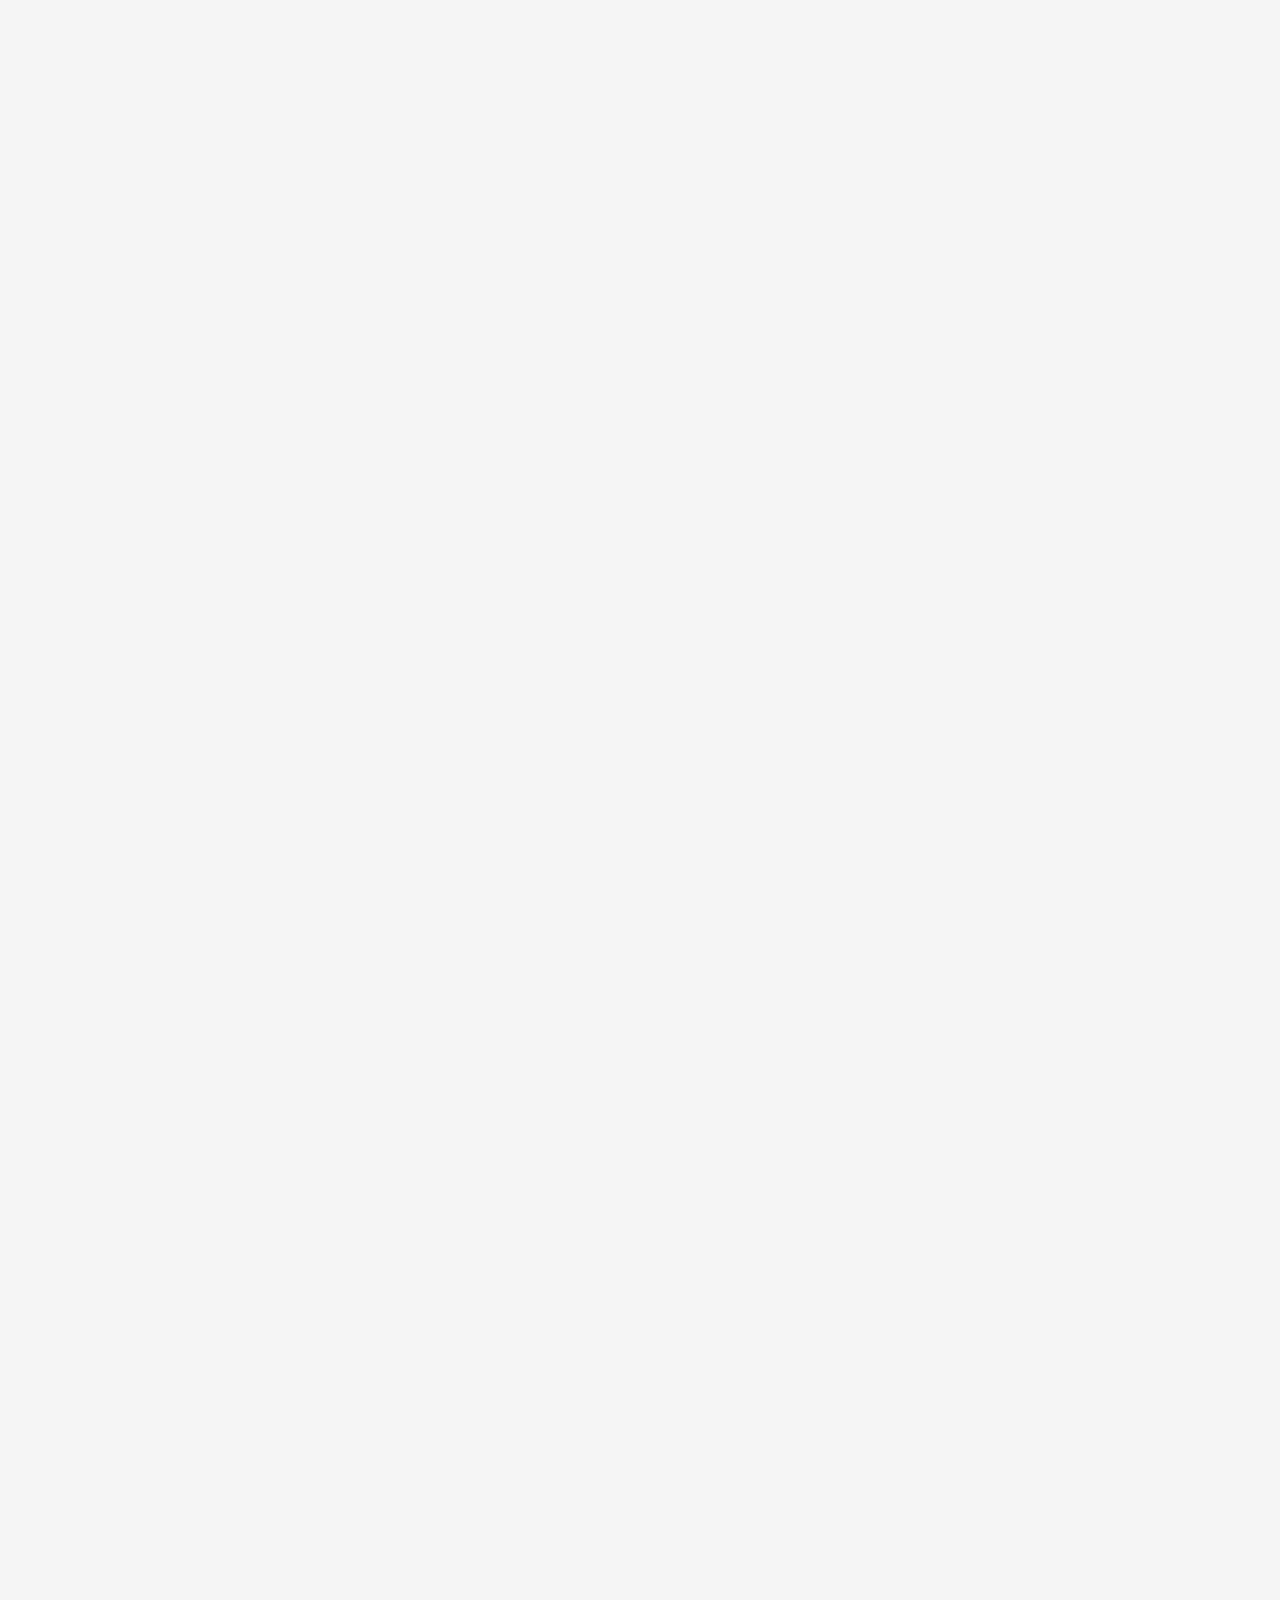
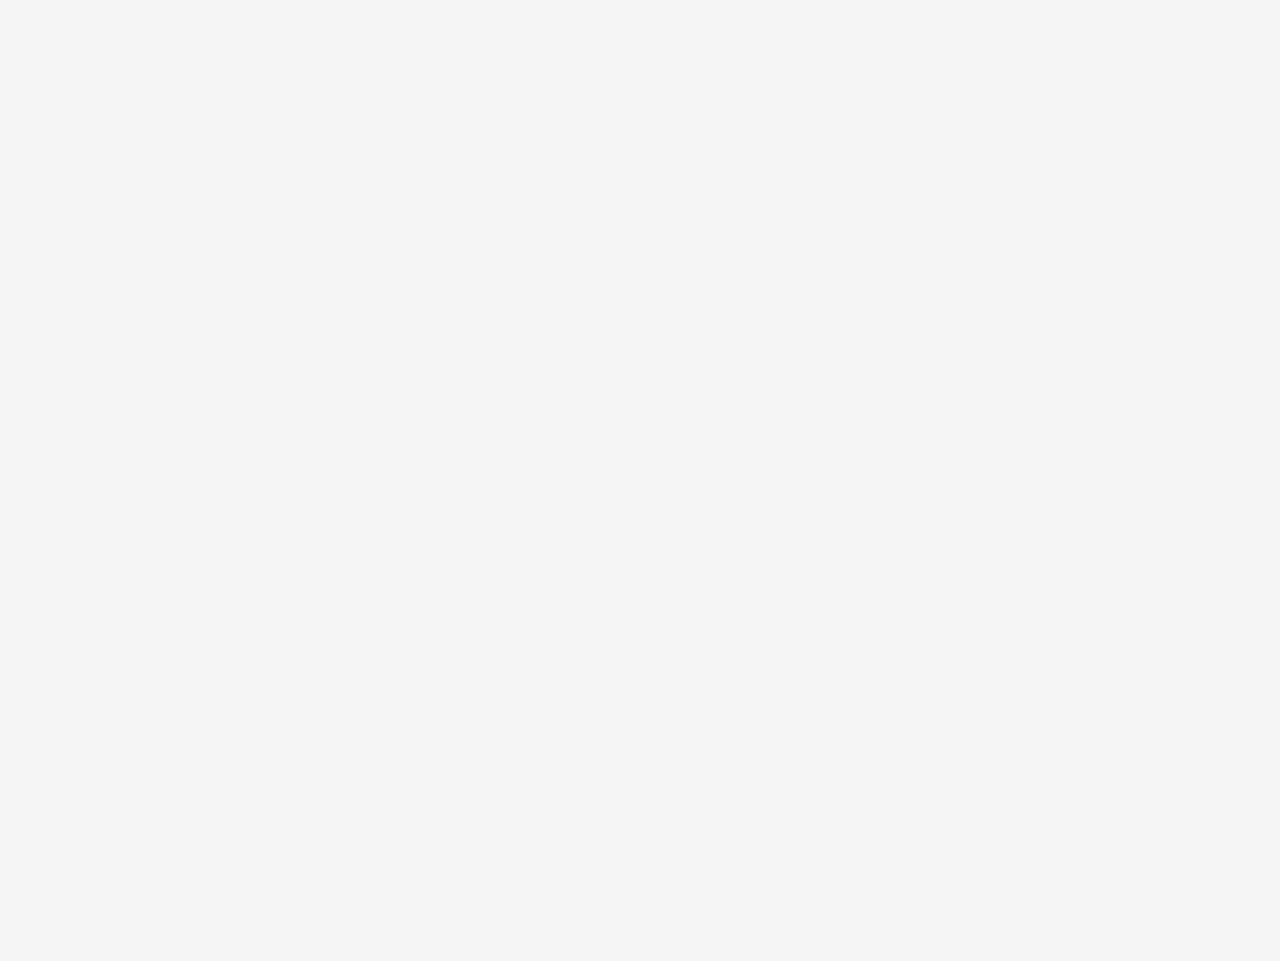
==== commit d89c7c44: "mobile adjustment" ====
--- a/index.html
+++ b/index.html
@@ -67,7 +67,7 @@
     <section class="hero text-center">
       <div class="container">
         <div class="row">
-          <div class="col-md-10 col-md-offset-1">
+          <div class="col-lg-10 col-lg-offset-1 col-md-10 col-md-offset-0">
             <p>Lorem Ipsum is simply dummy text of the printing and typesetting industry. Lorem Ipsum has been the industry's standard dummy text ever since the 1500s, when an unknown printer took a galley of type and</p>
           </div>
         </div>
@@ -120,14 +120,14 @@
 
           <div class="col-md-12 grid classic">
             <a href="pages/work-single.html" class="item books">
-              <div class="thumb"><img alt="Your Alternative text" src="images/portfolio/01.png"></div>
+              <div class="thumb"><img alt="Your Alternative text" src="images/portfolio/conx.png"></div>
               <div class="caption">
                 <h4>Landingpage</h4>
                 <div class="tag">UI Design &amp; Frontend Development</div>
               </div>
             </a>
             <a href="pages/work-single.html" class="item typography">
-              <div class="thumb"><img alt="Your Alternative text" src="images/portfolio/02.png"></div>
+              <div class="thumb"><img alt="Your Alternative text" src="images/portfolio/glamcorner.png"></div>
               <div class="caption">
                 <h4>Old Typography Practices</h4>
                 <div class="tag">UI Design &amp; Typography</div>
--- a/css/custom.css
+++ b/css/custom.css
@@ -48,4 +48,11 @@
 .hero {
   font-size: 24px;
   padding: 70px 120px;
+}
+
+@media screen and (max-width: 768px) {
+  .hero {
+    font-size: 12px;
+    padding: 30px 30px 0;
+  }
 }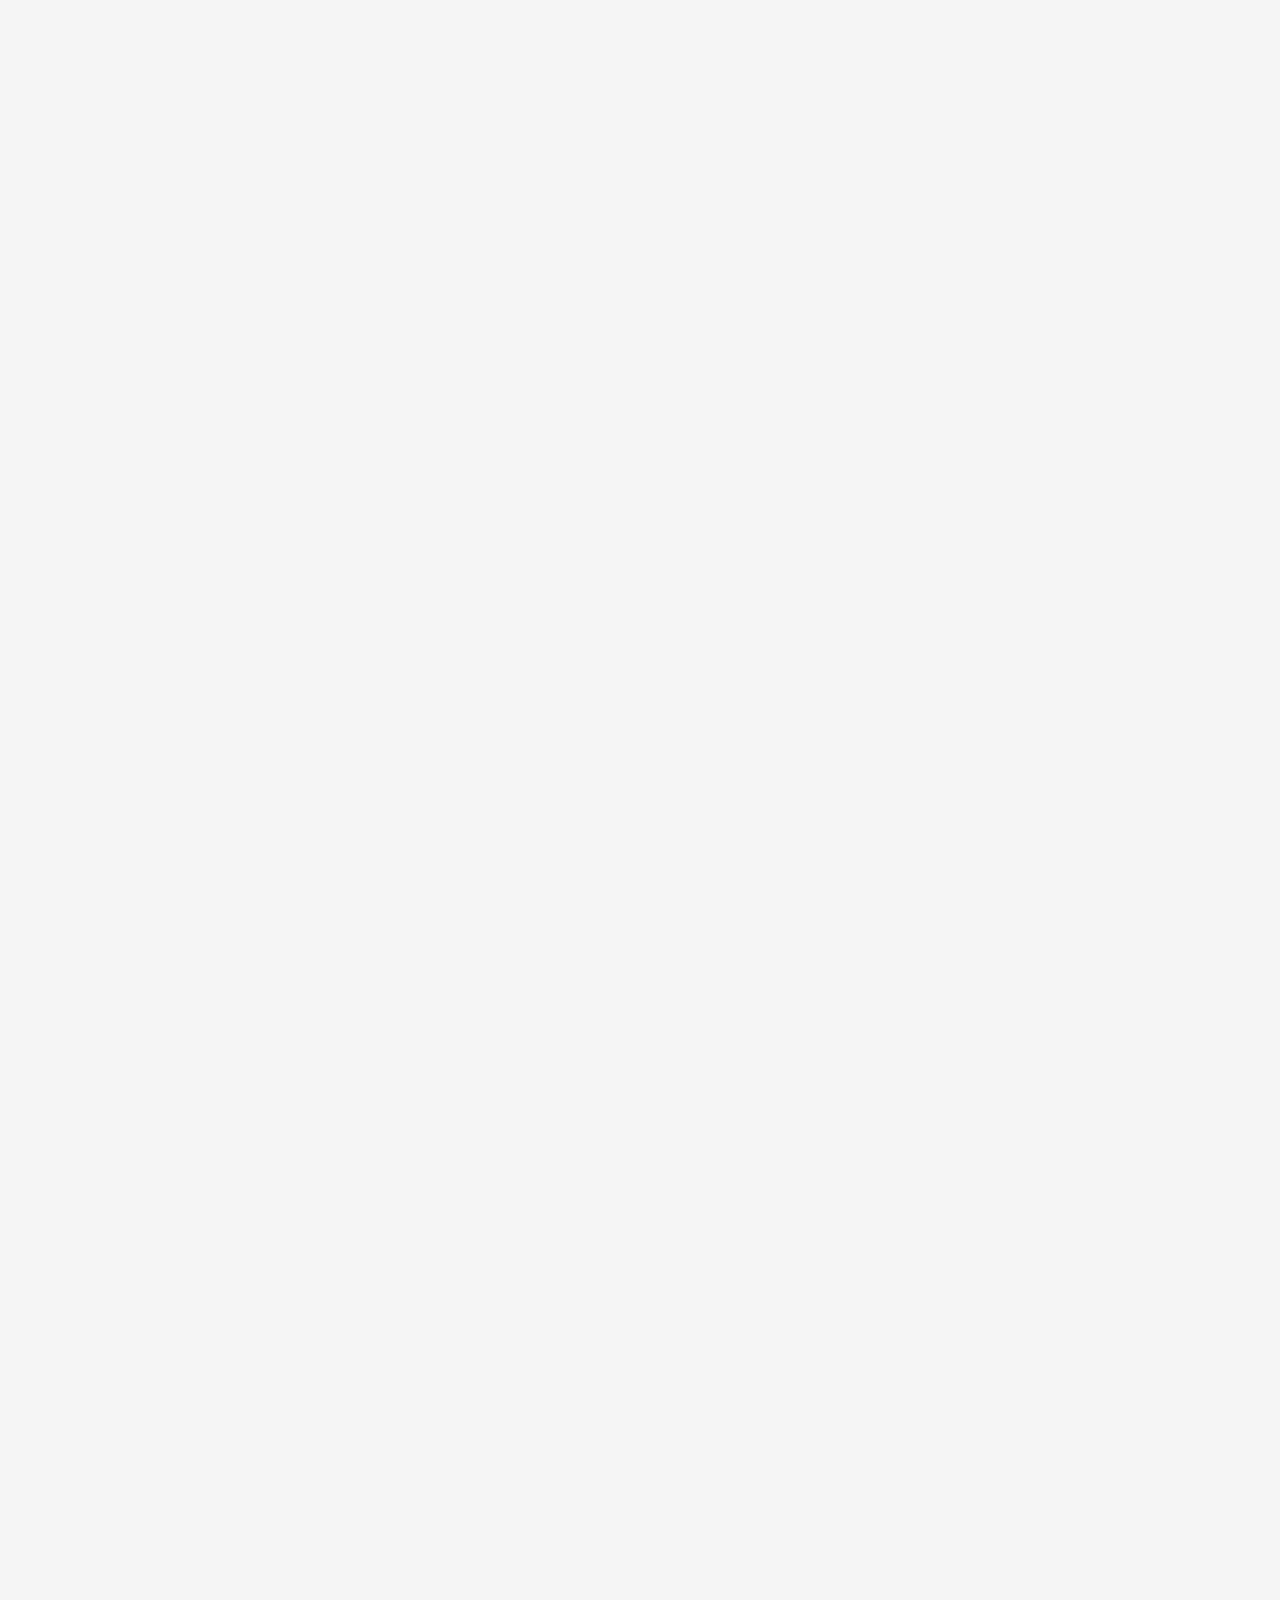
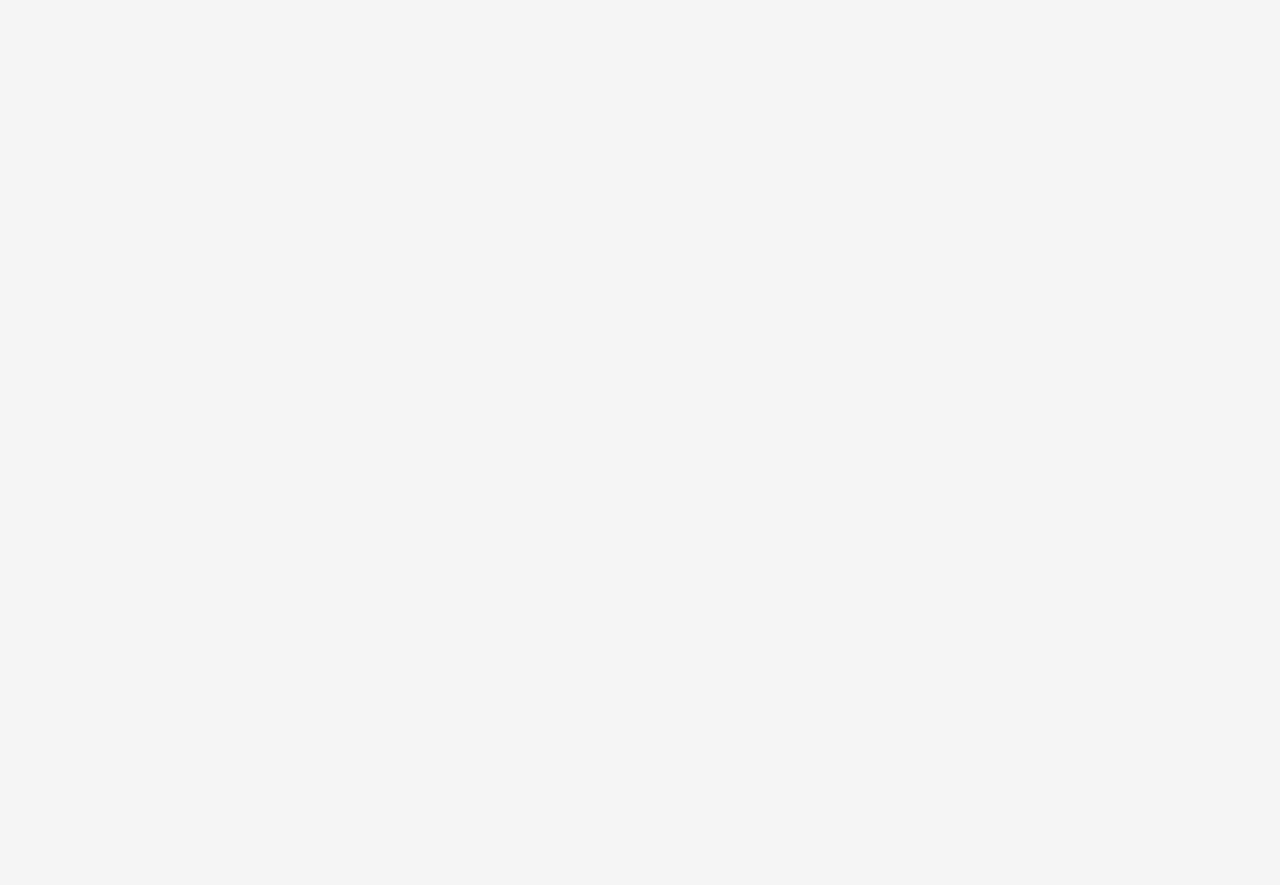
==== commit c783562a: "updated portfolio work" ====
--- a/index.html
+++ b/index.html
@@ -68,7 +68,7 @@
       <div class="container">
         <div class="row">
           <div class="col-lg-10 col-lg-offset-1 col-md-10 col-md-offset-0">
-            <p>Lorem Ipsum is simply dummy text of the printing and typesetting industry. Lorem Ipsum has been the industry's standard dummy text ever since the 1500s, when an unknown printer took a galley of type and</p>
+            <p class="hero-text">We design, develop and invest in digital products and ventures that change the way we live, learn and thrive.</p>
           </div>
         </div>
       </div>
@@ -82,33 +82,34 @@
               <div class="col-md-4 text-center">
                 <h4 class="underline">Strategy</h4>
                 <ul class="label-list">
-                  <li>Branding Strategy</li>
-                  <li>Concept Brainstorm</li>
-                  <li>Process Architecture</li>
-                  <li>Design Strategy</li>
-                  <li>Marketing</li>
-                </ul>
-              </div>
-              <div class="col-md-4 text-center">
-                <h4 class="underline">Branding</h4>
-                <ul class="label-list">
-                  <li>Creative Process</li>
-                  <li>Exploration</li>
-                  <li>Field Research</li>
-                  <li>Branding Strategy</li>
-                  <li>Visual Identity</li>
+                  <li>Product Scope & Roadmap</li>
+                  <li>Business Case Development</li>
+                  <li>Innovation Workshop and Hackathon</li>
+                  <li>Data and Digital Transformation</li>
+                  <li>Venture Investment</li>
                 </ul>
               </div>
               <div class="col-md-4 text-center">
                 <h4 class="underline">Design</h4>
                 <ul class="label-list">
-                  <li>Concept Design</li>
-                  <li>User Interfaces</li>
-                  <li>User-Experience Design</li>
-                  <li>Visual Identity</li>
-                  <li>Wireframes</li>
+                  <li>Headstart Design Sprint Workshop</li>
+                  <li>User Interface & Interaction (UII) Design</li>
+                  <li>Wireframes & Hi-fidelity Prototype</li>
+                  <li>User Research & Testing</li>
+                  <li>User-Experience (UX) Design</li>
                 </ul>
               </div>
+              <div class="col-md-4 text-center">
+                <h4 class="underline">Development</h4>
+                <ul class="label-list">
+                  <li>Rapid MVP Prototyping</li>
+                  <li>Front-end Architecture & Development</li>
+                  <li>Web & Mobile App Development</li>
+                  <li>Native Mobile Development</li>
+                  <li>DevOps Infrastructure</li>
+                </ul>
+              </div>
+
             </div>
           </div>
 
@@ -119,46 +120,46 @@
 
 
           <div class="col-md-12 grid classic">
-            <a href="pages/work-single.html" class="item books">
-              <div class="thumb"><img alt="Your Alternative text" src="images/portfolio/conx.png"></div>
-              <div class="caption">
-                <h4>Landingpage</h4>
-                <div class="tag">UI Design &amp; Frontend Development</div>
-              </div>
-            </a>
-            <a href="pages/work-single.html" class="item typography">
-              <div class="thumb"><img alt="Your Alternative text" src="images/portfolio/glamcorner.png"></div>
-              <div class="caption">
-                <h4>Old Typography Practices</h4>
-                <div class="tag">UI Design &amp; Typography</div>
-              </div>
-            </a>
-            <a href="pages/work-single.html" class="item design">
-              <div class="thumb"><img alt="Your Alternative text" src="images/portfolio/03.png"></div>
-              <div class="caption">
-                <h4>Hybrid Identity</h4>
-                <div class="tag">Visual Identity &amp; Fashion</div>
-              </div>
-            </a>
-            <a href="pages/work-single.html" class="item books design">
-              <div class="thumb"><img alt="Your Alternative text" src="images/portfolio/04.png"></div>
-              <div class="caption">
-                <h4>Axes</h4>
-                <div class="tag">Logo &amp; Identity</div>
-              </div>
-            </a>
-            <a href="pages/work-single.html" class="item fashion design">
-              <div class="thumb"><img alt="Your Alternative text" src="images/portfolio/05.png"></div>
-              <div class="caption">
-                <h4>The pursuit of happiness</h4>
-                <div class="tag">Visual Identity &amp; Print</div>
-              </div>
-            </a>
-            <a href="pages/work-single.html" class="item typography">
-              <div class="thumb"><img alt="Your Alternative text" src="images/portfolio/06.png"></div>
-              <div class="caption">
-                <h4>The yellow book</h4>
-                <div class="tag">Print &amp; Design</div>
+            <a href="#" class="item books">
+              <div class="thumb"><img alt="Well8" src="images/portfolio/well8.png"></div>
+              <div class="caption">
+                <h4>Well8</h4>
+                <div class="tag">Product | Design | Development</div>
+              </div>
+            </a>
+            <a href="https://swaarm.org/" target="_blank" class="item typography">
+              <div class="thumb"><img alt="swaarm" src="images/portfolio/swaarm.png"></div>
+              <div class="caption">
+                <h4>swaarm</h4>
+                <div class="tag">Product | Design | Web Development</div>
+              </div>
+            </a>
+            <a href="https://www.tidyme.com.au/" target="_blank" class="item books design">
+              <div class="thumb"><img alt="Tidy Me" src="images/portfolio/tidyme.png"></div>
+              <div class="caption">
+                <h4>Tidy Me</h4>
+                <div class="tag">Front-end Development</div>
+              </div>
+            </a>
+            <a href="http://www.me2.xyz/" target="_blank" class="item design">
+              <div class="thumb"><img alt="MeSquared" src="images/portfolio/mesquared.png"></div>
+              <div class="caption">
+                <h4>MeSquared</h4>
+                <div class="tag">Design | Web & Mobile App Development</div>
+              </div>
+            </a>
+            <a href="https://www.conxjobs.com/" target="_blank" class="item fashion design">
+              <div class="thumb"><img alt="ConXJobs" src="images/portfolio/conxjobs.png"></div>
+              <div class="caption">
+                <h4>ConxJobs</h4>
+                <div class="tag">Front-end Development</div>
+              </div>
+            </a>
+            <a href="https://www.glamcorner.com.au/" target="_blank" class="item typography">
+              <div class="thumb"><img alt="Glamcorner" src="images/portfolio/glamcorner.png"></div>
+              <div class="caption">
+                <h4>Glamcorner</h4>
+                <div class="tag">Front-end Development</div>
               </div>
             </a>
           </div>
--- a/css/custom.css
+++ b/css/custom.css
@@ -50,9 +50,24 @@
   padding: 70px 120px;
 }
 
+.hero-text {
+  font-size: 1.7em;
+  line-height: 1.2em;
+}
+
 @media screen and (max-width: 768px) {
   .hero {
     font-size: 12px;
     padding: 30px 30px 0;
   }
+}
+
+ul.label-list li {
+  margin: 3px 0;
+}
+
+.grid.classic .item .thumb {
+  background: #a6093d;
+  position: relative;
+  overflow: hidden;
 }